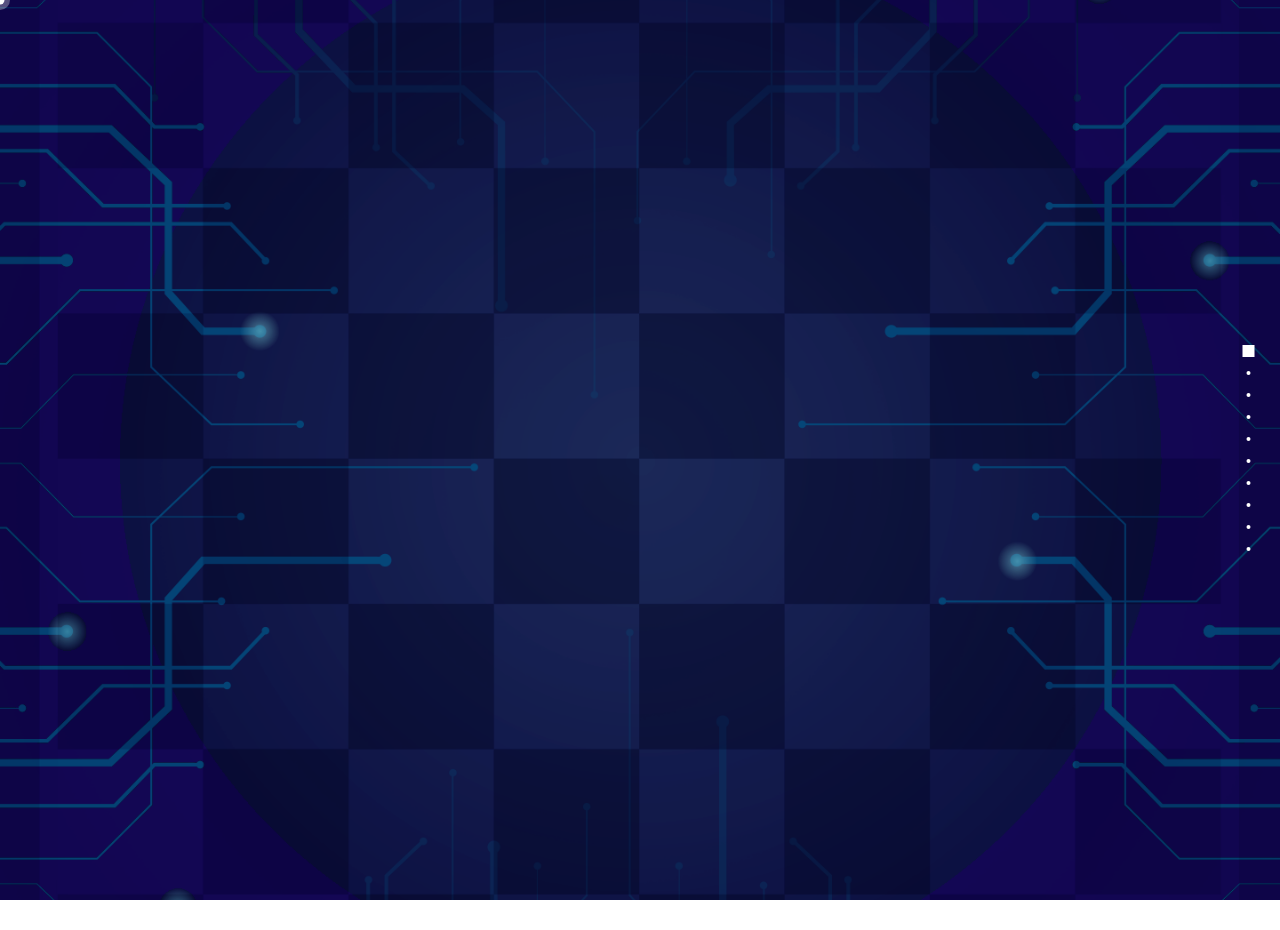
==== index.html @ 59682c39 "Added 8 section" ====
<!DOCTYPE html>
<html lang="en">
<head>
    <meta charset="UTF-8">
    <meta name="viewport" content="width=device-width, initial-scale=1.0">
    <title>Pinkit</title>
    <!-- fontawesome -->
    <link rel="stylesheet" href="css/all.min.css">
    <!-- Bootstrap -->
    <link rel="stylesheet" href="css/bootstrap.min.css">
    <link rel="stylesheet" href="css/fullpage.min.css">
    <link rel="stylesheet" href="css/section-fade.css">
    <link rel="stylesheet" href="css/animate.min.css">
    <link rel="stylesheet" href="css/slick.css">
    <!-- <link rel="stylesheet" href="css/swiper.css"> -->
    <!-- <link rel="stylesheet" href="css/aos.css"> -->
    <!-- Stylesheet -->
    <link rel="stylesheet" href="css/style.css">
</head>
<body>
    <!-- Cursor pointer -->
        <div class="cursor"></div>
        <div class="cursor"></div>
    <!-- / / Cursor pointer -->
<div id="full_page" class="">

    <section class="section " id="banner">
     
    </section>

    <section class="section " id="about">
        <div class="container">
            <div class="row about_inner">
                <div class="col-lg-6 col-md-12 abt_txt_col">
                    <div class="abt_txt_content text-right">
                        <h2>Are You Crazy Enough to big think?</h2>
                        <span>A prinkit.in Showreel</span>
                    </div>
                </div>
                <div class="col-lg-6 col-md-12 abt_vid_col">
                    <div class="abt_Video img-fluid">
                        <iframe src="https://www.youtube.com/embed/FCRI4Xw7Xwg" frameborder="0" allow="accelerometer; autoplay; encrypted-media; gyroscope; picture-in-picture" allowfullscreen></iframe>
                    </div>
                </div>
            </div>
        </div>
    </section>

    <section class="section" id="service">
        <div class="tabs">
            <div class="container">
                <div class="row">
                    <div class="col-lg-12">
                        <div class="tabs_container">                        
                            <h4 class="title">Our services</h4>
                            <!-- Tabs Content -->
                            <div class="tab_content">
            
                                <!-- Tab -->
                                <div class="tab-item">
                                    <h4>PAY PER CLICK ADS</h4>
                                    <p>Best way to connect your target audience, and get potential leads. As a digital marketing company we do the setup for you; perform research, ad campaign, set bidding strategy, run the campaign and manage campaigns to achieve your focused ROI marketing goal.</p>								
                                                                    
                                    
                                </div> <!-- end of  --> 
                                <!-- end of tab -->
            
                                <!-- Tab -->
                                <div class="tab-item">
                                    <h4>SOCIAL MEIDA M.</h4>
                                    <p>222   Best way to connect your target audience, and get potential leads. As a digital marketing company we do the setup for you; perform research, ad campaign, set bidding strategy, run the campaign and manage campaigns to achieve your focused ROI marketing goal.</p>
                                    
                                    
                                </div> <!-- end of  -->
                                <!-- end of tab -->
            
                                <!-- Tab -->
                                <div class="tab-item ">
                                    <h4>CONTENT MARKETING</h4>
                                    <p>333   Best way to connect your target audience, and get potential leads. As a digital marketing company we do the setup for you; perform research, ad campaign, set bidding strategy, run the campaign and manage campaigns to achieve your focused ROI marketing goal.</p>
                                    
                                    
                                </div> <!-- end of  -->
                                <!-- end of tab -->
                                    <!-- Tab -->
                                <div class="tab-item ">
                                    <h4>ORM</h4>
                                    <p>444   Best way to connect your target audience, and get potential leads. As a digital marketing company we do the setup for you; perform research, ad campaign, set bidding strategy, run the campaign and manage campaigns to achieve your focused ROI marketing goal.</p>
                                    
                                    								
                                </div> <!-- end of  -->
                                <!-- end of tab -->
                                    <!-- Tab -->
                                <div class=" tab-item">
                                    <h4>BRAND BUILDING</h4>
                                    <p>555   Best way to connect your target audience, and get potential leads. As a digital marketing company we do the setup for you; perform research, ad campaign, set bidding strategy, run the campaign and manage campaigns to achieve your focused ROI marketing goal.</p>
                                    
                                    								
                                </div> <!-- end of  -->
                                <!-- end of tab -->
                                    <!-- Tab -->
                                <div class=" tab-item">
                                    <h4>PRINKIT.IN SURVEYS</h4>
                                    <p>666   Best way to connect your target audience, and get potential leads. As a digital marketing company we do the setup for you; perform research, ad campaign, set bidding strategy, run the campaign and manage campaigns to achieve your focused ROI marketing goal.</p>
                                    
                                    
                                </div> <!-- end of  -->
                                <!-- end of tab -->
                                
                            </div> <!-- end of tab-content -->
                            <!-- end of tabs content -->
                            <!-- Tabs Links -->
                            <ul class="nav nav_tabs" id="junoTabs" role="tablist">
                                <li class="nav-item">
                                    <a class="nav-link active" id="nav-tab-1" data-toggle="tab" href="#tab-1" role="tab" aria-controls="tab-1" aria-selected="true">PAY PER CLICK ADS</a>
                                </li>
                                <li class="nav-item">
                                    <a class="nav-link" id="nav-tab-2" data-toggle="tab" href="#tab-2" role="tab" aria-controls="tab-2" aria-selected="false">SOCIAL MEIDA M.</a>
                                </li>
                                <li class="nav-item">
                                    <a class="nav-link" id="nav-tab-3" data-toggle="tab" href="#tab-3" role="tab" aria-controls="tab-3" aria-selected="false">CONTENT MARKETING</a>
                                </li> 
                                <li class="nav-item">
                                    <a class="nav-link" id="nav-tab-4" data-toggle="tab" href="#tab-4" role="tab" aria-controls="tab-4" aria-selected="false">ORM</a>
                                </li>
                                <li class="nav-item">
                                    <a class="nav-link" id="nav-tab-5" data-toggle="tab" href="#tab-5" role="tab" aria-controls="tab-5" aria-selected="false">BRAND BUILDING</a>
                                </li>
                                <li class="nav-item">
                                    <a class="nav-link" id="nav-tab-6" data-toggle="tab" href="#tab-6" role="tab" aria-controls="tab-6" aria-selected="false">PRINKIT.IN SURVEYS</a>
                                </li>
                            </ul>
                            <!-- end of tabs links -->
            
                        </div> <!-- end of tabs-container -->
                    </div> <!-- end of col -->
                </div> <!-- end of row -->
            </div> <!-- end of container -->
        </div> <!-- end of tabs -->
    </section>

    <section class="section" id="slogan">
        <div class="container">
            <div class="row section_inner">
                <div class="col-lg-12 text-center">
                    <div class="slogan_txt">
                        <h2>We don't just stand apart. we stand along.</h2>
                        <p>a well managed structure and a dedicated team support makes us literally just one call away. a feeling of inhouse team and the benefit of outsourcing, that’s us.</p>
                    </div>
                    <div class="slogan_txt">
                        <h2>we dont do everything
                            but for what we do.. we leave nothing</h2>
                        <p>a service becomes a solution only when it is well plannend and learnt. We commit to do things, only if we are good at it. deep research,testet management and passionate minds.</p>
                    </div>
                </div>
            </div>
        </div>
    </section>

    <section class="section" id="analytics">
        <div class="container">
			<div class="row section_inner">
				<div class="col-lg-5 d-none d-lg-block">
					<div class="text_container">
						<img src="images/analytics-left.png" class="img-fluid"/>
					</div> <!-- end of text-container -->
				</div> <!-- end of col -->
				<div class="col-lg-7">
					<div class="image_container">
							<h4>PRINKIT.IN ANALYTICA</h4>
							<p class="first">Nation's first advanced analytical facility.</p>
							<p class="second">Doing marketing without surveys is like shooting <br>someone  with eyes& ears closed.</p>
					</div> <!-- end of image-container -->
					<p class="text-center"><a href="#" class="more">Click to learn more.</a></p>
				</div> <!-- end of col -->
			</div>
		</div>
    </section>

    <section class="section" id="strategy">
        <div class="container">
			<div class="row section_inner">
				<div class="col-lg-5 d-none d-lg-block">
					<div class="text_container">
						<img src="images/strategy-left.png" class="img-fluid"/>
					</div> <!-- end of text-container -->
				</div> <!-- end of col -->
				<div class="col-lg-7">
					<div class="image_container">
							<h4>PRINKIT.IN ANALYTICA</h4>
							<p class="first">Nation's first advanced analytical facility.</p>
							<p class="second">Doing marketing without surveys is like shooting <br>someone  with eyes& ears closed.</p>
					</div> <!-- end of image-container -->
					<div class="strategy_btn d-flex">
                        <p class="text-center"><a href="#" class="more">Click to learn more.</a></p>
                        <p class="text-center"><a href="#" class="more">Click to learn more.</a></p>
                    </div>
				</div> <!-- end of col -->
			</div>
		</div>
    </section>

    <section class="section" id="clients">
        <div class="container">
            <div class="row section_inner">
                <div class="col-md-4">
                    <h2 class="title">Our Clients</h2>
                </div>
                <div class="col-md-8">
                    <div class="client_slider">
                        <div class="client_box col-md-12"></div>
                        <div class="client_box col-md-12"></div>
                        <div class="client_box col-md-12"></div>
                        <div class="client_box col-md-12"></div>
                        <div class="client_box col-md-12"></div>
                        <div class="client_box col-md-12"></div>
                        <div class="client_box col-md-12"></div>
                        <div class="client_box col-md-12"></div>
                    </div>
                </div>
            </div>
        </div>
    </section>

    <section class="section" id="studies">
        <div class="container">
            <div class="row">
                <div class="col-md-12 text-right">
                    <h3 class="title">case STUDIES</h3>
                </div>
            </div>
            <div class="row case_slider">
                   <div class="col-12 slide_box">
                       <div class="row">
                        <div class="col-md-7 order-2 order-md-0 text_container">
                            <h3>How we increased sales of<br>beauty manntra salon by 45%</h3>
                            <p>Doing marketing without surveys is like shooting<br> someone with eyes & ears closed. YOU GET IT.</p>
                            <a href="#" class="more">Click to explore</a>
                        </div>
                        <div class="col-md-5 order-1 order-md-0 img_container">
                           <img src="images/video-right.png" alt="" class="img-fluid">
                        </div>
                       </div>
                   </div>
                   <div class="col-12 slide_box">
                       <div class="row">
                        <div class="col-md-7 order-2 order-md-0 text_container">
                            <h3>How we increased sales of<br> beauty manntra salon by 45%</h3>
                            <p>Doing marketing without surveys is like shooting <br>someone with eyes & ears closed. YOU GET IT.</p>
                            <a href="#" class="more">Click to explore</a>
                        </div>
                        <div class="col-md-5 order-1 order-md-0 img_container">
                           <img src="images/video-right.png" alt="" class="img-fluid">
                        </div>
                       </div>
                   </div>
                   <div class="col-12 slide_box">
                       <div class="row">
                        <div class="col-md-7 order-2 order-md-0 text_container">
                            <h3>How we increased sales of<br> beauty manntra salon by 45%</h3>
                            <p>Doing marketing without surveys is like shooting<br> someone with eyes & ears closed. YOU GET IT.</p>
                            <a href="#" class="more">Click to explore</a>
                        </div>
                        <div class="col-md-5 order-1 order-md-0 img_container">
                           <img src="images/video-right.png" alt="" class="img-fluid">
                        </div>
                       </div>
                   </div>
                   <div class="col-12 slide_box">
                       <div class="row">
                        <div class="col-md-7 order-2 order-md-0 text_container">
                            <h3>How we increased sales of<br> beauty manntra salon by 45%</h3>
                            <p>Doing marketing without surveys is like shooting <br>someone with eyes & ears closed. YOU GET IT.</p>
                            <a href="#" class="more">Click to explore</a>
                        </div>
                        <div class="col-md-5 order-1 order-md-0 img_container">
                           <img src="images/video-right.png" alt="" class="img-fluid">
                        </div>
                       </div>
                   </div>
                   <div class="col-12 slide_box">
                       <div class="row">
                        <div class="col-md-7 order-2 order-md-0 text_container">
                            <h3>How we increased sales of<br> beauty manntra salon by 45%</h3>
                            <p>Doing marketing without surveys is like shooting <br> someone with eyes & ears closed. YOU GET IT.</p>
                            <a href="#" class="more">Click to explore</a>
                        </div>
                        <div class="col-md-5 order-1 order-md-0 img_container">
                           <img src="images/video-right.png" alt="" class="img-fluid">
                        </div>
                       </div>
                   </div>
                   <div class="col-12 slide_box">
                       <div class="row">
                        <div class="col-md-7 order-2 order-md-0 text_container">
                            <h3>How we increased sales of<br>beauty manntra salon by 45%</h3>
                            <p>Doing marketing without surveys is like shooting <br> someone with eyes & ears closed. YOU GET IT.</p>
                            <a href="#" class="more">Click to explore</a>
                        </div>
                        <div class="col-md-5 order-1 order-md-0 img_container">
                           <img src="images/video-right.png" alt="" class="img-fluid">
                        </div>
                       </div>
                   </div>
            </div>
        </div>
    </section>
    <section class="section" id="map">
        <div class="container map">
			<div class="world">
				<div class="marker">
					<h4 class="title">Prinkit.in is around 
					the world...</h4>
					<div class="counter">
						<p>23+</p>
						<p>Countries</p>
					</div>
					<div class="counter">
						<p>23+</p>
						<p>continents</p>
					</div>
				</div>
			</div>
		</div>
    </section>
    <section class="section" id="supply">
        <div class="container">
            <div class="row section_inner">
                <div class="col-lg-4 suplly_box">
                    <p class="apply">Apply For</p>
                    <p class="jobs">jobs For</p>
                    <a href="#">Click here</a>
                </div>
                <div class="col-lg-4 suplly_box">
                    <p class="apply">Get A</p>
                    <p class="jobs">quote</p>
                    <a href="#">Click here</a>
                </div>
                <div class="col-lg-4 suplly_box">
                    <p class="apply">Get free</p>
                    <p class="jobs">resources</p>
                    <a href="#">Click here</a>
                </div>
            </div>
        </div>
    </section>
</div>
    <!-- Script tage goes here -->
    <script src="js/jquery-3.5.1.slim.min.js"></script>
    <!-- <script src="js/jquery-1.12.1.min.js"></script> -->
    <!-- <script src="js/popper.min.js"></script> -->
    <!-- <script src="js/bootstrap.min.js"></script> -->
    <!-- <script src="js/wow.min.js"></script> -->
    <!-- <script src="js/swiper.min.js"></script> -->
    <script src="js/slick.min.js"></script>
    <script src="js/aos.js"></script>
    <script src="js/fullpage.min.js"></script>
    <script src="js/fullpage.extensions.min.js"></script>
    <!-- <script>
        AOS.init();
    </script> -->
    <script src="js/app.js"></script>

</body>
</html>
---- css/section-fade.css ----
.fullpage-wrapper {
	width: 100%!important;
	transform: none!important;
}

.fp-section {
	width: 100%!important;
	position: absolute;
	left: 0;
	top: 0;
	visibility: hidden;
	opacity: 0;
	transition: all .7s ease-in-out;
}

.fp-section.active {
	visibility: visible;
	opacity:1;
}
---- css/style.css ----
* {
  margin: 0;
  padding: 0;
}

ul, ol {
  list-style: none;
}

a, a:hover, a:focus {
  text-decoration: none;
}

p {
  margin: 0;
  padding: 0;
}

button, button:hover {
  border: none;
  outline: none;
}

body {
  font-family: "nasali";
}

.container {
  max-width: 1360px !important;
}

@media (max-width: 1240px) {
  .container {
    width: 90%;
  }
}

#fp-nav {
  position: fixed;
  z-index: 100;
  margin-top: -32px;
  top: 50%;
  right: 12px;
  opacity: 1;
  -webkit-transform: translate3d(0, 0, 0);
  transform: translate(-50%, 0%);
}

#fp-nav ul li a span, .fp-slidesNav ul li a span {
  position: absolute;
  z-index: 1;
  height: 4px;
  width: 4px;
  border-radius: 50%;
  border: 0;
  background: #fff;
  left: 50%;
  top: 50%;
  margin: -2px 0 0 -2px;
  -webkit-transition: all .6s linear;
  transition: all .6s linear;
}

#fp-nav ul li a.active span,
#fp-nav ul li:hover a.active span,
.fp-slidesNav ul li a.active span,
.fp-slidesNav ul li:hover a.active span {
  height: 12px;
  width: 12px;
  border-radius: 0%;
  margin: -6px 0 0 -6px;
}

#fp-nav ul li, .fp-slidesNav ul li {
  display: block;
  width: 15px;
  height: 15px;
  margin: 7px 0px;
  position: relative;
}

/*****************************/
/*       Cursor CSS          */
/*****************************/
.cursor {
  position: absolute;
  height: 20px;
  width: 20px;
  border-radius: 50%;
  -webkit-transform: translateX(-50%) translateY(-50%);
          transform: translateX(-50%) translateY(-50%);
}

.cursor:nth-child(1) {
  width: 9px;
  background-color: white;
  z-index: 1;
  height: 9px;
}

.cursor:nth-child(2) {
  background-color: rgba(255, 255, 255, 0.3);
  z-index: 9;
}

@font-face {
  font-family: "nasali";
  src: url("../fonts/nasta rg.ttf");
}

@font-face {
  font-family: "game_show";
  src: url("../fonts/Gameshow.ttf");
}

@font-face {
  font-family: "game_show_2";
  src: url("../fonts/Gameshow.otf");
}

@font-face {
  font-family: "myrid";
  src: url("../fonts/Myriad Pro Regular.ttf");
}

body {
  position: relative;
}

.section {
  color: #fff;
  background: url("../images/background.png") center center/cover no-repeat;
}

/* Banner section start */
/* End  Banner section  */
/* about section start */
#about .container {
  position: relative;
}

#about .container .about_inner {
  -webkit-box-align: center;
      -ms-flex-align: center;
          align-items: center;
}

@media (max-width: 991px) {
  #about .container .about_inner .abt_txt_col .abt_txt_content {
    text-align: center !important;
  }
}

#about .container .about_inner .abt_txt_col .abt_txt_content h2 {
  font-size: 62px;
  line-height: 64px;
}

@media (max-width: 991px) {
  #about .container .about_inner .abt_txt_col .abt_txt_content h2 {
    font-size: 34px;
    line-height: 42px;
  }
}

@media (min-width: 992px) and (max-width: 1024px) {
  #about .container .about_inner .abt_txt_col .abt_txt_content h2 {
    font-size: 36px;
    line-height: 44px;
  }
}

#about .container .about_inner .abt_txt_col .abt_txt_content span {
  font-size: 24px;
  line-height: 64px;
}

@media (min-width: 992px) and (max-width: 1024px) {
  #about .container .about_inner .abt_txt_col .abt_txt_content span {
    font-size: 18px;
    line-height: 32px;
  }
}

#about .container .about_inner .abt_vid_col {
  display: -webkit-box;
  display: -ms-flexbox;
  display: flex;
  -webkit-box-orient: vertical;
  -webkit-box-direction: normal;
      -ms-flex-direction: column;
          flex-direction: column;
  -webkit-box-align: end;
      -ms-flex-align: end;
          align-items: flex-end;
}

@media (max-width: 991px) {
  #about .container .about_inner .abt_vid_col {
    -webkit-box-align: center;
        -ms-flex-align: center;
            align-items: center;
  }
}

#about .container .about_inner .abt_vid_col .abt_Video {
  width: 600px;
  height: 340px;
  border: 8px solid #1b1464;
  z-index: 999;
}

@media (max-width: 576px) {
  #about .container .about_inner .abt_vid_col .abt_Video {
    width: 450px;
    height: 260px;
  }
}

@media (min-width: 992px) and (max-width: 1024px) {
  #about .container .about_inner .abt_vid_col .abt_Video {
    width: 435px;
    height: 250px;
  }
}

#about .container .about_inner .abt_vid_col .abt_Video iframe {
  width: 100%;
  height: 100%;
}

/* End  about section  */
/* service section start */
#service {
  padding-top: 30px;
}

#service .tabs {
  padding-bottom: 70px;
}

#service .tabs .container .tabs_container {
  background: url(../images/tabs.png) center center no-repeat;
  background-size: 100% 100%;
  position: relative;
  margin-bottom: 3rem;
}

#service .tabs .container .tabs_container .title {
  text-align: right;
  padding-right: 95px;
  font-size: 30px;
  padding-top: 35px;
  margin-bottom: 0px;
}

@media (max-width: 767px) {
  #service .tabs .container .tabs_container .title {
    font-size: 24px;
    padding-right: 0px;
    padding-top: 15px;
  }
}

@media (max-width: 576px) {
  #service .tabs .container .tabs_container .title {
    font-size: 18px;
    padding-top: 24px;
  }
}

@media (min-width: 992px) and (max-width: 1024px) {
  #service .tabs .container .tabs_container .title {
    padding-right: 25px;
  }
}

@media (min-width: 768px) and (max-width: 991px) {
  #service .tabs .container .tabs_container .title {
    padding-right: 0px;
    font-size: 24px;
    padding-top: 25px;
  }
}

#service .tabs .container .tabs_container .tab_content {
  z-index: 333;
  padding: 112px 60px;
}

@media (max-width: 767px) {
  #service .tabs .container .tabs_container .tab_content {
    padding: 26px;
  }
}

@media (min-width: 768px) and (max-width: 991px) {
  #service .tabs .container .tabs_container .tab_content {
    padding: 60px;
  }
}

#service .tabs .container .tabs_container .tab_content .tab-item {
  padding-bottom: 120px;
}

@media (min-width: 768px) and (max-width: 991px) {
  #service .tabs .container .tabs_container .tab_content .tab-item {
    padding-bottom: 50px;
  }
}

#service .tabs .container .tabs_container .tab_content .tab-item.slick-slide {
  outline: none;
}

#service .tabs .container .tabs_container .tab_content .tab-item h4 {
  font-size: 42px;
  line-height: 72px;
  text-align: left !important;
  padding-left: 24px;
  padding-bottom: 30px;
}

@media (max-width: 767px) {
  #service .tabs .container .tabs_container .tab_content .tab-item h4 {
    font-size: 32px;
    line-height: 32px;
    padding-bottom: 18px;
  }
}

@media (max-width: 576px) {
  #service .tabs .container .tabs_container .tab_content .tab-item h4 {
    font-size: 26px;
  }
}

@media (min-width: 768px) and (max-width: 991px) {
  #service .tabs .container .tabs_container .tab_content .tab-item h4 {
    font-size: 36px;
    line-height: 40px;
    text-align: left !important;
    padding-left: 24px;
    padding-bottom: 16px;
  }
}

#service .tabs .container .tabs_container .tab_content .tab-item h4, #service .tabs .container .tabs_container .tab_content .tab-item h4 p {
  text-align: center;
  color: #fff;
}

#service .tabs .container .tabs_container .tab_content .tab-item p {
  padding-bottom: 45px;
  font-size: 18px;
  line-height: 30px;
  padding: 0px 25px;
}

@media (max-width: 767px) {
  #service .tabs .container .tabs_container .tab_content .tab-item p {
    font-family: "myrid";
  }
}

@media (max-width: 576px) {
  #service .tabs .container .tabs_container .tab_content .tab-item p {
    line-height: 22px;
  }
}

@media (min-width: 768px) and (max-width: 991px) {
  #service .tabs .container .tabs_container .tab_content .tab-item p {
    font-size: 14px;
    line-height: 24px;
    padding: 0px 22px;
  }
}

#service .tabs .container .tabs_container .tab_content .slick-arrow {
  position: absolute;
  bottom: 90px;
  left: 85px;
  background: transparent;
  color: #fff;
  outline: none;
  font-size: 30px;
  line-height: 30px;
}

@media (max-width: 767px) {
  #service .tabs .container .tabs_container .tab_content .slick-arrow {
    position: absolute;
    bottom: 65px;
    left: 54px;
    background: transparent;
    color: #fff;
    outline: none;
    font-size: 18px;
    line-height: 18px;
  }
}

@media (max-width: 576px) {
  #service .tabs .container .tabs_container .tab_content .slick-arrow {
    font-size: 14px;
    line-height: 8px;
  }
}

@media (min-width: 992px) and (max-width: 1024px) {
  #service .tabs .container .tabs_container .tab_content .slick-arrow {
    font-size: 24px;
    line-height: 38px;
  }
}

@media (min-width: 768px) and (max-width: 991px) {
  #service .tabs .container .tabs_container .tab_content .slick-arrow {
    bottom: 58px;
    left: 82px;
    font-size: 16px;
    line-height: 30px;
  }
}

#service .tabs .container .tabs_container .tab_content .slick-arrow.slick-next {
  margin-left: 215px;
}

@media (max-width: 767px) {
  #service .tabs .container .tabs_container .tab_content .slick-arrow.slick-next {
    margin-left: 140px;
  }
}

@media (max-width: 576px) {
  #service .tabs .container .tabs_container .tab_content .slick-arrow.slick-next {
    margin-left: 92px;
  }
}

@media (min-width: 992px) and (max-width: 1024px) {
  #service .tabs .container .tabs_container .tab_content .slick-arrow.slick-next {
    margin-left: 165px;
  }
}

@media (min-width: 768px) and (max-width: 991px) {
  #service .tabs .container .tabs_container .tab_content .slick-arrow.slick-next {
    margin-left: 125px;
  }
}

#service .tabs .container .tabs_container .nav_tabs {
  position: absolute;
  top: 93%;
  padding-left: 65px;
  width: 80%;
}

@media (max-width: 576px) {
  #service .tabs .container .tabs_container .nav_tabs {
    margin-left: 25px !important;
  }
}

@media (max-width: 991px) {
  #service .tabs .container .tabs_container .nav_tabs {
    top: 94%;
    padding-left: 0px;
    margin-left: 36px;
    width: 100%;
  }
}

#service .tabs .container .tabs_container .nav_tabs .nav-item .nav-link {
  margin-right: 15px;
  margin-bottom: 15px;
  padding-left: 0.625rem 0rem;
  background-color: #00aeefa6;
  color: #fff;
  -webkit-transition: all 0.2s ease;
  transition: all 0.2s ease;
  width: 260px;
  max-width: 260px;
  text-align: center;
}

@media (max-width: 576px) {
  #service .tabs .container .tabs_container .nav_tabs .nav-item .nav-link {
    width: 188px !important;
  }
}

@media (max-width: 991px) {
  #service .tabs .container .tabs_container .nav_tabs .nav-item .nav-link {
    margin-right: 8px;
    margin-bottom: 12px;
    width: 245px;
    text-align: center;
    font-size: 14px;
  }
}

/* End  service section  */
/* slogan section start */
#slogan .container .section_inner .slogan_txt:first-child {
  margin-bottom: 60px;
}

#slogan .container .section_inner .slogan_txt h2 {
  font-size: 54px;
  line-height: auto;
}

@media (max-width: 991px) {
  #slogan .container .section_inner .slogan_txt h2 {
    font-size: 28px;
  }
}

@media (max-width: 576px) {
  #slogan .container .section_inner .slogan_txt h2 {
    font-size: 22px;
  }
}

#slogan .container .section_inner .slogan_txt p {
  font-size: 26px;
  line-height: auto;
  margin-top: 30px;
}

@media (max-width: 991px) {
  #slogan .container .section_inner .slogan_txt p {
    font-size: 24px;
    font-family: "myrid";
  }
}

@media (max-width: 576px) {
  #slogan .container .section_inner .slogan_txt p {
    font-size: 18px;
  }
}

/* End  slogan section  */
/* analytics section start */
#analytics .container .section_inner .text_container, #strategy .container .section_inner .text_container {
  display: -webkit-box;
  display: -ms-flexbox;
  display: flex;
  -webkit-box-pack: center;
      -ms-flex-pack: center;
          justify-content: center;
}

#analytics .container .section_inner .col-lg-7, #strategy .container .section_inner .col-lg-7 {
  display: -webkit-box;
  display: -ms-flexbox;
  display: flex;
  -webkit-box-orient: vertical;
  -webkit-box-direction: normal;
      -ms-flex-direction: column;
          flex-direction: column;
  -webkit-box-pack: center;
      -ms-flex-pack: center;
          justify-content: center;
}

#analytics .container .section_inner .col-lg-7 .image_container, #strategy .container .section_inner .col-lg-7 .image_container {
  background: url(../images/analytics-bg.png) no-repeat;
  background-size: cover;
  padding: 120px 60px;
}

@media (max-width: 991px) {
  #analytics .container .section_inner .col-lg-7 .image_container, #strategy .container .section_inner .col-lg-7 .image_container {
    padding: 60px;
  }
}

@media (max-width: 576px) {
  #analytics .container .section_inner .col-lg-7 .image_container, #strategy .container .section_inner .col-lg-7 .image_container {
    padding: 18px;
  }
}

@media (min-width: 992px) and (max-width: 1024px) {
  #analytics .container .section_inner .col-lg-7 .image_container, #strategy .container .section_inner .col-lg-7 .image_container {
    padding: 24px 40px;
  }
}

#analytics .container .section_inner .col-lg-7 .image_container h4, #strategy .container .section_inner .col-lg-7 .image_container h4 {
  font-size: 48px;
  line-height: 48px;
  padding-left: 58px;
}

@media (max-width: 767px) {
  #analytics .container .section_inner .col-lg-7 .image_container h4, #strategy .container .section_inner .col-lg-7 .image_container h4 {
    font-size: 28px;
    line-height: 28px;
    padding-left: 58px;
  }
}

@media (min-width: 992px) and (max-width: 1024px) {
  #analytics .container .section_inner .col-lg-7 .image_container h4, #strategy .container .section_inner .col-lg-7 .image_container h4 {
    font-size: 28px;
    line-height: 24px;
  }
}

#analytics .container .section_inner .col-lg-7 .image_container p.first, #strategy .container .section_inner .col-lg-7 .image_container p.first {
  font-size: 24px;
  padding-left: 60px;
}

@media (max-width: 767px) {
  #analytics .container .section_inner .col-lg-7 .image_container p.first, #strategy .container .section_inner .col-lg-7 .image_container p.first {
    font-size: 18px;
    line-height: 28px;
  }
}

@media (min-width: 992px) and (max-width: 1024px) {
  #analytics .container .section_inner .col-lg-7 .image_container p.first, #strategy .container .section_inner .col-lg-7 .image_container p.first {
    font-size: 18px;
  }
}

#analytics .container .section_inner .col-lg-7 .image_container p.second, #strategy .container .section_inner .col-lg-7 .image_container p.second {
  padding: 30px 0px;
  margin-left: 120px;
}

@media (max-width: 767px) {
  #analytics .container .section_inner .col-lg-7 .image_container p.second, #strategy .container .section_inner .col-lg-7 .image_container p.second {
    margin-left: 90px;
  }
}

@media (min-width: 992px) and (max-width: 1024px) {
  #analytics .container .section_inner .col-lg-7 .image_container p.second, #strategy .container .section_inner .col-lg-7 .image_container p.second {
    margin-left: 85px;
  }
}

#analytics .container .section_inner .col-lg-7 .more, #strategy .container .section_inner .col-lg-7 .more {
  background-color: #03a6ff;
  font-size: 20px;
  color: #000;
  padding: 15px 60px;
  display: inline-block;
  margin-top: 15px;
  margin-right: 121px;
  cursor: pointer;
}

@media (max-width: 991px) {
  #analytics .container .section_inner .col-lg-7 .more, #strategy .container .section_inner .col-lg-7 .more {
    font-size: 14px;
    padding: 6px 30px;
    margin-top: 8px;
    margin-right: 190px;
  }
}

@media (max-width: 576px) {
  #analytics .container .section_inner .col-lg-7 .more, #strategy .container .section_inner .col-lg-7 .more {
    margin-right: 80px;
  }
}

@media (min-width: 992px) and (max-width: 1024px) {
  #analytics .container .section_inner .col-lg-7 .more, #strategy .container .section_inner .col-lg-7 .more {
    padding: 10px 16px;
    margin-right: 222px;
  }
}

@media (min-width: 768px) and (max-width: 991px) {
  #analytics .container .section_inner .col-lg-7 .more, #strategy .container .section_inner .col-lg-7 .more {
    margin-right: 172px;
  }
}

/* End  analytics section  */
/* strategy section start */
#strategy .text_container {
  margin-bottom: 200px;
}

#strategy .strategy_btn {
  margin-left: 145px;
}

@media (max-width: 767px) {
  #strategy .strategy_btn {
    margin-left: 122px;
  }
}

@media (max-width: 576px) {
  #strategy .strategy_btn {
    margin-left: 92px;
  }
}

@media (min-width: 992px) and (max-width: 1024px) {
  #strategy .strategy_btn {
    margin-left: 94px;
  }
}

@media (min-width: 768px) and (max-width: 991px) {
  #strategy .strategy_btn {
    margin-left: 135px;
  }
}

#strategy .strategy_btn .more {
  font-size: 14px !important;
  padding: 15px 10px !important;
  margin-right: 46px !important;
}

@media (max-width: 767px) {
  #strategy .strategy_btn .more {
    font-size: 14px !important;
    padding: 12px 22px !important;
    margin-right: 44px !important;
    margin: 0;
  }
}

@media (max-width: 576px) {
  #strategy .strategy_btn .more {
    padding: 12px 18px !important;
    margin-right: 24px !important;
    margin: 0;
    font-size: 8px !important;
  }
}

@media (min-width: 992px) and (max-width: 1024px) {
  #strategy .strategy_btn .more {
    font-size: 10px !important;
    padding: 12px 11px !important;
    margin-right: 32px !important;
  }
}

/* End  strategy section  */
/* clients section start */
#clients .container .section_inner .col-md-4 {
  display: -webkit-box;
  display: -ms-flexbox;
  display: flex;
  -webkit-box-align: center;
      -ms-flex-align: center;
          align-items: center;
}

#clients .container .section_inner .col-md-4 .title {
  font-size: 48px;
  line-height: 100px;
  position: relative;
}

@media (max-width: 767px) {
  #clients .container .section_inner .col-md-4 .title {
    margin: auto;
    margin-bottom: 20px;
  }
}

@media (max-width: 576px) {
  #clients .container .section_inner .col-md-4 .title {
    font-size: 36px;
  }
}

@media (min-width: 768px) and (max-width: 1024px) {
  #clients .container .section_inner .col-md-4 .title {
    font-size: 40px;
    line-height: 42px;
  }
}

#clients .container .section_inner .col-md-4 .title::after {
  content: '';
  position: absolute;
  width: 5px;
  height: 350px;
  background-color: #03a6ff;
  top: -125px;
  right: -65px;
}

@media (max-width: 767px) {
  #clients .container .section_inner .col-md-4 .title::after {
    width: 410px;
    height: 2px;
    top: 78px;
    right: -52px;
  }
}

@media (max-width: 576px) {
  #clients .container .section_inner .col-md-4 .title::after {
    width: 343px;
    height: 2px;
    top: 78px;
    right: -58px;
  }
}

@media (min-width: 768px) and (max-width: 1024px) {
  #clients .container .section_inner .col-md-4 .title::after {
    top: -150px;
    right: -35px;
  }
}

#clients .container .section_inner .col-md-8 .client_slider {
  z-index: 222;
}

#clients .container .section_inner .col-md-8 .client_slider .client_box {
  background-color: #03a6ff;
  width: 250px;
  height: 250px;
  margin: 0px 20px;
  cursor: pointer;
}

#clients .container .section_inner .col-md-8 .client_slider .client_box.slick-slide {
  outline: none;
}

/* End  clients section  */
/* studies section start */
#studies .container .title {
  font-size: 48px;
  margin-bottom: 35px;
}

@media (max-width: 767px) {
  #studies .container .title {
    text-align: left;
  }
}

@media (max-width: 576px) {
  #studies .container .title {
    font-size: 36px;
  }
}

#studies .container .case_slider {
  z-index: 3333;
}

#studies .container .case_slider .slide_box.slick-slide {
  outline: none;
}

#studies .container .case_slider .slide_box .text_container {
  display: -webkit-box;
  display: -ms-flexbox;
  display: flex;
  -webkit-box-orient: vertical;
  -webkit-box-direction: normal;
      -ms-flex-direction: column;
          flex-direction: column;
  -webkit-box-pack: center;
      -ms-flex-pack: center;
          justify-content: center;
}

@media (max-width: 767px) {
  #studies .container .case_slider .slide_box .text_container {
    margin-top: 20px;
  }
}

#studies .container .case_slider .slide_box .text_container h3 {
  text-align: right;
  font-size: 32px;
  line-height: 48px;
  color: #60c7ff;
}

@media (max-width: 767px) {
  #studies .container .case_slider .slide_box .text_container h3 {
    font-size: 26px;
    line-height: 38px;
    text-align: left;
  }
}

@media (max-width: 576px) {
  #studies .container .case_slider .slide_box .text_container h3 {
    font-size: 18px;
    line-height: 26px;
  }
}

@media (min-width: 768px) and (max-width: 1024px) {
  #studies .container .case_slider .slide_box .text_container h3 {
    line-height: 36px;
    font-size: 28px;
  }
}

#studies .container .case_slider .slide_box .text_container p {
  text-align: right;
  font-size: 24px;
  font-family: "myrid";
}

@media (max-width: 767px) {
  #studies .container .case_slider .slide_box .text_container p {
    font-size: 18px;
    line-height: 28px;
    text-transform: capitalize;
    text-align: left;
  }
}

@media (max-width: 576px) {
  #studies .container .case_slider .slide_box .text_container p {
    font-size: 14px;
    line-height: 20px;
  }
}

#studies .container .case_slider .slide_box .text_container .more {
  margin-left: auto;
  background-color: #03a6ff;
  color: #000;
  padding: 8px 26px;
  margin-top: 18px;
}

@media (max-width: 767px) {
  #studies .container .case_slider .slide_box .text_container .more {
    margin-right: auto;
    margin-left: 0px;
  }
}

@media (max-width: 576px) {
  #studies .container .case_slider .slide_box .text_container .more {
    padding: 8px;
    font-size: 14px;
  }
}

@media (min-width: 768px) and (max-width: 1024px) {
  #studies .container .case_slider .slide_box .img_container {
    display: -webkit-box;
    display: -ms-flexbox;
    display: flex;
    -webkit-box-orient: vertical;
    -webkit-box-direction: normal;
        -ms-flex-direction: column;
            flex-direction: column;
    -webkit-box-pack: center;
        -ms-flex-pack: center;
            justify-content: center;
  }
}

#studies .container .case_slider .slick-dots {
  position: absolute;
  right: 245px;
  bottom: -65px;
}

@media (max-width: 576px) {
  #studies .container .case_slider .slick-dots {
    right: 165px;
  }
}

#studies .container .case_slider .slick-dots li {
  display: inline-block;
  margin: 0px 8px;
  width: 28px;
  height: 28px;
  background-color: #015380;
  font-size: 0;
}

@media (max-width: 767px) {
  #studies .container .case_slider .slick-dots li {
    width: 18px;
    height: 18px;
  }
}

#studies .container .case_slider .slick-dots li.slick-active {
  background-color: #03a6ff;
}

/* End  studies section  */
/* map section start */
#map .container.map {
  padding: 75px 0px;
}

#map .container.map .world {
  background: url(../images/world.png) no-repeat;
  width: 100%;
  height: 500px;
  background-size: 100% 100%;
  position: relative;
}

@media (max-width: 767px) {
  #map .container.map .world {
    height: 350px;
    -o-object-fit: contain;
       object-fit: contain;
  }
}

#map .container.map .world .marker {
  background: url(../images/marker.png) no-repeat;
  background-size: contain;
  width: 390px;
  height: 270px;
  margin-left: auto;
  position: absolute;
  right: 0px;
  bottom: 0px;
  padding-top: 40px;
  padding-right: 40px;
  padding-left: 40px;
}

@media (max-width: 767px) {
  #map .container.map .world .marker {
    position: absolute;
    top: 50%;
    left: 50%;
    -webkit-transform: translate(-50%, -50%);
            transform: translate(-50%, -50%);
  }
}

@media (max-width: 576px) {
  #map .container.map .world .marker {
    -webkit-transform: translate(-20%, -50%) !important;
            transform: translate(-20%, -50%) !important;
  }
}

#map .container.map .world .marker .title {
  font-size: 24px;
  padding-bottom: 28px;
  line-height: 40px;
}

#map .container.map .world .marker .counter {
  width: 50%;
  max-width: 50%;
  float: left;
  text-align: center;
}

#map .container.map .world .marker .counter p {
  margin: 0px;
}

#map .container.map .world .marker .counter p:first-child {
  font-size: 18px;
}

/* End  map section  */
/* supply section start */
#supply .container .section_inner .suplly_box {
  background: url(../images/detail-bg.png) no-repeat;
  background-size: 95% 100%;
  text-align: center;
  padding-top: 75px;
  padding-bottom: 15px;
}

@media (max-width: 991px) {
  #supply .container .section_inner .suplly_box {
    padding-bottom: 26px;
    margin-bottom: 18px;
    padding-top: 55px;
  }
}

#supply .container .section_inner .suplly_box .apply {
  font-size: 22px;
}

@media (min-width: 992px) and (max-width: 1024px) {
  #supply .container .section_inner .suplly_box .apply {
    font-size: 18px;
  }
}

#supply .container .section_inner .suplly_box .jobs {
  font-size: 46px;
  line-height: 46px;
  padding-bottom: 36px;
}

@media (min-width: 992px) and (max-width: 1024px) {
  #supply .container .section_inner .suplly_box .jobs {
    font-size: 36px;
    line-height: 38px;
    padding-bottom: 24px;
  }
}

#supply .container .section_inner .suplly_box a {
  font-size: 18px;
  font-family: "myrid";
  color: #fff;
}

/* End  supply section  */
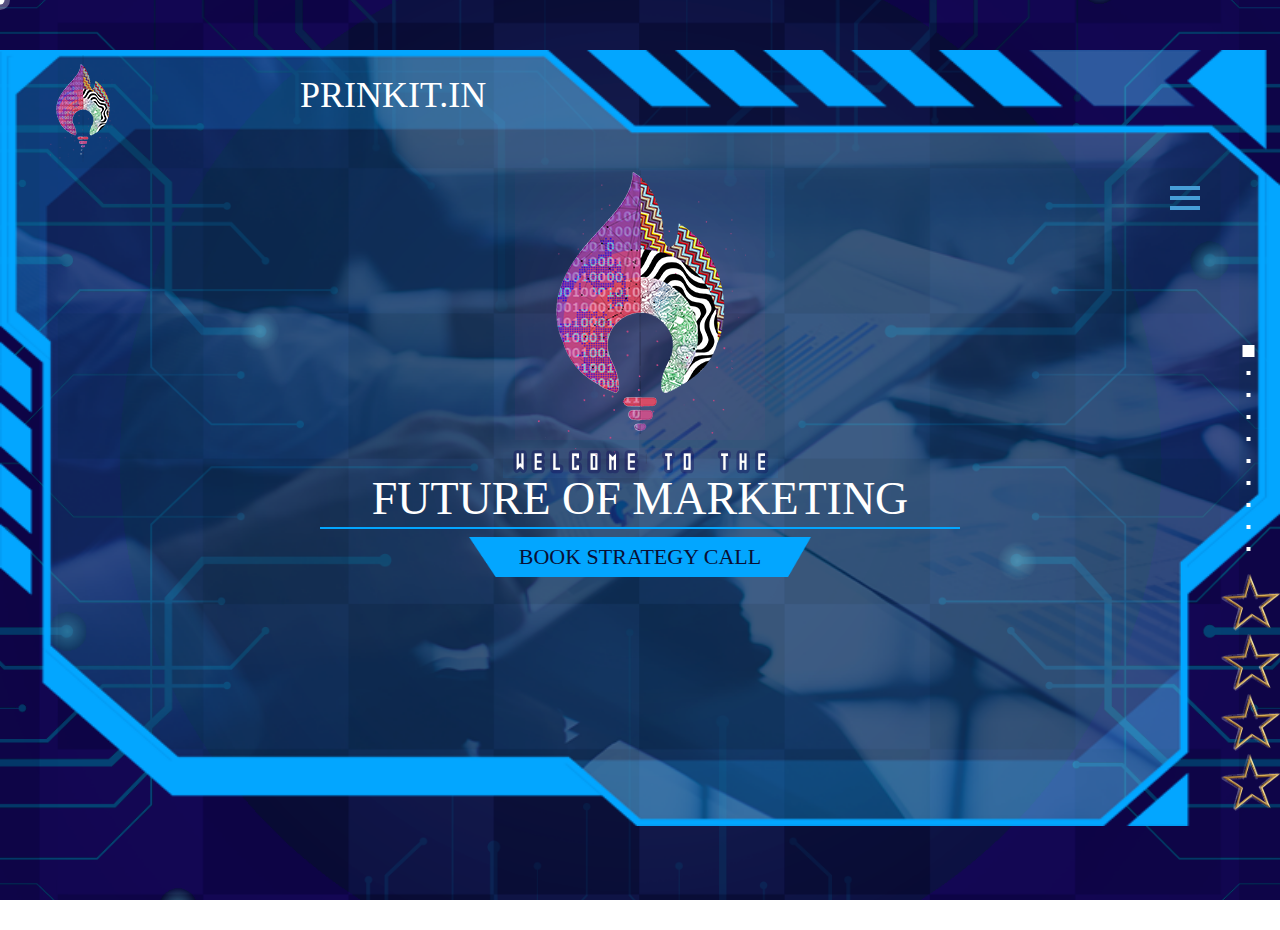
==== commit a07177e4: "Done" ====
--- a/index.html
+++ b/index.html
@@ -4,6 +4,11 @@
     <meta charset="UTF-8">
     <meta name="viewport" content="width=device-width, initial-scale=1.0">
     <title>Pinkit</title>
+    <link rel="apple-touch-icon" sizes="180x180" href="images/fav/android-chrome-192x192.png">
+    <link rel="apple-touch-icon" sizes="180x180" href="images/fav/android-chrome-512x512.png">
+    <link rel="icon" type="image/png" sizes="32x32" href="images/fav/favicon-32x32.png">
+    <link rel="icon" type="image/png" sizes="16x16" href="images//fav/favicon-16x16.png">
+    <link rel="apple-touch-icon" sizes="180x180" href="images/fav/apple-touch-icon.png">
     <!-- fontawesome -->
     <link rel="stylesheet" href="css/all.min.css">
     <!-- Bootstrap -->
@@ -12,8 +17,6 @@
     <link rel="stylesheet" href="css/section-fade.css">
     <link rel="stylesheet" href="css/animate.min.css">
     <link rel="stylesheet" href="css/slick.css">
-    <!-- <link rel="stylesheet" href="css/swiper.css"> -->
-    <!-- <link rel="stylesheet" href="css/aos.css"> -->
     <!-- Stylesheet -->
     <link rel="stylesheet" href="css/style.css">
 </head>
@@ -25,16 +28,50 @@
 <div id="full_page" class="">
 
     <section class="section " id="banner">
-     
+     <div class="container banner_bg">
+        <nav>
+            <ul class="toggler_icon" onclick="myFunction(this)">
+                <li class="span span_1"></li>
+                <li class="span span_2"></li>
+                <li class="span span_3"></li>
+            </ul>
+            <ul class="nav_links">
+                <li><a href="#">career</a></li>
+                <li><a href="#">case studies</a></li>
+                <li><a href="#">our story</a></li>
+                <li><a href="#">Service</a></li>
+            </ul>
+        </nav>
+        <div class="">
+           <div class="brand">
+            <a href="#" class="brand-log"><img src="images/logo.png" alt="" class="img-fluid"></a>
+            <a href="#" class="brand-txt ">prinkit.in</a>
+           </div>
+          
+           <div class="col-md-12 text-center bnnr_content">
+            <h1><img src="images/logo-2.png"  class="img-fluid animate__animated  animate__rotateIn"/></h1>
+            <p><img src="images/welcome.png" class="img-fluid"/></p>
+            <span class="background_grdient"><h1 class="animate__animated animate__fadeInDown animate__delay-1s">future of marketing</h1></span>
+            <a href="#" class="book_stra"><span>book strategy call</span></a>
+           </div>
+        </div>
+        <ul class="start">
+            <li class="start_icon"><a href="#"><img src="images/star.png" alt="" class="img-fluid animate__animated animate__rotateIn animate__delay-2s"></a></li>
+            <li class="start_icon"><a href="#"><img src="images/star.png" alt="" class="img-fluid animate__animated animate__rotateIn animate__delay-2s"></a></li>
+            <li class="start_icon"><a href="#"><img src="images/star.png" alt="" class="img-fluid animate__animated animate__rotateIn animate__delay-2s"></a></li>
+            <li class="start_icon"><a href="#"><img src="images/star.png" alt="" class="img-fluid animate__animated animate__rotateIn animate__delay-2s"></a></li>
+        </ul>
+
+     </div>
     </section>
 
     <section class="section " id="about">
         <div class="container">
             <div class="row about_inner">
                 <div class="col-lg-6 col-md-12 abt_txt_col">
-                    <div class="abt_txt_content text-right">
-                        <h2>Are You Crazy Enough to big think?</h2>
-                        <span>A prinkit.in Showreel</span>
+                    <div class="abt_txt_content">
+                        <h2 class="animate__animated animate__backInLeft">Are You Crazy Enough to big think?</h2>
+                        <span class="">A prinkit.in Showreel</span>
                     </div>
                 </div>
                 <div class="col-lg-6 col-md-12 abt_vid_col">
@@ -110,24 +147,24 @@
                             </div> <!-- end of tab-content -->
                             <!-- end of tabs content -->
                             <!-- Tabs Links -->
-                            <ul class="nav nav_tabs" id="junoTabs" role="tablist">
-                                <li class="nav-item">
-                                    <a class="nav-link active" id="nav-tab-1" data-toggle="tab" href="#tab-1" role="tab" aria-controls="tab-1" aria-selected="true">PAY PER CLICK ADS</a>
+                            <ul class="nav nav_tabs">
+                                <li class="nav-item">
+                                    <a class="nav-link">PAY PER CLICK ADS</a>
                                 </li>
                                 <li class="nav-item">
-                                    <a class="nav-link" id="nav-tab-2" data-toggle="tab" href="#tab-2" role="tab" aria-controls="tab-2" aria-selected="false">SOCIAL MEIDA M.</a>
+                                    <a class="nav-link" >SOCIAL MEIDA M.</a>
                                 </li>
                                 <li class="nav-item">
-                                    <a class="nav-link" id="nav-tab-3" data-toggle="tab" href="#tab-3" role="tab" aria-controls="tab-3" aria-selected="false">CONTENT MARKETING</a>
+                                    <a class="nav-link" >CONTENT MARKETING</a>
                                 </li> 
                                 <li class="nav-item">
-                                    <a class="nav-link" id="nav-tab-4" data-toggle="tab" href="#tab-4" role="tab" aria-controls="tab-4" aria-selected="false">ORM</a>
+                                    <a class="nav-link" >ORM</a>
                                 </li>
                                 <li class="nav-item">
-                                    <a class="nav-link" id="nav-tab-5" data-toggle="tab" href="#tab-5" role="tab" aria-controls="tab-5" aria-selected="false">BRAND BUILDING</a>
+                                    <a class="nav-link">BRAND BUILDING</a>
                                 </li>
                                 <li class="nav-item">
-                                    <a class="nav-link" id="nav-tab-6" data-toggle="tab" href="#tab-6" role="tab" aria-controls="tab-6" aria-selected="false">PRINKIT.IN SURVEYS</a>
+                                    <a class="nav-link">PRINKIT.IN SURVEYS</a>
                                 </li>
                             </ul>
                             <!-- end of tabs links -->
@@ -143,11 +180,11 @@
         <div class="container">
             <div class="row section_inner">
                 <div class="col-lg-12 text-center">
-                    <div class="slogan_txt">
+                    <div class="slogan_txt animate__animated  animate__fadeInUp animate__delay-4s">
                         <h2>We don't just stand apart. we stand along.</h2>
                         <p>a well managed structure and a dedicated team support makes us literally just one call away. a feeling of inhouse team and the benefit of outsourcing, that’s us.</p>
                     </div>
-                    <div class="slogan_txt">
+                    <div class="slogan_txt animate__animated animate__fadeInUp animate__delay-5s">
                         <h2>we dont do everything
                             but for what we do.. we leave nothing</h2>
                         <p>a service becomes a solution only when it is well plannend and learnt. We commit to do things, only if we are good at it. deep research,testet management and passionate minds.</p>
@@ -160,9 +197,10 @@
     <section class="section" id="analytics">
         <div class="container">
 			<div class="row section_inner">
-				<div class="col-lg-5 d-none d-lg-block">
+				<div class="col-lg-5 ">
 					<div class="text_container">
-						<img src="images/analytics-left.png" class="img-fluid"/>
+						<img src="images/analytics-left.png" class="img-fluid d-none d-md-block"/>
+						<img src="images/analytics-left_sm.png" class="img-fluid  d-block d-md-none"/>
 					</div> <!-- end of text-container -->
 				</div> <!-- end of col -->
 				<div class="col-lg-7">
@@ -171,7 +209,11 @@
 							<p class="first">Nation's first advanced analytical facility.</p>
 							<p class="second">Doing marketing without surveys is like shooting <br>someone  with eyes& ears closed.</p>
 					</div> <!-- end of image-container -->
-					<p class="text-center"><a href="#" class="more">Click to learn more.</a></p>
+					<p class="text-left">
+                        <a href="#" class="button">Click to learn more.
+                        <span></span>
+                        </a>
+                </p>
 				</div> <!-- end of col -->
 			</div>
 		</div>
@@ -180,20 +222,27 @@
     <section class="section" id="strategy">
         <div class="container">
 			<div class="row section_inner">
-				<div class="col-lg-5 d-none d-lg-block">
+				<div class="col-lg-5 ">
 					<div class="text_container">
-						<img src="images/strategy-left.png" class="img-fluid"/>
+						<img src="images/strategy-left.png" class="img-fluid d-none d-md-block"/>
+						<img src="images/strategy-left_sm.png" class="img-fluid d-block d-md-none"/>
 					</div> <!-- end of text-container -->
 				</div> <!-- end of col -->
 				<div class="col-lg-7">
 					<div class="image_container">
-							<h4>PRINKIT.IN ANALYTICA</h4>
-							<p class="first">Nation's first advanced analytical facility.</p>
-							<p class="second">Doing marketing without surveys is like shooting <br>someone  with eyes& ears closed.</p>
+							<h4>FREE STRATEGY CALL</h4>
+							<p class="first">Every business man wants to go digital
+                                but  the question is, HOW?</p>
+							<p class="second">Doing marketing without surveys is like shooting someone with eyes
+                                & ears closed.</p>
 					</div> <!-- end of image-container -->
 					<div class="strategy_btn d-flex">
-                        <p class="text-center"><a href="#" class="more">Click to learn more.</a></p>
-                        <p class="text-center"><a href="#" class="more">Click to learn more.</a></p>
+                        <p class="text-center"><a href="#" class="button">Click to learn more.
+                           <span></span>
+                        </a></p>
+                        <p class="text-center"><a href="#" class="button">Click to learn more.
+                            <span></span>
+                        </a></p>
                     </div>
 				</div> <!-- end of col -->
 			</div>
@@ -235,7 +284,9 @@
                         <div class="col-md-7 order-2 order-md-0 text_container">
                             <h3>How we increased sales of<br>beauty manntra salon by 45%</h3>
                             <p>Doing marketing without surveys is like shooting<br> someone with eyes & ears closed. YOU GET IT.</p>
-                            <a href="#" class="more">Click to explore</a>
+                            <a href="#" class="button">Click to explore
+                                <span></span>
+                            </a>
                         </div>
                         <div class="col-md-5 order-1 order-md-0 img_container">
                            <img src="images/video-right.png" alt="" class="img-fluid">
@@ -247,7 +298,9 @@
                         <div class="col-md-7 order-2 order-md-0 text_container">
                             <h3>How we increased sales of<br> beauty manntra salon by 45%</h3>
                             <p>Doing marketing without surveys is like shooting <br>someone with eyes & ears closed. YOU GET IT.</p>
-                            <a href="#" class="more">Click to explore</a>
+                            <a href="#" class="button">Click to explore
+                                <span></span>
+                            </a>
                         </div>
                         <div class="col-md-5 order-1 order-md-0 img_container">
                            <img src="images/video-right.png" alt="" class="img-fluid">
@@ -259,7 +312,9 @@
                         <div class="col-md-7 order-2 order-md-0 text_container">
                             <h3>How we increased sales of<br> beauty manntra salon by 45%</h3>
                             <p>Doing marketing without surveys is like shooting<br> someone with eyes & ears closed. YOU GET IT.</p>
-                            <a href="#" class="more">Click to explore</a>
+                            <a href="#" class="button">Click to explore
+                                <span></span>
+                            </a>
                         </div>
                         <div class="col-md-5 order-1 order-md-0 img_container">
                            <img src="images/video-right.png" alt="" class="img-fluid">
@@ -271,7 +326,9 @@
                         <div class="col-md-7 order-2 order-md-0 text_container">
                             <h3>How we increased sales of<br> beauty manntra salon by 45%</h3>
                             <p>Doing marketing without surveys is like shooting <br>someone with eyes & ears closed. YOU GET IT.</p>
-                            <a href="#" class="more">Click to explore</a>
+                            <a href="#" class="button">Click to explore
+                                <span></span>
+                            </a>
                         </div>
                         <div class="col-md-5 order-1 order-md-0 img_container">
                            <img src="images/video-right.png" alt="" class="img-fluid">
@@ -283,7 +340,9 @@
                         <div class="col-md-7 order-2 order-md-0 text_container">
                             <h3>How we increased sales of<br> beauty manntra salon by 45%</h3>
                             <p>Doing marketing without surveys is like shooting <br> someone with eyes & ears closed. YOU GET IT.</p>
-                            <a href="#" class="more">Click to explore</a>
+                            <a href="#" class="button">Click to explore
+                                <span></span>
+                            </a>
                         </div>
                         <div class="col-md-5 order-1 order-md-0 img_container">
                            <img src="images/video-right.png" alt="" class="img-fluid">
@@ -295,7 +354,9 @@
                         <div class="col-md-7 order-2 order-md-0 text_container">
                             <h3>How we increased sales of<br>beauty manntra salon by 45%</h3>
                             <p>Doing marketing without surveys is like shooting <br> someone with eyes & ears closed. YOU GET IT.</p>
-                            <a href="#" class="more">Click to explore</a>
+                            <a href="#" class="button">Click to explore
+                                <span></span>
+                            </a>
                         </div>
                         <div class="col-md-5 order-1 order-md-0 img_container">
                            <img src="images/video-right.png" alt="" class="img-fluid">
@@ -347,18 +408,11 @@
 </div>
     <!-- Script tage goes here -->
     <script src="js/jquery-3.5.1.slim.min.js"></script>
-    <!-- <script src="js/jquery-1.12.1.min.js"></script> -->
-    <!-- <script src="js/popper.min.js"></script> -->
-    <!-- <script src="js/bootstrap.min.js"></script> -->
-    <!-- <script src="js/wow.min.js"></script> -->
-    <!-- <script src="js/swiper.min.js"></script> -->
+    <script src="js/wow.min.js"></script>
     <script src="js/slick.min.js"></script>
     <script src="js/aos.js"></script>
     <script src="js/fullpage.min.js"></script>
     <script src="js/fullpage.extensions.min.js"></script>
-    <!-- <script>
-        AOS.init();
-    </script> -->
     <script src="js/app.js"></script>
 
 </body>
--- a/css/style.css
+++ b/css/style.css
@@ -33,50 +33,6 @@
   .container {
     width: 90%;
   }
-}
-
-#fp-nav {
-  position: fixed;
-  z-index: 100;
-  margin-top: -32px;
-  top: 50%;
-  right: 12px;
-  opacity: 1;
-  -webkit-transform: translate3d(0, 0, 0);
-  transform: translate(-50%, 0%);
-}
-
-#fp-nav ul li a span, .fp-slidesNav ul li a span {
-  position: absolute;
-  z-index: 1;
-  height: 4px;
-  width: 4px;
-  border-radius: 50%;
-  border: 0;
-  background: #fff;
-  left: 50%;
-  top: 50%;
-  margin: -2px 0 0 -2px;
-  -webkit-transition: all .6s linear;
-  transition: all .6s linear;
-}
-
-#fp-nav ul li a.active span,
-#fp-nav ul li:hover a.active span,
-.fp-slidesNav ul li a.active span,
-.fp-slidesNav ul li:hover a.active span {
-  height: 12px;
-  width: 12px;
-  border-radius: 0%;
-  margin: -6px 0 0 -6px;
-}
-
-#fp-nav ul li, .fp-slidesNav ul li {
-  display: block;
-  width: 15px;
-  height: 15px;
-  margin: 7px 0px;
-  position: relative;
 }
 
 /*****************************/
@@ -103,9 +59,120 @@
   z-index: 9;
 }
 
+#fp-nav {
+  position: fixed;
+  z-index: 100;
+  margin-top: -32px;
+  top: 50%;
+  right: 12px;
+  opacity: 1;
+  -webkit-transform: translate3d(0, 0, 0);
+  transform: translate(-50%, 0%);
+}
+
+@media (min-width: 320px) and (max-width: 575px) {
+  #fp-nav {
+    -webkit-transform: translate(50%, 0%);
+            transform: translate(50%, 0%);
+  }
+}
+
+#fp-nav ul li a span, .fp-slidesNav ul li a span {
+  position: absolute;
+  z-index: 1;
+  height: 4px;
+  width: 4px;
+  border-radius: 0%;
+  border: 0;
+  background: #fff;
+  left: 50%;
+  top: 50%;
+  margin: -2px 0 0 -2px;
+  -webkit-transition: all .6s linear;
+  transition: all .6s linear;
+}
+
+#fp-nav ul li a.active span,
+#fp-nav ul li:hover a.active span,
+.fp-slidesNav ul li a.active span,
+.fp-slidesNav ul li:hover a.active span {
+  height: 12px;
+  width: 12px;
+  border-radius: 0%;
+  margin: -6px 0 0 -6px;
+}
+
+#fp-nav ul li, .fp-slidesNav ul li {
+  display: block;
+  width: 15px;
+  height: 15px;
+  margin: 7px 0px;
+  position: relative;
+}
+
+#analytics .container .section_inner .col-lg-7 .button, #strategy .container .section_inner .col-lg-7 .button, #studies .container .case_slider .slide_box .text_container .button {
+  position: relative;
+  display: inline-block;
+  padding: 0.5em 2.2em;
+  font-size: 18px;
+  background: transparent;
+  cursor: pointer;
+  -webkit-user-select: none;
+     -moz-user-select: none;
+      -ms-user-select: none;
+          user-select: none;
+  outline: none;
+  color: #fff;
+  border: 1px solid #fff;
+  overflow: hidden;
+  margin-top: 15px;
+  z-index: 9999999;
+  -webkit-transition: 0.5s all;
+  transition: 0.5s all;
+}
+
+#analytics .container .section_inner .col-lg-7 .button span, #strategy .container .section_inner .col-lg-7 .button span, #studies .container .case_slider .slide_box .text_container .button span {
+  position: absolute;
+  left: 0;
+  top: 0;
+  width: 100%;
+  height: 100%;
+  background: transparent;
+  z-index: -1;
+  overflow: hidden;
+}
+
+#analytics .container .section_inner .col-lg-7 .button span::before, #strategy .container .section_inner .col-lg-7 .button span::before, #studies .container .case_slider .slide_box .text_container .button span::before {
+  content: '';
+  position: absolute;
+  width: 2%;
+  height: 500%;
+  outline: none;
+  background: #03a6ff;
+  top: 50%;
+  left: 50%;
+  -webkit-transform: translate(-50%, -50%) rotate(-60deg);
+          transform: translate(-50%, -50%) rotate(-60deg);
+  -webkit-transition: all 0.3s;
+  transition: all 0.3s;
+}
+
+#analytics .container .section_inner .col-lg-7 .button:hover, #strategy .container .section_inner .col-lg-7 .button:hover, #studies .container .case_slider .slide_box .text_container .button:hover {
+  -webkit-transform: translateY(-5px);
+          transform: translateY(-5px);
+  color: #fff;
+}
+
+#analytics .container .section_inner .col-lg-7 .button:hover span::before, #strategy .container .section_inner .col-lg-7 .button:hover span::before, #studies .container .case_slider .slide_box .text_container .button:hover span::before {
+  -webkit-transform: translate(-50%, -50%) rotate(-90deg);
+          transform: translate(-50%, -50%) rotate(-90deg);
+  width: 100%;
+  background-color: #03a6ff;
+}
+
 @font-face {
   font-family: "nasali";
-  src: url("../fonts/nasta rg.ttf");
+  src: url("../fonts/nasalization-rg.ttf");
 }
 
 @font-face {
@@ -123,6 +190,11 @@
   src: url("../fonts/Myriad Pro Regular.ttf");
 }
 
+@font-face {
+  font-family: "square";
+  src: url("../fonts/Square.ttf");
+}
+
 body {
   position: relative;
 }
@@ -133,6 +205,332 @@
 }
 
 /* Banner section start */
+#banner .banner_bg {
+  background: url(../images/banner.png) no-repeat;
+  background-size: 100% 97%;
+  height: calc(100vh - 100px);
+  padding: 60px 0px;
+  position: relative;
+}
+
+#banner .banner_bg.pb {
+  padding-top: 160px;
+}
+
+#banner .banner_bg .brand .brand-txt {
+  position: absolute;
+  left: 300px;
+  top: 25px;
+  font-size: 36px;
+  line-height: 2.6rem;
+  color: #fff;
+  text-transform: uppercase;
+}
+
+@media (max-width: 767px) {
+  #banner .banner_bg .brand .brand-txt {
+    left: 110px;
+  }
+}
+
+@media (min-width: 768px) and (max-width: 991px) {
+  #banner .banner_bg .brand .brand-txt {
+    left: 150px;
+  }
+}
+
+@media (min-width: 320px) and (max-width: 575px) {
+  #banner .banner_bg .brand .brand-txt {
+    left: 14px !important;
+  }
+}
+
+@media (max-width: 576px) {
+  #banner .banner_bg .brand .brand-txt {
+    left: 60px;
+    font-size: 24px;
+  }
+}
+
+#banner .banner_bg .brand .brand-log {
+  position: absolute;
+  top: 5px;
+  left: 50px;
+}
+
+@media (max-width: 767px) {
+  #banner .banner_bg .brand .brand-log {
+    display: none;
+  }
+}
+
+@media (min-width: 768px) and (max-width: 991px) {
+  #banner .banner_bg .brand .brand-log {
+    left: 22px;
+  }
+}
+
+#banner .banner_bg nav .toggler_icon {
+  position: absolute;
+  right: 80px;
+  top: 130px;
+  z-index: 333;
+}
+
+@media (max-width: 576px) {
+  #banner .banner_bg nav .toggler_icon {
+    right: 48px;
+    top: 96px;
+  }
+}
+
+#banner .banner_bg nav .toggler_icon.change .span_1 {
+  -webkit-transform: rotate(-45deg) translate(-9px, 6px);
+          transform: rotate(-45deg) translate(-9px, 6px);
+}
+
+#banner .banner_bg nav .toggler_icon.change .span_2 {
+  opacity: 0;
+}
+
+#banner .banner_bg nav .toggler_icon.change .span_3 {
+  -webkit-transform: rotate(45deg) translate(-8px, -8px);
+          transform: rotate(45deg) translate(-8px, -8px);
+}
+
+#banner .banner_bg nav .toggler_icon .span {
+  height: 4px;
+  width: 30px;
+  background: #479ed7;
+  margin: 6px 0px;
+  -webkit-transition: all 0.3s linear;
+  transition: all 0.3s linear;
+}
+
+#banner .banner_bg nav .nav_links {
+  overflow: hidden;
+  background: #396b9c;
+  display: -webkit-box;
+  display: -ms-flexbox;
+  display: flex;
+  -webkit-box-pack: space-evenly;
+      -ms-flex-pack: space-evenly;
+          justify-content: space-evenly;
+  padding: 8px 0px;
+  width: calc(100% - 50%);
+  position: absolute;
+  top: 130px;
+  left: 25%;
+  z-index: 333;
+  -webkit-transform: translateY(-200px);
+          transform: translateY(-200px);
+  -webkit-transition: 0.5s;
+  transition: 0.5s;
+  opacity: 0;
+  border-radius: 5px;
+}
+
+@media (max-width: 1024px) {
+  #banner .banner_bg nav .nav_links {
+    -webkit-box-orient: vertical;
+    -webkit-box-direction: normal;
+        -ms-flex-direction: column;
+            flex-direction: column;
+    -webkit-box-align: center;
+        -ms-flex-align: center;
+            align-items: center;
+    padding: 15px 0px;
+    background: #0974ad;
+    border-radius: 5px;
+  }
+}
+
+#banner .banner_bg nav .nav_links.fade {
+  opacity: 1;
+  -webkit-transform: translateY(0px);
+          transform: translateY(0px);
+}
+
+#banner .banner_bg nav .nav_links li {
+  margin: 0px 15px;
+  position: relative;
+  -webkit-transition: 0.4s;
+  transition: 0.4s;
+}
+
+#banner .banner_bg nav .nav_links li:after {
+  content: '';
+  position: absolute;
+  top: -7px;
+  right: 0px;
+  width: 0%;
+  height: 2px;
+  background: #479ed7;
+  -webkit-transition: 0.5s ease-in-out;
+  transition: 0.5s ease-in-out;
+}
+
+#banner .banner_bg nav .nav_links li:before {
+  content: '';
+  position: absolute;
+  bottom: -7px;
+  left: 0px;
+  width: 0%;
+  height: 2px;
+  background: #479ed7;
+  -webkit-transition: 0.5s ease-in-out;
+  transition: 0.5s ease-in-out;
+}
+
+#banner .banner_bg nav .nav_links li:hover {
+  -webkit-transform: scale(1.1);
+          transform: scale(1.1);
+}
+
+@media (max-width: 1024px) {
+  #banner .banner_bg nav .nav_links li:hover {
+    background: #03a6ff;
+  }
+}
+
+#banner .banner_bg nav .nav_links li:hover:after {
+  width: 100%;
+}
+
+#banner .banner_bg nav .nav_links li:hover::before {
+  width: 100%;
+}
+
+@media (max-width: 1024px) {
+  #banner .banner_bg nav .nav_links li {
+    margin: 8px 0px;
+    padding: 0;
+    width: 100%;
+    text-align: center;
+    position: relative;
+  }
+}
+
+#banner .banner_bg nav .nav_links li a {
+  text-transform: uppercase;
+  font-size: 18px;
+  color: #fff;
+}
+
+@media (max-width: 1024px) {
+  #banner .banner_bg nav .nav_links li a {
+    color: #fff;
+  }
+}
+
+#banner .banner_bg .bnnr_content {
+  padding: 60px 0px;
+}
+
+#banner .banner_bg .bnnr_content p img {
+  width: 275px;
+}
+
+#banner .banner_bg .bnnr_content .background_grdient h1 {
+  font-size: 46px;
+  line-height: 2.6rem;
+  text-transform: uppercase;
+  position: relative;
+}
+
+@media (max-width: 767px) {
+  #banner .banner_bg .bnnr_content .background_grdient h1 {
+    font-size: 38px;
+  }
+}
+
+@media (min-width: 320px) and (max-width: 575px) {
+  #banner .banner_bg .bnnr_content .background_grdient h1 {
+    font-size: 18px;
+  }
+}
+
+#banner .banner_bg .bnnr_content .background_grdient h1:after {
+  content: '';
+  position: absolute;
+  bottom: -10px;
+  left: 25%;
+  width: calc(100% - 50%);
+  height: 2px;
+  background: #03a6ff;
+}
+
+#banner .banner_bg .bnnr_content .book_stra {
+  background: url(../images/book-stra.png) no-repeat;
+  padding: 0px 15px;
+  background-size: 100% 100%;
+  display: inline-block;
+  margin-top: 10px;
+  cursor: pointer;
+}
+
+#banner .banner_bg .bnnr_content .book_stra span {
+  font-size: 22px;
+  padding: 0px 35px;
+  color: #091035;
+  line-height: 40px;
+  padding-bottom: 30px;
+  text-transform: uppercase;
+}
+
+@media (min-width: 320px) and (max-width: 575px) {
+  #banner .banner_bg .bnnr_content .book_stra span {
+    font-size: 12px;
+  }
+}
+
+#banner .start {
+  position: absolute;
+  right: 0px;
+  bottom: 20px;
+}
+
+@media (max-width: 767px) {
+  #banner .start {
+    display: -webkit-box;
+    display: -ms-flexbox;
+    display: flex;
+    right: 112px;
+    bottom: 8px;
+  }
+}
+
+@media (max-width: 576px) {
+  #banner .start {
+    right: 80px;
+    bottom: 0px;
+  }
+}
+
+@media (min-width: 320px) and (max-width: 575px) {
+  #banner .start {
+    display: none;
+  }
+}
+
+#banner .start .start_icon {
+  width: 60px;
+  height: 60px;
+}
+
+@media (max-width: 767px) {
+  #banner .start .start_icon {
+    width: 50px;
+  }
+}
+
+@media (max-width: 576px) {
+  #banner .start .start_icon {
+    margin: 0px 8px;
+    width: 30px;
+  }
+}
+
 /* End  Banner section  */
 /* about section start */
 #about .container {
@@ -145,6 +543,10 @@
           align-items: center;
 }
 
+#about .container .about_inner .abt_txt_col .abt_txt_content {
+  text-align: right;
+}
+
 @media (max-width: 991px) {
   #about .container .about_inner .abt_txt_col .abt_txt_content {
     text-align: center !important;
@@ -152,8 +554,9 @@
 }
 
 #about .container .about_inner .abt_txt_col .abt_txt_content h2 {
-  font-size: 62px;
-  line-height: 64px;
+  font-size: 42px;
+  line-height: 46px;
+  text-transform: uppercase;
 }
 
 @media (max-width: 991px) {
@@ -173,12 +576,19 @@
 #about .container .about_inner .abt_txt_col .abt_txt_content span {
   font-size: 24px;
   line-height: 64px;
+  text-transform: uppercase;
 }
 
 @media (min-width: 992px) and (max-width: 1024px) {
   #about .container .about_inner .abt_txt_col .abt_txt_content span {
     font-size: 18px;
     line-height: 32px;
+  }
+}
+
+@media (min-width: 320px) and (max-width: 575px) {
+  #about .container .about_inner .abt_txt_col .abt_txt_content span {
+    font-size: 18px;
   }
 }
 
@@ -252,6 +662,7 @@
   font-size: 30px;
   padding-top: 35px;
   margin-bottom: 0px;
+  text-transform: uppercase;
 }
 
 @media (max-width: 767px) {
@@ -283,6 +694,13 @@
   }
 }
 
+@media (min-width: 320px) and (max-width: 575px) {
+  #service .tabs .container .tabs_container .title {
+    font-size: 10px;
+    padding-top: 32px;
+  }
+}
+
 #service .tabs .container .tabs_container .tab_content {
   z-index: 333;
   padding: 112px 60px;
@@ -300,6 +718,12 @@
   }
 }
 
+@media (min-width: 320px) and (max-width: 575px) {
+  #service .tabs .container .tabs_container .tab_content {
+    padding: 16px;
+  }
+}
+
 #service .tabs .container .tabs_container .tab_content .tab-item {
   padding-bottom: 120px;
 }
@@ -307,6 +731,12 @@
 @media (min-width: 768px) and (max-width: 991px) {
   #service .tabs .container .tabs_container .tab_content .tab-item {
     padding-bottom: 50px;
+  }
+}
+
+@media (min-width: 320px) and (max-width: 575px) {
+  #service .tabs .container .tabs_container .tab_content .tab-item {
+    padding-bottom: 80px;
   }
 }
 
@@ -346,6 +776,14 @@
   }
 }
 
+@media (min-width: 320px) and (max-width: 575px) {
+  #service .tabs .container .tabs_container .tab_content .tab-item h4 {
+    font-size: 18px;
+    padding-bottom: 0px;
+    line-height: 28px;
+  }
+}
+
 #service .tabs .container .tabs_container .tab_content .tab-item h4, #service .tabs .container .tabs_container .tab_content .tab-item h4 p {
   text-align: center;
   color: #fff;
@@ -375,6 +813,13 @@
     font-size: 14px;
     line-height: 24px;
     padding: 0px 22px;
+  }
+}
+
+@media (min-width: 320px) and (max-width: 575px) {
+  #service .tabs .container .tabs_container .tab_content .tab-item p {
+    font-size: 14px;
+    line-height: 18px;
   }
 }
 
@@ -425,6 +870,15 @@
   }
 }
 
+@media (min-width: 320px) and (max-width: 575px) {
+  #service .tabs .container .tabs_container .tab_content .slick-arrow {
+    font-size: 8px;
+    font-weight: bold;
+    bottom: 55px;
+    left: 25px;
+  }
+}
+
 #service .tabs .container .tabs_container .tab_content .slick-arrow.slick-next {
   margin-left: 215px;
 }
@@ -450,6 +904,12 @@
 @media (min-width: 768px) and (max-width: 991px) {
   #service .tabs .container .tabs_container .tab_content .slick-arrow.slick-next {
     margin-left: 125px;
+  }
+}
+
+@media (min-width: 320px) and (max-width: 575px) {
+  #service .tabs .container .tabs_container .tab_content .slick-arrow.slick-next {
+    margin-left: 60px;
   }
 }
 
@@ -475,27 +935,38 @@
   }
 }
 
-#service .tabs .container .tabs_container .nav_tabs .nav-item .nav-link {
+#service .tabs .container .tabs_container .nav_tabs .nav-item {
   margin-right: 15px;
   margin-bottom: 15px;
   padding-left: 0.625rem 0rem;
   background-color: #00aeefa6;
-  color: #fff;
   -webkit-transition: all 0.2s ease;
   transition: all 0.2s ease;
   width: 260px;
   max-width: 260px;
   text-align: center;
-}
-
-@media (max-width: 576px) {
-  #service .tabs .container .tabs_container .nav_tabs .nav-item .nav-link {
+  -webkit-box-shadow: 0 10px 10px rgba(0, 0, 0, 0.377);
+          box-shadow: 0 10px 10px rgba(0, 0, 0, 0.377);
+  -webkit-transition: all 0.5s;
+  transition: all 0.5s;
+  z-index: 999;
+  font-size: 18px;
+  cursor: pointer;
+}
+
+#service .tabs .container .tabs_container .nav_tabs .nav-item:hover {
+  -webkit-transform: translateY(-10px);
+          transform: translateY(-10px);
+}
+
+@media (max-width: 576px) {
+  #service .tabs .container .tabs_container .nav_tabs .nav-item {
     width: 188px !important;
   }
 }
 
 @media (max-width: 991px) {
-  #service .tabs .container .tabs_container .nav_tabs .nav-item .nav-link {
+  #service .tabs .container .tabs_container .nav_tabs .nav-item {
     margin-right: 8px;
     margin-bottom: 12px;
     width: 245px;
@@ -504,9 +975,25 @@
   }
 }
 
+@media (min-width: 320px) and (max-width: 575px) {
+  #service .tabs .container .tabs_container .nav_tabs .nav-item {
+    width: 95px !important;
+    margin-right: 8px;
+    margin-bottom: 6px;
+    width: 245px;
+    text-align: center;
+    font-size: 5px;
+    line-height: 5px;
+  }
+}
+
+#service .tabs .container .tabs_container .nav_tabs .nav-item .nav-link {
+  color: #fff;
+}
+
 /* End  service section  */
 /* slogan section start */
-#slogan .container .section_inner .slogan_txt:first-child {
+#slogan .container .section_inner .slogan_txt:nth-child(1) {
   margin-bottom: 60px;
 }
 
@@ -528,9 +1015,10 @@
 }
 
 #slogan .container .section_inner .slogan_txt p {
-  font-size: 26px;
+  font-size: 28px;
   line-height: auto;
   margin-top: 30px;
+  font-family: 'square';
 }
 
 @media (max-width: 991px) {
@@ -615,6 +1103,12 @@
   }
 }
 
+@media (min-width: 320px) and (max-width: 575px) {
+  #analytics .container .section_inner .col-lg-7 .image_container h4, #strategy .container .section_inner .col-lg-7 .image_container h4 {
+    font-size: 18px;
+  }
+}
+
 #analytics .container .section_inner .col-lg-7 .image_container p.first, #strategy .container .section_inner .col-lg-7 .image_container p.first {
   font-size: 24px;
   padding-left: 60px;
@@ -633,6 +1127,13 @@
   }
 }
 
+@media (min-width: 320px) and (max-width: 575px) {
+  #analytics .container .section_inner .col-lg-7 .image_container p.first, #strategy .container .section_inner .col-lg-7 .image_container p.first {
+    font-size: 12px;
+    line-height: 23px;
+  }
+}
+
 #analytics .container .section_inner .col-lg-7 .image_container p.second, #strategy .container .section_inner .col-lg-7 .image_container p.second {
   padding: 30px 0px;
   margin-left: 120px;
@@ -650,42 +1151,58 @@
   }
 }
 
-#analytics .container .section_inner .col-lg-7 .more, #strategy .container .section_inner .col-lg-7 .more {
-  background-color: #03a6ff;
-  font-size: 20px;
-  color: #000;
-  padding: 15px 60px;
-  display: inline-block;
-  margin-top: 15px;
-  margin-right: 121px;
-  cursor: pointer;
+@media (min-width: 320px) and (max-width: 575px) {
+  #analytics .container .section_inner .col-lg-7 .image_container p.second, #strategy .container .section_inner .col-lg-7 .image_container p.second {
+    margin-left: 92px;
+    font-size: 10px;
+  }
+}
+
+#analytics .container .section_inner .col-lg-7 .button, #strategy .container .section_inner .col-lg-7 .button {
+  padding-left: 20px;
+  padding-right: 20px;
+  margin-left: 140px;
 }
 
 @media (max-width: 991px) {
-  #analytics .container .section_inner .col-lg-7 .more, #strategy .container .section_inner .col-lg-7 .more {
+  #analytics .container .section_inner .col-lg-7 .button, #strategy .container .section_inner .col-lg-7 .button {
     font-size: 14px;
     padding: 6px 30px;
     margin-top: 8px;
-    margin-right: 190px;
-  }
-}
-
-@media (max-width: 576px) {
-  #analytics .container .section_inner .col-lg-7 .more, #strategy .container .section_inner .col-lg-7 .more {
+    margin-left: 55px;
+  }
+}
+
+@media (max-width: 576px) {
+  #analytics .container .section_inner .col-lg-7 .button, #strategy .container .section_inner .col-lg-7 .button {
     margin-right: 80px;
   }
 }
 
 @media (min-width: 992px) and (max-width: 1024px) {
-  #analytics .container .section_inner .col-lg-7 .more, #strategy .container .section_inner .col-lg-7 .more {
+  #analytics .container .section_inner .col-lg-7 .button, #strategy .container .section_inner .col-lg-7 .button {
     padding: 10px 16px;
     margin-right: 222px;
   }
 }
 
 @media (min-width: 768px) and (max-width: 991px) {
-  #analytics .container .section_inner .col-lg-7 .more, #strategy .container .section_inner .col-lg-7 .more {
+  #analytics .container .section_inner .col-lg-7 .button, #strategy .container .section_inner .col-lg-7 .button {
     margin-right: 172px;
+  }
+}
+
+@media (min-width: 320px) and (max-width: 575px) {
+  #analytics .container .section_inner .col-lg-7 .button, #strategy .container .section_inner .col-lg-7 .button {
+    font-size: 13px;
+    padding: 6px 12px;
+    margin-right: -25px;
+  }
+}
+
+@media (max-width: 767px) {
+  #analytics .container .section_inner .col-lg-7 .button, #strategy .container .section_inner .col-lg-7 .button {
+    margin-left: 95px;
   }
 }
 
@@ -695,19 +1212,25 @@
   margin-bottom: 200px;
 }
 
+@media (max-width: 991px) {
+  #strategy .text_container {
+    margin-bottom: 0px !important;
+  }
+}
+
 #strategy .strategy_btn {
-  margin-left: 145px;
+  margin-left: 102px;
 }
 
 @media (max-width: 767px) {
   #strategy .strategy_btn {
-    margin-left: 122px;
+    margin-left: 72px;
   }
 }
 
 @media (max-width: 576px) {
   #strategy .strategy_btn {
-    margin-left: 92px;
+    margin-left: 47px;
   }
 }
 
@@ -723,14 +1246,20 @@
   }
 }
 
-#strategy .strategy_btn .more {
+@media (min-width: 320px) and (max-width: 575px) {
+  #strategy .strategy_btn {
+    margin-left: 0px;
+  }
+}
+
+#strategy .strategy_btn .button {
   font-size: 14px !important;
   padding: 15px 10px !important;
-  margin-right: 46px !important;
-}
-
-@media (max-width: 767px) {
-  #strategy .strategy_btn .more {
+  margin-left: 46px !important;
+}
+
+@media (max-width: 767px) {
+  #strategy .strategy_btn .button {
     font-size: 14px !important;
     padding: 12px 22px !important;
     margin-right: 44px !important;
@@ -739,7 +1268,7 @@
 }
 
 @media (max-width: 576px) {
-  #strategy .strategy_btn .more {
+  #strategy .strategy_btn .button {
     padding: 12px 18px !important;
     margin-right: 24px !important;
     margin: 0;
@@ -748,10 +1277,19 @@
 }
 
 @media (min-width: 992px) and (max-width: 1024px) {
-  #strategy .strategy_btn .more {
+  #strategy .strategy_btn .button {
     font-size: 10px !important;
     padding: 12px 11px !important;
     margin-right: 32px !important;
+  }
+}
+
+@media (min-width: 320px) and (max-width: 575px) {
+  #strategy .strategy_btn .button {
+    margin-right: 24px !important;
+    margin: 0;
+    font-size: 4px !important;
+    padding: 10px 12px !important;
   }
 }
 
@@ -770,6 +1308,7 @@
   font-size: 48px;
   line-height: 100px;
   position: relative;
+  text-transform: uppercase;
 }
 
 @media (max-width: 767px) {
@@ -789,6 +1328,12 @@
   #clients .container .section_inner .col-md-4 .title {
     font-size: 40px;
     line-height: 42px;
+  }
+}
+
+@media (min-width: 320px) and (max-width: 575px) {
+  #clients .container .section_inner .col-md-4 .title {
+    font-size: 26px;
   }
 }
 
@@ -827,6 +1372,15 @@
   }
 }
 
+@media (min-width: 320px) and (max-width: 575px) {
+  #clients .container .section_inner .col-md-4 .title::after {
+    height: 2px;
+    top: 78px;
+    right: -58px;
+    width: 278px;
+  }
+}
+
 #clients .container .section_inner .col-md-8 .client_slider {
   z-index: 222;
 }
@@ -848,6 +1402,7 @@
 #studies .container .title {
   font-size: 48px;
   margin-bottom: 35px;
+  text-transform: uppercase;
 }
 
 @media (max-width: 767px) {
@@ -893,6 +1448,7 @@
   text-align: right;
   font-size: 32px;
   line-height: 48px;
+  text-transform: uppercase;
   color: #60c7ff;
 }
 
@@ -920,8 +1476,7 @@
 
 #studies .container .case_slider .slide_box .text_container p {
   text-align: right;
-  font-size: 24px;
-  font-family: "myrid";
+  font-size: 18px;
 }
 
 @media (max-width: 767px) {
@@ -940,23 +1495,20 @@
   }
 }
 
-#studies .container .case_slider .slide_box .text_container .more {
+#studies .container .case_slider .slide_box .text_container .button {
   margin-left: auto;
-  background-color: #03a6ff;
-  color: #000;
-  padding: 8px 26px;
   margin-top: 18px;
 }
 
 @media (max-width: 767px) {
-  #studies .container .case_slider .slide_box .text_container .more {
+  #studies .container .case_slider .slide_box .text_container .button {
     margin-right: auto;
     margin-left: 0px;
   }
 }
 
 @media (max-width: 576px) {
-  #studies .container .case_slider .slide_box .text_container .more {
+  #studies .container .case_slider .slide_box .text_container .button {
     padding: 8px;
     font-size: 14px;
   }
@@ -989,6 +1541,12 @@
   }
 }
 
+@media (min-width: 320px) and (max-width: 575px) {
+  #studies .container .case_slider .slick-dots {
+    right: 70px;
+  }
+}
+
 #studies .container .case_slider .slick-dots li {
   display: inline-block;
   margin: 0px 8px;
@@ -1028,6 +1586,12 @@
     height: 350px;
     -o-object-fit: contain;
        object-fit: contain;
+  }
+}
+
+@media (min-width: 320px) and (max-width: 575px) {
+  #map .container.map .world {
+    background: none;
   }
 }
 
@@ -1062,10 +1626,27 @@
   }
 }
 
+@media (min-width: 320px) and (max-width: 575px) {
+  #map .container.map .world .marker {
+    -webkit-transform: translate(7%, -50%) !important;
+            transform: translate(7%, -50%) !important;
+    width: 325px;
+    height: 200px;
+  }
+}
+
 #map .container.map .world .marker .title {
   font-size: 24px;
   padding-bottom: 28px;
   line-height: 40px;
+}
+
+@media (min-width: 320px) and (max-width: 575px) {
+  #map .container.map .world .marker .title {
+    padding-bottom: 8px;
+    line-height: 23px;
+    font-size: 15px;
+  }
 }
 
 #map .container.map .world .marker .counter {
@@ -1075,12 +1656,27 @@
   text-align: center;
 }
 
+@media (min-width: 320px) and (max-width: 575px) {
+  #map .container.map .world .marker .counter {
+    max-width: 50%;
+    float: left;
+    width: 45%;
+    text-align: left;
+  }
+}
+
 #map .container.map .world .marker .counter p {
   margin: 0px;
 }
 
 #map .container.map .world .marker .counter p:first-child {
   font-size: 18px;
+}
+
+@media (min-width: 320px) and (max-width: 575px) {
+  #map .container.map .world .marker .counter p:first-child {
+    font-size: 14px;
+  }
 }
 
 /* End  map section  */
@@ -1101,8 +1697,22 @@
   }
 }
 
+@media (min-width: 320px) and (max-width: 575px) {
+  #supply .container .section_inner .suplly_box {
+    padding-bottom: 16px;
+    margin-bottom: 12px;
+    padding-top: 34px;
+  }
+}
+
 #supply .container .section_inner .suplly_box .apply {
   font-size: 22px;
+}
+
+@media (min-width: 320px) and (max-width: 575px) {
+  #supply .container .section_inner .suplly_box .apply {
+    font-size: 14px;
+  }
 }
 
 @media (min-width: 992px) and (max-width: 1024px) {
@@ -1125,10 +1735,24 @@
   }
 }
 
+@media (min-width: 320px) and (max-width: 575px) {
+  #supply .container .section_inner .suplly_box .jobs {
+    font-size: 26px;
+    line-height: 28px;
+    padding-bottom: 3px;
+  }
+}
+
 #supply .container .section_inner .suplly_box a {
   font-size: 18px;
   font-family: "myrid";
   color: #fff;
 }
 
+@media (min-width: 320px) and (max-width: 575px) {
+  #supply .container .section_inner .suplly_box a {
+    font-size: 12px;
+  }
+}
+
 /* End  supply section  */
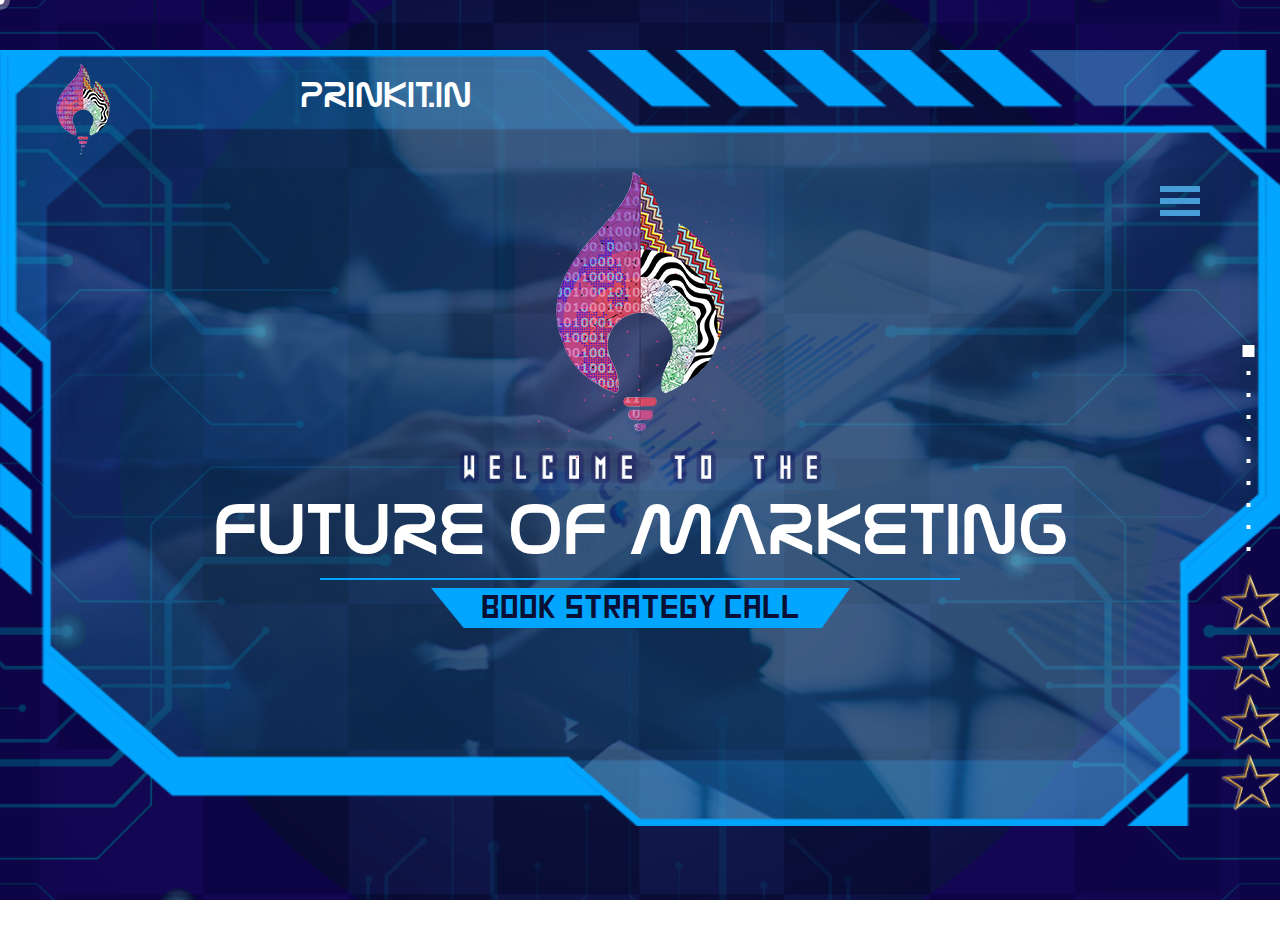
==== commit 50efca67: "second modification" ====
--- a/index.html
+++ b/index.html
@@ -50,7 +50,7 @@
           
            <div class="col-md-12 text-center bnnr_content">
             <h1><img src="images/logo-2.png"  class="img-fluid animate__animated  animate__rotateIn"/></h1>
-            <p><img src="images/welcome.png" class="img-fluid"/></p>
+            <p><img src="images/welcome.png" class=""/></p>
             <span class="background_grdient"><h1 class="animate__animated animate__fadeInDown animate__delay-1s">future of marketing</h1></span>
             <a href="#" class="book_stra"><span>book strategy call</span></a>
            </div>
@@ -197,23 +197,23 @@
     <section class="section" id="analytics">
         <div class="container">
 			<div class="row section_inner">
-				<div class="col-lg-5 ">
+				<div class="col-lg-5 col-md-12 col-one">
 					<div class="text_container">
-						<img src="images/analytics-left.png" class="img-fluid d-none d-md-block"/>
-						<img src="images/analytics-left_sm.png" class="img-fluid  d-block d-md-none"/>
+						<img src="images/analytics-left.png" class="img-fluid d-none d-lg-block"/>
+						<img src="images/analytics-left_sm.png" class="img-fluid  d-block d-lg-none"/>
 					</div> <!-- end of text-container -->
 				</div> <!-- end of col -->
-				<div class="col-lg-7">
+				<div class="col-lg-7 col-md-12 col-two">
 					<div class="image_container">
 							<h4>PRINKIT.IN ANALYTICA</h4>
 							<p class="first">Nation's first advanced analytical facility.</p>
 							<p class="second">Doing marketing without surveys is like shooting <br>someone  with eyes& ears closed.</p>
 					</div> <!-- end of image-container -->
-					<p class="text-left">
+					<div class="button_s">
                         <a href="#" class="button">Click to learn more.
-                        <span></span>
-                        </a>
-                </p>
+                            <span></span>
+                            </a>
+                    </div>
 				</div> <!-- end of col -->
 			</div>
 		</div>
@@ -222,13 +222,13 @@
     <section class="section" id="strategy">
         <div class="container">
 			<div class="row section_inner">
-				<div class="col-lg-5 ">
+				<div class="col-md-12 col-lg-5 col-one ">
 					<div class="text_container">
-						<img src="images/strategy-left.png" class="img-fluid d-none d-md-block"/>
-						<img src="images/strategy-left_sm.png" class="img-fluid d-block d-md-none"/>
+						<img src="images/strategy-left.png" class="img-fluid d-none d-lg-block"/>
+						<img src="images/strategy-left_sm.png" class="img-fluid d-block d-lg-none"/>
 					</div> <!-- end of text-container -->
 				</div> <!-- end of col -->
-				<div class="col-lg-7">
+				<div class="col-md-12 col-lg-7 col-two">
 					<div class="image_container">
 							<h4>FREE STRATEGY CALL</h4>
 							<p class="first">Every business man wants to go digital
@@ -236,13 +236,13 @@
 							<p class="second">Doing marketing without surveys is like shooting someone with eyes
                                 & ears closed.</p>
 					</div> <!-- end of image-container -->
-					<div class="strategy_btn d-flex">
-                        <p class="text-center"><a href="#" class="button">Click to learn more.
+					<div class="button_s">
+                        <a href="#" class="button">Book Now
                            <span></span>
-                        </a></p>
-                        <p class="text-center"><a href="#" class="button">Click to learn more.
+                        </a>
+                        <a href="#" class="button">Know more
                             <span></span>
-                        </a></p>
+                        </a>
                     </div>
 				</div> <!-- end of col -->
 			</div>
--- a/css/style.css
+++ b/css/style.css
@@ -110,11 +110,12 @@
   position: relative;
 }
 
-#analytics .container .section_inner .col-lg-7 .button, #strategy .container .section_inner .col-lg-7 .button, #studies .container .case_slider .slide_box .text_container .button {
+#analytics .container .section_inner .col-two .button_s .button, #strategy .container .section_inner .col-two .button_s .button, #studies .container .case_slider .slide_box .text_container .button {
   position: relative;
   display: inline-block;
   padding: 0.5em 2.2em;
-  font-size: 18px;
+  font-size: 16px;
+  white-space: nowrap;
   background: transparent;
   cursor: pointer;
   -webkit-user-select: none;
@@ -131,18 +132,18 @@
   transition: 0.5s all;
 }
 
-#analytics .container .section_inner .col-lg-7 .button span, #strategy .container .section_inner .col-lg-7 .button span, #studies .container .case_slider .slide_box .text_container .button span {
+#analytics .container .section_inner .col-two .button_s .button span, #strategy .container .section_inner .col-two .button_s .button span, #studies .container .case_slider .slide_box .text_container .button span {
   position: absolute;
   left: 0;
   top: 0;
-  width: 100%;
+  width: 100% !important;
   height: 100%;
   background: transparent;
   z-index: -1;
   overflow: hidden;
 }
 
-#analytics .container .section_inner .col-lg-7 .button span::before, #strategy .container .section_inner .col-lg-7 .button span::before, #studies .container .case_slider .slide_box .text_container .button span::before {
+#analytics .container .section_inner .col-two .button_s .button span::before, #strategy .container .section_inner .col-two .button_s .button span::before, #studies .container .case_slider .slide_box .text_container .button span::before {
   content: '';
   position: absolute;
   width: 2%;
@@ -157,13 +158,13 @@
   transition: all 0.3s;
 }
 
-#analytics .container .section_inner .col-lg-7 .button:hover, #strategy .container .section_inner .col-lg-7 .button:hover, #studies .container .case_slider .slide_box .text_container .button:hover {
+#analytics .container .section_inner .col-two .button_s .button:hover, #strategy .container .section_inner .col-two .button_s .button:hover, #studies .container .case_slider .slide_box .text_container .button:hover {
   -webkit-transform: translateY(-5px);
           transform: translateY(-5px);
   color: #fff;
 }
 
-#analytics .container .section_inner .col-lg-7 .button:hover span::before, #strategy .container .section_inner .col-lg-7 .button:hover span::before, #studies .container .case_slider .slide_box .text_container .button:hover span::before {
+#analytics .container .section_inner .col-two .button_s .button:hover span::before, #strategy .container .section_inner .col-two .button_s .button:hover span::before, #studies .container .case_slider .slide_box .text_container .button:hover span::before {
   -webkit-transform: translate(-50%, -50%) rotate(-90deg);
           transform: translate(-50%, -50%) rotate(-90deg);
   width: 100%;
@@ -172,7 +173,7 @@
 
 @font-face {
   font-family: "nasali";
-  src: url("../fonts/nasalization-rg.ttf");
+  src: url("../fonts/nasta.ttf");
 }
 
 @font-face {
@@ -299,8 +300,8 @@
 }
 
 #banner .banner_bg nav .toggler_icon .span {
-  height: 4px;
-  width: 30px;
+  height: 6px;
+  width: 40px;
   background: #479ed7;
   margin: 6px 0px;
   -webkit-transition: all 0.3s linear;
@@ -428,12 +429,12 @@
 }
 
 #banner .banner_bg .bnnr_content p img {
-  width: 275px;
+  width: 390px;
 }
 
 #banner .banner_bg .bnnr_content .background_grdient h1 {
-  font-size: 46px;
-  line-height: 2.6rem;
+  font-size: 72px;
+  line-height: 80px;
   text-transform: uppercase;
   position: relative;
 }
@@ -470,12 +471,13 @@
 }
 
 #banner .banner_bg .bnnr_content .book_stra span {
-  font-size: 22px;
+  font-size: 32px;
   padding: 0px 35px;
   color: #091035;
   line-height: 40px;
   padding-bottom: 30px;
   text-transform: uppercase;
+  font-family: "square";
 }
 
 @media (min-width: 320px) and (max-width: 575px) {
@@ -554,8 +556,8 @@
 }
 
 #about .container .about_inner .abt_txt_col .abt_txt_content h2 {
-  font-size: 42px;
-  line-height: 46px;
+  font-size: 64px;
+  line-height: 64px;
   text-transform: uppercase;
 }
 
@@ -574,8 +576,8 @@
 }
 
 #about .container .about_inner .abt_txt_col .abt_txt_content span {
-  font-size: 24px;
-  line-height: 64px;
+  font-size: 26px;
+  line-height: 26px;
   text-transform: uppercase;
 }
 
@@ -745,8 +747,8 @@
 }
 
 #service .tabs .container .tabs_container .tab_content .tab-item h4 {
-  font-size: 42px;
-  line-height: 72px;
+  font-size: 52px;
+  line-height: 52px;
   text-align: left !important;
   padding-left: 24px;
   padding-bottom: 30px;
@@ -791,8 +793,8 @@
 
 #service .tabs .container .tabs_container .tab_content .tab-item p {
   padding-bottom: 45px;
-  font-size: 18px;
-  line-height: 30px;
+  font-size: 30px;
+  line-height: 36px;
   padding: 0px 25px;
 }
 
@@ -825,8 +827,8 @@
 
 #service .tabs .container .tabs_container .tab_content .slick-arrow {
   position: absolute;
-  bottom: 90px;
-  left: 85px;
+  bottom: 105px;
+  left: 105px;
   background: transparent;
   color: #fff;
   outline: none;
@@ -1018,13 +1020,13 @@
   font-size: 28px;
   line-height: auto;
   margin-top: 30px;
-  font-family: 'square';
+  font-family: "square";
+  text-transform: uppercase;
 }
 
 @media (max-width: 991px) {
   #slogan .container .section_inner .slogan_txt p {
     font-size: 24px;
-    font-family: "myrid";
   }
 }
 
@@ -1036,7 +1038,19 @@
 
 /* End  slogan section  */
 /* analytics section start */
-#analytics .container .section_inner .text_container, #strategy .container .section_inner .text_container {
+#analytics .container .section_inner .col-one, #strategy .container .section_inner .col-one {
+  display: -webkit-box;
+  display: -ms-flexbox;
+  display: flex;
+  -webkit-box-align: center;
+      -ms-flex-align: center;
+          align-items: center;
+  -webkit-box-pack: center;
+      -ms-flex-pack: center;
+          justify-content: center;
+}
+
+#analytics .container .section_inner .col-one .text_container, #strategy .container .section_inner .col-one .text_container {
   display: -webkit-box;
   display: -ms-flexbox;
   display: flex;
@@ -1045,7 +1059,7 @@
           justify-content: center;
 }
 
-#analytics .container .section_inner .col-lg-7, #strategy .container .section_inner .col-lg-7 {
+#analytics .container .section_inner .col-two, #strategy .container .section_inner .col-two {
   display: -webkit-box;
   display: -ms-flexbox;
   display: flex;
@@ -1058,156 +1072,140 @@
           justify-content: center;
 }
 
-#analytics .container .section_inner .col-lg-7 .image_container, #strategy .container .section_inner .col-lg-7 .image_container {
+#analytics .container .section_inner .col-two .image_container, #strategy .container .section_inner .col-two .image_container {
   background: url(../images/analytics-bg.png) no-repeat;
   background-size: cover;
-  padding: 120px 60px;
-}
-
-@media (max-width: 991px) {
-  #analytics .container .section_inner .col-lg-7 .image_container, #strategy .container .section_inner .col-lg-7 .image_container {
-    padding: 60px;
-  }
-}
-
-@media (max-width: 576px) {
-  #analytics .container .section_inner .col-lg-7 .image_container, #strategy .container .section_inner .col-lg-7 .image_container {
+  padding: 102px 60px;
+  position: relative;
+}
+
+@media (max-width: 576px) {
+  #analytics .container .section_inner .col-two .image_container, #strategy .container .section_inner .col-two .image_container {
     padding: 18px;
   }
 }
 
 @media (min-width: 992px) and (max-width: 1024px) {
-  #analytics .container .section_inner .col-lg-7 .image_container, #strategy .container .section_inner .col-lg-7 .image_container {
+  #analytics .container .section_inner .col-two .image_container, #strategy .container .section_inner .col-two .image_container {
     padding: 24px 40px;
   }
 }
 
-#analytics .container .section_inner .col-lg-7 .image_container h4, #strategy .container .section_inner .col-lg-7 .image_container h4 {
+@media (max-width: 767px) {
+  #analytics .container .section_inner .col-two .image_container, #strategy .container .section_inner .col-two .image_container {
+    padding: 85px 60px;
+  }
+}
+
+#analytics .container .section_inner .col-two .image_container h4, #strategy .container .section_inner .col-two .image_container h4 {
   font-size: 48px;
   line-height: 48px;
   padding-left: 58px;
 }
 
-@media (max-width: 767px) {
-  #analytics .container .section_inner .col-lg-7 .image_container h4, #strategy .container .section_inner .col-lg-7 .image_container h4 {
-    font-size: 28px;
-    line-height: 28px;
-    padding-left: 58px;
-  }
-}
-
-@media (min-width: 992px) and (max-width: 1024px) {
-  #analytics .container .section_inner .col-lg-7 .image_container h4, #strategy .container .section_inner .col-lg-7 .image_container h4 {
+@media (max-width: 991px) {
+  #analytics .container .section_inner .col-two .image_container h4, #strategy .container .section_inner .col-two .image_container h4 {
+    font-size: 36px;
+    line-height: 30px;
+  }
+}
+
+@media (max-width: 576px) {
+  #analytics .container .section_inner .col-two .image_container h4, #strategy .container .section_inner .col-two .image_container h4 {
     font-size: 28px;
     line-height: 24px;
   }
 }
 
-@media (min-width: 320px) and (max-width: 575px) {
-  #analytics .container .section_inner .col-lg-7 .image_container h4, #strategy .container .section_inner .col-lg-7 .image_container h4 {
-    font-size: 18px;
-  }
-}
-
-#analytics .container .section_inner .col-lg-7 .image_container p.first, #strategy .container .section_inner .col-lg-7 .image_container p.first {
+#analytics .container .section_inner .col-two .image_container p.first, #strategy .container .section_inner .col-two .image_container p.first {
   font-size: 24px;
   padding-left: 60px;
-}
-
-@media (max-width: 767px) {
-  #analytics .container .section_inner .col-lg-7 .image_container p.first, #strategy .container .section_inner .col-lg-7 .image_container p.first {
-    font-size: 18px;
-    line-height: 28px;
-  }
-}
-
-@media (min-width: 992px) and (max-width: 1024px) {
-  #analytics .container .section_inner .col-lg-7 .image_container p.first, #strategy .container .section_inner .col-lg-7 .image_container p.first {
-    font-size: 18px;
-  }
-}
-
-@media (min-width: 320px) and (max-width: 575px) {
-  #analytics .container .section_inner .col-lg-7 .image_container p.first, #strategy .container .section_inner .col-lg-7 .image_container p.first {
-    font-size: 12px;
-    line-height: 23px;
-  }
-}
-
-#analytics .container .section_inner .col-lg-7 .image_container p.second, #strategy .container .section_inner .col-lg-7 .image_container p.second {
+  font-family: "myrid";
+}
+
+@media (max-width: 576px) {
+  #analytics .container .section_inner .col-two .image_container p.first, #strategy .container .section_inner .col-two .image_container p.first {
+    font-size: 16px;
+  }
+}
+
+#analytics .container .section_inner .col-two .image_container p.second, #strategy .container .section_inner .col-two .image_container p.second {
   padding: 30px 0px;
   margin-left: 120px;
-}
-
-@media (max-width: 767px) {
-  #analytics .container .section_inner .col-lg-7 .image_container p.second, #strategy .container .section_inner .col-lg-7 .image_container p.second {
-    margin-left: 90px;
-  }
-}
-
-@media (min-width: 992px) and (max-width: 1024px) {
-  #analytics .container .section_inner .col-lg-7 .image_container p.second, #strategy .container .section_inner .col-lg-7 .image_container p.second {
-    margin-left: 85px;
-  }
-}
-
-@media (min-width: 320px) and (max-width: 575px) {
-  #analytics .container .section_inner .col-lg-7 .image_container p.second, #strategy .container .section_inner .col-lg-7 .image_container p.second {
-    margin-left: 92px;
-    font-size: 10px;
-  }
-}
-
-#analytics .container .section_inner .col-lg-7 .button, #strategy .container .section_inner .col-lg-7 .button {
-  padding-left: 20px;
-  padding-right: 20px;
-  margin-left: 140px;
+  font-size: 32px;
+  line-height: 36px;
+  font-family: "myrid";
 }
 
 @media (max-width: 991px) {
-  #analytics .container .section_inner .col-lg-7 .button, #strategy .container .section_inner .col-lg-7 .button {
+  #analytics .container .section_inner .col-two .image_container p.second, #strategy .container .section_inner .col-two .image_container p.second {
+    font-size: 18px;
+    padding: 22px 0px;
+    margin-left: 120px;
+    font-size: 18px;
+    line-height: 24px;
+  }
+}
+
+#analytics .container .section_inner .col-two .button_s, #strategy .container .section_inner .col-two .button_s {
+  position: absolute;
+  bottom: -70px;
+  left: 160px;
+}
+
+@media (max-width: 991px) {
+  #analytics .container .section_inner .col-two .button_s, #strategy .container .section_inner .col-two .button_s {
+    left: 50%;
+    bottom: -54px;
+    -webkit-transform: translate(-50%);
+            transform: translate(-50%);
+  }
+}
+
+#analytics .container .section_inner .col-two .button_s .button, #strategy .container .section_inner .col-two .button_s .button {
+  margin-top: 10px;
+  text-transform: uppercase;
+}
+
+@media (max-width: 991px) {
+  #analytics .container .section_inner .col-two .button_s .button, #strategy .container .section_inner .col-two .button_s .button {
     font-size: 14px;
     padding: 6px 30px;
     margin-top: 8px;
-    margin-left: 55px;
-  }
-}
-
-@media (max-width: 576px) {
-  #analytics .container .section_inner .col-lg-7 .button, #strategy .container .section_inner .col-lg-7 .button {
-    margin-right: 80px;
   }
 }
 
 @media (min-width: 992px) and (max-width: 1024px) {
-  #analytics .container .section_inner .col-lg-7 .button, #strategy .container .section_inner .col-lg-7 .button {
+  #analytics .container .section_inner .col-two .button_s .button, #strategy .container .section_inner .col-two .button_s .button {
     padding: 10px 16px;
-    margin-right: 222px;
-  }
-}
-
-@media (min-width: 768px) and (max-width: 991px) {
-  #analytics .container .section_inner .col-lg-7 .button, #strategy .container .section_inner .col-lg-7 .button {
-    margin-right: 172px;
-  }
-}
-
-@media (min-width: 320px) and (max-width: 575px) {
-  #analytics .container .section_inner .col-lg-7 .button, #strategy .container .section_inner .col-lg-7 .button {
+  }
+}
+
+@media (min-width: 320px) and (max-width: 575px) {
+  #analytics .container .section_inner .col-two .button_s .button, #strategy .container .section_inner .col-two .button_s .button {
     font-size: 13px;
     padding: 6px 12px;
-    margin-right: -25px;
-  }
-}
-
-@media (max-width: 767px) {
-  #analytics .container .section_inner .col-lg-7 .button, #strategy .container .section_inner .col-lg-7 .button {
-    margin-left: 95px;
   }
 }
 
 /* End  analytics section  */
 /* strategy section start */
+#strategy .image_container {
+  padding: 85px 60px !important;
+}
+
+@media (max-width: 576px) {
+  #strategy .image_container {
+    padding: 18px !important;
+  }
+}
+
+@media (min-width: 992px) and (max-width: 1024px) {
+  #strategy .image_container {
+    padding: 24px 40px !important;
+  }
+}
+
 #strategy .text_container {
   margin-bottom: 200px;
 }
@@ -1218,79 +1216,31 @@
   }
 }
 
-#strategy .strategy_btn {
-  margin-left: 102px;
-}
-
-@media (max-width: 767px) {
-  #strategy .strategy_btn {
-    margin-left: 72px;
-  }
-}
-
-@media (max-width: 576px) {
-  #strategy .strategy_btn {
-    margin-left: 47px;
+#strategy .button_s {
+  display: -webkit-box;
+  display: -ms-flexbox;
+  display: flex;
+  bottom: 70px !important;
+  left: 160px !important;
+}
+
+@media (max-width: 991px) {
+  #strategy .button_s {
+    bottom: -50px !important;
+    left: 50% !important;
+    -webkit-transform: translate(-50%);
+            transform: translate(-50%);
   }
 }
 
 @media (min-width: 992px) and (max-width: 1024px) {
-  #strategy .strategy_btn {
-    margin-left: 94px;
-  }
-}
-
-@media (min-width: 768px) and (max-width: 991px) {
-  #strategy .strategy_btn {
-    margin-left: 135px;
-  }
-}
-
-@media (min-width: 320px) and (max-width: 575px) {
-  #strategy .strategy_btn {
-    margin-left: 0px;
-  }
-}
-
-#strategy .strategy_btn .button {
-  font-size: 14px !important;
-  padding: 15px 10px !important;
-  margin-left: 46px !important;
-}
-
-@media (max-width: 767px) {
-  #strategy .strategy_btn .button {
-    font-size: 14px !important;
-    padding: 12px 22px !important;
-    margin-right: 44px !important;
-    margin: 0;
-  }
-}
-
-@media (max-width: 576px) {
-  #strategy .strategy_btn .button {
-    padding: 12px 18px !important;
-    margin-right: 24px !important;
-    margin: 0;
-    font-size: 8px !important;
-  }
-}
-
-@media (min-width: 992px) and (max-width: 1024px) {
-  #strategy .strategy_btn .button {
-    font-size: 10px !important;
-    padding: 12px 11px !important;
-    margin-right: 32px !important;
-  }
-}
-
-@media (min-width: 320px) and (max-width: 575px) {
-  #strategy .strategy_btn .button {
-    margin-right: 24px !important;
-    margin: 0;
-    font-size: 4px !important;
-    padding: 10px 12px !important;
-  }
+  #strategy .button_s {
+    bottom: -30px !important;
+  }
+}
+
+#strategy .button_s a:first-child {
+  margin-right: 30px;
 }
 
 /* End  strategy section  */
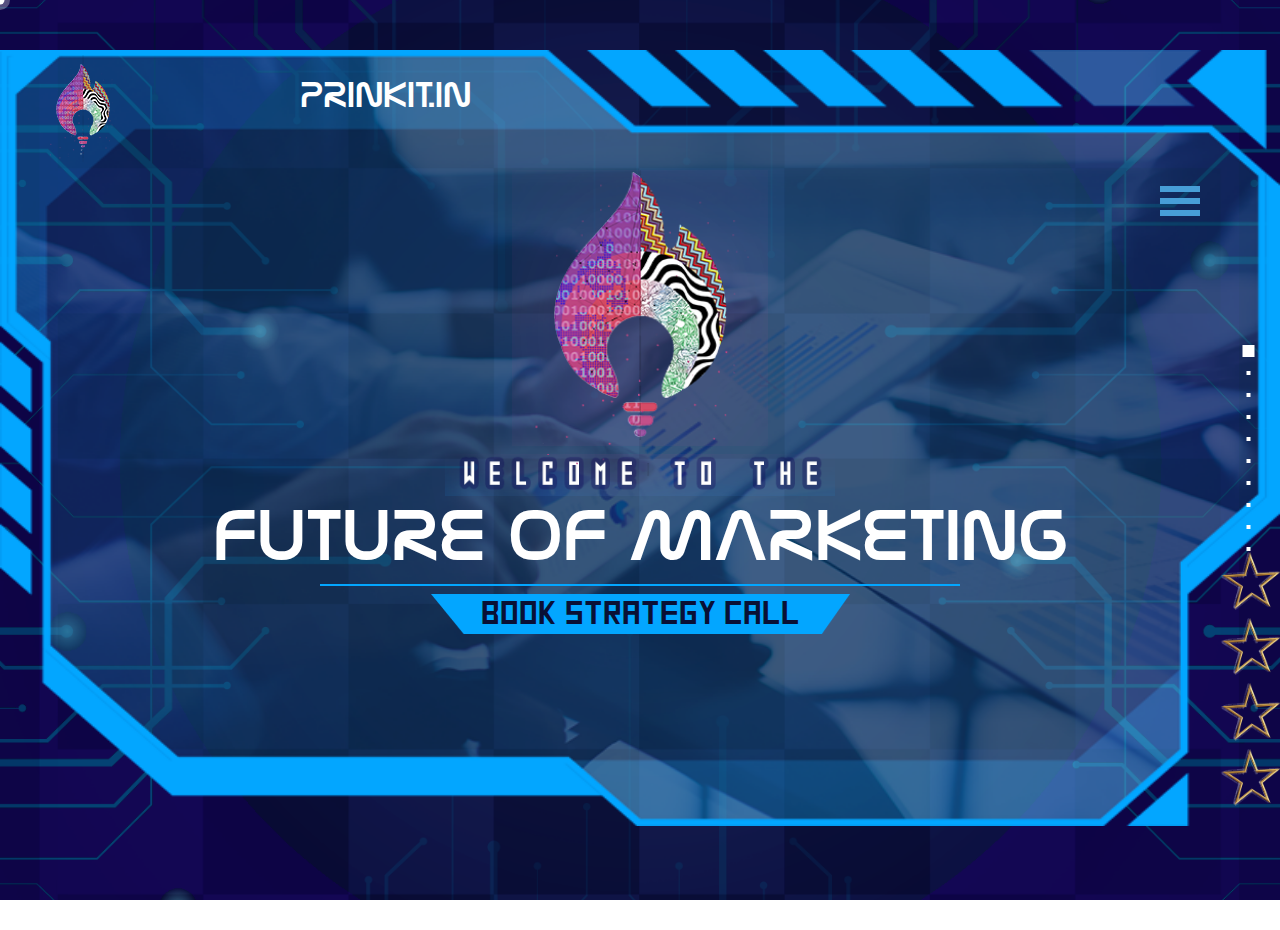
==== commit 17d10caf: "working on banner section" ====
--- a/index.html
+++ b/index.html
@@ -37,9 +37,9 @@
             </ul>
             <ul class="nav_links">
                 <li><a href="#">career</a></li>
-                <li><a href="#">case studies</a></li>
+                <li><a href="#studies">case studies</a></li>
                 <li><a href="#">our story</a></li>
-                <li><a href="#">Service</a></li>
+                <li><a href="#service">Service</a></li>
             </ul>
         </nav>
         <div class="">
@@ -70,7 +70,7 @@
             <div class="row about_inner">
                 <div class="col-lg-6 col-md-12 abt_txt_col">
                     <div class="abt_txt_content">
-                        <h2 class="animate__animated animate__backInLeft">Are You Crazy Enough to big think?</h2>
+                        <h2 class="animate__animated animate__backInLeft">Are You Crazy Enough to think BIG?</h2>
                         <span class="">A prinkit.in Showreel</span>
                     </div>
                 </div>
@@ -89,7 +89,7 @@
                 <div class="row">
                     <div class="col-lg-12">
                         <div class="tabs_container">                        
-                            <h4 class="title">Our services</h4>
+                            <h4 class="title">Our <br> services</h4>
                             <!-- Tabs Content -->
                             <div class="tab_content">
             
@@ -97,50 +97,61 @@
                                 <div class="tab-item">
                                     <h4>PAY PER CLICK ADS</h4>
                                     <p>Best way to connect your target audience, and get potential leads. As a digital marketing company we do the setup for you; perform research, ad campaign, set bidding strategy, run the campaign and manage campaigns to achieve your focused ROI marketing goal.</p>								
-                                                                    
-                                    
+                                    <a href="#" class="button">read more...
+                                        <span></span>
+                                    </a>                                   
                                 </div> <!-- end of  --> 
                                 <!-- end of tab -->
             
                                 <!-- Tab -->
                                 <div class="tab-item">
                                     <h4>SOCIAL MEIDA M.</h4>
-                                    <p>222   Best way to connect your target audience, and get potential leads. As a digital marketing company we do the setup for you; perform research, ad campaign, set bidding strategy, run the campaign and manage campaigns to achieve your focused ROI marketing goal.</p>
+                                    <p>222 Best way to connect your target audience, and get potential leads. As a digital marketing company we do the setup for you; perform research, ad campaign, set bidding strategy, run the campaign and manage campaigns to achieve your focused ROI marketing goal.</p>
                                     
-                                    
+                                    <a href="#" class="button">read more...
+                                        <span></span>
+                                    </a>
                                 </div> <!-- end of  -->
                                 <!-- end of tab -->
             
                                 <!-- Tab -->
                                 <div class="tab-item ">
                                     <h4>CONTENT MARKETING</h4>
-                                    <p>333   Best way to connect your target audience, and get potential leads. As a digital marketing company we do the setup for you; perform research, ad campaign, set bidding strategy, run the campaign and manage campaigns to achieve your focused ROI marketing goal.</p>
-                                    
+                                    <p>333  Best way to connect your target audience,and get potential leads. As a digital marketing company we do the setup for you; perform research,ad campaign,set bidding strategy, run the campaign and manage campaigns to achieve your focused ROI marketing goal.</p>
+                                    <a href="#" class="button">read more...
+                                        <span></span>
+                                    </a>
                                     
                                 </div> <!-- end of  -->
                                 <!-- end of tab -->
                                     <!-- Tab -->
                                 <div class="tab-item ">
                                     <h4>ORM</h4>
-                                    <p>444   Best way to connect your target audience, and get potential leads. As a digital marketing company we do the setup for you; perform research, ad campaign, set bidding strategy, run the campaign and manage campaigns to achieve your focused ROI marketing goal.</p>
-                                    
+                                    <p>444  Best way to connect your target audience, and get potential leads. As a digital marketing company we do the setup for you; perform research, ad campaign, set bidding strategy, run the campaign and manage campaigns to achieve your focused ROI marketing goal.</p>
+                                    <a href="#" class="button">read more...
+                                        <span></span>
+                                    </a>
                                     								
                                 </div> <!-- end of  -->
                                 <!-- end of tab -->
                                     <!-- Tab -->
                                 <div class=" tab-item">
                                     <h4>BRAND BUILDING</h4>
-                                    <p>555   Best way to connect your target audience, and get potential leads. As a digital marketing company we do the setup for you; perform research, ad campaign, set bidding strategy, run the campaign and manage campaigns to achieve your focused ROI marketing goal.</p>
+                                    <p>555  Best way to connect your target audience, and get potential leads. As a digital marketing company we do the setup for you; perform research, ad campaign, set bidding strategy, run the campaign and manage campaigns to achieve your focused ROI marketing goal.</p>
                                     
-                                    								
+                                    <a href="#" class="button">read more...
+                                        <span></span>
+                                    </a>								
                                 </div> <!-- end of  -->
                                 <!-- end of tab -->
                                     <!-- Tab -->
                                 <div class=" tab-item">
                                     <h4>PRINKIT.IN SURVEYS</h4>
-                                    <p>666   Best way to connect your target audience, and get potential leads. As a digital marketing company we do the setup for you; perform research, ad campaign, set bidding strategy, run the campaign and manage campaigns to achieve your focused ROI marketing goal.</p>
+                                    <p>666 Best way to connect your target audience, and get potential leads. As a digital marketing company we do the setup for you; perform research,ad campaign, set bidding strategy, run the campaign and manage campaigns to achieve your focused ROI marketing goal.</p>
                                     
-                                    
+                                    <a href="#" class="button">read more...
+                                        <span></span>
+                                    </a>
                                 </div> <!-- end of  -->
                                 <!-- end of tab -->
                                 
@@ -180,14 +191,14 @@
         <div class="container">
             <div class="row section_inner">
                 <div class="col-lg-12 text-center">
-                    <div class="slogan_txt animate__animated  animate__fadeInUp animate__delay-4s">
+                    <div class="slogan_txt ">
                         <h2>We don't just stand apart. we stand along.</h2>
-                        <p>a well managed structure and a dedicated team support makes us literally just one call away. a feeling of inhouse team and the benefit of outsourcing, that’s us.</p>
-                    </div>
-                    <div class="slogan_txt animate__animated animate__fadeInUp animate__delay-5s">
+                        <p class="animate__animated  animate__fadeInUp animate__delay-4s">a well managed structure and a dedicated team support makes us literally just one call away. a feeling of inhouse team and the benefit of outsourcing, that’s us.</p>
+                    </div>
+                    <div class="slogan_txt">
                         <h2>we dont do everything
                             but for what we do.. we leave nothing</h2>
-                        <p>a service becomes a solution only when it is well plannend and learnt. We commit to do things, only if we are good at it. deep research,testet management and passionate minds.</p>
+                        <p class="animate__animated  animate__fadeInUp animate__delay-5s">a service becomes a solution only when it is well plannend and learnt. We commit to do things, only if we are good at it. deep research,testet management and passionate minds.</p>
                     </div>
                 </div>
             </div>
@@ -197,13 +208,13 @@
     <section class="section" id="analytics">
         <div class="container">
 			<div class="row section_inner">
-				<div class="col-lg-5 col-md-12 col-one">
+				<div class="col-md-5  col-one">
 					<div class="text_container">
 						<img src="images/analytics-left.png" class="img-fluid d-none d-lg-block"/>
 						<img src="images/analytics-left_sm.png" class="img-fluid  d-block d-lg-none"/>
 					</div> <!-- end of text-container -->
 				</div> <!-- end of col -->
-				<div class="col-lg-7 col-md-12 col-two">
+				<div class="col-md-7  col-two">
 					<div class="image_container">
 							<h4>PRINKIT.IN ANALYTICA</h4>
 							<p class="first">Nation's first advanced analytical facility.</p>
@@ -222,13 +233,13 @@
     <section class="section" id="strategy">
         <div class="container">
 			<div class="row section_inner">
-				<div class="col-md-12 col-lg-5 col-one ">
+				<div class=" col-md-5 col-one ">
 					<div class="text_container">
 						<img src="images/strategy-left.png" class="img-fluid d-none d-lg-block"/>
 						<img src="images/strategy-left_sm.png" class="img-fluid d-block d-lg-none"/>
 					</div> <!-- end of text-container -->
 				</div> <!-- end of col -->
-				<div class="col-md-12 col-lg-7 col-two">
+				<div class=" col-md-7 col-two">
 					<div class="image_container">
 							<h4>FREE STRATEGY CALL</h4>
 							<p class="first">Every business man wants to go digital
@@ -289,7 +300,8 @@
                             </a>
                         </div>
                         <div class="col-md-5 order-1 order-md-0 img_container">
-                           <img src="images/video-right.png" alt="" class="img-fluid">
+                           <img src="images/video-right.png" alt="" class="img-fluid bg_img">
+                           <img src="images/1.jpg" alt="" class="bg">
                         </div>
                        </div>
                    </div>
@@ -303,7 +315,8 @@
                             </a>
                         </div>
                         <div class="col-md-5 order-1 order-md-0 img_container">
-                           <img src="images/video-right.png" alt="" class="img-fluid">
+                           <img src="images/video-right.png" alt="" class="img-fluid bg_img">
+                           <img src="images/1.jpg" alt="" class="bg">
                         </div>
                        </div>
                    </div>
@@ -317,7 +330,8 @@
                             </a>
                         </div>
                         <div class="col-md-5 order-1 order-md-0 img_container">
-                           <img src="images/video-right.png" alt="" class="img-fluid">
+                           <img src="images/video-right.png" alt="" class="img-fluid bg_img">
+                           <img src="images/1.jpg" alt="" class="bg">
                         </div>
                        </div>
                    </div>
@@ -331,7 +345,8 @@
                             </a>
                         </div>
                         <div class="col-md-5 order-1 order-md-0 img_container">
-                           <img src="images/video-right.png" alt="" class="img-fluid">
+                           <img src="images/video-right.png" alt="" class="img-fluid bg_img">
+                           <img src="images/1.jpg" alt="" class="bg">
                         </div>
                        </div>
                    </div>
@@ -345,7 +360,8 @@
                             </a>
                         </div>
                         <div class="col-md-5 order-1 order-md-0 img_container">
-                           <img src="images/video-right.png" alt="" class="img-fluid">
+                           <img src="images/video-right.png" alt="" class="img-fluid bg_img">
+                           <img src="images/1.jpg" alt="" class="bg">
                         </div>
                        </div>
                    </div>
@@ -359,7 +375,8 @@
                             </a>
                         </div>
                         <div class="col-md-5 order-1 order-md-0 img_container">
-                           <img src="images/video-right.png" alt="" class="img-fluid">
+                           <img src="images/video-right.png" alt="" class="img-fluid bg_img">
+                           <img src="images/1.jpg" alt="" class="bg">
                         </div>
                        </div>
                    </div>
@@ -368,7 +385,7 @@
     </section>
     <section class="section" id="map">
         <div class="container map">
-			<div class="world">
+			<div class="world world_sm">
 				<div class="marker">
 					<h4 class="title">Prinkit.in is around 
 					the world...</h4>
@@ -389,7 +406,7 @@
             <div class="row section_inner">
                 <div class="col-lg-4 suplly_box">
                     <p class="apply">Apply For</p>
-                    <p class="jobs">jobs For</p>
+                    <p class="jobs">jobs</p>
                     <a href="#">Click here</a>
                 </div>
                 <div class="col-lg-4 suplly_box">
--- a/css/style.css
+++ b/css/style.css
@@ -70,10 +70,17 @@
   transform: translate(-50%, 0%);
 }
 
-@media (min-width: 320px) and (max-width: 575px) {
+@media (max-width: 767px) {
   #fp-nav {
     -webkit-transform: translate(50%, 0%);
             transform: translate(50%, 0%);
+  }
+}
+
+@media (max-width: 360px) {
+  #fp-nav {
+    -webkit-transform: translate(100%, 5%);
+            transform: translate(100%, 5%);
   }
 }
 
@@ -110,7 +117,7 @@
   position: relative;
 }
 
-#analytics .container .section_inner .col-two .button_s .button, #strategy .container .section_inner .col-two .button_s .button, #studies .container .case_slider .slide_box .text_container .button {
+#service .tabs .container .tabs_container .tab_content .tab-item .button, #analytics .container .section_inner .col-two .button_s .button, #strategy .container .section_inner .col-two .button_s .button, #studies .container .case_slider .slide_box .text_container .button {
   position: relative;
   display: inline-block;
   padding: 0.5em 2.2em;
@@ -132,7 +139,7 @@
   transition: 0.5s all;
 }
 
-#analytics .container .section_inner .col-two .button_s .button span, #strategy .container .section_inner .col-two .button_s .button span, #studies .container .case_slider .slide_box .text_container .button span {
+#service .tabs .container .tabs_container .tab_content .tab-item .button span, #analytics .container .section_inner .col-two .button_s .button span, #strategy .container .section_inner .col-two .button_s .button span, #studies .container .case_slider .slide_box .text_container .button span {
   position: absolute;
   left: 0;
   top: 0;
@@ -143,7 +150,7 @@
   overflow: hidden;
 }
 
-#analytics .container .section_inner .col-two .button_s .button span::before, #strategy .container .section_inner .col-two .button_s .button span::before, #studies .container .case_slider .slide_box .text_container .button span::before {
+#service .tabs .container .tabs_container .tab_content .tab-item .button span::before, #analytics .container .section_inner .col-two .button_s .button span::before, #strategy .container .section_inner .col-two .button_s .button span::before, #studies .container .case_slider .slide_box .text_container .button span::before {
   content: '';
   position: absolute;
   width: 2%;
@@ -158,13 +165,13 @@
   transition: all 0.3s;
 }
 
-#analytics .container .section_inner .col-two .button_s .button:hover, #strategy .container .section_inner .col-two .button_s .button:hover, #studies .container .case_slider .slide_box .text_container .button:hover {
+#service .tabs .container .tabs_container .tab_content .tab-item .button:hover, #analytics .container .section_inner .col-two .button_s .button:hover, #strategy .container .section_inner .col-two .button_s .button:hover, #studies .container .case_slider .slide_box .text_container .button:hover {
   -webkit-transform: translateY(-5px);
           transform: translateY(-5px);
   color: #fff;
 }
 
-#analytics .container .section_inner .col-two .button_s .button:hover span::before, #strategy .container .section_inner .col-two .button_s .button:hover span::before, #studies .container .case_slider .slide_box .text_container .button:hover span::before {
+#service .tabs .container .tabs_container .tab_content .tab-item .button:hover span::before, #analytics .container .section_inner .col-two .button_s .button:hover span::before, #strategy .container .section_inner .col-two .button_s .button:hover span::before, #studies .container .case_slider .slide_box .text_container .button:hover span::before {
   -webkit-transform: translate(-50%, -50%) rotate(-90deg);
           transform: translate(-50%, -50%) rotate(-90deg);
   width: 100%;
@@ -214,6 +221,12 @@
   position: relative;
 }
 
+@media (min-width: 320px) and (max-width: 562px) {
+  #banner .banner_bg {
+    height: calc(100vh - 80px) !important;
+  }
+}
+
 #banner .banner_bg.pb {
   padding-top: 160px;
 }
@@ -231,6 +244,7 @@
 @media (max-width: 767px) {
   #banner .banner_bg .brand .brand-txt {
     left: 110px;
+    top: 17px;
   }
 }
 
@@ -240,16 +254,19 @@
   }
 }
 
-@media (min-width: 320px) and (max-width: 575px) {
+@media (max-width: 576px) {
   #banner .banner_bg .brand .brand-txt {
-    left: 14px !important;
-  }
-}
-
-@media (max-width: 576px) {
+    left: 85px;
+    top: 6px;
+    font-size: 18px;
+  }
+}
+
+@media (max-width: 360px) {
   #banner .banner_bg .brand .brand-txt {
-    left: 60px;
-    font-size: 24px;
+    left: 45px;
+    top: -5px;
+    font-size: 16px;
   }
 }
 
@@ -278,10 +295,24 @@
   z-index: 333;
 }
 
-@media (max-width: 576px) {
+@media (max-width: 767px) {
   #banner .banner_bg nav .toggler_icon {
-    right: 48px;
-    top: 96px;
+    right: 45px;
+    top: 100px;
+  }
+}
+
+@media (max-width: 576px) {
+  #banner .banner_bg nav .toggler_icon {
+    right: 40px;
+    top: 70px;
+  }
+}
+
+@media (max-width: 360px) {
+  #banner .banner_bg nav .toggler_icon {
+    right: 18px;
+    top: 40px;
   }
 }
 
@@ -306,6 +337,13 @@
   margin: 6px 0px;
   -webkit-transition: all 0.3s linear;
   transition: all 0.3s linear;
+}
+
+@media (max-width: 576px) {
+  #banner .banner_bg nav .toggler_icon .span {
+    width: 30px;
+    height: 4px;
+  }
 }
 
 #banner .banner_bg nav .nav_links {
@@ -329,6 +367,8 @@
   transition: 0.5s;
   opacity: 0;
   border-radius: 5px;
+  -webkit-box-shadow: 0px 20px 20px rgba(8, 8, 8, 0.349);
+          box-shadow: 0px 20px 20px rgba(8, 8, 8, 0.349);
 }
 
 @media (max-width: 1024px) {
@@ -352,6 +392,13 @@
           transform: translateY(0px);
 }
 
+@media (max-width: 360px) {
+  #banner .banner_bg nav .nav_links.fade {
+    -webkit-transform: translateY(-95px);
+            transform: translateY(-95px);
+  }
+}
+
 #banner .banner_bg nav .nav_links li {
   margin: 0px 15px;
   position: relative;
@@ -428,8 +475,30 @@
   padding: 60px 0px;
 }
 
+@media (max-width: 360px) {
+  #banner .banner_bg .bnnr_content {
+    padding: 0px;
+  }
+}
+
+#banner .banner_bg .bnnr_content h1 img {
+  width: calc(100% - 80%);
+}
+
 #banner .banner_bg .bnnr_content p img {
   width: 390px;
+}
+
+@media (max-width: 767px) {
+  #banner .banner_bg .bnnr_content p img {
+    width: 220px;
+  }
+}
+
+@media (max-width: 576px) {
+  #banner .banner_bg .bnnr_content p img {
+    width: 160px;
+  }
 }
 
 #banner .banner_bg .bnnr_content .background_grdient h1 {
@@ -439,15 +508,31 @@
   position: relative;
 }
 
+@media (max-width: 991px) {
+  #banner .banner_bg .bnnr_content .background_grdient h1 {
+    font-size: 42px;
+    line-height: 48px;
+  }
+}
+
 @media (max-width: 767px) {
   #banner .banner_bg .bnnr_content .background_grdient h1 {
     font-size: 38px;
-  }
-}
-
-@media (min-width: 320px) and (max-width: 575px) {
+    line-height: 39px;
+  }
+}
+
+@media (max-width: 576px) {
   #banner .banner_bg .bnnr_content .background_grdient h1 {
-    font-size: 18px;
+    font-size: 26px;
+    line-height: 30px;
+  }
+}
+
+@media (max-width: 360px) {
+  #banner .banner_bg .bnnr_content .background_grdient h1 {
+    font-size: 22px;
+    line-height: 22px;
   }
 }
 
@@ -480,9 +565,24 @@
   font-family: "square";
 }
 
-@media (min-width: 320px) and (max-width: 575px) {
+@media (max-width: 767px) {
+  #banner .banner_bg .bnnr_content .book_stra span {
+    font-size: 16px;
+    line-height: 30px;
+  }
+}
+
+@media (max-width: 576px) {
   #banner .banner_bg .bnnr_content .book_stra span {
     font-size: 12px;
+    line-height: 18px;
+  }
+}
+
+@media (max-width: 360px) {
+  #banner .banner_bg .bnnr_content .book_stra span {
+    font-size: 12px;
+    line-height: 10px;
   }
 }
 
@@ -498,38 +598,46 @@
     display: -ms-flexbox;
     display: flex;
     right: 112px;
-    bottom: 8px;
+    bottom: 15px;
   }
 }
 
 @media (max-width: 576px) {
   #banner .start {
-    right: 80px;
-    bottom: 0px;
-  }
-}
-
-@media (min-width: 320px) and (max-width: 575px) {
+    right: 90px;
+    bottom: 6px;
+  }
+}
+
+@media (max-width: 360px) {
   #banner .start {
-    display: none;
+    right: 54px;
+    bottom: -8px;
   }
 }
 
 #banner .start .start_icon {
   width: 60px;
-  height: 60px;
+  margin: 8px 0px;
 }
 
 @media (max-width: 767px) {
   #banner .start .start_icon {
-    width: 50px;
+    width: 42px;
+    margin: 0px 8px;
   }
 }
 
 @media (max-width: 576px) {
   #banner .start .start_icon {
-    margin: 0px 8px;
+    margin: 0px 4px;
     width: 30px;
+  }
+}
+
+@media (max-width: 360px) {
+  #banner .start .start_icon {
+    width: 18px;
   }
 }
 
@@ -659,47 +767,53 @@
 }
 
 #service .tabs .container .tabs_container .title {
-  text-align: right;
-  padding-right: 95px;
+  position: absolute;
+  top: 0;
+  right: 155px;
   font-size: 30px;
-  padding-top: 35px;
-  margin-bottom: 0px;
+  line-height: 42px;
   text-transform: uppercase;
 }
 
 @media (max-width: 767px) {
   #service .tabs .container .tabs_container .title {
     font-size: 24px;
-    padding-right: 0px;
-    padding-top: 15px;
+    line-height: 32px;
+    right: 45px;
   }
 }
 
 @media (max-width: 576px) {
   #service .tabs .container .tabs_container .title {
     font-size: 18px;
-    padding-top: 24px;
+    line-height: 22px;
+    top: 15px;
+    right: 40px;
   }
 }
 
 @media (min-width: 992px) and (max-width: 1024px) {
   #service .tabs .container .tabs_container .title {
-    padding-right: 25px;
+    right: 75px;
+    top: 20px;
   }
 }
 
 @media (min-width: 768px) and (max-width: 991px) {
   #service .tabs .container .tabs_container .title {
-    padding-right: 0px;
     font-size: 24px;
-    padding-top: 25px;
+    line-height: 28px;
+    right: 90px;
+    top: -5px;
   }
 }
 
 @media (min-width: 320px) and (max-width: 575px) {
   #service .tabs .container .tabs_container .title {
-    font-size: 10px;
-    padding-top: 32px;
+    font-size: 12px;
+    top: 12px;
+    right: 5px;
+    line-height: 16px;
   }
 }
 
@@ -736,9 +850,9 @@
   }
 }
 
-@media (min-width: 320px) and (max-width: 575px) {
+@media (max-width: 576px) {
   #service .tabs .container .tabs_container .tab_content .tab-item {
-    padding-bottom: 80px;
+    padding-bottom: 50px;
   }
 }
 
@@ -780,8 +894,9 @@
 
 @media (min-width: 320px) and (max-width: 575px) {
   #service .tabs .container .tabs_container .tab_content .tab-item h4 {
-    font-size: 18px;
+    font-size: 12px;
     padding-bottom: 0px;
+    padding-top: 20px;
     line-height: 28px;
   }
 }
@@ -792,21 +907,25 @@
 }
 
 #service .tabs .container .tabs_container .tab_content .tab-item p {
+  font-size: 24px;
+  line-height: 32px;
   padding-bottom: 45px;
-  font-size: 30px;
-  line-height: 36px;
   padding: 0px 25px;
+  text-align: justify;
+  text-transform: ca;
 }
 
 @media (max-width: 767px) {
   #service .tabs .container .tabs_container .tab_content .tab-item p {
-    font-family: "myrid";
+    font-size: 18px;
+    line-height: 24px;
   }
 }
 
 @media (max-width: 576px) {
   #service .tabs .container .tabs_container .tab_content .tab-item p {
     line-height: 22px;
+    padding-bottom: 0px;
   }
 }
 
@@ -820,8 +939,28 @@
 
 @media (min-width: 320px) and (max-width: 575px) {
   #service .tabs .container .tabs_container .tab_content .tab-item p {
-    font-size: 14px;
-    line-height: 18px;
+    font-size: 12px;
+    line-height: 16px;
+    padding-top: 10px;
+    padding-bottom: 10px;
+  }
+}
+
+#service .tabs .container .tabs_container .tab_content .tab-item .button {
+  margin-left: 25px;
+  padding: 8px 6px;
+  font-size: 12px;
+}
+
+@media (max-width: 767px) {
+  #service .tabs .container .tabs_container .tab_content .tab-item .button {
+    font-size: 8px;
+  }
+}
+
+@media (max-width: 576px) {
+  #service .tabs .container .tabs_container .tab_content .tab-item .button {
+    padding: 2px;
   }
 }
 
@@ -834,6 +973,7 @@
   outline: none;
   font-size: 30px;
   line-height: 30px;
+  z-index: 33333;
 }
 
 @media (max-width: 767px) {
@@ -876,8 +1016,8 @@
   #service .tabs .container .tabs_container .tab_content .slick-arrow {
     font-size: 8px;
     font-weight: bold;
-    bottom: 55px;
-    left: 25px;
+    left: 30px;
+    bottom: 45px;
   }
 }
 
@@ -925,6 +1065,7 @@
 @media (max-width: 576px) {
   #service .tabs .container .tabs_container .nav_tabs {
     margin-left: 25px !important;
+    top: 92% !important;
   }
 }
 
@@ -940,19 +1081,17 @@
 #service .tabs .container .tabs_container .nav_tabs .nav-item {
   margin-right: 15px;
   margin-bottom: 15px;
-  padding-left: 0.625rem 0rem;
+  padding: 4px 0px;
   background-color: #00aeefa6;
   -webkit-transition: all 0.2s ease;
   transition: all 0.2s ease;
   width: 260px;
-  max-width: 260px;
   text-align: center;
   -webkit-box-shadow: 0 10px 10px rgba(0, 0, 0, 0.377);
           box-shadow: 0 10px 10px rgba(0, 0, 0, 0.377);
   -webkit-transition: all 0.5s;
   transition: all 0.5s;
   z-index: 999;
-  font-size: 18px;
   cursor: pointer;
 }
 
@@ -964,6 +1103,7 @@
 @media (max-width: 576px) {
   #service .tabs .container .tabs_container .nav_tabs .nav-item {
     width: 188px !important;
+    padding: 0;
   }
 }
 
@@ -979,18 +1119,28 @@
 
 @media (min-width: 320px) and (max-width: 575px) {
   #service .tabs .container .tabs_container .nav_tabs .nav-item {
-    width: 95px !important;
+    width: 190px !important;
     margin-right: 8px;
     margin-bottom: 6px;
-    width: 245px;
-    text-align: center;
-    font-size: 5px;
     line-height: 5px;
   }
 }
 
 #service .tabs .container .tabs_container .nav_tabs .nav-item .nav-link {
   color: #fff;
+  font-size: 18px;
+}
+
+@media (max-width: 991px) {
+  #service .tabs .container .tabs_container .nav_tabs .nav-item .nav-link {
+    font-size: 14px;
+  }
+}
+
+@media (min-width: 320px) and (max-width: 575px) {
+  #service .tabs .container .tabs_container .nav_tabs .nav-item .nav-link {
+    font-size: 12px;
+  }
 }
 
 /* End  service section  */
@@ -999,6 +1149,12 @@
   margin-bottom: 60px;
 }
 
+@media (max-width: 576px) {
+  #slogan .container .section_inner .slogan_txt:nth-child(1) {
+    margin-bottom: 20px;
+  }
+}
+
 #slogan .container .section_inner .slogan_txt h2 {
   font-size: 54px;
   line-height: auto;
@@ -1013,6 +1169,7 @@
 @media (max-width: 576px) {
   #slogan .container .section_inner .slogan_txt h2 {
     font-size: 22px;
+    line-height: 24px;
   }
 }
 
@@ -1032,7 +1189,10 @@
 
 @media (max-width: 576px) {
   #slogan .container .section_inner .slogan_txt p {
-    font-size: 18px;
+    font-size: 14px;
+    line-height: 22px;
+    padding-top: 0px;
+    text-align: center;
   }
 }
 
@@ -1059,6 +1219,12 @@
           justify-content: center;
 }
 
+@media (max-width: 576px) {
+  #analytics .container .section_inner .col-one .text_container img, #strategy .container .section_inner .col-one .text_container img {
+    width: 150px;
+  }
+}
+
 #analytics .container .section_inner .col-two, #strategy .container .section_inner .col-two {
   display: -webkit-box;
   display: -ms-flexbox;
@@ -1081,19 +1247,13 @@
 
 @media (max-width: 576px) {
   #analytics .container .section_inner .col-two .image_container, #strategy .container .section_inner .col-two .image_container {
-    padding: 18px;
+    padding: 12px 0px;
   }
 }
 
 @media (min-width: 992px) and (max-width: 1024px) {
   #analytics .container .section_inner .col-two .image_container, #strategy .container .section_inner .col-two .image_container {
     padding: 24px 40px;
-  }
-}
-
-@media (max-width: 767px) {
-  #analytics .container .section_inner .col-two .image_container, #strategy .container .section_inner .col-two .image_container {
-    padding: 85px 60px;
   }
 }
 
@@ -1112,20 +1272,21 @@
 
 @media (max-width: 576px) {
   #analytics .container .section_inner .col-two .image_container h4, #strategy .container .section_inner .col-two .image_container h4 {
-    font-size: 28px;
+    font-size: 18px;
     line-height: 24px;
+    padding-left: 30px;
   }
 }
 
 #analytics .container .section_inner .col-two .image_container p.first, #strategy .container .section_inner .col-two .image_container p.first {
   font-size: 24px;
   padding-left: 60px;
-  font-family: "myrid";
 }
 
 @media (max-width: 576px) {
   #analytics .container .section_inner .col-two .image_container p.first, #strategy .container .section_inner .col-two .image_container p.first {
-    font-size: 16px;
+    font-size: 13px;
+    padding-left: 30px;
   }
 }
 
@@ -1134,7 +1295,6 @@
   margin-left: 120px;
   font-size: 32px;
   line-height: 36px;
-  font-family: "myrid";
 }
 
 @media (max-width: 991px) {
@@ -1147,10 +1307,20 @@
   }
 }
 
+@media (max-width: 576px) {
+  #analytics .container .section_inner .col-two .image_container p.second, #strategy .container .section_inner .col-two .image_container p.second {
+    padding: 14px 4px;
+    margin-left: 55px;
+    font-size: 14px;
+    line-height: 16px;
+    text-align: justify;
+  }
+}
+
 #analytics .container .section_inner .col-two .button_s, #strategy .container .section_inner .col-two .button_s {
   position: absolute;
   bottom: -70px;
-  left: 160px;
+  left: 166px;
 }
 
 @media (max-width: 991px) {
@@ -1183,27 +1353,20 @@
 
 @media (min-width: 320px) and (max-width: 575px) {
   #analytics .container .section_inner .col-two .button_s .button, #strategy .container .section_inner .col-two .button_s .button {
-    font-size: 13px;
-    padding: 6px 12px;
+    font-size: 8px;
   }
 }
 
 /* End  analytics section  */
 /* strategy section start */
-#strategy .image_container {
-  padding: 85px 60px !important;
-}
-
-@media (max-width: 576px) {
-  #strategy .image_container {
-    padding: 18px !important;
-  }
-}
-
 @media (min-width: 992px) and (max-width: 1024px) {
   #strategy .image_container {
     padding: 24px 40px !important;
   }
+}
+
+#strategy .image_container p.second {
+  padding: 8px 4px !important;
 }
 
 #strategy .text_container {
@@ -1358,6 +1521,7 @@
 @media (max-width: 767px) {
   #studies .container .title {
     text-align: left;
+    margin-bottom: 5px;
   }
 }
 
@@ -1479,6 +1643,23 @@
   }
 }
 
+#studies .container .case_slider .slide_box .img_container .bg_img {
+  position: relative;
+  z-index: 1;
+}
+
+#studies .container .case_slider .slide_box .img_container .bg {
+  position: absolute;
+  top: 50%;
+  left: 50%;
+  -webkit-transform: translate(-50%, -50%);
+          transform: translate(-50%, -50%);
+  z-index: -1;
+  -o-object-fit: cover;
+     object-fit: cover;
+  width: calc(100% - 8%);
+}
+
 #studies .container .case_slider .slick-dots {
   position: absolute;
   right: 245px;
@@ -1533,15 +1714,12 @@
 
 @media (max-width: 767px) {
   #map .container.map .world {
-    height: 350px;
-    -o-object-fit: contain;
-       object-fit: contain;
-  }
-}
-
-@media (min-width: 320px) and (max-width: 575px) {
-  #map .container.map .world {
     background: none;
+  }
+  #map .container.map .world.world_sm {
+    background: url("../images/world_sm.png") no-repeat;
+    background-size: 100%;
+    background-position: center;
   }
 }
 
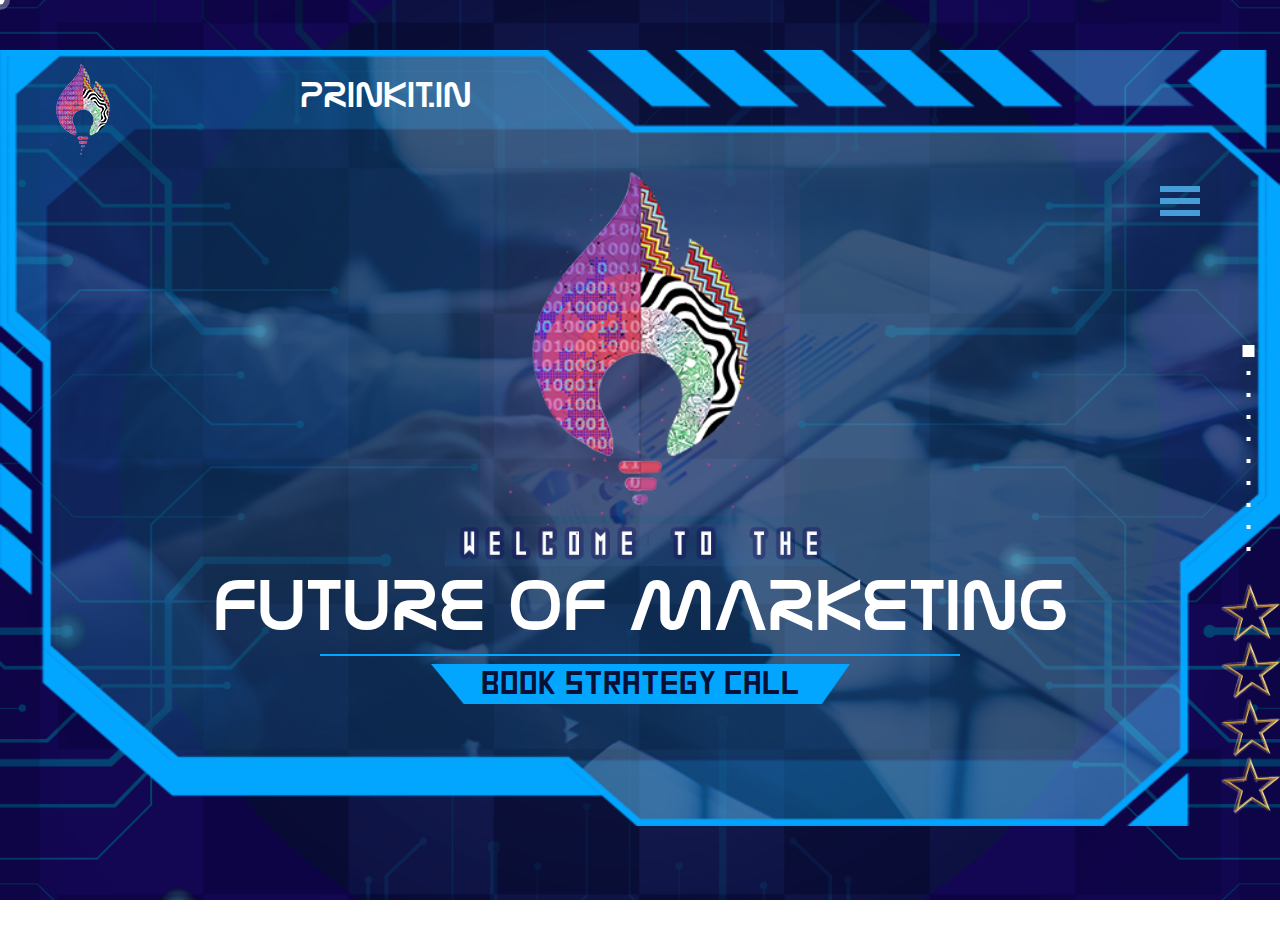
==== commit b53bf5b5: "Mobiles_s" ====
--- a/index.html
+++ b/index.html
@@ -65,7 +65,7 @@
      </div>
     </section>
 
-    <section class="section " id="about">
+    <section class="section" id="about">
         <div class="container">
             <div class="row about_inner">
                 <div class="col-lg-6 col-md-12 abt_txt_col">
@@ -193,12 +193,12 @@
                 <div class="col-lg-12 text-center">
                     <div class="slogan_txt ">
                         <h2>We don't just stand apart. we stand along.</h2>
-                        <p class="animate__animated  animate__fadeInUp animate__delay-4s">a well managed structure and a dedicated team support makes us literally just one call away. a feeling of inhouse team and the benefit of outsourcing, that’s us.</p>
-                    </div>
-                    <div class="slogan_txt">
+                        <p class="">a well managed structure and a dedicated team support makes us literally just one call away. a feeling of inhouse team and the benefit of outsourcing, that’s us.</p>
+                    </div>
+                    <div class="slogan_txt animate__animated  animate__fadeInUp animate__delay-3s">
                         <h2>we dont do everything
                             but for what we do.. we leave nothing</h2>
-                        <p class="animate__animated  animate__fadeInUp animate__delay-5s">a service becomes a solution only when it is well plannend and learnt. We commit to do things, only if we are good at it. deep research,testet management and passionate minds.</p>
+                        <p class="">a service becomes a solution only when it is well plannend and learnt. We commit to do things, only if we are good at it. deep research,testet management and passionate minds.</p>
                     </div>
                 </div>
             </div>
@@ -301,7 +301,7 @@
                         </div>
                         <div class="col-md-5 order-1 order-md-0 img_container">
                            <img src="images/video-right.png" alt="" class="img-fluid bg_img">
-                           <img src="images/1.jpg" alt="" class="bg">
+                           <!-- <img src="images/1.jpg" alt="" class="bg"> -->
                         </div>
                        </div>
                    </div>
@@ -316,7 +316,7 @@
                         </div>
                         <div class="col-md-5 order-1 order-md-0 img_container">
                            <img src="images/video-right.png" alt="" class="img-fluid bg_img">
-                           <img src="images/1.jpg" alt="" class="bg">
+                           <!-- <img src="images/1.jpg" alt="" class="bg"> -->
                         </div>
                        </div>
                    </div>
@@ -331,7 +331,7 @@
                         </div>
                         <div class="col-md-5 order-1 order-md-0 img_container">
                            <img src="images/video-right.png" alt="" class="img-fluid bg_img">
-                           <img src="images/1.jpg" alt="" class="bg">
+                           <!-- <img src="images/1.jpg" alt="" class="bg"> -->
                         </div>
                        </div>
                    </div>
@@ -346,7 +346,7 @@
                         </div>
                         <div class="col-md-5 order-1 order-md-0 img_container">
                            <img src="images/video-right.png" alt="" class="img-fluid bg_img">
-                           <img src="images/1.jpg" alt="" class="bg">
+                           <!-- <img src="images/1.jpg" alt="" class="bg"> -->
                         </div>
                        </div>
                    </div>
@@ -361,7 +361,7 @@
                         </div>
                         <div class="col-md-5 order-1 order-md-0 img_container">
                            <img src="images/video-right.png" alt="" class="img-fluid bg_img">
-                           <img src="images/1.jpg" alt="" class="bg">
+                           <!-- <img src="images/1.jpg" alt="" class="bg"> -->
                         </div>
                        </div>
                    </div>
@@ -376,7 +376,7 @@
                         </div>
                         <div class="col-md-5 order-1 order-md-0 img_container">
                            <img src="images/video-right.png" alt="" class="img-fluid bg_img">
-                           <img src="images/1.jpg" alt="" class="bg">
+                           <!-- <img src="images/1.jpg" alt="" class="bg"> -->
                         </div>
                        </div>
                    </div>
@@ -385,7 +385,8 @@
     </section>
     <section class="section" id="map">
         <div class="container map">
-			<div class="world world_sm">
+			<div class="world">
+                <img src="images/world_sm.png" alt="" class="d-block d-sm-none world_sm">
 				<div class="marker">
 					<h4 class="title">Prinkit.in is around 
 					the world...</h4>
--- a/css/style.css
+++ b/css/style.css
@@ -70,17 +70,10 @@
   transform: translate(-50%, 0%);
 }
 
-@media (max-width: 767px) {
+@media (min-width: 320px) and (max-width: 480px) {
   #fp-nav {
-    -webkit-transform: translate(50%, 0%);
-            transform: translate(50%, 0%);
-  }
-}
-
-@media (max-width: 360px) {
-  #fp-nav {
-    -webkit-transform: translate(100%, 5%);
-            transform: translate(100%, 5%);
+    -webkit-transform: translate(100%, 0);
+            transform: translate(100%, 0);
   }
 }
 
@@ -221,9 +214,9 @@
   position: relative;
 }
 
-@media (min-width: 320px) and (max-width: 562px) {
+@media (min-width: 320px) and (max-width: 480px) {
   #banner .banner_bg {
-    height: calc(100vh - 80px) !important;
+    height: calc(100vh - 280px);
   }
 }
 
@@ -241,32 +234,12 @@
   text-transform: uppercase;
 }
 
-@media (max-width: 767px) {
+@media (min-width: 320px) and (max-width: 480px) {
   #banner .banner_bg .brand .brand-txt {
-    left: 110px;
-    top: 17px;
-  }
-}
-
-@media (min-width: 768px) and (max-width: 991px) {
-  #banner .banner_bg .brand .brand-txt {
-    left: 150px;
-  }
-}
-
-@media (max-width: 576px) {
-  #banner .banner_bg .brand .brand-txt {
-    left: 85px;
-    top: 6px;
-    font-size: 18px;
-  }
-}
-
-@media (max-width: 360px) {
-  #banner .banner_bg .brand .brand-txt {
-    left: 45px;
-    top: -5px;
-    font-size: 16px;
+    font-size: 22px;
+    line-height: 26px;
+    top: 18px;
+    left: 20px;
   }
 }
 
@@ -276,15 +249,9 @@
   left: 50px;
 }
 
-@media (max-width: 767px) {
+@media (min-width: 320px) and (max-width: 480px) {
   #banner .banner_bg .brand .brand-log {
     display: none;
-  }
-}
-
-@media (min-width: 768px) and (max-width: 991px) {
-  #banner .banner_bg .brand .brand-log {
-    left: 22px;
   }
 }
 
@@ -295,24 +262,10 @@
   z-index: 333;
 }
 
-@media (max-width: 767px) {
+@media (min-width: 320px) and (max-width: 480px) {
   #banner .banner_bg nav .toggler_icon {
-    right: 45px;
-    top: 100px;
-  }
-}
-
-@media (max-width: 576px) {
-  #banner .banner_bg nav .toggler_icon {
-    right: 40px;
-    top: 70px;
-  }
-}
-
-@media (max-width: 360px) {
-  #banner .banner_bg nav .toggler_icon {
-    right: 18px;
-    top: 40px;
+    right: 20px;
+    top: 90px;
   }
 }
 
@@ -339,9 +292,9 @@
   transition: all 0.3s linear;
 }
 
-@media (max-width: 576px) {
+@media (min-width: 320px) and (max-width: 480px) {
   #banner .banner_bg nav .toggler_icon .span {
-    width: 30px;
+    width: 35px;
     height: 4px;
   }
 }
@@ -392,13 +345,6 @@
           transform: translateY(0px);
 }
 
-@media (max-width: 360px) {
-  #banner .banner_bg nav .nav_links.fade {
-    -webkit-transform: translateY(-95px);
-            transform: translateY(-95px);
-  }
-}
-
 #banner .banner_bg nav .nav_links li {
   margin: 0px 15px;
   position: relative;
@@ -475,29 +421,23 @@
   padding: 60px 0px;
 }
 
-@media (max-width: 360px) {
-  #banner .banner_bg .bnnr_content {
-    padding: 0px;
-  }
-}
-
 #banner .banner_bg .bnnr_content h1 img {
-  width: calc(100% - 80%);
+  width: 25%;
+}
+
+@media (min-width: 320px) and (max-width: 480px) {
+  #banner .banner_bg .bnnr_content h1 img {
+    width: 50%;
+  }
 }
 
 #banner .banner_bg .bnnr_content p img {
   width: 390px;
 }
 
-@media (max-width: 767px) {
+@media (min-width: 320px) and (max-width: 480px) {
   #banner .banner_bg .bnnr_content p img {
-    width: 220px;
-  }
-}
-
-@media (max-width: 576px) {
-  #banner .banner_bg .bnnr_content p img {
-    width: 160px;
+    width: 170px;
   }
 }
 
@@ -508,31 +448,10 @@
   position: relative;
 }
 
-@media (max-width: 991px) {
+@media (min-width: 320px) and (max-width: 480px) {
   #banner .banner_bg .bnnr_content .background_grdient h1 {
-    font-size: 42px;
-    line-height: 48px;
-  }
-}
-
-@media (max-width: 767px) {
-  #banner .banner_bg .bnnr_content .background_grdient h1 {
-    font-size: 38px;
-    line-height: 39px;
-  }
-}
-
-@media (max-width: 576px) {
-  #banner .banner_bg .bnnr_content .background_grdient h1 {
-    font-size: 26px;
-    line-height: 30px;
-  }
-}
-
-@media (max-width: 360px) {
-  #banner .banner_bg .bnnr_content .background_grdient h1 {
-    font-size: 22px;
-    line-height: 22px;
+    font-size: 18px;
+    line-height: 24px;
   }
 }
 
@@ -565,24 +484,10 @@
   font-family: "square";
 }
 
-@media (max-width: 767px) {
-  #banner .banner_bg .bnnr_content .book_stra span {
-    font-size: 16px;
-    line-height: 30px;
-  }
-}
-
-@media (max-width: 576px) {
+@media (min-width: 320px) and (max-width: 480px) {
   #banner .banner_bg .bnnr_content .book_stra span {
     font-size: 12px;
-    line-height: 18px;
-  }
-}
-
-@media (max-width: 360px) {
-  #banner .banner_bg .bnnr_content .book_stra span {
-    font-size: 12px;
-    line-height: 10px;
+    line-height: 16px;
   }
 }
 
@@ -592,52 +497,23 @@
   bottom: 20px;
 }
 
-@media (max-width: 767px) {
+@media (min-width: 320px) and (max-width: 480px) {
   #banner .start {
     display: -webkit-box;
     display: -ms-flexbox;
     display: flex;
-    right: 112px;
-    bottom: 15px;
-  }
-}
-
-@media (max-width: 576px) {
-  #banner .start {
-    right: 90px;
-    bottom: 6px;
-  }
-}
-
-@media (max-width: 360px) {
-  #banner .start {
-    right: 54px;
-    bottom: -8px;
+    right: 45px;
+    bottom: 12px;
   }
 }
 
 #banner .start .start_icon {
   width: 60px;
-  margin: 8px 0px;
-}
-
-@media (max-width: 767px) {
+}
+
+@media (min-width: 320px) and (max-width: 480px) {
   #banner .start .start_icon {
-    width: 42px;
-    margin: 0px 8px;
-  }
-}
-
-@media (max-width: 576px) {
-  #banner .start .start_icon {
-    margin: 0px 4px;
-    width: 30px;
-  }
-}
-
-@media (max-width: 360px) {
-  #banner .start .start_icon {
-    width: 18px;
+    width: 26px;
   }
 }
 
@@ -647,17 +523,11 @@
   position: relative;
 }
 
-#about .container .about_inner {
-  -webkit-box-align: center;
-      -ms-flex-align: center;
-          align-items: center;
-}
-
 #about .container .about_inner .abt_txt_col .abt_txt_content {
   text-align: right;
 }
 
-@media (max-width: 991px) {
+@media (min-width: 320px) and (max-width: 480px) {
   #about .container .about_inner .abt_txt_col .abt_txt_content {
     text-align: center !important;
   }
@@ -669,17 +539,10 @@
   text-transform: uppercase;
 }
 
-@media (max-width: 991px) {
+@media (min-width: 320px) and (max-width: 480px) {
   #about .container .about_inner .abt_txt_col .abt_txt_content h2 {
-    font-size: 34px;
-    line-height: 42px;
-  }
-}
-
-@media (min-width: 992px) and (max-width: 1024px) {
-  #about .container .about_inner .abt_txt_col .abt_txt_content h2 {
-    font-size: 36px;
-    line-height: 44px;
+    font-size: 22px;
+    line-height: 26px;
   }
 }
 
@@ -689,16 +552,10 @@
   text-transform: uppercase;
 }
 
-@media (min-width: 992px) and (max-width: 1024px) {
+@media (min-width: 320px) and (max-width: 480px) {
   #about .container .about_inner .abt_txt_col .abt_txt_content span {
-    font-size: 18px;
-    line-height: 32px;
-  }
-}
-
-@media (min-width: 320px) and (max-width: 575px) {
-  #about .container .about_inner .abt_txt_col .abt_txt_content span {
-    font-size: 18px;
+    font-size: 16px;
+    line-height: 16px;
   }
 }
 
@@ -715,14 +572,6 @@
           align-items: flex-end;
 }
 
-@media (max-width: 991px) {
-  #about .container .about_inner .abt_vid_col {
-    -webkit-box-align: center;
-        -ms-flex-align: center;
-            align-items: center;
-  }
-}
-
 #about .container .about_inner .abt_vid_col .abt_Video {
   width: 600px;
   height: 340px;
@@ -730,17 +579,10 @@
   z-index: 999;
 }
 
-@media (max-width: 576px) {
+@media (min-width: 320px) and (max-width: 480px) {
   #about .container .about_inner .abt_vid_col .abt_Video {
     width: 450px;
     height: 260px;
-  }
-}
-
-@media (min-width: 992px) and (max-width: 1024px) {
-  #about .container .about_inner .abt_vid_col .abt_Video {
-    width: 435px;
-    height: 250px;
   }
 }
 
@@ -763,7 +605,6 @@
   background: url(../images/tabs.png) center center no-repeat;
   background-size: 100% 100%;
   position: relative;
-  margin-bottom: 3rem;
 }
 
 #service .tabs .container .tabs_container .title {
@@ -775,45 +616,12 @@
   text-transform: uppercase;
 }
 
-@media (max-width: 767px) {
+@media (min-width: 320px) and (max-width: 480px) {
   #service .tabs .container .tabs_container .title {
-    font-size: 24px;
-    line-height: 32px;
-    right: 45px;
-  }
-}
-
-@media (max-width: 576px) {
-  #service .tabs .container .tabs_container .title {
-    font-size: 18px;
-    line-height: 22px;
-    top: 15px;
-    right: 40px;
-  }
-}
-
-@media (min-width: 992px) and (max-width: 1024px) {
-  #service .tabs .container .tabs_container .title {
-    right: 75px;
-    top: 20px;
-  }
-}
-
-@media (min-width: 768px) and (max-width: 991px) {
-  #service .tabs .container .tabs_container .title {
-    font-size: 24px;
-    line-height: 28px;
-    right: 90px;
-    top: -5px;
-  }
-}
-
-@media (min-width: 320px) and (max-width: 575px) {
-  #service .tabs .container .tabs_container .title {
-    font-size: 12px;
-    top: 12px;
-    right: 5px;
+    font-size: 14px;
     line-height: 16px;
+    top: 10px;
+    right: 0px;
   }
 }
 
@@ -822,19 +630,7 @@
   padding: 112px 60px;
 }
 
-@media (max-width: 767px) {
-  #service .tabs .container .tabs_container .tab_content {
-    padding: 26px;
-  }
-}
-
-@media (min-width: 768px) and (max-width: 991px) {
-  #service .tabs .container .tabs_container .tab_content {
-    padding: 60px;
-  }
-}
-
-@media (min-width: 320px) and (max-width: 575px) {
+@media (min-width: 320px) and (max-width: 480px) {
   #service .tabs .container .tabs_container .tab_content {
     padding: 16px;
   }
@@ -842,15 +638,10 @@
 
 #service .tabs .container .tabs_container .tab_content .tab-item {
   padding-bottom: 120px;
-}
-
-@media (min-width: 768px) and (max-width: 991px) {
-  #service .tabs .container .tabs_container .tab_content .tab-item {
-    padding-bottom: 50px;
-  }
-}
-
-@media (max-width: 576px) {
+  overflow: hidden;
+}
+
+@media (min-width: 320px) and (max-width: 480px) {
   #service .tabs .container .tabs_container .tab_content .tab-item {
     padding-bottom: 50px;
   }
@@ -868,36 +659,12 @@
   padding-bottom: 30px;
 }
 
-@media (max-width: 767px) {
+@media (min-width: 320px) and (max-width: 480px) {
   #service .tabs .container .tabs_container .tab_content .tab-item h4 {
-    font-size: 32px;
-    line-height: 32px;
-    padding-bottom: 18px;
-  }
-}
-
-@media (max-width: 576px) {
-  #service .tabs .container .tabs_container .tab_content .tab-item h4 {
-    font-size: 26px;
-  }
-}
-
-@media (min-width: 768px) and (max-width: 991px) {
-  #service .tabs .container .tabs_container .tab_content .tab-item h4 {
-    font-size: 36px;
-    line-height: 40px;
-    text-align: left !important;
-    padding-left: 24px;
-    padding-bottom: 16px;
-  }
-}
-
-@media (min-width: 320px) and (max-width: 575px) {
-  #service .tabs .container .tabs_container .tab_content .tab-item h4 {
-    font-size: 12px;
+    font-size: 14px;
+    line-height: 16px;
+    padding-top: 20px;
     padding-bottom: 0px;
-    padding-top: 20px;
-    line-height: 28px;
   }
 }
 
@@ -912,35 +679,13 @@
   padding-bottom: 45px;
   padding: 0px 25px;
   text-align: justify;
-  text-transform: ca;
-}
-
-@media (max-width: 767px) {
+  text-transform: lowercase;
+}
+
+@media (min-width: 320px) and (max-width: 480px) {
   #service .tabs .container .tabs_container .tab_content .tab-item p {
-    font-size: 18px;
-    line-height: 24px;
-  }
-}
-
-@media (max-width: 576px) {
-  #service .tabs .container .tabs_container .tab_content .tab-item p {
-    line-height: 22px;
-    padding-bottom: 0px;
-  }
-}
-
-@media (min-width: 768px) and (max-width: 991px) {
-  #service .tabs .container .tabs_container .tab_content .tab-item p {
-    font-size: 14px;
-    line-height: 24px;
-    padding: 0px 22px;
-  }
-}
-
-@media (min-width: 320px) and (max-width: 575px) {
-  #service .tabs .container .tabs_container .tab_content .tab-item p {
-    font-size: 12px;
-    line-height: 16px;
+    font-size: 10px;
+    line-height: 12px;
     padding-top: 10px;
     padding-bottom: 10px;
   }
@@ -952,15 +697,9 @@
   font-size: 12px;
 }
 
-@media (max-width: 767px) {
+@media (min-width: 320px) and (max-width: 480px) {
   #service .tabs .container .tabs_container .tab_content .tab-item .button {
-    font-size: 8px;
-  }
-}
-
-@media (max-width: 576px) {
-  #service .tabs .container .tabs_container .tab_content .tab-item .button {
-    padding: 2px;
+    padding: 0px;
   }
 }
 
@@ -976,48 +715,12 @@
   z-index: 33333;
 }
 
-@media (max-width: 767px) {
+@media (min-width: 320px) and (max-width: 480px) {
   #service .tabs .container .tabs_container .tab_content .slick-arrow {
-    position: absolute;
-    bottom: 65px;
-    left: 54px;
-    background: transparent;
-    color: #fff;
-    outline: none;
-    font-size: 18px;
-    line-height: 18px;
-  }
-}
-
-@media (max-width: 576px) {
-  #service .tabs .container .tabs_container .tab_content .slick-arrow {
-    font-size: 14px;
-    line-height: 8px;
-  }
-}
-
-@media (min-width: 992px) and (max-width: 1024px) {
-  #service .tabs .container .tabs_container .tab_content .slick-arrow {
-    font-size: 24px;
-    line-height: 38px;
-  }
-}
-
-@media (min-width: 768px) and (max-width: 991px) {
-  #service .tabs .container .tabs_container .tab_content .slick-arrow {
-    bottom: 58px;
-    left: 82px;
-    font-size: 16px;
-    line-height: 30px;
-  }
-}
-
-@media (min-width: 320px) and (max-width: 575px) {
-  #service .tabs .container .tabs_container .tab_content .slick-arrow {
-    font-size: 8px;
-    font-weight: bold;
-    left: 30px;
-    bottom: 45px;
+    font-size: 10px;
+    line-height: 10px;
+    left: 20px;
+    bottom: 44px;
   }
 }
 
@@ -1025,33 +728,9 @@
   margin-left: 215px;
 }
 
-@media (max-width: 767px) {
+@media (min-width: 320px) and (max-width: 480px) {
   #service .tabs .container .tabs_container .tab_content .slick-arrow.slick-next {
-    margin-left: 140px;
-  }
-}
-
-@media (max-width: 576px) {
-  #service .tabs .container .tabs_container .tab_content .slick-arrow.slick-next {
-    margin-left: 92px;
-  }
-}
-
-@media (min-width: 992px) and (max-width: 1024px) {
-  #service .tabs .container .tabs_container .tab_content .slick-arrow.slick-next {
-    margin-left: 165px;
-  }
-}
-
-@media (min-width: 768px) and (max-width: 991px) {
-  #service .tabs .container .tabs_container .tab_content .slick-arrow.slick-next {
-    margin-left: 125px;
-  }
-}
-
-@media (min-width: 320px) and (max-width: 575px) {
-  #service .tabs .container .tabs_container .tab_content .slick-arrow.slick-next {
-    margin-left: 60px;
+    margin-left: 65px;
   }
 }
 
@@ -1062,19 +741,11 @@
   width: 80%;
 }
 
-@media (max-width: 576px) {
+@media (min-width: 320px) and (max-width: 480px) {
   #service .tabs .container .tabs_container .nav_tabs {
-    margin-left: 25px !important;
-    top: 92% !important;
-  }
-}
-
-@media (max-width: 991px) {
-  #service .tabs .container .tabs_container .nav_tabs {
-    top: 94%;
+    margin-left: 16px;
+    top: 92%;
     padding-left: 0px;
-    margin-left: 36px;
-    width: 100%;
   }
 }
 
@@ -1095,51 +766,27 @@
   cursor: pointer;
 }
 
+@media (min-width: 320px) and (max-width: 480px) {
+  #service .tabs .container .tabs_container .nav_tabs .nav-item {
+    width: 200px;
+    padding: 0px;
+    margin-bottom: 4px;
+  }
+}
+
 #service .tabs .container .tabs_container .nav_tabs .nav-item:hover {
   -webkit-transform: translateY(-10px);
           transform: translateY(-10px);
 }
 
-@media (max-width: 576px) {
-  #service .tabs .container .tabs_container .nav_tabs .nav-item {
-    width: 188px !important;
-    padding: 0;
-  }
-}
-
-@media (max-width: 991px) {
-  #service .tabs .container .tabs_container .nav_tabs .nav-item {
-    margin-right: 8px;
-    margin-bottom: 12px;
-    width: 245px;
-    text-align: center;
-    font-size: 14px;
-  }
-}
-
-@media (min-width: 320px) and (max-width: 575px) {
-  #service .tabs .container .tabs_container .nav_tabs .nav-item {
-    width: 190px !important;
-    margin-right: 8px;
-    margin-bottom: 6px;
-    line-height: 5px;
-  }
-}
-
 #service .tabs .container .tabs_container .nav_tabs .nav-item .nav-link {
   color: #fff;
   font-size: 18px;
 }
 
-@media (max-width: 991px) {
+@media (min-width: 320px) and (max-width: 480px) {
   #service .tabs .container .tabs_container .nav_tabs .nav-item .nav-link {
-    font-size: 14px;
-  }
-}
-
-@media (min-width: 320px) and (max-width: 575px) {
-  #service .tabs .container .tabs_container .nav_tabs .nav-item .nav-link {
-    font-size: 12px;
+    font-size: 8px;
   }
 }
 
@@ -1149,7 +796,7 @@
   margin-bottom: 60px;
 }
 
-@media (max-width: 576px) {
+@media (min-width: 320px) and (max-width: 480px) {
   #slogan .container .section_inner .slogan_txt:nth-child(1) {
     margin-bottom: 20px;
   }
@@ -1160,13 +807,7 @@
   line-height: auto;
 }
 
-@media (max-width: 991px) {
-  #slogan .container .section_inner .slogan_txt h2 {
-    font-size: 28px;
-  }
-}
-
-@media (max-width: 576px) {
+@media (min-width: 320px) and (max-width: 480px) {
   #slogan .container .section_inner .slogan_txt h2 {
     font-size: 22px;
     line-height: 24px;
@@ -1181,13 +822,7 @@
   text-transform: uppercase;
 }
 
-@media (max-width: 991px) {
-  #slogan .container .section_inner .slogan_txt p {
-    font-size: 24px;
-  }
-}
-
-@media (max-width: 576px) {
+@media (min-width: 320px) and (max-width: 480px) {
   #slogan .container .section_inner .slogan_txt p {
     font-size: 14px;
     line-height: 22px;
@@ -1219,12 +854,6 @@
           justify-content: center;
 }
 
-@media (max-width: 576px) {
-  #analytics .container .section_inner .col-one .text_container img, #strategy .container .section_inner .col-one .text_container img {
-    width: 150px;
-  }
-}
-
 #analytics .container .section_inner .col-two, #strategy .container .section_inner .col-two {
   display: -webkit-box;
   display: -ms-flexbox;
@@ -1245,15 +874,9 @@
   position: relative;
 }
 
-@media (max-width: 576px) {
+@media (min-width: 320px) and (max-width: 480px) {
   #analytics .container .section_inner .col-two .image_container, #strategy .container .section_inner .col-two .image_container {
-    padding: 12px 0px;
-  }
-}
-
-@media (min-width: 992px) and (max-width: 1024px) {
-  #analytics .container .section_inner .col-two .image_container, #strategy .container .section_inner .col-two .image_container {
-    padding: 24px 40px;
+    padding: 24px 0px;
   }
 }
 
@@ -1263,18 +886,11 @@
   padding-left: 58px;
 }
 
-@media (max-width: 991px) {
+@media (min-width: 320px) and (max-width: 480px) {
   #analytics .container .section_inner .col-two .image_container h4, #strategy .container .section_inner .col-two .image_container h4 {
-    font-size: 36px;
-    line-height: 30px;
-  }
-}
-
-@media (max-width: 576px) {
-  #analytics .container .section_inner .col-two .image_container h4, #strategy .container .section_inner .col-two .image_container h4 {
+    line-height: 26px;
+    padding-left: 30px;
     font-size: 18px;
-    line-height: 24px;
-    padding-left: 30px;
   }
 }
 
@@ -1283,9 +899,10 @@
   padding-left: 60px;
 }
 
-@media (max-width: 576px) {
+@media (min-width: 320px) and (max-width: 480px) {
   #analytics .container .section_inner .col-two .image_container p.first, #strategy .container .section_inner .col-two .image_container p.first {
-    font-size: 13px;
+    font-size: 8px;
+    line-height: 12px;
     padding-left: 30px;
   }
 }
@@ -1297,22 +914,12 @@
   line-height: 36px;
 }
 
-@media (max-width: 991px) {
+@media (min-width: 320px) and (max-width: 480px) {
   #analytics .container .section_inner .col-two .image_container p.second, #strategy .container .section_inner .col-two .image_container p.second {
-    font-size: 18px;
-    padding: 22px 0px;
-    margin-left: 120px;
-    font-size: 18px;
-    line-height: 24px;
-  }
-}
-
-@media (max-width: 576px) {
-  #analytics .container .section_inner .col-two .image_container p.second, #strategy .container .section_inner .col-two .image_container p.second {
-    padding: 14px 4px;
-    margin-left: 55px;
-    font-size: 14px;
-    line-height: 16px;
+    padding: 14px 15px;
+    margin-left: 40px;
+    font-size: 8px;
+    line-height: 12px;
     text-align: justify;
   }
 }
@@ -1323,7 +930,7 @@
   left: 166px;
 }
 
-@media (max-width: 991px) {
+@media (min-width: 320px) and (max-width: 480px) {
   #analytics .container .section_inner .col-two .button_s, #strategy .container .section_inner .col-two .button_s {
     left: 50%;
     bottom: -54px;
@@ -1337,45 +944,25 @@
   text-transform: uppercase;
 }
 
-@media (max-width: 991px) {
+@media (min-width: 320px) and (max-width: 480px) {
   #analytics .container .section_inner .col-two .button_s .button, #strategy .container .section_inner .col-two .button_s .button {
-    font-size: 14px;
-    padding: 6px 30px;
-    margin-top: 8px;
-  }
-}
-
-@media (min-width: 992px) and (max-width: 1024px) {
-  #analytics .container .section_inner .col-two .button_s .button, #strategy .container .section_inner .col-two .button_s .button {
-    padding: 10px 16px;
-  }
-}
-
-@media (min-width: 320px) and (max-width: 575px) {
-  #analytics .container .section_inner .col-two .button_s .button, #strategy .container .section_inner .col-two .button_s .button {
-    font-size: 8px;
+    font-size: 10px;
   }
 }
 
 /* End  analytics section  */
 /* strategy section start */
-@media (min-width: 992px) and (max-width: 1024px) {
-  #strategy .image_container {
-    padding: 24px 40px !important;
-  }
-}
-
 #strategy .image_container p.second {
-  padding: 8px 4px !important;
+  padding: 8px 15px !important;
 }
 
 #strategy .text_container {
   margin-bottom: 200px;
 }
 
-@media (max-width: 991px) {
+@media (min-width: 320px) and (max-width: 480px) {
   #strategy .text_container {
-    margin-bottom: 0px !important;
+    margin-bottom: 0px;
   }
 }
 
@@ -1385,25 +972,18 @@
   display: flex;
   bottom: 70px !important;
   left: 160px !important;
-}
-
-@media (max-width: 991px) {
+  -webkit-transform: translate(-55%) !important;
+          transform: translate(-55%) !important;
+}
+
+@media (min-width: 320px) and (max-width: 480px) {
   #strategy .button_s {
-    bottom: -50px !important;
-    left: 50% !important;
-    -webkit-transform: translate(-50%);
-            transform: translate(-50%);
-  }
-}
-
-@media (min-width: 992px) and (max-width: 1024px) {
-  #strategy .button_s {
-    bottom: -30px !important;
-  }
-}
-
-#strategy .button_s a:first-child {
-  margin-right: 30px;
+    bottom: -40px !important;
+  }
+}
+
+#strategy .button_s a.button:first-child, #strategy .button_s #service .tabs .container .tabs_container .tab_content .tab-item a.button:first-child:focus, #service .tabs .container .tabs_container .tab_content .tab-item #strategy .button_s a.button:first-child:focus, #analytics .container .section_inner .col-two #strategy .button_s a.button:first-child:focus, #strategy .container .section_inner .col-two .button_s a.button:first-child:focus, #strategy .button_s #studies .container .case_slider .slide_box .text_container a.button:first-child:focus, #studies .container .case_slider .slide_box .text_container #strategy .button_s a.button:first-child:focus {
+  margin-right: 15px;
 }
 
 /* End  strategy section  */
@@ -1424,29 +1004,10 @@
   text-transform: uppercase;
 }
 
-@media (max-width: 767px) {
+@media (min-width: 320px) and (max-width: 480px) {
   #clients .container .section_inner .col-md-4 .title {
     margin: auto;
-    margin-bottom: 20px;
-  }
-}
-
-@media (max-width: 576px) {
-  #clients .container .section_inner .col-md-4 .title {
     font-size: 36px;
-  }
-}
-
-@media (min-width: 768px) and (max-width: 1024px) {
-  #clients .container .section_inner .col-md-4 .title {
-    font-size: 40px;
-    line-height: 42px;
-  }
-}
-
-@media (min-width: 320px) and (max-width: 575px) {
-  #clients .container .section_inner .col-md-4 .title {
-    font-size: 26px;
   }
 }
 
@@ -1460,37 +1021,12 @@
   right: -65px;
 }
 
-@media (max-width: 767px) {
-  #clients .container .section_inner .col-md-4 .title::after {
-    width: 410px;
-    height: 2px;
-    top: 78px;
-    right: -52px;
-  }
-}
-
-@media (max-width: 576px) {
-  #clients .container .section_inner .col-md-4 .title::after {
-    width: 343px;
-    height: 2px;
-    top: 78px;
-    right: -58px;
-  }
-}
-
-@media (min-width: 768px) and (max-width: 1024px) {
-  #clients .container .section_inner .col-md-4 .title::after {
-    top: -150px;
-    right: -35px;
-  }
-}
-
-@media (min-width: 320px) and (max-width: 575px) {
+@media (min-width: 320px) and (max-width: 480px) {
   #clients .container .section_inner .col-md-4 .title::after {
     height: 2px;
+    width: 280px;
     top: 78px;
-    right: -58px;
-    width: 278px;
+    right: -25px;
   }
 }
 
@@ -1518,16 +1054,10 @@
   text-transform: uppercase;
 }
 
-@media (max-width: 767px) {
-  #studies .container .title {
-    text-align: left;
-    margin-bottom: 5px;
-  }
-}
-
-@media (max-width: 576px) {
+@media (min-width: 320px) and (max-width: 480px) {
   #studies .container .title {
     font-size: 36px;
+    margin-bottom: 10px;
   }
 }
 
@@ -1552,7 +1082,7 @@
           justify-content: center;
 }
 
-@media (max-width: 767px) {
+@media (min-width: 320px) and (max-width: 480px) {
   #studies .container .case_slider .slide_box .text_container {
     margin-top: 20px;
   }
@@ -1566,25 +1096,11 @@
   color: #60c7ff;
 }
 
-@media (max-width: 767px) {
-  #studies .container .case_slider .slide_box .text_container h3 {
-    font-size: 26px;
-    line-height: 38px;
-    text-align: left;
-  }
-}
-
-@media (max-width: 576px) {
+@media (min-width: 320px) and (max-width: 480px) {
   #studies .container .case_slider .slide_box .text_container h3 {
     font-size: 18px;
-    line-height: 26px;
-  }
-}
-
-@media (min-width: 768px) and (max-width: 1024px) {
-  #studies .container .case_slider .slide_box .text_container h3 {
-    line-height: 36px;
-    font-size: 28px;
+    line-height: 22px;
+    text-align: left;
   }
 }
 
@@ -1593,19 +1109,11 @@
   font-size: 18px;
 }
 
-@media (max-width: 767px) {
-  #studies .container .case_slider .slide_box .text_container p {
-    font-size: 18px;
-    line-height: 28px;
-    text-transform: capitalize;
-    text-align: left;
-  }
-}
-
-@media (max-width: 576px) {
+@media (min-width: 320px) and (max-width: 480px) {
   #studies .container .case_slider .slide_box .text_container p {
     font-size: 14px;
     line-height: 20px;
+    text-align: left;
   }
 }
 
@@ -1614,32 +1122,12 @@
   margin-top: 18px;
 }
 
-@media (max-width: 767px) {
-  #studies .container .case_slider .slide_box .text_container .button {
-    margin-right: auto;
-    margin-left: 0px;
-  }
-}
-
-@media (max-width: 576px) {
+@media (min-width: 320px) and (max-width: 480px) {
   #studies .container .case_slider .slide_box .text_container .button {
     padding: 8px;
     font-size: 14px;
-  }
-}
-
-@media (min-width: 768px) and (max-width: 1024px) {
-  #studies .container .case_slider .slide_box .img_container {
-    display: -webkit-box;
-    display: -ms-flexbox;
-    display: flex;
-    -webkit-box-orient: vertical;
-    -webkit-box-direction: normal;
-        -ms-flex-direction: column;
-            flex-direction: column;
-    -webkit-box-pack: center;
-        -ms-flex-pack: center;
-            justify-content: center;
+    margin-right: auto;
+    margin-left: 0px;
   }
 }
 
@@ -1666,15 +1154,15 @@
   bottom: -65px;
 }
 
-@media (max-width: 576px) {
+@media (min-width: 320px) and (max-width: 480px) {
   #studies .container .case_slider .slick-dots {
-    right: 165px;
-  }
-}
-
-@media (min-width: 320px) and (max-width: 575px) {
-  #studies .container .case_slider .slick-dots {
-    right: 70px;
+    display: -webkit-box;
+    display: -ms-flexbox;
+    display: flex;
+    right: 50%;
+    bottom: -65px;
+    -webkit-transform: translate(50%, 0%);
+            transform: translate(50%, 0%);
   }
 }
 
@@ -1687,7 +1175,7 @@
   font-size: 0;
 }
 
-@media (max-width: 767px) {
+@media (min-width: 320px) and (max-width: 480px) {
   #studies .container .case_slider .slick-dots li {
     width: 18px;
     height: 18px;
@@ -1712,15 +1200,18 @@
   position: relative;
 }
 
-@media (max-width: 767px) {
+@media (min-width: 320px) and (max-width: 480px) {
   #map .container.map .world {
     background: none;
   }
-  #map .container.map .world.world_sm {
-    background: url("../images/world_sm.png") no-repeat;
-    background-size: 100%;
-    background-position: center;
-  }
+}
+
+#map .container.map .world .world_sm {
+  position: absolute;
+  left: 50%;
+  top: 50%;
+  -webkit-transform: translate(-50%, -160%);
+          transform: translate(-50%, -160%);
 }
 
 #map .container.map .world .marker {
@@ -1737,29 +1228,14 @@
   padding-left: 40px;
 }
 
-@media (max-width: 767px) {
+@media (min-width: 320px) and (max-width: 480px) {
   #map .container.map .world .marker {
-    position: absolute;
-    top: 50%;
-    left: 50%;
-    -webkit-transform: translate(-50%, -50%);
-            transform: translate(-50%, -50%);
-  }
-}
-
-@media (max-width: 576px) {
-  #map .container.map .world .marker {
-    -webkit-transform: translate(-20%, -50%) !important;
-            transform: translate(-20%, -50%) !important;
-  }
-}
-
-@media (min-width: 320px) and (max-width: 575px) {
-  #map .container.map .world .marker {
-    -webkit-transform: translate(7%, -50%) !important;
-            transform: translate(7%, -50%) !important;
+    -webkit-transform: translate(8%, -50%);
+            transform: translate(8%, -50%);
     width: 325px;
     height: 200px;
+    left: 50%;
+    top: 60%;
   }
 }
 
@@ -1769,7 +1245,7 @@
   line-height: 40px;
 }
 
-@media (min-width: 320px) and (max-width: 575px) {
+@media (min-width: 320px) and (max-width: 480px) {
   #map .container.map .world .marker .title {
     padding-bottom: 8px;
     line-height: 23px;
@@ -1784,7 +1260,7 @@
   text-align: center;
 }
 
-@media (min-width: 320px) and (max-width: 575px) {
+@media (min-width: 320px) and (max-width: 480px) {
   #map .container.map .world .marker .counter {
     max-width: 50%;
     float: left;
@@ -1801,7 +1277,7 @@
   font-size: 18px;
 }
 
-@media (min-width: 320px) and (max-width: 575px) {
+@media (min-width: 320px) and (max-width: 480px) {
   #map .container.map .world .marker .counter p:first-child {
     font-size: 14px;
   }
@@ -1817,15 +1293,7 @@
   padding-bottom: 15px;
 }
 
-@media (max-width: 991px) {
-  #supply .container .section_inner .suplly_box {
-    padding-bottom: 26px;
-    margin-bottom: 18px;
-    padding-top: 55px;
-  }
-}
-
-@media (min-width: 320px) and (max-width: 575px) {
+@media (min-width: 320px) and (max-width: 480px) {
   #supply .container .section_inner .suplly_box {
     padding-bottom: 16px;
     margin-bottom: 12px;
@@ -1837,15 +1305,9 @@
   font-size: 22px;
 }
 
-@media (min-width: 320px) and (max-width: 575px) {
+@media (min-width: 320px) and (max-width: 480px) {
   #supply .container .section_inner .suplly_box .apply {
     font-size: 14px;
-  }
-}
-
-@media (min-width: 992px) and (max-width: 1024px) {
-  #supply .container .section_inner .suplly_box .apply {
-    font-size: 18px;
   }
 }
 
@@ -1855,15 +1317,7 @@
   padding-bottom: 36px;
 }
 
-@media (min-width: 992px) and (max-width: 1024px) {
-  #supply .container .section_inner .suplly_box .jobs {
-    font-size: 36px;
-    line-height: 38px;
-    padding-bottom: 24px;
-  }
-}
-
-@media (min-width: 320px) and (max-width: 575px) {
+@media (min-width: 320px) and (max-width: 480px) {
   #supply .container .section_inner .suplly_box .jobs {
     font-size: 26px;
     line-height: 28px;
@@ -1877,7 +1331,7 @@
   color: #fff;
 }
 
-@media (min-width: 320px) and (max-width: 575px) {
+@media (min-width: 320px) and (max-width: 480px) {
   #supply .container .section_inner .suplly_box a {
     font-size: 12px;
   }
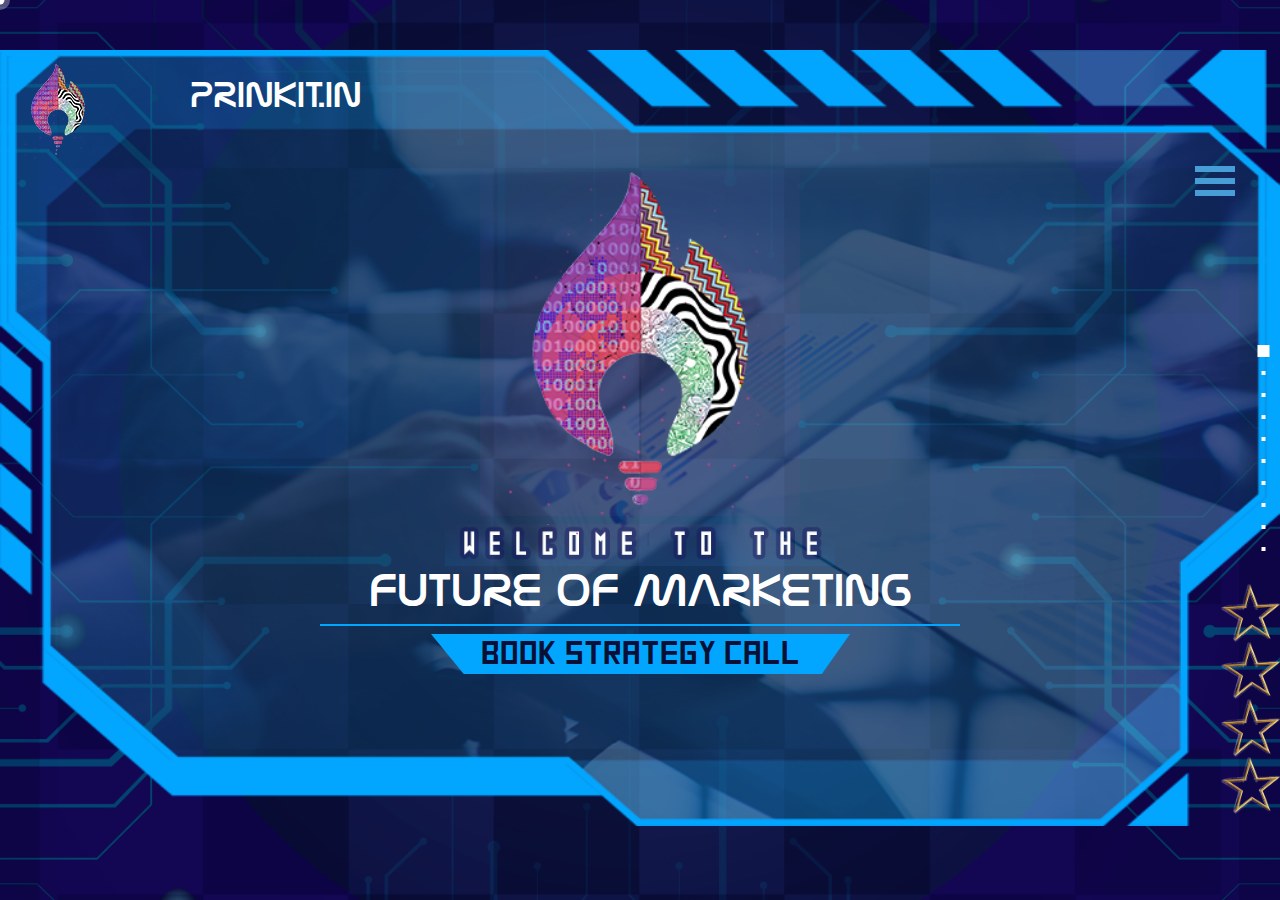
==== commit e4c46e97: "added extra devices size" ====
--- a/index.html
+++ b/index.html
@@ -36,10 +36,12 @@
                 <li class="span span_3"></li>
             </ul>
             <ul class="nav_links">
-                <li><a href="#">career</a></li>
+                <li><a href="#">Home</a></li>
+                <li><a href="#">our story</a></li>
+                <li><a href="#service">our services</a></li>
                 <li><a href="#studies">case studies</a></li>
-                <li><a href="#">our story</a></li>
-                <li><a href="#service">Service</a></li>
+                <li><a href="#studies">careers</a></li>
+                <li><a href="#studies">book strategy call</a></li>
             </ul>
         </nav>
         <div class="">
@@ -158,7 +160,28 @@
                             </div> <!-- end of tab-content -->
                             <!-- end of tabs content -->
                             <!-- Tabs Links -->
-                            <ul class="nav nav_tabs">
+                            <ul class="nav nav_tabs d-none d-lg-block">
+                                <li class="nav-item">
+                                    <a class="nav-link">PAY PER CLICK ADS</a>
+                                </li>
+                                <li class="nav-item">
+                                    <a class="nav-link" >SOCIAL MEIDA M.</a>
+                                </li>
+                                <li class="nav-item">
+                                    <a class="nav-link" >CONTENT MARKETING</a>
+                                </li> 
+                                <li class="nav-item">
+                                    <a class="nav-link" >ORM</a>
+                                </li>
+                                <li class="nav-item">
+                                    <a class="nav-link">BRAND BUILDING</a>
+                                </li>
+                                <li class="nav-item">
+                                    <a class="nav-link">PRINKIT.IN SURVEYS</a>
+                                </li>
+                            </ul>
+                            <!-- For small devices -->
+                            <ul class="nav nav_tabs tab_slide_btn d-block d-lg-none">
                                 <li class="nav-item">
                                     <a class="nav-link">PAY PER CLICK ADS</a>
                                 </li>
@@ -210,8 +233,8 @@
 			<div class="row section_inner">
 				<div class="col-md-5  col-one">
 					<div class="text_container">
-						<img src="images/analytics-left.png" class="img-fluid d-none d-lg-block"/>
-						<img src="images/analytics-left_sm.png" class="img-fluid  d-block d-lg-none"/>
+						<img src="images/analytics-left.png" class="img-fluid "/>
+						<!-- <img src="images/analytics-left_sm.png" class="img-fluid  d-block d-lg-none"/> -->
 					</div> <!-- end of text-container -->
 				</div> <!-- end of col -->
 				<div class="col-md-7  col-two">
@@ -235,8 +258,8 @@
 			<div class="row section_inner">
 				<div class=" col-md-5 col-one ">
 					<div class="text_container">
-						<img src="images/strategy-left.png" class="img-fluid d-none d-lg-block"/>
-						<img src="images/strategy-left_sm.png" class="img-fluid d-block d-lg-none"/>
+						<img src="images/strategy-left.png" class="img-fluid "/>
+						<!-- <img src="images/strategy-left_sm.png" class="img-fluid d-block d-lg-none"/> -->
 					</div> <!-- end of text-container -->
 				</div> <!-- end of col -->
 				<div class=" col-md-7 col-two">
@@ -268,14 +291,28 @@
                 </div>
                 <div class="col-md-8">
                     <div class="client_slider">
-                        <div class="client_box col-md-12"></div>
-                        <div class="client_box col-md-12"></div>
-                        <div class="client_box col-md-12"></div>
-                        <div class="client_box col-md-12"></div>
-                        <div class="client_box col-md-12"></div>
-                        <div class="client_box col-md-12"></div>
-                        <div class="client_box col-md-12"></div>
-                        <div class="client_box col-md-12"></div>
+                        <div class="client_box col-md-12">
+                            <img src="images/clients/1.jpg" alt="nazarBaug">
+                        </div>
+                        <div class="client_box col-md-12">
+                            <img src="images/clients/2.png  " alt="Royal Horse">
+                        </div>
+                        <div class="client_box col-md-12">
+                            <img src="images/clients/3.jpg" alt="Dogs">
+                        </div>
+                        <div class="client_box col-md-12">
+                            <img src="images/clients/4.jpg" alt="Housefull poperty">
+                        </div>
+                        <div class="client_box col-md-12">
+                            <img src="images/clients/3.jpg" alt="Dogs">
+                        </div>
+                        <div class="client_box col-md-12">
+                            <img src="images/clients/2.png" alt="Royal Horse">
+                        </div>
+                        <div class="client_box col-md-12">
+                            <img src="images/clients/4.jpg" alt="Housefull">
+                        </div>
+                       
                     </div>
                 </div>
             </div>
@@ -386,7 +423,7 @@
     <section class="section" id="map">
         <div class="container map">
 			<div class="world">
-                <img src="images/world_sm.png" alt="" class="d-block d-sm-none world_sm">
+                <img src="images/world_sm.png" alt="" class="  world_sm d-sm-none">
 				<div class="marker">
 					<h4 class="title">Prinkit.in is around 
 					the world...</h4>
@@ -408,17 +445,17 @@
                 <div class="col-lg-4 suplly_box">
                     <p class="apply">Apply For</p>
                     <p class="jobs">jobs</p>
-                    <a href="#">Click here</a>
+                    <a href="https://www.google.com/" target="_blank">Click here</a>
                 </div>
                 <div class="col-lg-4 suplly_box">
                     <p class="apply">Get A</p>
                     <p class="jobs">quote</p>
-                    <a href="#">Click here</a>
+                    <a href="https://www.google.com/" target="_blank">Click here</a>
                 </div>
                 <div class="col-lg-4 suplly_box">
                     <p class="apply">Get free</p>
                     <p class="jobs">resources</p>
-                    <a href="#">Click here</a>
+                    <a href="https://www.google.com/" target="_blank">Click here</a>
                 </div>
             </div>
         </div>
--- a/css/style.css
+++ b/css/style.css
@@ -56,7 +56,7 @@
 
 .cursor:nth-child(2) {
   background-color: rgba(255, 255, 255, 0.3);
-  z-index: 9;
+  z-index: 1;
 }
 
 #fp-nav {
@@ -67,7 +67,7 @@
   right: 12px;
   opacity: 1;
   -webkit-transform: translate3d(0, 0, 0);
-  transform: translate(-50%, 0%);
+  transform: translate(50%, 0%);
 }
 
 @media (min-width: 320px) and (max-width: 480px) {
@@ -214,9 +214,27 @@
   position: relative;
 }
 
+@media (min-width: 768px) and (max-width: 1024px) and (orientation: landscape) {
+  #banner .banner_bg {
+    height: calc(100vh - 230px);
+  }
+}
+
 @media (min-width: 320px) and (max-width: 480px) {
   #banner .banner_bg {
     height: calc(100vh - 280px);
+  }
+}
+
+@media (min-width: 481px) and (max-width: 767px) {
+  #banner .banner_bg {
+    height: calc(100vh - 280px);
+  }
+}
+
+@media (min-width: 360px) and (height: 640px) {
+  #banner .banner_bg {
+    height: calc(100vh - 200px);
   }
 }
 
@@ -234,6 +252,34 @@
   text-transform: uppercase;
 }
 
+@media (min-width: 1025px) and (max-width: 1280px) {
+  #banner .banner_bg .brand .brand-txt {
+    left: 190px;
+  }
+}
+
+@media (min-width: 768px) and (max-width: 1024px) and (orientation: landscape) {
+  #banner .banner_bg .brand .brand-txt {
+    left: 115px;
+    top: 11px;
+  }
+}
+
+@media (min-width: 768px) and (max-width: 1024px) {
+  #banner .banner_bg .brand .brand-txt {
+    left: 110px;
+  }
+}
+
+@media (min-width: 481px) and (max-width: 767px) {
+  #banner .banner_bg .brand .brand-txt {
+    font-size: 28px;
+    line-height: 28px;
+    top: 18px;
+    left: 42px;
+  }
+}
+
 @media (min-width: 320px) and (max-width: 480px) {
   #banner .banner_bg .brand .brand-txt {
     font-size: 22px;
@@ -243,13 +289,45 @@
   }
 }
 
+@media (min-width: 412px) and (height: 732px) {
+  #banner .banner_bg .brand .brand-txt {
+    top: 12px;
+    left: 45px;
+  }
+}
+
+@media (min-width: 360px) and (height: 640px) {
+  #banner .banner_bg .brand .brand-txt {
+    left: 25px;
+    top: 8px;
+  }
+}
+
 #banner .banner_bg .brand .brand-log {
   position: absolute;
   top: 5px;
   left: 50px;
 }
 
-@media (min-width: 320px) and (max-width: 480px) {
+@media (min-width: 1025px) and (max-width: 1280px) {
+  #banner .banner_bg .brand .brand-log {
+    left: 25px;
+  }
+}
+
+@media (min-width: 768px) and (max-width: 1024px) and (orientation: landscape) {
+  #banner .banner_bg .brand .brand-log {
+    display: none;
+  }
+}
+
+@media (min-width: 768px) and (max-width: 1024px) {
+  #banner .banner_bg .brand .brand-log {
+    left: 10px;
+  }
+}
+
+@media (max-width: 767px) {
   #banner .banner_bg .brand .brand-log {
     display: none;
   }
@@ -262,10 +340,51 @@
   z-index: 333;
 }
 
+@media (min-width: 1025px) and (max-width: 1280px) {
+  #banner .banner_bg nav .toggler_icon {
+    right: 45px;
+    top: 110px;
+  }
+}
+
+@media (min-width: 768px) and (max-width: 1024px) {
+  #banner .banner_bg nav .toggler_icon {
+    right: 42px;
+    top: 115px;
+  }
+}
+
+@media (min-width: 768px) and (max-width: 1024px) and (orientation: landscape) {
+  #banner .banner_bg nav .toggler_icon {
+    right: 40px;
+    top: 85px;
+  }
+}
+
+@media (min-width: 481px) and (max-width: 767px) {
+  #banner .banner_bg nav .toggler_icon {
+    top: 90px;
+    right: 30px;
+  }
+}
+
 @media (min-width: 320px) and (max-width: 480px) {
   #banner .banner_bg nav .toggler_icon {
     right: 20px;
     top: 90px;
+  }
+}
+
+@media (min-width: 412px) and (height: 732px) {
+  #banner .banner_bg nav .toggler_icon {
+    top: 70px;
+  }
+}
+
+@media (min-width: 360px) and (height: 640px) {
+  #banner .banner_bg nav .toggler_icon {
+    right: 20px;
+    top: 55px;
   }
 }
 
@@ -308,11 +427,11 @@
   -webkit-box-pack: space-evenly;
       -ms-flex-pack: space-evenly;
           justify-content: space-evenly;
-  padding: 8px 0px;
-  width: calc(100% - 50%);
+  padding: 15px 0px;
+  width: calc(100% - 35%);
   position: absolute;
   top: 130px;
-  left: 25%;
+  left: 15%;
   z-index: 333;
   -webkit-transform: translateY(-200px);
           transform: translateY(-200px);
@@ -322,6 +441,13 @@
   border-radius: 5px;
   -webkit-box-shadow: 0px 20px 20px rgba(8, 8, 8, 0.349);
           box-shadow: 0px 20px 20px rgba(8, 8, 8, 0.349);
+}
+
+@media (min-width: 1025px) and (max-width: 1280px) {
+  #banner .banner_bg nav .nav_links {
+    left: 5%;
+    width: calc(100% - 10%);
+  }
 }
 
 @media (max-width: 1024px) {
@@ -345,6 +471,27 @@
           transform: translateY(0px);
 }
 
+@media (min-width: 1025px) and (max-width: 1280px) {
+  #banner .banner_bg nav .nav_links.fade {
+    -webkit-transform: translateY(45px);
+            transform: translateY(45px);
+  }
+}
+
+@media (min-width: 320px) and (max-width: 480px) {
+  #banner .banner_bg nav .nav_links.fade {
+    -webkit-transform: translateY(-40px);
+            transform: translateY(-40px);
+  }
+}
+
+@media (min-width: 412px) and (height: 732px) {
+  #banner .banner_bg nav .nav_links.fade {
+    -webkit-transform: translateY(-60px);
+            transform: translateY(-60px);
+  }
+}
+
 #banner .banner_bg nav .nav_links li {
   margin: 0px 15px;
   position: relative;
@@ -355,7 +502,7 @@
 #banner .banner_bg nav .nav_links li:after {
   content: '';
   position: absolute;
-  top: -7px;
+  top: -13px;
   right: 0px;
   width: 0%;
   height: 2px;
@@ -367,7 +514,7 @@
 #banner .banner_bg nav .nav_links li:before {
   content: '';
   position: absolute;
-  bottom: -7px;
+  bottom: -13px;
   left: 0px;
   width: 0%;
   height: 2px;
@@ -407,7 +554,7 @@
 
 #banner .banner_bg nav .nav_links li a {
   text-transform: uppercase;
-  font-size: 18px;
+  font-size: 16px;
   color: #fff;
 }
 
@@ -421,10 +568,40 @@
   padding: 60px 0px;
 }
 
+@media (min-width: 768px) and (max-width: 1024px) and (orientation: landscape) {
+  #banner .banner_bg .bnnr_content {
+    padding: 40px 0px;
+  }
+}
+
+@media (min-width: 360px) and (height: 640px) {
+  #banner .banner_bg .bnnr_content {
+    padding: 20px 0px;
+  }
+}
+
 #banner .banner_bg .bnnr_content h1 img {
   width: 25%;
 }
 
+@media (min-width: 768px) and (max-width: 1024px) and (orientation: landscape) {
+  #banner .banner_bg .bnnr_content h1 img {
+    width: 20%;
+  }
+}
+
+@media (min-width: 412px) and (height: 732px) {
+  #banner .banner_bg .bnnr_content h1 img {
+    width: 30% !important;
+  }
+}
+
+@media (min-width: 360px) and (height: 640px) {
+  #banner .banner_bg .bnnr_content h1 img {
+    width: 25% !important;
+  }
+}
+
 @media (min-width: 320px) and (max-width: 480px) {
   #banner .banner_bg .bnnr_content h1 img {
     width: 50%;
@@ -433,6 +610,18 @@
 
 #banner .banner_bg .bnnr_content p img {
   width: 390px;
+}
+
+@media (min-width: 768px) and (max-width: 1024px) {
+  #banner .banner_bg .bnnr_content p img {
+    width: 300px;
+  }
+}
+
+@media (min-width: 481px) and (max-width: 767px) {
+  #banner .banner_bg .bnnr_content p img {
+    width: 250px;
+  }
 }
 
 @media (min-width: 320px) and (max-width: 480px) {
@@ -446,6 +635,27 @@
   line-height: 80px;
   text-transform: uppercase;
   position: relative;
+}
+
+@media (min-width: 1025px) and (max-width: 1280px) {
+  #banner .banner_bg .bnnr_content .background_grdient h1 {
+    font-size: 46px;
+    line-height: 50px;
+  }
+}
+
+@media (min-width: 768px) and (max-width: 1024px) {
+  #banner .banner_bg .bnnr_content .background_grdient h1 {
+    font-size: 42px;
+    line-height: 46px;
+  }
+}
+
+@media (min-width: 481px) and (max-width: 767px) {
+  #banner .banner_bg .bnnr_content .background_grdient h1 {
+    font-size: 32px;
+    line-height: 38px;
+  }
 }
 
 @media (min-width: 320px) and (max-width: 480px) {
@@ -484,6 +694,20 @@
   font-family: "square";
 }
 
+@media (min-width: 768px) and (max-width: 1024px) {
+  #banner .banner_bg .bnnr_content .book_stra span {
+    font-size: 20px;
+    line-height: 26px;
+  }
+}
+
+@media (min-width: 481px) and (max-width: 767px) {
+  #banner .banner_bg .bnnr_content .book_stra span {
+    font-size: 22px;
+    line-height: 28px;
+  }
+}
+
 @media (min-width: 320px) and (max-width: 480px) {
   #banner .banner_bg .bnnr_content .book_stra span {
     font-size: 12px;
@@ -497,23 +721,89 @@
   bottom: 20px;
 }
 
-@media (min-width: 320px) and (max-width: 480px) {
+@media (max-width: 1024px) {
   #banner .start {
     display: -webkit-box;
     display: -ms-flexbox;
     display: flex;
+  }
+}
+
+@media (min-width: 768px) and (max-width: 1024px) {
+  #banner .start {
+    right: 115px;
+  }
+}
+
+@media (min-width: 768px) and (max-width: 1024px) and (orientation: landscape) {
+  #banner .start {
+    right: 145px;
+    bottom: 6px;
+  }
+}
+
+@media (min-width: 481px) and (max-width: 767px) {
+  #banner .start {
+    right: 60px;
+    bottom: 12px;
+  }
+}
+
+@media (min-width: 320px) and (max-width: 480px) {
+  #banner .start {
     right: 45px;
     bottom: 12px;
   }
 }
 
+@media (min-width: 412px) and (height: 732px) {
+  #banner .start {
+    right: 65px;
+    bottom: 6px;
+  }
+}
+
+@media (min-width: 360px) and (height: 640px) {
+  #banner .start {
+    bottom: 5px;
+    right: 55px;
+  }
+}
+
 #banner .start .start_icon {
   width: 60px;
 }
 
+@media (min-width: 768px) and (max-width: 1024px) {
+  #banner .start .start_icon {
+    width: 45px;
+    margin: 0px 6px;
+  }
+}
+
+@media (min-width: 768px) and (max-width: 1024px) and (orientation: landscape) {
+  #banner .start .start_icon {
+    width: 40px;
+  }
+}
+
+@media (min-width: 481px) and (max-width: 767px) {
+  #banner .start .start_icon {
+    width: 30px;
+    margin: 0px 6px;
+  }
+}
+
 @media (min-width: 320px) and (max-width: 480px) {
   #banner .start .start_icon {
     width: 26px;
+  }
+}
+
+@media (min-width: 360px) and (height: 640px) {
+  #banner .start .start_icon {
+    right: 55px;
+    bottom: 0px;
   }
 }
 
@@ -523,8 +813,37 @@
   position: relative;
 }
 
+#about .container .about_inner .abt_txt_col {
+  display: -webkit-box;
+  display: -ms-flexbox;
+  display: flex;
+  -webkit-box-align: center;
+      -ms-flex-align: center;
+          align-items: center;
+}
+
 #about .container .about_inner .abt_txt_col .abt_txt_content {
   text-align: right;
+}
+
+@media (min-width: 1025px) and (max-width: 1280px) {
+  #about .container .about_inner .abt_txt_col .abt_txt_content {
+    text-align: left;
+  }
+}
+
+@media (min-width: 768px) and (max-width: 1024px) {
+  #about .container .about_inner .abt_txt_col .abt_txt_content {
+    text-align: center;
+    margin-bottom: 12px;
+  }
+}
+
+@media (min-width: 481px) and (max-width: 767px) {
+  #about .container .about_inner .abt_txt_col .abt_txt_content {
+    text-align: center;
+    margin-bottom: 20px;
+  }
 }
 
 @media (min-width: 320px) and (max-width: 480px) {
@@ -539,6 +858,20 @@
   text-transform: uppercase;
 }
 
+@media (max-width: 1280px) {
+  #about .container .about_inner .abt_txt_col .abt_txt_content h2 {
+    font-size: 48px;
+    line-height: 52px;
+  }
+}
+
+@media (min-width: 481px) and (max-width: 767px) {
+  #about .container .about_inner .abt_txt_col .abt_txt_content h2 {
+    font-size: 32px;
+    line-height: 36px;
+  }
+}
+
 @media (min-width: 320px) and (max-width: 480px) {
   #about .container .about_inner .abt_txt_col .abt_txt_content h2 {
     font-size: 22px;
@@ -550,6 +883,20 @@
   font-size: 26px;
   line-height: 26px;
   text-transform: uppercase;
+}
+
+@media (min-width: 768px) and (max-width: 1024px) {
+  #about .container .about_inner .abt_txt_col .abt_txt_content span {
+    font-size: 24px;
+    line-height: 28px;
+  }
+}
+
+@media (min-width: 481px) and (max-width: 767px) {
+  #about .container .about_inner .abt_txt_col .abt_txt_content span {
+    font-size: 22px;
+    line-height: 26px;
+  }
 }
 
 @media (min-width: 320px) and (max-width: 480px) {
@@ -579,6 +926,12 @@
   z-index: 999;
 }
 
+@media (min-width: 768px) and (max-width: 1024px) {
+  #about .container .about_inner .abt_vid_col .abt_Video {
+    margin: auto;
+  }
+}
+
 @media (min-width: 320px) and (max-width: 480px) {
   #about .container .about_inner .abt_vid_col .abt_Video {
     width: 450px;
@@ -593,10 +946,6 @@
 
 /* End  about section  */
 /* service section start */
-#service {
-  padding-top: 30px;
-}
-
 #service .tabs {
   padding-bottom: 70px;
 }
@@ -605,6 +954,13 @@
   background: url(../images/tabs.png) center center no-repeat;
   background-size: 100% 100%;
   position: relative;
+}
+
+@media (min-width: 800px) and (height: 1280px) {
+  #service .tabs .container .tabs_container {
+    -webkit-transform: translateY(-50%);
+            transform: translateY(-50%);
+  }
 }
 
 #service .tabs .container .tabs_container .title {
@@ -614,6 +970,33 @@
   font-size: 30px;
   line-height: 42px;
   text-transform: uppercase;
+  z-index: 3333;
+}
+
+@media (min-width: 1025px) and (max-width: 1280px) {
+  #service .tabs .container .tabs_container .title {
+    top: 10px;
+    right: 70px;
+    line-height: 34px;
+  }
+}
+
+@media (min-width: 768px) and (max-width: 1024px) {
+  #service .tabs .container .tabs_container .title {
+    font-size: 28px;
+    top: 20px;
+    right: 30px;
+    line-height: 32px;
+  }
+}
+
+@media (min-width: 481px) and (max-width: 767px) {
+  #service .tabs .container .tabs_container .title {
+    font-size: 18px;
+    line-height: 24px;
+    right: 15px;
+    top: 8px;
+  }
 }
 
 @media (min-width: 320px) and (max-width: 480px) {
@@ -625,14 +1008,33 @@
   }
 }
 
+@media (min-width: 412px) and (height: 732px) {
+  #service .tabs .container .tabs_container .title {
+    top: 5px;
+    right: 12px;
+  }
+}
+
 #service .tabs .container .tabs_container .tab_content {
   z-index: 333;
   padding: 112px 60px;
 }
 
-@media (min-width: 320px) and (max-width: 480px) {
+@media (min-width: 1025px) and (max-width: 1280px) {
   #service .tabs .container .tabs_container .tab_content {
-    padding: 16px;
+    padding: 50px 60px;
+  }
+}
+
+@media (min-width: 481px) and (max-width: 767px) {
+  #service .tabs .container .tabs_container .tab_content {
+    padding: 30px 0px;
+  }
+}
+
+@media (min-width: 320px) and (max-width: 480px) {
+  #service .tabs .container .tabs_container .tab_content {
+    padding: 20px 0px;
   }
 }
 
@@ -641,9 +1043,15 @@
   overflow: hidden;
 }
 
-@media (min-width: 320px) and (max-width: 480px) {
+@media (min-width: 768px) and (max-width: 1024px) {
   #service .tabs .container .tabs_container .tab_content .tab-item {
-    padding-bottom: 50px;
+    padding-bottom: 24px;
+  }
+}
+
+@media (min-width: 320px) and (max-width: 480px) {
+  #service .tabs .container .tabs_container .tab_content .tab-item {
+    padding: 30px 0px;
   }
 }
 
@@ -659,11 +1067,32 @@
   padding-bottom: 30px;
 }
 
+@media (min-width: 1025px) and (max-width: 1280px) {
+  #service .tabs .container .tabs_container .tab_content .tab-item h4 {
+    font-size: 48px;
+  }
+}
+
+@media (min-width: 768px) and (max-width: 1024px) {
+  #service .tabs .container .tabs_container .tab_content .tab-item h4 {
+    font-size: 36px;
+    line-height: 40px;
+  }
+}
+
+@media (min-width: 481px) and (max-width: 767px) {
+  #service .tabs .container .tabs_container .tab_content .tab-item h4 {
+    font-size: 22px;
+    line-height: 26px;
+    padding-bottom: 18px;
+  }
+}
+
 @media (min-width: 320px) and (max-width: 480px) {
   #service .tabs .container .tabs_container .tab_content .tab-item h4 {
     font-size: 14px;
     line-height: 16px;
-    padding-top: 20px;
+    padding-top: 10px;
     padding-bottom: 0px;
   }
 }
@@ -675,11 +1104,32 @@
 
 #service .tabs .container .tabs_container .tab_content .tab-item p {
   font-size: 24px;
-  line-height: 32px;
+  line-height: 28px;
   padding-bottom: 45px;
   padding: 0px 25px;
   text-align: justify;
   text-transform: lowercase;
+}
+
+@media (min-width: 1025px) and (max-width: 1280px) {
+  #service .tabs .container .tabs_container .tab_content .tab-item p {
+    font-size: 22px;
+    line-height: 26px;
+  }
+}
+
+@media (min-width: 768px) and (max-width: 1024px) {
+  #service .tabs .container .tabs_container .tab_content .tab-item p {
+    font-size: 18px;
+    line-height: 22px;
+  }
+}
+
+@media (min-width: 481px) and (max-width: 767px) {
+  #service .tabs .container .tabs_container .tab_content .tab-item p {
+    font-size: 12px;
+    line-height: 18px;
+  }
 }
 
 @media (min-width: 320px) and (max-width: 480px) {
@@ -697,16 +1147,24 @@
   font-size: 12px;
 }
 
-@media (min-width: 320px) and (max-width: 480px) {
+@media (min-width: 481px) and (max-width: 767px) {
   #service .tabs .container .tabs_container .tab_content .tab-item .button {
-    padding: 0px;
-  }
-}
-
-#service .tabs .container .tabs_container .tab_content .slick-arrow {
+    font-size: 8px;
+  }
+}
+
+@media (min-width: 320px) and (max-width: 480px) {
+  #service .tabs .container .tabs_container .tab_content .tab-item .button {
+    margin-top: 0px;
+    font-size: 10px;
+    padding: 2px 6px;
+  }
+}
+
+#service .tabs .container .tabs_container .slick-arrow {
   position: absolute;
-  bottom: 105px;
-  left: 105px;
+  bottom: 86px;
+  left: 160px;
   background: transparent;
   color: #fff;
   outline: none;
@@ -715,8 +1173,34 @@
   z-index: 33333;
 }
 
-@media (min-width: 320px) and (max-width: 480px) {
-  #service .tabs .container .tabs_container .tab_content .slick-arrow {
+@media (min-width: 1025px) and (max-width: 1280px) {
+  #service .tabs .container .tabs_container .slick-arrow {
+    left: 95px;
+    bottom: 70px;
+    font-size: 26px;
+  }
+}
+
+@media (min-width: 768px) and (max-width: 1024px) {
+  #service .tabs .container .tabs_container .slick-arrow {
+    bottom: 75px;
+    left: 60px;
+    font-size: 18px;
+    line-height: 22px;
+  }
+}
+
+@media (min-width: 481px) and (max-width: 767px) {
+  #service .tabs .container .tabs_container .slick-arrow {
+    bottom: 52px;
+    left: 25px;
+    font-size: 14px;
+    line-height: 22px;
+  }
+}
+
+@media (min-width: 320px) and (max-width: 480px) {
+  #service .tabs .container .tabs_container .slick-arrow {
     font-size: 10px;
     line-height: 10px;
     left: 20px;
@@ -724,12 +1208,49 @@
   }
 }
 
-#service .tabs .container .tabs_container .tab_content .slick-arrow.slick-next {
+@media (min-width: 412px) and (height: 732px) {
+  #service .tabs .container .tabs_container .slick-arrow {
+    left: 25px;
+    bottom: 35px;
+  }
+}
+
+@media (min-width: 360px) and (height: 640px) {
+  #service .tabs .container .tabs_container .slick-arrow {
+    bottom: 38px;
+  }
+}
+
+#service .tabs .container .tabs_container .slick-arrow.slick-next {
   margin-left: 215px;
 }
 
-@media (min-width: 320px) and (max-width: 480px) {
-  #service .tabs .container .tabs_container .tab_content .slick-arrow.slick-next {
+@media (min-width: 1025px) and (max-width: 1280px) {
+  #service .tabs .container .tabs_container .slick-arrow.slick-next {
+    margin-left: 170px;
+  }
+}
+
+@media (min-width: 768px) and (max-width: 1024px) {
+  #service .tabs .container .tabs_container .slick-arrow.slick-next {
+    margin-left: 122px;
+  }
+}
+
+@media (min-width: 481px) and (max-width: 767px) {
+  #service .tabs .container .tabs_container .slick-arrow.slick-next {
+    margin-left: 90px;
+  }
+}
+
+@media (min-width: 320px) and (max-width: 480px) {
+  #service .tabs .container .tabs_container .slick-arrow.slick-next {
+    margin-left: 55px;
+  }
+}
+
+@media (min-width: 412px) and (height: 732px) {
+  #service .tabs .container .tabs_container .slick-arrow.slick-next {
     margin-left: 65px;
   }
 }
@@ -739,6 +1260,22 @@
   top: 93%;
   padding-left: 65px;
   width: 80%;
+  outline: none;
+}
+
+@media (min-width: 992px) {
+  #service .tabs .container .tabs_container .nav_tabs {
+    display: -webkit-box !important;
+    display: -ms-flexbox !important;
+    display: flex !important;
+  }
+  #service .tabs .container .tabs_container .nav_tabs.tab_slide_btn {
+    display: none !important;
+  }
+}
+
+#service .tabs .container .tabs_container .nav_tabs.tab_slide_btn {
+  z-index: 3333;
 }
 
 @media (min-width: 320px) and (max-width: 480px) {
@@ -766,6 +1303,10 @@
   cursor: pointer;
 }
 
+#service .tabs .container .tabs_container .nav_tabs .nav-item.slick-slide {
+  outline: none !important;
+}
+
 @media (min-width: 320px) and (max-width: 480px) {
   #service .tabs .container .tabs_container .nav_tabs .nav-item {
     width: 200px;
@@ -779,9 +1320,22 @@
           transform: translateY(-10px);
 }
 
+@media (max-width: 1024px) {
+  #service .tabs .container .tabs_container .nav_tabs .nav-item:hover {
+    -webkit-transform: translateY(0px);
+            transform: translateY(0px);
+  }
+}
+
 #service .tabs .container .tabs_container .nav_tabs .nav-item .nav-link {
   color: #fff;
   font-size: 18px;
+}
+
+@media (min-width: 481px) and (max-width: 767px) {
+  #service .tabs .container .tabs_container .nav_tabs .nav-item .nav-link {
+    font-size: 12px;
+  }
 }
 
 @media (min-width: 320px) and (max-width: 480px) {
@@ -805,6 +1359,20 @@
 #slogan .container .section_inner .slogan_txt h2 {
   font-size: 54px;
   line-height: auto;
+}
+
+@media (min-width: 768px) and (max-width: 1024px) {
+  #slogan .container .section_inner .slogan_txt h2 {
+    font-size: 48px;
+    line-height: 52px;
+  }
+}
+
+@media (min-width: 481px) and (max-width: 767px) {
+  #slogan .container .section_inner .slogan_txt h2 {
+    font-size: 26px;
+    line-height: 26px;
+  }
 }
 
 @media (min-width: 320px) and (max-width: 480px) {
@@ -820,6 +1388,19 @@
   margin-top: 30px;
   font-family: "square";
   text-transform: uppercase;
+}
+
+@media (min-width: 768px) and (max-width: 1024px) {
+  #slogan .container .section_inner .slogan_txt p {
+    font-size: 18px;
+    line-height: 22px;
+  }
+}
+
+@media (min-width: 481px) and (max-width: 767px) {
+  #slogan .container .section_inner .slogan_txt p {
+    font-size: 16px;
+  }
 }
 
 @media (min-width: 320px) and (max-width: 480px) {
@@ -854,6 +1435,12 @@
           justify-content: center;
 }
 
+@media (min-width: 481px) and (max-width: 767px) {
+  #analytics .container .section_inner .col-one .text_container img, #strategy .container .section_inner .col-one .text_container img {
+    width: 300px;
+  }
+}
+
 #analytics .container .section_inner .col-two, #strategy .container .section_inner .col-two {
   display: -webkit-box;
   display: -ms-flexbox;
@@ -865,25 +1452,77 @@
   -webkit-box-pack: center;
       -ms-flex-pack: center;
           justify-content: center;
+  position: relative;
 }
 
 #analytics .container .section_inner .col-two .image_container, #strategy .container .section_inner .col-two .image_container {
   background: url(../images/analytics-bg.png) no-repeat;
   background-size: cover;
-  padding: 102px 60px;
-  position: relative;
+  padding: 113px 60px;
+}
+
+@media (min-width: 1025px) and (max-width: 1280px) {
+  #analytics .container .section_inner .col-two .image_container, #strategy .container .section_inner .col-two .image_container {
+    padding: 42px 35px;
+  }
+}
+
+@media (min-width: 768px) and (max-width: 1024px) {
+  #analytics .container .section_inner .col-two .image_container, #strategy .container .section_inner .col-two .image_container {
+    padding: 11px 20px;
+  }
+}
+
+@media (min-width: 481px) and (max-width: 767px) {
+  #analytics .container .section_inner .col-two .image_container, #strategy .container .section_inner .col-two .image_container {
+    padding: 39px 12px;
+  }
 }
 
 @media (min-width: 320px) and (max-width: 480px) {
   #analytics .container .section_inner .col-two .image_container, #strategy .container .section_inner .col-two .image_container {
     padding: 24px 0px;
+  }
+}
+
+@media (min-width: 412px) and (height: 732px) {
+  #analytics .container .section_inner .col-two .image_container, #strategy .container .section_inner .col-two .image_container {
+    padding: 37px 12px;
+  }
+}
+
+@media (min-width: 360px) and (height: 640px) {
+  #analytics .container .section_inner .col-two .image_container, #strategy .container .section_inner .col-two .image_container {
+    padding: 35px 0px;
   }
 }
 
 #analytics .container .section_inner .col-two .image_container h4, #strategy .container .section_inner .col-two .image_container h4 {
   font-size: 48px;
   line-height: 48px;
-  padding-left: 58px;
+  padding-left: 0px;
+}
+
+@media (min-width: 1025px) and (max-width: 1280px) {
+  #analytics .container .section_inner .col-two .image_container h4, #strategy .container .section_inner .col-two .image_container h4 {
+    font-size: 36px;
+    line-height: 40px;
+  }
+}
+
+@media (min-width: 768px) and (max-width: 1024px) {
+  #analytics .container .section_inner .col-two .image_container h4, #strategy .container .section_inner .col-two .image_container h4 {
+    font-size: 24px;
+    line-height: 28px;
+  }
+}
+
+@media (min-width: 481px) and (max-width: 767px) {
+  #analytics .container .section_inner .col-two .image_container h4, #strategy .container .section_inner .col-two .image_container h4 {
+    font-size: 24px;
+    line-height: 24px;
+    padding-left: 15px;
+  }
 }
 
 @media (min-width: 320px) and (max-width: 480px) {
@@ -894,9 +1533,34 @@
   }
 }
 
+@media (min-width: 412px) and (height: 732px) {
+  #analytics .container .section_inner .col-two .image_container h4, #strategy .container .section_inner .col-two .image_container h4 {
+    font-size: 22px;
+  }
+}
+
 #analytics .container .section_inner .col-two .image_container p.first, #strategy .container .section_inner .col-two .image_container p.first {
   font-size: 24px;
-  padding-left: 60px;
+  padding-left: 0px;
+}
+
+@media (min-width: 1025px) and (max-width: 1280px) {
+  #analytics .container .section_inner .col-two .image_container p.first, #strategy .container .section_inner .col-two .image_container p.first {
+    font-size: 18px;
+  }
+}
+
+@media (min-width: 768px) and (max-width: 1024px) {
+  #analytics .container .section_inner .col-two .image_container p.first, #strategy .container .section_inner .col-two .image_container p.first {
+    font-size: 16px;
+  }
+}
+
+@media (min-width: 481px) and (max-width: 767px) {
+  #analytics .container .section_inner .col-two .image_container p.first, #strategy .container .section_inner .col-two .image_container p.first {
+    font-size: 14px;
+    padding-left: 15px;
+  }
 }
 
 @media (min-width: 320px) and (max-width: 480px) {
@@ -907,11 +1571,41 @@
   }
 }
 
+@media (min-width: 412px) and (height: 732px) {
+  #analytics .container .section_inner .col-two .image_container p.first, #strategy .container .section_inner .col-two .image_container p.first {
+    font-size: 12px;
+  }
+}
+
 #analytics .container .section_inner .col-two .image_container p.second, #strategy .container .section_inner .col-two .image_container p.second {
   padding: 30px 0px;
-  margin-left: 120px;
-  font-size: 32px;
-  line-height: 36px;
+  margin-left: 95px;
+  font-size: 24px;
+  line-height: 30px;
+}
+
+@media (min-width: 1025px) and (max-width: 1280px) {
+  #analytics .container .section_inner .col-two .image_container p.second, #strategy .container .section_inner .col-two .image_container p.second {
+    font-size: 18px;
+    margin-left: 80px;
+  }
+}
+
+@media (min-width: 768px) and (max-width: 1024px) {
+  #analytics .container .section_inner .col-two .image_container p.second, #strategy .container .section_inner .col-two .image_container p.second {
+    font-size: 16px;
+    line-height: 20px;
+    margin-left: 70px;
+    padding: 21px 0px;
+  }
+}
+
+@media (min-width: 481px) and (max-width: 767px) {
+  #analytics .container .section_inner .col-two .image_container p.second, #strategy .container .section_inner .col-two .image_container p.second {
+    font-size: 14px;
+    line-height: 18px;
+    margin-left: 72px;
+  }
 }
 
 @media (min-width: 320px) and (max-width: 480px) {
@@ -924,10 +1618,49 @@
   }
 }
 
+@media (min-width: 412px) and (height: 732px) {
+  #analytics .container .section_inner .col-two .image_container p.second, #strategy .container .section_inner .col-two .image_container p.second {
+    font-size: 12px;
+    margin-left: 50px;
+    line-height: 16px;
+  }
+}
+
+@media (min-width: 360px) and (height: 640px) {
+  #analytics .container .section_inner .col-two .image_container p.second, #strategy .container .section_inner .col-two .image_container p.second {
+    margin-left: 45px;
+    padding: 14px 20px;
+  }
+}
+
 #analytics .container .section_inner .col-two .button_s, #strategy .container .section_inner .col-two .button_s {
   position: absolute;
   bottom: -70px;
   left: 166px;
+}
+
+@media (min-width: 1025px) and (max-width: 1280px) {
+  #analytics .container .section_inner .col-two .button_s, #strategy .container .section_inner .col-two .button_s {
+    bottom: -15px;
+    left: 110px;
+  }
+}
+
+@media (min-width: 768px) and (max-width: 1024px) {
+  #analytics .container .section_inner .col-two .button_s, #strategy .container .section_inner .col-two .button_s {
+    -webkit-transform: translate(-50%);
+            transform: translate(-50%);
+    left: 50%;
+    bottom: -30px;
+  }
+}
+
+@media (min-width: 481px) and (max-width: 767px) {
+  #analytics .container .section_inner .col-two .button_s, #strategy .container .section_inner .col-two .button_s {
+    left: 158px;
+    -webkit-transform: translate(-25%, 0);
+            transform: translate(-25%, 0);
+  }
 }
 
 @media (min-width: 320px) and (max-width: 480px) {
@@ -952,17 +1685,73 @@
 
 /* End  analytics section  */
 /* strategy section start */
+#strategy .image_container {
+  padding: 117px 60px !important;
+}
+
+@media (min-width: 1025px) and (max-width: 1280px) {
+  #strategy .image_container {
+    padding: 30px 36px !important;
+  }
+}
+
+@media (min-width: 768px) and (max-width: 1024px) {
+  #strategy .image_container {
+    padding: 24px 22px !important;
+  }
+}
+
+@media (min-width: 481px) and (max-width: 767px) {
+  #strategy .image_container {
+    padding: 33px 60px !important;
+  }
+}
+
+@media (min-width: 320px) and (max-width: 480px) {
+  #strategy .image_container {
+    padding: 24px 4px !important;
+  }
+}
+
+@media (min-width: 412px) and (height: 732px) {
+  #strategy .image_container {
+    padding: 43px 4px !important;
+  }
+}
+
+@media (min-width: 360px) and (height: 640px) {
+  #strategy .image_container {
+    padding: 41px 4px !important;
+  }
+}
+
 #strategy .image_container p.second {
   padding: 8px 15px !important;
 }
 
+@media (min-width: 768px) and (max-width: 1024px) {
+  #strategy .image_container p.second {
+    margin-left: 47px;
+  }
+}
+
 #strategy .text_container {
   margin-bottom: 200px;
 }
 
-@media (min-width: 320px) and (max-width: 480px) {
+@media (max-width: 1024px) {
   #strategy .text_container {
     margin-bottom: 0px;
+  }
+}
+
+#strategy p.first {
+  padding-left: 0px !important;
+}
+
+@media (min-width: 320px) and (max-width: 480px) {
+  #strategy p.first {
+    padding-left: 34px !important;
   }
 }
 
@@ -971,14 +1760,42 @@
   display: -ms-flexbox;
   display: flex;
   bottom: 70px !important;
-  left: 160px !important;
+  left: 360px !important;
   -webkit-transform: translate(-55%) !important;
           transform: translate(-55%) !important;
 }
 
+@media (min-width: 1025px) and (max-width: 1280px) {
+  #strategy .button_s {
+    left: 310px !important;
+    bottom: 75px !important;
+  }
+}
+
+@media (min-width: 768px) and (max-width: 1024px) {
+  #strategy .button_s {
+    left: 50% !important;
+    -webkit-transform: translate(-50%) !important;
+            transform: translate(-50%) !important;
+    bottom: -25px !important;
+  }
+}
+
+@media (min-width: 481px) and (max-width: 767px) {
+  #strategy .button_s {
+    bottom: -80px !important;
+    -webkit-transform: translate(-50%, -50%) !important;
+            transform: translate(-50%, -50%) !important;
+    left: 220px !important;
+  }
+}
+
 @media (min-width: 320px) and (max-width: 480px) {
   #strategy .button_s {
     bottom: -40px !important;
+    left: 50% !important;
+    -webkit-transform: translate(-50%) !important;
+            transform: translate(-50%) !important;
   }
 }
 
@@ -1004,10 +1821,36 @@
   text-transform: uppercase;
 }
 
+@media (max-width: 1280px) {
+  #clients .container .section_inner .col-md-4 .title {
+    font-size: 36px;
+    line-height: 40px;
+  }
+}
+
+@media (min-width: 481px) and (max-width: 767px) {
+  #clients .container .section_inner .col-md-4 .title {
+    margin: auto;
+    margin-bottom: 30px;
+  }
+}
+
 @media (min-width: 320px) and (max-width: 480px) {
   #clients .container .section_inner .col-md-4 .title {
     margin: auto;
     font-size: 36px;
+  }
+}
+
+@media (min-width: 412px) and (height: 732px) {
+  #clients .container .section_inner .col-md-4 .title {
+    margin-bottom: 60px;
+  }
+}
+
+@media (min-width: 360px) and (height: 640px) {
+  #clients .container .section_inner .col-md-4 .title {
+    margin-bottom: 30px;
   }
 }
 
@@ -1021,6 +1864,30 @@
   right: -65px;
 }
 
+@media (min-width: 1025px) and (max-width: 1280px) {
+  #clients .container .section_inner .col-md-4 .title::after {
+    top: -150px;
+  }
+}
+
+@media (min-width: 768px) and (max-width: 1024px) {
+  #clients .container .section_inner .col-md-4 .title::after {
+    top: -130px;
+    right: -35px;
+  }
+}
+
+@media (min-width: 481px) and (max-width: 767px) {
+  #clients .container .section_inner .col-md-4 .title::after {
+    width: 2px;
+    height: 350px;
+    top: -88px;
+    right: 50%;
+    -webkit-transform: rotate(90deg);
+            transform: rotate(90deg);
+  }
+}
+
 @media (min-width: 320px) and (max-width: 480px) {
   #clients .container .section_inner .col-md-4 .title::after {
     height: 2px;
@@ -1030,20 +1897,49 @@
   }
 }
 
+@media (min-width: 412px) and (height: 732px) {
+  #clients .container .section_inner .col-md-4 .title::after {
+    top: 50px;
+  }
+}
+
+@media (min-width: 360px) and (height: 640px) {
+  #clients .container .section_inner .col-md-4 .title::after {
+    top: 45px;
+  }
+}
+
 #clients .container .section_inner .col-md-8 .client_slider {
   z-index: 222;
 }
 
 #clients .container .section_inner .col-md-8 .client_slider .client_box {
-  background-color: #03a6ff;
+  cursor: pointer;
+}
+
+#clients .container .section_inner .col-md-8 .client_slider .client_box.slick-slide {
+  outline: none;
+  margin: auto;
+}
+
+#clients .container .section_inner .col-md-8 .client_slider .client_box img {
   width: 250px;
   height: 250px;
-  margin: 0px 20px;
-  cursor: pointer;
-}
-
-#clients .container .section_inner .col-md-8 .client_slider .client_box.slick-slide {
-  outline: none;
+  margin: auto;
+}
+
+@media (min-width: 768px) and (max-width: 1024px) {
+  #clients .container .section_inner .col-md-8 .client_slider .client_box img {
+    width: 200px;
+    height: 200px;
+  }
+}
+
+@media (min-width: 320px) and (max-width: 480px) {
+  #clients .container .section_inner .col-md-8 .client_slider .client_box img {
+    width: 150px;
+    height: 150px;
+  }
 }
 
 /* End  clients section  */
@@ -1054,10 +1950,38 @@
   text-transform: uppercase;
 }
 
+@media (min-width: 1025px) and (max-width: 1280px) {
+  #studies .container .title {
+    margin-bottom: 0px;
+  }
+}
+
+@media (min-width: 768px) and (max-width: 1024px) {
+  #studies .container .title {
+    font-size: 36px;
+    line-height: 40px;
+    margin-bottom: 15px;
+  }
+}
+
+@media (min-width: 481px) and (max-width: 767px) {
+  #studies .container .title {
+    text-align: left;
+    font-size: 42px;
+    margin-bottom: 10px;
+  }
+}
+
 @media (min-width: 320px) and (max-width: 480px) {
   #studies .container .title {
     font-size: 36px;
     margin-bottom: 10px;
+  }
+}
+
+@media (min-width: 412px) and (height: 732px) {
+  #studies .container .title {
+    text-align: left;
   }
 }
 
@@ -1096,6 +2020,30 @@
   color: #60c7ff;
 }
 
+@media (min-width: 1025px) and (max-width: 1280px) {
+  #studies .container .case_slider .slide_box .text_container h3 {
+    font-size: 31px;
+    line-height: 36px;
+    text-align: left;
+  }
+}
+
+@media (min-width: 768px) and (max-width: 1024px) {
+  #studies .container .case_slider .slide_box .text_container h3 {
+    font-size: 22px;
+    line-height: 26px;
+  }
+}
+
+@media (min-width: 481px) and (max-width: 767px) {
+  #studies .container .case_slider .slide_box .text_container h3 {
+    text-align: left;
+    font-size: 24px;
+    line-height: 28px;
+    margin-top: 20px;
+  }
+}
+
 @media (min-width: 320px) and (max-width: 480px) {
   #studies .container .case_slider .slide_box .text_container h3 {
     font-size: 18px;
@@ -1109,11 +2057,24 @@
   font-size: 18px;
 }
 
+@media (min-width: 1025px) and (max-width: 1280px) {
+  #studies .container .case_slider .slide_box .text_container p {
+    text-align: left;
+    font-size: 18px;
+  }
+}
+
+@media (max-width: 1024px) {
+  #studies .container .case_slider .slide_box .text_container p {
+    text-align: left;
+    font-size: 16px;
+  }
+}
+
 @media (min-width: 320px) and (max-width: 480px) {
   #studies .container .case_slider .slide_box .text_container p {
     font-size: 14px;
     line-height: 20px;
-    text-align: left;
   }
 }
 
@@ -1122,12 +2083,28 @@
   margin-top: 18px;
 }
 
+@media (max-width: 1280px) {
+  #studies .container .case_slider .slide_box .text_container .button {
+    margin-left: 0px;
+    margin-right: auto;
+  }
+}
+
 @media (min-width: 320px) and (max-width: 480px) {
   #studies .container .case_slider .slide_box .text_container .button {
     padding: 8px;
     font-size: 14px;
-    margin-right: auto;
-    margin-left: 0px;
+  }
+}
+
+@media (max-width: 1280px) {
+  #studies .container .case_slider .slide_box .img_container {
+    display: -webkit-box;
+    display: -ms-flexbox;
+    display: flex;
+    -webkit-box-align: center;
+        -ms-flex-align: center;
+            align-items: center;
   }
 }
 
@@ -1154,6 +2131,15 @@
   bottom: -65px;
 }
 
+@media (min-width: 481px) and (max-width: 767px) {
+  #studies .container .case_slider .slick-dots {
+    right: 50%;
+    bottom: -95px;
+    -webkit-transform: translate(50%, 0);
+            transform: translate(50%, 0);
+  }
+}
+
 @media (min-width: 320px) and (max-width: 480px) {
   #studies .container .case_slider .slick-dots {
     display: -webkit-box;
@@ -1175,7 +2161,14 @@
   font-size: 0;
 }
 
-@media (min-width: 320px) and (max-width: 480px) {
+@media (min-width: 768px) and (max-width: 1024px) {
+  #studies .container .case_slider .slick-dots li {
+    width: 20px;
+    height: 20px;
+  }
+}
+
+@media (max-width: 767px) {
   #studies .container .case_slider .slick-dots li {
     width: 18px;
     height: 18px;
@@ -1188,6 +2181,11 @@
 
 /* End  studies section  */
 /* map section start */
+#map {
+  /* End  map section  */
+  /* supply section start */
+}
+
 #map .container.map {
   padding: 75px 0px;
 }
@@ -1212,6 +2210,12 @@
   top: 50%;
   -webkit-transform: translate(-50%, -160%);
           transform: translate(-50%, -160%);
+}
+
+@media (min-width: 481px) and (max-width: 767px) {
+  #map .container.map .world .world_sm {
+    display: none;
+  }
 }
 
 #map .container.map .world .marker {
@@ -1228,6 +2232,12 @@
   padding-left: 40px;
 }
 
+@media (min-width: 1025px) and (max-width: 1280px) {
+  #map .container.map .world .marker {
+    right: 90px;
+  }
+}
+
 @media (min-width: 320px) and (max-width: 480px) {
   #map .container.map .world .marker {
     -webkit-transform: translate(8%, -50%);
@@ -1239,6 +2249,13 @@
   }
 }
 
+@media (min-width: 412px) and (height: 732px) {
+  #map .container.map .world .marker {
+    -webkit-transform: translate(0%, -50%);
+            transform: translate(0%, -50%);
+  }
+}
+
 #map .container.map .world .marker .title {
   font-size: 24px;
   padding-bottom: 28px;
@@ -1283,14 +2300,91 @@
   }
 }
 
-/* End  map section  */
-/* supply section start */
+#map #supply .container .section_inner .suplly_box {
+  background: url(../images/detail-bg.png) no-repeat;
+  background-size: 95% 100%;
+  text-align: center;
+  padding-top: 75px;
+  padding-bottom: 15px;
+  z-index: 1;
+}
+
+@media (min-width: 320px) and (max-width: 480px) {
+  #map #supply .container .section_inner .suplly_box {
+    padding-bottom: 16px;
+    margin-bottom: 12px;
+    padding-top: 34px;
+  }
+}
+
+#map #supply .container .section_inner .suplly_box .apply {
+  font-size: 22px;
+}
+
+@media (min-width: 320px) and (max-width: 480px) {
+  #map #supply .container .section_inner .suplly_box .apply {
+    font-size: 14px;
+  }
+}
+
+#map #supply .container .section_inner .suplly_box .jobs {
+  font-size: 46px;
+  line-height: 46px;
+  padding-bottom: 36px;
+}
+
+@media (min-width: 320px) and (max-width: 480px) {
+  #map #supply .container .section_inner .suplly_box .jobs {
+    font-size: 26px;
+    line-height: 28px;
+    padding-bottom: 3px;
+  }
+}
+
+#map #supply .container .section_inner .suplly_box a {
+  font-size: 18px;
+  font-family: "myrid";
+  color: #fff;
+  cursor: pointer;
+  z-index: 99999999999999999999999999999;
+}
+
+@media (min-width: 320px) and (max-width: 480px) {
+  #map #supply .container .section_inner .suplly_box a {
+    font-size: 12px;
+  }
+}
+
+/* start  supply section  */
 #supply .container .section_inner .suplly_box {
   background: url(../images/detail-bg.png) no-repeat;
   background-size: 95% 100%;
   text-align: center;
   padding-top: 75px;
   padding-bottom: 15px;
+  z-index: 99999;
+}
+
+@media (min-width: 768px) and (max-width: 1024px) {
+  #supply .container .section_inner .suplly_box {
+    margin-bottom: 20px;
+  }
+}
+
+@media (min-width: 768px) and (max-width: 1024px) and (orientation: landscape) {
+  #supply .container .section_inner .suplly_box {
+    padding-top: 45px;
+    padding-bottom: 10px;
+    margin-bottom: 18px;
+  }
+}
+
+@media (min-width: 481px) and (max-width: 767px) {
+  #supply .container .section_inner .suplly_box {
+    padding-bottom: 26px;
+    margin-bottom: 18px;
+    padding-top: 55px;
+  }
 }
 
 @media (min-width: 320px) and (max-width: 480px) {
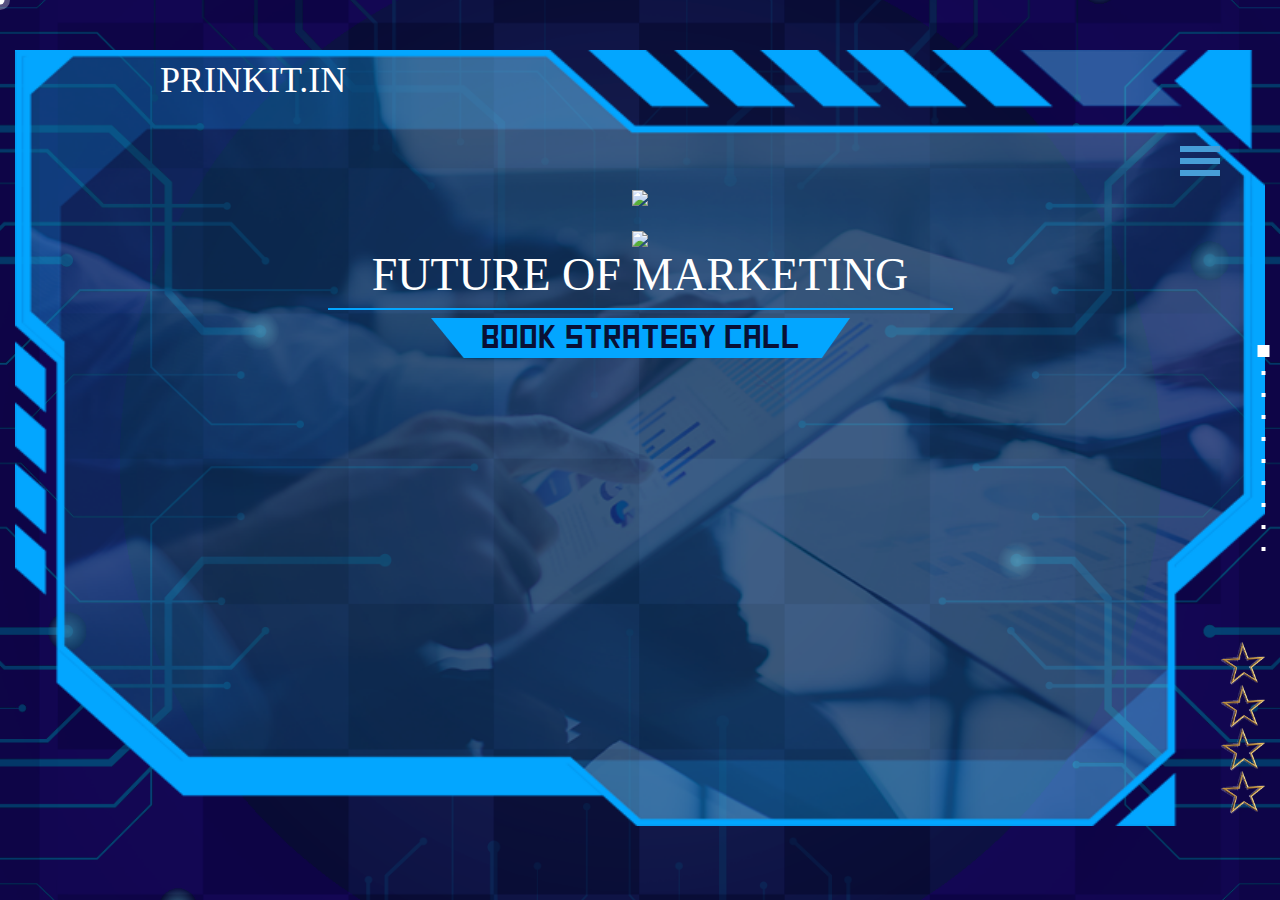
==== commit b5befc88: "Final 2" ====
--- a/index.html
+++ b/index.html
@@ -10,7 +10,6 @@
     <link rel="icon" type="image/png" sizes="16x16" href="images//fav/favicon-16x16.png">
     <link rel="apple-touch-icon" sizes="180x180" href="images/fav/apple-touch-icon.png">
     <!-- fontawesome -->
-    <link rel="stylesheet" href="css/all.min.css">
     <!-- Bootstrap -->
     <link rel="stylesheet" href="css/bootstrap.min.css">
     <link rel="stylesheet" href="css/fullpage.min.css">
@@ -28,43 +27,55 @@
 <div id="full_page" class="">
 
     <section class="section " id="banner">
-     <div class="container banner_bg">
-        <nav>
-            <ul class="toggler_icon" onclick="myFunction(this)">
-                <li class="span span_1"></li>
-                <li class="span span_2"></li>
-                <li class="span span_3"></li>
-            </ul>
-            <ul class="nav_links">
-                <li><a href="#">Home</a></li>
-                <li><a href="#">our story</a></li>
-                <li><a href="#service">our services</a></li>
-                <li><a href="#studies">case studies</a></li>
-                <li><a href="#studies">careers</a></li>
-                <li><a href="#studies">book strategy call</a></li>
-            </ul>
-        </nav>
-        <div class="">
-           <div class="brand">
-            <a href="#" class="brand-log"><img src="images/logo.png" alt="" class="img-fluid"></a>
-            <a href="#" class="brand-txt ">prinkit.in</a>
-           </div>
-          
-           <div class="col-md-12 text-center bnnr_content">
-            <h1><img src="images/logo-2.png"  class="img-fluid animate__animated  animate__rotateIn"/></h1>
-            <p><img src="images/welcome.png" class=""/></p>
-            <span class="background_grdient"><h1 class="animate__animated animate__fadeInDown animate__delay-1s">future of marketing</h1></span>
-            <a href="#" class="book_stra"><span>book strategy call</span></a>
-           </div>
-        </div>
-        <ul class="start">
-            <li class="start_icon"><a href="#"><img src="images/star.png" alt="" class="img-fluid animate__animated animate__rotateIn animate__delay-2s"></a></li>
-            <li class="start_icon"><a href="#"><img src="images/star.png" alt="" class="img-fluid animate__animated animate__rotateIn animate__delay-2s"></a></li>
-            <li class="start_icon"><a href="#"><img src="images/star.png" alt="" class="img-fluid animate__animated animate__rotateIn animate__delay-2s"></a></li>
-            <li class="start_icon"><a href="#"><img src="images/star.png" alt="" class="img-fluid animate__animated animate__rotateIn animate__delay-2s"></a></li>
-        </ul>
-
-     </div>
+        <div class="container">
+            <div class="container banner_bg">
+                <nav>
+                    <ul class="toggler_icon" onclick="myFunction(this)">
+                        <li class="span span_1"></li>
+                        <li class="span span_2"></li>
+                        <li class="span span_3"></li>
+                    </ul>
+                    <ul class="nav_links">
+                        <li><a href="http://prinkit.in/">Home</a></li>
+                        <li><a href="http://prinkit.in/our-story/">our story</a></li>
+                        <li><a class="nav-hover" href="#">our services</a>
+                              <div class="dropdown_content">
+                                <a class="dropdown_item" href="http://prinkit.in/pay-per-click/">ppc</a>
+                                <a class="dropdown_item" href="http://prinkit.in/social-media-management-marketing/">Social Media M.</a>
+                                <a class="dropdown_item" href="http://prinkit.in/content-marketing-services/">content marketing</a>
+                                <a class="dropdown_item" href="http://prinkit.in/online-reputation-management/">orm</a>
+                                <a class="dropdown_item" href="#">prinkit.in surveys</a>
+                                <a class="dropdown_item" href="http://prinkit.in/brand-building/">brand building</a>
+                                <a class="dropdown_item" href="http://prinkit.in/prinkit-in-surveys">prinkit.in surveys</a>
+                              </div>
+                        </li>
+                        <li><a href="http://prinkit.in/case-studies/">case studies</a></li>
+                        <li><a href="http://prinkit.in/careers/">careers</a></li>
+                        <li><a href="http://prinkit.in/book-strategy-call/">book strategy call</a></li>
+                    </ul>
+                </nav>
+                <div class="">
+                   <div class="brand">
+                    <a href="http://prinkit.in/" class="brand-log"><img src="images/logos/logo.png" alt="" class="img-fluid"></a>
+                    <a href="http://prinkit.in/" class="brand-txt ">prinkit.in</a>
+                   </div>
+                  
+                   <div class="col-md-12 text-center bnnr_content">
+                    <h1><img src="images/logos/logo-2.png"  class="img-fluid animate__animated  animate__rotateIn"/></h1>
+                    <p><img src="images/banner/welcome.png" class=""/></p>
+                    <span class="background_grdient"><h1 class="animate__animated animate__fadeInDown animate__delay-1s">future of marketing</h1></span>
+                    <a href="http://prinkit.in/book-strategy-call/" class="book_stra"><span>book strategy call</span></a>
+                   </div>
+                </div>
+                <ul class="start">
+                    <li class="start_icon"><a href="#"><img src="images/star.png" alt="" class="img-fluid animate__animated animate__rotateIn animate__delay-2s"></a></li>
+                    <li class="start_icon"><a href="#"><img src="images/star.png" alt="" class="img-fluid animate__animated animate__rotateIn animate__delay-2s"></a></li>
+                    <li class="start_icon"><a href="#"><img src="images/star.png" alt="" class="img-fluid animate__animated animate__rotateIn animate__delay-2s"></a></li>
+                    <li class="start_icon"><a href="#"><img src="images/star.png" alt="" class="img-fluid animate__animated animate__rotateIn animate__delay-2s"></a></li>
+                </ul>
+        
+             </div>
+        </div>
     </section>
 
     <section class="section" id="about">
@@ -78,7 +89,7 @@
                 </div>
                 <div class="col-lg-6 col-md-12 abt_vid_col">
                     <div class="abt_Video img-fluid">
-                        <iframe src="https://www.youtube.com/embed/FCRI4Xw7Xwg" frameborder="0" allow="accelerometer; autoplay; encrypted-media; gyroscope; picture-in-picture" allowfullscreen></iframe>
+                        <iframe src="https://res.cloudinary.com/dizsspn5l/video/upload/v1589895897/Prinkit.in_video_nqpou1.mp4" frameborder="0" allow="accelerometer; autoplay; encrypted-media; gyroscope; picture-in-picture" allowfullscreen></iframe>
                     </div>
                 </div>
             </div>
@@ -91,67 +102,67 @@
                 <div class="row">
                     <div class="col-lg-12">
                         <div class="tabs_container">                        
-                            <h4 class="title">Our <br> services</h4>
+                            <h4 class="title d-none d-sm-block">Our services</h4>
+                            <h4 class="title d-block d-sm-none">Our <br>services</h4>
                             <!-- Tabs Content -->
                             <div class="tab_content">
+                                <!-- Tab -->
+                                <div class="tab-item" id="pay">
+                                    <h4>PAY PER CLICK ADS</h4>
+                                    <p>Best way to connect your target audience, and get potential leads. As a digital marketing company we do the setup for you; perform research, ad campaign, set bidding strategy, run the campaign and manage campaigns to achieve your focused ROI marketing goal.</p>								
+                                    <a href="http://prinkit.in/pay-per-click/" class="button">read more...
+                                        <span></span>
+                                    </a>                                   
+                                </div> <!-- end of  --> 
+                                <!-- end of tab -->
             
                                 <!-- Tab -->
-                                <div class="tab-item">
-                                    <h4>PAY PER CLICK ADS</h4>
-                                    <p>Best way to connect your target audience, and get potential leads. As a digital marketing company we do the setup for you; perform research, ad campaign, set bidding strategy, run the campaign and manage campaigns to achieve your focused ROI marketing goal.</p>								
-                                    <a href="#" class="button">read more...
-                                        <span></span>
-                                    </a>                                   
-                                </div> <!-- end of  --> 
-                                <!-- end of tab -->
-            
-                                <!-- Tab -->
-                                <div class="tab-item">
+                                <div class="tab-item" id="social">
                                     <h4>SOCIAL MEIDA M.</h4>
                                     <p>222 Best way to connect your target audience, and get potential leads. As a digital marketing company we do the setup for you; perform research, ad campaign, set bidding strategy, run the campaign and manage campaigns to achieve your focused ROI marketing goal.</p>
                                     
-                                    <a href="#" class="button">read more...
+                                    <a href="http://prinkit.in/pay-per-click/" class="button">read more...
                                         <span></span>
                                     </a>
                                 </div> <!-- end of  -->
                                 <!-- end of tab -->
             
                                 <!-- Tab -->
-                                <div class="tab-item ">
+                                <div class="tab-item  " id="content">
                                     <h4>CONTENT MARKETING</h4>
                                     <p>333  Best way to connect your target audience,and get potential leads. As a digital marketing company we do the setup for you; perform research,ad campaign,set bidding strategy, run the campaign and manage campaigns to achieve your focused ROI marketing goal.</p>
-                                    <a href="#" class="button">read more...
+                                    <a href="http://prinkit.in/pay-per-click/" class="button">read more...
                                         <span></span>
                                     </a>
                                     
                                 </div> <!-- end of  -->
                                 <!-- end of tab -->
                                     <!-- Tab -->
-                                <div class="tab-item ">
+                                <div class="tab-item  " id="orm">
                                     <h4>ORM</h4>
                                     <p>444  Best way to connect your target audience, and get potential leads. As a digital marketing company we do the setup for you; perform research, ad campaign, set bidding strategy, run the campaign and manage campaigns to achieve your focused ROI marketing goal.</p>
-                                    <a href="#" class="button">read more...
+                                    <a href="http://prinkit.in/pay-per-click/" class="button">read more...
                                         <span></span>
                                     </a>
                                     								
                                 </div> <!-- end of  -->
                                 <!-- end of tab -->
                                     <!-- Tab -->
-                                <div class=" tab-item">
+                                <div class=" tab-item " id="brand">
                                     <h4>BRAND BUILDING</h4>
                                     <p>555  Best way to connect your target audience, and get potential leads. As a digital marketing company we do the setup for you; perform research, ad campaign, set bidding strategy, run the campaign and manage campaigns to achieve your focused ROI marketing goal.</p>
                                     
-                                    <a href="#" class="button">read more...
+                                    <a href="http://prinkit.in/pay-per-click/" class="button">read more...
                                         <span></span>
                                     </a>								
                                 </div> <!-- end of  -->
                                 <!-- end of tab -->
                                     <!-- Tab -->
-                                <div class=" tab-item">
+                                <div class=" tab-item" id="prink">
                                     <h4>PRINKIT.IN SURVEYS</h4>
                                     <p>666 Best way to connect your target audience, and get potential leads. As a digital marketing company we do the setup for you; perform research,ad campaign, set bidding strategy, run the campaign and manage campaigns to achieve your focused ROI marketing goal.</p>
                                     
-                                    <a href="#" class="button">read more...
+                                    <a href="http://prinkit.in/pay-per-click/" class="button">read more...
                                         <span></span>
                                     </a>
                                 </div> <!-- end of  -->
@@ -161,44 +172,44 @@
                             <!-- end of tabs content -->
                             <!-- Tabs Links -->
                             <ul class="nav nav_tabs d-none d-lg-block">
-                                <li class="nav-item">
-                                    <a class="nav-link">PAY PER CLICK ADS</a>
-                                </li>
-                                <li class="nav-item">
-                                    <a class="nav-link" >SOCIAL MEIDA M.</a>
-                                </li>
-                                <li class="nav-item">
-                                    <a class="nav-link" >CONTENT MARKETING</a>
+                                <li class="nav-item active">
+                                    <a class="nav-link" href="#pay">PAY PER CLICK ADS</a>
+                                </li>
+                                <li class="nav-item">
+                                    <a class="nav-link" href="#social">SOCIAL MEIDA M.</a>
+                                </li>
+                                <li class="nav-item">
+                                    <a class="nav-link" href="#content">CONTENT MARKETING</a>
                                 </li> 
                                 <li class="nav-item">
-                                    <a class="nav-link" >ORM</a>
-                                </li>
-                                <li class="nav-item">
-                                    <a class="nav-link">BRAND BUILDING</a>
-                                </li>
-                                <li class="nav-item">
-                                    <a class="nav-link">PRINKIT.IN SURVEYS</a>
+                                    <a class="nav-link" href="#orm">ORM</a>
+                                </li>
+                                <li class="nav-item">
+                                    <a class="nav-link" href="#brand">BRAND BUILDING</a>
+                                </li>
+                                <li class="nav-item">
+                                    <a class="nav-link" href="#prink">PRINKIT.IN SURVEYS</a>
                                 </li>
                             </ul>
                             <!-- For small devices -->
                             <ul class="nav nav_tabs tab_slide_btn d-block d-lg-none">
                                 <li class="nav-item">
-                                    <a class="nav-link">PAY PER CLICK ADS</a>
-                                </li>
-                                <li class="nav-item">
-                                    <a class="nav-link" >SOCIAL MEIDA M.</a>
-                                </li>
-                                <li class="nav-item">
-                                    <a class="nav-link" >CONTENT MARKETING</a>
+                                    <a class="nav-link" href="#pay">PAY PER CLICK ADS</a>
+                                </li>
+                                <li class="nav-item">
+                                    <a class="nav-link" href="#social">SOCIAL MEIDA M.</a>
+                                </li>
+                                <li class="nav-item">
+                                    <a class="nav-link" href="#content">CONTENT MARKETING</a>
                                 </li> 
                                 <li class="nav-item">
-                                    <a class="nav-link" >ORM</a>
-                                </li>
-                                <li class="nav-item">
-                                    <a class="nav-link">BRAND BUILDING</a>
-                                </li>
-                                <li class="nav-item">
-                                    <a class="nav-link">PRINKIT.IN SURVEYS</a>
+                                    <a class="nav-link" href="#orm">ORM</a>
+                                </li>
+                                <li class="nav-item">
+                                    <a class="nav-link" href="#brand">BRAND BUILDING</a>
+                                </li>
+                                <li class="nav-item">
+                                    <a class="nav-link" href="#prink">PRINKIT.IN SURVEYS</a>
                                 </li>
                             </ul>
                             <!-- end of tabs links -->
@@ -218,7 +229,7 @@
                         <h2>We don't just stand apart. we stand along.</h2>
                         <p class="">a well managed structure and a dedicated team support makes us literally just one call away. a feeling of inhouse team and the benefit of outsourcing, that’s us.</p>
                     </div>
-                    <div class="slogan_txt animate__animated  animate__fadeInUp animate__delay-3s">
+                    <div class="slogan_txt animate__animated  animate__fadeInUp animate__delay-5s">
                         <h2>we dont do everything
                             but for what we do.. we leave nothing</h2>
                         <p class="">a service becomes a solution only when it is well plannend and learnt. We commit to do things, only if we are good at it. deep research,testet management and passionate minds.</p>
@@ -232,19 +243,18 @@
         <div class="container">
 			<div class="row section_inner">
 				<div class="col-md-5  col-one">
-					<div class="text_container">
-						<img src="images/analytics-left.png" class="img-fluid "/>
-						<!-- <img src="images/analytics-left_sm.png" class="img-fluid  d-block d-lg-none"/> -->
+					<div class="image_container">
+						<img src="images/analytic/analytics-left.png" class="img-fluid "/>
 					</div> <!-- end of text-container -->
 				</div> <!-- end of col -->
 				<div class="col-md-7  col-two">
-					<div class="image_container">
+					<div class=" text_container">
 							<h4>PRINKIT.IN ANALYTICA</h4>
-							<p class="first">Nation's first advanced analytical facility.</p>
-							<p class="second">Doing marketing without surveys is like shooting <br>someone  with eyes& ears closed.</p>
+							<p class="first">Nation’s first advanced analytical facility.</p>
+							<p class="second">Doing marketing without <br> surveys is like shooting <br>someone  with eyes <br>& ears closed.</p>
 					</div> <!-- end of image-container -->
 					<div class="button_s">
-                        <a href="#" class="button">Click to learn more.
+                        <a href="http://prinkit.in/prinkit-in-surveys" class="button">Click to learn more.
                             <span></span>
                             </a>
                     </div>
@@ -257,24 +267,22 @@
         <div class="container">
 			<div class="row section_inner">
 				<div class=" col-md-5 col-one ">
-					<div class="text_container">
-						<img src="images/strategy-left.png" class="img-fluid "/>
-						<!-- <img src="images/strategy-left_sm.png" class="img-fluid d-block d-lg-none"/> -->
+					<div class="image_container ">
+						<img src="images/strategy/strategy-left.png" class="img-fluid "/>
 					</div> <!-- end of text-container -->
 				</div> <!-- end of col -->
 				<div class=" col-md-7 col-two">
-					<div class="image_container">
+					<div class="text_container">
 							<h4>FREE STRATEGY CALL</h4>
-							<p class="first">Every business man wants to go digital
+							<p class="first">Every business man wants to go digital<br>
                                 but  the question is, HOW?</p>
-							<p class="second">Doing marketing without surveys is like shooting someone with eyes
-                                & ears closed.</p>
+                                <p class="second">Doing marketing without <br> surveys is like shooting <br>someone  with eyes <br>& ears closed.</p>
 					</div> <!-- end of image-container -->
 					<div class="button_s">
-                        <a href="#" class="button">Book Now
+                        <a href="http://prinkit.in/book-strategy-call/" class="button">Book Now
                            <span></span>
                         </a>
-                        <a href="#" class="button">Know more
+                        <a href="http://prinkit.in/book-strategy-call/" class="button">Know more
                             <span></span>
                         </a>
                     </div>
@@ -295,7 +303,7 @@
                             <img src="images/clients/1.jpg" alt="nazarBaug">
                         </div>
                         <div class="client_box col-md-12">
-                            <img src="images/clients/2.png  " alt="Royal Horse">
+                            <img src="images/clients/2.png" alt="Royal Horse">
                         </div>
                         <div class="client_box col-md-12">
                             <img src="images/clients/3.jpg" alt="Dogs">
@@ -303,16 +311,6 @@
                         <div class="client_box col-md-12">
                             <img src="images/clients/4.jpg" alt="Housefull poperty">
                         </div>
-                        <div class="client_box col-md-12">
-                            <img src="images/clients/3.jpg" alt="Dogs">
-                        </div>
-                        <div class="client_box col-md-12">
-                            <img src="images/clients/2.png" alt="Royal Horse">
-                        </div>
-                        <div class="client_box col-md-12">
-                            <img src="images/clients/4.jpg" alt="Housefull">
-                        </div>
-                       
                     </div>
                 </div>
             </div>
@@ -327,103 +325,57 @@
                 </div>
             </div>
             <div class="row case_slider">
-                   <div class="col-12 slide_box">
-                       <div class="row">
-                        <div class="col-md-7 order-2 order-md-0 text_container">
-                            <h3>How we increased sales of<br>beauty manntra salon by 45%</h3>
-                            <p>Doing marketing without surveys is like shooting<br> someone with eyes & ears closed. YOU GET IT.</p>
-                            <a href="#" class="button">Click to explore
-                                <span></span>
-                            </a>
-                        </div>
-                        <div class="col-md-5 order-1 order-md-0 img_container">
-                           <img src="images/video-right.png" alt="" class="img-fluid bg_img">
-                           <!-- <img src="images/1.jpg" alt="" class="bg"> -->
-                        </div>
-                       </div>
-                   </div>
-                   <div class="col-12 slide_box">
-                       <div class="row">
-                        <div class="col-md-7 order-2 order-md-0 text_container">
-                            <h3>How we increased sales of<br> beauty manntra salon by 45%</h3>
-                            <p>Doing marketing without surveys is like shooting <br>someone with eyes & ears closed. YOU GET IT.</p>
-                            <a href="#" class="button">Click to explore
-                                <span></span>
-                            </a>
-                        </div>
-                        <div class="col-md-5 order-1 order-md-0 img_container">
-                           <img src="images/video-right.png" alt="" class="img-fluid bg_img">
-                           <!-- <img src="images/1.jpg" alt="" class="bg"> -->
-                        </div>
-                       </div>
-                   </div>
-                   <div class="col-12 slide_box">
-                       <div class="row">
-                        <div class="col-md-7 order-2 order-md-0 text_container">
-                            <h3>How we increased sales of<br> beauty manntra salon by 45%</h3>
-                            <p>Doing marketing without surveys is like shooting<br> someone with eyes & ears closed. YOU GET IT.</p>
-                            <a href="#" class="button">Click to explore
-                                <span></span>
-                            </a>
-                        </div>
-                        <div class="col-md-5 order-1 order-md-0 img_container">
-                           <img src="images/video-right.png" alt="" class="img-fluid bg_img">
-                           <!-- <img src="images/1.jpg" alt="" class="bg"> -->
-                        </div>
-                       </div>
-                   </div>
-                   <div class="col-12 slide_box">
-                       <div class="row">
-                        <div class="col-md-7 order-2 order-md-0 text_container">
-                            <h3>How we increased sales of<br> beauty manntra salon by 45%</h3>
-                            <p>Doing marketing without surveys is like shooting <br>someone with eyes & ears closed. YOU GET IT.</p>
-                            <a href="#" class="button">Click to explore
-                                <span></span>
-                            </a>
-                        </div>
-                        <div class="col-md-5 order-1 order-md-0 img_container">
-                           <img src="images/video-right.png" alt="" class="img-fluid bg_img">
-                           <!-- <img src="images/1.jpg" alt="" class="bg"> -->
-                        </div>
-                       </div>
-                   </div>
-                   <div class="col-12 slide_box">
-                       <div class="row">
-                        <div class="col-md-7 order-2 order-md-0 text_container">
-                            <h3>How we increased sales of<br> beauty manntra salon by 45%</h3>
-                            <p>Doing marketing without surveys is like shooting <br> someone with eyes & ears closed. YOU GET IT.</p>
-                            <a href="#" class="button">Click to explore
-                                <span></span>
-                            </a>
-                        </div>
-                        <div class="col-md-5 order-1 order-md-0 img_container">
-                           <img src="images/video-right.png" alt="" class="img-fluid bg_img">
-                           <!-- <img src="images/1.jpg" alt="" class="bg"> -->
-                        </div>
-                       </div>
-                   </div>
-                   <div class="col-12 slide_box">
-                       <div class="row">
-                        <div class="col-md-7 order-2 order-md-0 text_container">
-                            <h3>How we increased sales of<br>beauty manntra salon by 45%</h3>
-                            <p>Doing marketing without surveys is like shooting <br> someone with eyes & ears closed. YOU GET IT.</p>
-                            <a href="#" class="button">Click to explore
-                                <span></span>
-                            </a>
-                        </div>
-                        <div class="col-md-5 order-1 order-md-0 img_container">
-                           <img src="images/video-right.png" alt="" class="img-fluid bg_img">
-                           <!-- <img src="images/1.jpg" alt="" class="bg"> -->
-                        </div>
-                       </div>
-                   </div>
+                <div class="col-12 slide_box">
+                    <div class="row">
+                     <div class="col-md-7 order-2 order-md-0 text_container">
+                         <h3>How we increased sales of<br> beauty manntra salon by 45%</h3>
+                         <p>Doing marketing without surveys is like <br> shooting someone with eyes <br> & ears closed. YOU GET IT.</p>
+                         <a href="http://prinkit.in/beauty-mantra-case-study/" class="button">Click to explore
+                             <span></span>
+                         </a>
+                     </div>
+                     <div class="col-md-5 order-1 order-md-0 img_container">
+                        <img src="images/case/bm.png" alt="" class="img-fluid bg_img">
+                     </div>
+                    </div>
+                </div>
+                
+                <div class="col-12 slide_box">
+                    <div class="row">
+                     <div class="col-md-7 order-2 order-md-0 text_container">
+                         <h3>SS mobile x<br> SS mobile - Personification branding</h3>
+                         <p>SS Mobile is a mobile shop  at Alkapuri-one of the > <br> premium marketplace of Vadodara.</p>
+                         <a href="#" class="button">Click to explore
+                             <span></span>
+                         </a>
+                     </div>
+                     <div class="col-md-5 order-1 order-md-0 img_container">
+                        <img src="images/case/ss.png" alt="" class="img-fluid bg_img">
+                     </div>
+                    </div>
+                </div>
+                
+                <div class="col-12 slide_box">
+                    <div class="row">
+                     <div class="col-md-7 order-2 order-md-0 text_container">
+                         <h3>Saarthi: Free Strategic <br> Roadmap planning to go abroad</h3>
+                         <p>Saarthi visa consultancy wanted a strategy  <br> to pull their .customers and serve them <br> with something that builds trust</p>
+                         <a href="http://prinkit.in/saarthi-case-study-2/" class="button">Click to explore
+                             <span></span>
+                         </a>
+                     </div>
+                     <div class="col-md-5 order-1 order-md-0 img_container">
+                        <img src="images/case/sr.png" alt="" class="img-fluid bg_img">
+                     </div>
+                    </div>
+                </div>
             </div>
         </div>
     </section>
     <section class="section" id="map">
         <div class="container map">
 			<div class="world">
-                <img src="images/world_sm.png" alt="" class="  world_sm d-sm-none">
+                <img src="images/world_sm.png" alt="" class="world_sm d-block d-sm-none">
 				<div class="marker">
 					<h4 class="title">Prinkit.in is around 
 					the world...</h4>
@@ -432,7 +384,7 @@
 						<p>Countries</p>
 					</div>
 					<div class="counter">
-						<p>23+</p>
+						<p>5</p>
 						<p>continents</p>
 					</div>
 				</div>
@@ -442,20 +394,32 @@
     <section class="section" id="supply">
         <div class="container">
             <div class="row section_inner">
+                <div class="col-lg-4 ">
+                   <a href="http://prinkit.in/careers/" target="_blank">
+                    <div class="suplly_box">
+                        <p class="apply">Apply For</p>
+                        <p class="jobs">jobs</p>
+                        <a href="#" >Click here</a>
+                       </div>
+                   </a>
+                </div>
                 <div class="col-lg-4 suplly_box">
-                    <p class="apply">Apply For</p>
-                    <p class="jobs">jobs</p>
-                    <a href="https://www.google.com/" target="_blank">Click here</a>
-                </div>
-                <div class="col-lg-4 suplly_box">
-                    <p class="apply">Get A</p>
-                    <p class="jobs">quote</p>
-                    <a href="https://www.google.com/" target="_blank">Click here</a>
-                </div>
-                <div class="col-lg-4 suplly_box">
-                    <p class="apply">Get free</p>
-                    <p class="jobs">resources</p>
-                    <a href="https://www.google.com/" target="_blank">Click here</a>
+                   <a href="#" target="_blank">
+                    <div class="suplly_box">
+                        <p class="apply">Get A</p>
+                        <p class="jobs">quote</p>
+                        <a href="#" >Click here</a>
+                    </div>
+                   </a>
+                </div>
+                <div class="col-lg-4 ">
+                    <a href="http://prinkit.in/resources/" target="_blank">
+                        <div class="suplly_box">
+                            <p class="apply">Get free</p>
+                            <p class="jobs">resources</p>
+                            <a href="#" >Click here</a>
+                        </div>
+                    </a>
                 </div>
             </div>
         </div>
@@ -463,9 +427,10 @@
 </div>
     <!-- Script tage goes here -->
     <script src="js/jquery-3.5.1.slim.min.js"></script>
+    <script src="js/popper.min.js"></script>
+    <script src="js/bootstrap.min.js"></script>
     <script src="js/wow.min.js"></script>
     <script src="js/slick.min.js"></script>
-    <script src="js/aos.js"></script>
     <script src="js/fullpage.min.js"></script>
     <script src="js/fullpage.extensions.min.js"></script>
     <script src="js/app.js"></script>
--- a/css/style.css
+++ b/css/style.css
@@ -126,7 +126,6 @@
   color: #fff;
   border: 1px solid #fff;
   overflow: hidden;
-  margin-top: 15px;
   z-index: 9999999;
   -webkit-transition: 0.5s all;
   transition: 0.5s all;
@@ -173,7 +172,7 @@
 
 @font-face {
   font-family: "nasali";
-  src: url("../fonts/nasta.ttf");
+  src: url("../fonts/nasalization-rg.ttf");
 }
 
 @font-face {
@@ -206,7 +205,7 @@
 }
 
 /* Banner section start */
-#banner .banner_bg {
+#banner .container .banner_bg {
   background: url(../images/banner.png) no-repeat;
   background-size: 100% 97%;
   height: calc(100vh - 100px);
@@ -215,125 +214,234 @@
 }
 
 @media (min-width: 768px) and (max-width: 1024px) and (orientation: landscape) {
-  #banner .banner_bg {
+  #banner .container .banner_bg {
     height: calc(100vh - 230px);
   }
 }
 
 @media (min-width: 320px) and (max-width: 480px) {
-  #banner .banner_bg {
+  #banner .container .banner_bg {
     height: calc(100vh - 280px);
   }
 }
 
-@media (min-width: 481px) and (max-width: 767px) {
-  #banner .banner_bg {
-    height: calc(100vh - 280px);
+@media (min-width: 320px) and (max-width: 480px) and (orientation: landscape) {
+  #banner .container .banner_bg {
+    height: calc(100vh - 80px);
+    padding: 30px 0px;
+  }
+}
+
+@media (min-width: 481px) and (max-width: 767px) {
+  #banner .container .banner_bg {
+    height: calc(100vh - 200px);
+  }
+}
+
+@media (min-width: 481px) and (max-width: 767px) and (orientation: landscape) {
+  #banner .container .banner_bg {
+    height: calc(100vh - 100px);
   }
 }
 
 @media (min-width: 360px) and (height: 640px) {
-  #banner .banner_bg {
+  #banner .container .banner_bg {
     height: calc(100vh - 200px);
   }
 }
 
-#banner .banner_bg.pb {
+@media (min-width: 600px) and (height: 1024px) {
+  #banner .container .banner_bg {
+    height: calc(100vh - 530px);
+  }
+}
+
+@media (min-width: 320px) and (height: 568px) {
+  #banner .container .banner_bg {
+    padding: 15px 0px;
+  }
+}
+
+#banner .container .banner_bg.pb {
   padding-top: 160px;
 }
 
-#banner .banner_bg .brand .brand-txt {
+#banner .container .banner_bg .brand .brand-txt {
   position: absolute;
   left: 300px;
-  top: 25px;
   font-size: 36px;
-  line-height: 2.6rem;
+  line-height: 42px;
   color: #fff;
   text-transform: uppercase;
 }
 
+@media (min-width: 1281px) {
+  #banner .container .banner_bg .brand .brand-txt {
+    top: 20px;
+    line-height: 42px;
+  }
+}
+
 @media (min-width: 1025px) and (max-width: 1280px) {
-  #banner .banner_bg .brand .brand-txt {
-    left: 190px;
+  #banner .container .banner_bg .brand .brand-txt {
+    left: 145px;
+    top: 5px;
+    line-height: 50px;
   }
 }
 
 @media (min-width: 768px) and (max-width: 1024px) and (orientation: landscape) {
-  #banner .banner_bg .brand .brand-txt {
+  #banner .container .banner_bg .brand .brand-txt {
     left: 115px;
     top: 11px;
   }
 }
 
 @media (min-width: 768px) and (max-width: 1024px) {
-  #banner .banner_bg .brand .brand-txt {
-    left: 110px;
-  }
-}
-
-@media (min-width: 481px) and (max-width: 767px) {
-  #banner .banner_bg .brand .brand-txt {
+  #banner .container .banner_bg .brand .brand-txt {
+    left: 90px;
+    top: 8px;
     font-size: 28px;
-    line-height: 28px;
-    top: 18px;
-    left: 42px;
-  }
-}
-
-@media (min-width: 320px) and (max-width: 480px) {
-  #banner .banner_bg .brand .brand-txt {
+    line-height: 32px;
+  }
+}
+
+@media (min-width: 481px) and (max-width: 767px) {
+  #banner .container .banner_bg .brand .brand-txt {
     font-size: 22px;
     line-height: 26px;
-    top: 18px;
-    left: 20px;
+    top: 14px;
+    left: 35px;
+  }
+}
+
+@media (min-width: 481px) and (max-width: 767px) and (orientation: landscape) {
+  #banner .container .banner_bg .brand .brand-txt {
+    left: 120px;
+    top: 8px;
+  }
+}
+
+@media (min-width: 320px) and (max-width: 480px) {
+  #banner .container .banner_bg .brand .brand-txt {
+    font-size: 16px;
+    line-height: 26px;
+    top: 8px;
+    left: 15px;
+  }
+}
+
+@media (min-width: 320px) and (max-width: 480px) and (orientation: landscape) {
+  #banner .container .banner_bg .brand .brand-txt {
+    font-size: 14px;
+    line-height: 18px;
+    top: 6px;
+    left: 66px;
   }
 }
 
 @media (min-width: 412px) and (height: 732px) {
-  #banner .banner_bg .brand .brand-txt {
+  #banner .container .banner_bg .brand .brand-txt {
     top: 12px;
     left: 45px;
   }
 }
 
 @media (min-width: 360px) and (height: 640px) {
-  #banner .banner_bg .brand .brand-txt {
+  #banner .container .banner_bg .brand .brand-txt {
     left: 25px;
     top: 8px;
   }
 }
 
-#banner .banner_bg .brand .brand-log {
+@media (min-width: 600px) and (height: 1024px) {
+  #banner .container .banner_bg .brand .brand-txt {
+    top: 12px;
+    left: 70px;
+  }
+}
+
+@media (min-width: 411px) and (height: 731px) {
+  #banner .container .banner_bg .brand .brand-txt {
+    top: 12px;
+    left: 40px;
+  }
+}
+
+@media (min-width: 320px) and (height: 568px) {
+  #banner .container .banner_bg .brand .brand-txt {
+    font-size: 18px;
+    line-height: 22px;
+    top: 4px;
+    left: 35px;
+  }
+}
+
+@media (min-width: 375px) and (height: 667px) {
+  #banner .container .banner_bg .brand .brand-txt {
+    left: 35px;
+  }
+}
+
+@media (min-width: 414px) and (height: 736px) {
+  #banner .container .banner_bg .brand .brand-txt {
+    top: 12px;
+    left: 50px;
+  }
+}
+
+@media (min-width: 375px) and (height: 812px) {
+  #banner .container .banner_bg .brand .brand-txt {
+    top: 15px;
+    left: 35px;
+  }
+}
+
+@media (min-width: 768px) and (height: 1024px) {
+  #banner .container .banner_bg .brand .brand-txt {
+    top: 5px;
+    left: 110px;
+  }
+}
+
+#banner .container .banner_bg .brand .brand-log {
   position: absolute;
   top: 5px;
   left: 50px;
 }
 
+@media (min-width: 1281px) {
+  #banner .container .banner_bg .brand .brand-log {
+    left: 40px;
+    top: 12px;
+  }
+}
+
 @media (min-width: 1025px) and (max-width: 1280px) {
-  #banner .banner_bg .brand .brand-log {
-    left: 25px;
+  #banner .container .banner_bg .brand .brand-log {
+    left: 10px;
   }
 }
 
 @media (min-width: 768px) and (max-width: 1024px) and (orientation: landscape) {
-  #banner .banner_bg .brand .brand-log {
+  #banner .container .banner_bg .brand .brand-log {
     display: none;
   }
 }
 
 @media (min-width: 768px) and (max-width: 1024px) {
-  #banner .banner_bg .brand .brand-log {
+  #banner .container .banner_bg .brand .brand-log {
     left: 10px;
   }
 }
 
-@media (max-width: 767px) {
-  #banner .banner_bg .brand .brand-log {
+@media (max-width: 768px) {
+  #banner .container .banner_bg .brand .brand-log {
     display: none;
   }
 }
 
-#banner .banner_bg nav .toggler_icon {
+#banner .container .banner_bg nav .toggler_icon {
   position: absolute;
   right: 80px;
   top: 130px;
@@ -341,68 +449,98 @@
 }
 
 @media (min-width: 1025px) and (max-width: 1280px) {
-  #banner .banner_bg nav .toggler_icon {
+  #banner .container .banner_bg nav .toggler_icon {
     right: 45px;
-    top: 110px;
+    top: 90px;
   }
 }
 
 @media (min-width: 768px) and (max-width: 1024px) {
-  #banner .banner_bg nav .toggler_icon {
+  #banner .container .banner_bg nav .toggler_icon {
     right: 42px;
-    top: 115px;
+    top: 70px;
   }
 }
 
 @media (min-width: 768px) and (max-width: 1024px) and (orientation: landscape) {
-  #banner .banner_bg nav .toggler_icon {
+  #banner .container .banner_bg nav .toggler_icon {
     right: 40px;
     top: 85px;
   }
 }
 
 @media (min-width: 481px) and (max-width: 767px) {
-  #banner .banner_bg nav .toggler_icon {
-    top: 90px;
-    right: 30px;
-  }
-}
-
-@media (min-width: 320px) and (max-width: 480px) {
-  #banner .banner_bg nav .toggler_icon {
+  #banner .container .banner_bg nav .toggler_icon {
+    top: 70px;
+    right: 25px;
+  }
+}
+
+@media (min-width: 320px) and (max-width: 480px) {
+  #banner .container .banner_bg nav .toggler_icon {
     right: 20px;
-    top: 90px;
+    top: 60px;
+  }
+}
+
+@media (min-width: 320px) and (max-width: 480px) and (orientation: landscape) {
+  #banner .container .banner_bg nav .toggler_icon {
+    top: 35px;
   }
 }
 
 @media (min-width: 412px) and (height: 732px) {
-  #banner .banner_bg nav .toggler_icon {
+  #banner .container .banner_bg nav .toggler_icon {
     top: 70px;
   }
 }
 
 @media (min-width: 360px) and (height: 640px) {
-  #banner .banner_bg nav .toggler_icon {
+  #banner .container .banner_bg nav .toggler_icon {
     right: 20px;
     top: 55px;
   }
 }
 
-#banner .banner_bg nav .toggler_icon.change .span_1 {
+@media (min-width: 600px) and (height: 1024px) {
+  #banner .container .banner_bg nav .toggler_icon {
+    top: 80px;
+  }
+}
+
+@media (min-width: 411px) and (height: 731px) {
+  #banner .container .banner_bg nav .toggler_icon {
+    top: 70px;
+  }
+}
+
+@media (min-width: 320px) and (height: 568px) {
+  #banner .container .banner_bg nav .toggler_icon {
+    top: 40px;
+  }
+}
+
+@media (min-width: 375px) and (height: 812px) {
+  #banner .container .banner_bg nav .toggler_icon {
+    top: 80px;
+  }
+}
+
+#banner .container .banner_bg nav .toggler_icon.change .span_1 {
   -webkit-transform: rotate(-45deg) translate(-9px, 6px);
           transform: rotate(-45deg) translate(-9px, 6px);
 }
 
-#banner .banner_bg nav .toggler_icon.change .span_2 {
+#banner .container .banner_bg nav .toggler_icon.change .span_2 {
   opacity: 0;
 }
 
-#banner .banner_bg nav .toggler_icon.change .span_3 {
+#banner .container .banner_bg nav .toggler_icon.change .span_3 {
   -webkit-transform: rotate(45deg) translate(-8px, -8px);
           transform: rotate(45deg) translate(-8px, -8px);
 }
 
-#banner .banner_bg nav .toggler_icon .span {
+#banner .container .banner_bg nav .toggler_icon .span {
   height: 6px;
   width: 40px;
   background: #479ed7;
@@ -411,15 +549,34 @@
   transition: all 0.3s linear;
 }
 
-@media (min-width: 320px) and (max-width: 480px) {
-  #banner .banner_bg nav .toggler_icon .span {
+@media (min-width: 768px) and (max-width: 1024px) {
+  #banner .container .banner_bg nav .toggler_icon .span {
     width: 35px;
     height: 4px;
   }
 }
 
-#banner .banner_bg nav .nav_links {
-  overflow: hidden;
+@media (min-width: 320px) and (max-width: 480px) {
+  #banner .container .banner_bg nav .toggler_icon .span {
+    width: 30px;
+    height: 2px;
+  }
+}
+
+@media (min-width: 320px) and (max-width: 480px) and (orientation: landscape) {
+  #banner .container .banner_bg nav .toggler_icon .span {
+    width: 25px;
+  }
+}
+
+@media (min-width: 481px) and (max-width: 767px) {
+  #banner .container .banner_bg nav .toggler_icon .span {
+    width: 35px;
+    height: 4px;
+  }
+}
+
+#banner .container .banner_bg nav .nav_links {
   background: #396b9c;
   display: -webkit-box;
   display: -ms-flexbox;
@@ -444,14 +601,14 @@
 }
 
 @media (min-width: 1025px) and (max-width: 1280px) {
-  #banner .banner_bg nav .nav_links {
+  #banner .container .banner_bg nav .nav_links {
     left: 5%;
     width: calc(100% - 10%);
   }
 }
 
 @media (max-width: 1024px) {
-  #banner .banner_bg nav .nav_links {
+  #banner .container .banner_bg nav .nav_links {
     -webkit-box-orient: vertical;
     -webkit-box-direction: normal;
         -ms-flex-direction: column;
@@ -465,41 +622,82 @@
   }
 }
 
-#banner .banner_bg nav .nav_links.fade {
+@media (min-width: 320px) and (height: 568px) {
+  #banner .container .banner_bg nav .nav_links {
+    padding: 0px;
+  }
+}
+
+#banner .container .banner_bg nav .nav_links.fade {
   opacity: 1;
   -webkit-transform: translateY(0px);
           transform: translateY(0px);
 }
 
 @media (min-width: 1025px) and (max-width: 1280px) {
-  #banner .banner_bg nav .nav_links.fade {
+  #banner .container .banner_bg nav .nav_links.fade {
     -webkit-transform: translateY(45px);
             transform: translateY(45px);
   }
 }
 
 @media (min-width: 320px) and (max-width: 480px) {
-  #banner .banner_bg nav .nav_links.fade {
-    -webkit-transform: translateY(-40px);
-            transform: translateY(-40px);
+  #banner .container .banner_bg nav .nav_links.fade {
+    -webkit-transform: translateY(-72px);
+            transform: translateY(-72px);
+  }
+}
+
+@media (min-width: 481px) and (max-width: 767px) and (orientation: landscape) {
+  #banner .container .banner_bg nav .nav_links.fade {
+    -webkit-transform: translateY(-75px);
+            transform: translateY(-75px);
   }
 }
 
 @media (min-width: 412px) and (height: 732px) {
-  #banner .banner_bg nav .nav_links.fade {
+  #banner .container .banner_bg nav .nav_links.fade {
     -webkit-transform: translateY(-60px);
             transform: translateY(-60px);
   }
 }
 
-#banner .banner_bg nav .nav_links li {
+@media (min-width: 320px) and (height: 568px) {
+  #banner .container .banner_bg nav .nav_links.fade {
+    -webkit-transform: translateY(-75px);
+            transform: translateY(-75px);
+  }
+}
+
+@media (min-width: 375px) and (height: 812px) {
+  #banner .container .banner_bg nav .nav_links.fade {
+    -webkit-transform: translateY(-45px);
+            transform: translateY(-45px);
+  }
+}
+
+#banner .container .banner_bg nav .nav_links li {
   margin: 0px 15px;
   position: relative;
-  -webkit-transition: 0.4s;
-  transition: 0.4s;
-}
-
-#banner .banner_bg nav .nav_links li:after {
+}
+
+@media (max-width: 1024px) {
+  #banner .container .banner_bg nav .nav_links li {
+    margin: 8px 0px;
+    padding: 0;
+    width: 100%;
+    text-align: center;
+    position: relative;
+  }
+}
+
+@media (min-width: 320px) and (height: 568px) {
+  #banner .container .banner_bg nav .nav_links li {
+    margin: 4px 0px;
+  }
+}
+
+#banner .container .banner_bg nav .nav_links li:after {
   content: '';
   position: absolute;
   top: -13px;
@@ -511,7 +709,13 @@
   transition: 0.5s ease-in-out;
 }
 
-#banner .banner_bg nav .nav_links li:before {
+@media (min-width: 320px) and (height: 568px) {
+  #banner .container .banner_bg nav .nav_links li:after {
+    top: -2px;
+  }
+}
+
+#banner .container .banner_bg nav .nav_links li:before {
   content: '';
   position: absolute;
   bottom: -13px;
@@ -523,149 +727,239 @@
   transition: 0.5s ease-in-out;
 }
 
-#banner .banner_bg nav .nav_links li:hover {
-  -webkit-transform: scale(1.1);
-          transform: scale(1.1);
+@media (min-width: 320px) and (height: 568px) {
+  #banner .container .banner_bg nav .nav_links li:before {
+    bottom: -2px;
+  }
 }
 
 @media (max-width: 1024px) {
-  #banner .banner_bg nav .nav_links li:hover {
+  #banner .container .banner_bg nav .nav_links li:hover {
     background: #03a6ff;
   }
 }
 
-#banner .banner_bg nav .nav_links li:hover:after {
+#banner .container .banner_bg nav .nav_links li:hover:after {
   width: 100%;
 }
 
-#banner .banner_bg nav .nav_links li:hover::before {
+#banner .container .banner_bg nav .nav_links li:hover::before {
   width: 100%;
 }
 
-@media (max-width: 1024px) {
-  #banner .banner_bg nav .nav_links li {
-    margin: 8px 0px;
-    padding: 0;
-    width: 100%;
-    text-align: center;
-    position: relative;
-  }
-}
-
-#banner .banner_bg nav .nav_links li a {
+#banner .container .banner_bg nav .nav_links li a {
   text-transform: uppercase;
   font-size: 16px;
   color: #fff;
 }
 
+@media (min-width: 320px) and (max-width: 480px) {
+  #banner .container .banner_bg nav .nav_links li a {
+    font-size: 14px;
+  }
+}
+
 @media (max-width: 1024px) {
-  #banner .banner_bg nav .nav_links li a {
+  #banner .container .banner_bg nav .nav_links li a {
     color: #fff;
   }
 }
 
-#banner .banner_bg .bnnr_content {
+@media (min-width: 320px) and (height: 568px) {
+  #banner .container .banner_bg nav .nav_links li a {
+    font-size: 12px;
+  }
+}
+
+#banner .container .banner_bg nav .nav_links li a.nav-hover {
+  position: relative;
+}
+
+#banner .container .banner_bg nav .nav_links li .dropdown_content {
+  display: none;
+  position: absolute;
+  top: 42px;
+  left: 0px;
+  background-color: #396b9c;
+  -webkit-box-shadow: 0px 8px 16px 0px rgba(0, 0, 0, 0.2);
+          box-shadow: 0px 8px 16px 0px rgba(0, 0, 0, 0.2);
+  z-index: 1;
+  min-width: 230px;
+  padding: 12px 0px;
+}
+
+@media (max-width: 1024px) {
+  #banner .container .banner_bg nav .nav_links li .dropdown_content {
+    width: inherit;
+  }
+}
+
+#banner .container .banner_bg nav .nav_links li .dropdown_content .dropdown_item {
+  display: block;
+  text-align: center;
+  margin: 8px 0px;
+  font-size: 16px;
+  padding: 2px 0px;
+}
+
+#banner .container .banner_bg nav .nav_links li .dropdown_content .dropdown_item:hover {
+  background-color: rgba(0, 225, 255, 0.562);
+}
+
+#banner .container .banner_bg nav .nav_links li:focus-within .dropdown_content {
+  display: block;
+}
+
+#banner .container .banner_bg .bnnr_content {
   padding: 60px 0px;
 }
 
 @media (min-width: 768px) and (max-width: 1024px) and (orientation: landscape) {
-  #banner .banner_bg .bnnr_content {
+  #banner .container .banner_bg .bnnr_content {
     padding: 40px 0px;
   }
 }
 
+@media (min-width: 320px) and (max-width: 480px) {
+  #banner .container .banner_bg .bnnr_content {
+    padding: 30px 0px;
+  }
+}
+
+@media (min-width: 320px) and (max-width: 480px) and (orientation: landscape) {
+  #banner .container .banner_bg .bnnr_content {
+    padding: 0px;
+  }
+}
+
 @media (min-width: 360px) and (height: 640px) {
-  #banner .banner_bg .bnnr_content {
+  #banner .container .banner_bg .bnnr_content {
     padding: 20px 0px;
   }
 }
 
-#banner .banner_bg .bnnr_content h1 img {
-  width: 25%;
+#banner .container .banner_bg .bnnr_content h1 img {
+  width: calc(100% - 85%);
+}
+
+@media (min-width: 1025px) and (max-width: 1280px) {
+  #banner .container .banner_bg .bnnr_content h1 img {
+    width: calc(100% - 85%);
+  }
 }
 
 @media (min-width: 768px) and (max-width: 1024px) and (orientation: landscape) {
-  #banner .banner_bg .bnnr_content h1 img {
-    width: 20%;
+  #banner .container .banner_bg .bnnr_content h1 img {
+    width: calc(100% - 80%);
   }
 }
 
 @media (min-width: 412px) and (height: 732px) {
-  #banner .banner_bg .bnnr_content h1 img {
-    width: 30% !important;
+  #banner .container .banner_bg .bnnr_content h1 img {
+    width: calc(100% - 70%) !important;
   }
 }
 
 @media (min-width: 360px) and (height: 640px) {
-  #banner .banner_bg .bnnr_content h1 img {
-    width: 25% !important;
-  }
-}
-
-@media (min-width: 320px) and (max-width: 480px) {
-  #banner .banner_bg .bnnr_content h1 img {
-    width: 50%;
-  }
-}
-
-#banner .banner_bg .bnnr_content p img {
+  #banner .container .banner_bg .bnnr_content h1 img {
+    width: calc(100% - 75%) !important;
+  }
+}
+
+@media (min-width: 481px) and (max-width: 767px) {
+  #banner .container .banner_bg .bnnr_content h1 img {
+    width: calc(100% - 90%);
+  }
+}
+
+@media (min-width: 320px) and (max-width: 480px) {
+  #banner .container .banner_bg .bnnr_content h1 img {
+    width: calc(100% - 70%);
+  }
+}
+
+@media (min-width: 320px) and (max-width: 480px) and (orientation: landscape) {
+  #banner .container .banner_bg .bnnr_content h1 img {
+    width: calc(100% - 80%);
+  }
+}
+
+@media (min-width: 411px) and (height: 731px) {
+  #banner .container .banner_bg .bnnr_content h1 img {
+    width: calc(100% - 75%);
+  }
+}
+
+#banner .container .banner_bg .bnnr_content p img {
   width: 390px;
 }
 
 @media (min-width: 768px) and (max-width: 1024px) {
-  #banner .banner_bg .bnnr_content p img {
+  #banner .container .banner_bg .bnnr_content p img {
     width: 300px;
   }
 }
 
 @media (min-width: 481px) and (max-width: 767px) {
-  #banner .banner_bg .bnnr_content p img {
+  #banner .container .banner_bg .bnnr_content p img {
     width: 250px;
   }
 }
 
 @media (min-width: 320px) and (max-width: 480px) {
-  #banner .banner_bg .bnnr_content p img {
+  #banner .container .banner_bg .bnnr_content p img {
     width: 170px;
   }
 }
 
-#banner .banner_bg .bnnr_content .background_grdient h1 {
-  font-size: 72px;
-  line-height: 80px;
+#banner .container .banner_bg .bnnr_content .background_grdient h1 {
   text-transform: uppercase;
   position: relative;
 }
 
+@media (min-width: 1281px) {
+  #banner .container .banner_bg .bnnr_content .background_grdient h1 {
+    font-size: 64px;
+    line-height: 68px;
+  }
+}
+
 @media (min-width: 1025px) and (max-width: 1280px) {
-  #banner .banner_bg .bnnr_content .background_grdient h1 {
+  #banner .container .banner_bg .bnnr_content .background_grdient h1 {
     font-size: 46px;
     line-height: 50px;
   }
 }
 
 @media (min-width: 768px) and (max-width: 1024px) {
-  #banner .banner_bg .bnnr_content .background_grdient h1 {
-    font-size: 42px;
-    line-height: 46px;
-  }
-}
-
-@media (min-width: 481px) and (max-width: 767px) {
-  #banner .banner_bg .bnnr_content .background_grdient h1 {
-    font-size: 32px;
-    line-height: 38px;
-  }
-}
-
-@media (min-width: 320px) and (max-width: 480px) {
-  #banner .banner_bg .bnnr_content .background_grdient h1 {
-    font-size: 18px;
-    line-height: 24px;
-  }
-}
-
-#banner .banner_bg .bnnr_content .background_grdient h1:after {
+  #banner .container .banner_bg .bnnr_content .background_grdient h1 {
+    font-size: 36px;
+    line-height: 40px;
+  }
+}
+
+@media (min-width: 481px) and (max-width: 767px) {
+  #banner .container .banner_bg .bnnr_content .background_grdient h1 {
+    font-size: 22px;
+    line-height: 26px;
+  }
+}
+
+@media (min-width: 320px) and (max-width: 480px) {
+  #banner .container .banner_bg .bnnr_content .background_grdient h1 {
+    font-size: 16px;
+    line-height: 22px;
+  }
+}
+
+@media (min-width: 411px) and (height: 731px) {
+  #banner .container .banner_bg .bnnr_content .background_grdient h1 {
+    font-size: 22px;
+    line-height: 26px;
+  }
+}
+
+#banner .container .banner_bg .bnnr_content .background_grdient h1:after {
   content: '';
   position: absolute;
   bottom: -10px;
@@ -675,7 +969,7 @@
   background: #03a6ff;
 }
 
-#banner .banner_bg .bnnr_content .book_stra {
+#banner .container .banner_bg .bnnr_content .book_stra {
   background: url(../images/book-stra.png) no-repeat;
   padding: 0px 15px;
   background-size: 100% 100%;
@@ -684,7 +978,7 @@
   cursor: pointer;
 }
 
-#banner .banner_bg .bnnr_content .book_stra span {
+#banner .container .banner_bg .bnnr_content .book_stra span {
   font-size: 32px;
   padding: 0px 35px;
   color: #091035;
@@ -695,115 +989,208 @@
 }
 
 @media (min-width: 768px) and (max-width: 1024px) {
-  #banner .banner_bg .bnnr_content .book_stra span {
+  #banner .container .banner_bg .bnnr_content .book_stra span {
     font-size: 20px;
     line-height: 26px;
   }
 }
 
 @media (min-width: 481px) and (max-width: 767px) {
-  #banner .banner_bg .bnnr_content .book_stra span {
-    font-size: 22px;
+  #banner .container .banner_bg .bnnr_content .book_stra span {
+    font-size: 14px;
     line-height: 28px;
   }
 }
 
 @media (min-width: 320px) and (max-width: 480px) {
-  #banner .banner_bg .bnnr_content .book_stra span {
-    font-size: 12px;
-    line-height: 16px;
-  }
-}
-
-#banner .start {
+  #banner .container .banner_bg .bnnr_content .book_stra span {
+    font-size: 10px;
+    line-height: 14px;
+  }
+}
+
+#banner .container .start {
   position: absolute;
   right: 0px;
   bottom: 20px;
 }
 
 @media (max-width: 1024px) {
-  #banner .start {
+  #banner .container .start {
     display: -webkit-box;
     display: -ms-flexbox;
     display: flex;
   }
 }
 
-@media (min-width: 768px) and (max-width: 1024px) {
-  #banner .start {
-    right: 115px;
-  }
-}
-
 @media (min-width: 768px) and (max-width: 1024px) and (orientation: landscape) {
-  #banner .start {
+  #banner .container .start {
     right: 145px;
     bottom: 6px;
   }
 }
 
-@media (min-width: 481px) and (max-width: 767px) {
-  #banner .start {
-    right: 60px;
-    bottom: 12px;
-  }
-}
-
-@media (min-width: 320px) and (max-width: 480px) {
-  #banner .start {
+@media (min-width: 768px) and (max-width: 1024px) {
+  #banner .container .start {
+    right: 115px;
+    bottom: 5px;
+  }
+}
+
+@media (min-width: 481px) and (max-width: 767px) {
+  #banner .container .start {
+    right: 50px;
+    bottom: 8px;
+  }
+}
+
+@media (min-width: 481px) and (max-width: 767px) and (orientation: landscape) {
+  #banner .container .start {
+    right: 110px;
+    bottom: 0px;
+  }
+}
+
+@media (min-width: 320px) and (max-width: 480px) {
+  #banner .container .start {
     right: 45px;
-    bottom: 12px;
+    bottom: 0px;
+  }
+}
+
+@media (min-width: 320px) and (max-width: 480px) and (orientation: landscape) {
+  #banner .container .start {
+    right: 90px;
+    bottom: -8px;
   }
 }
 
 @media (min-width: 412px) and (height: 732px) {
-  #banner .start {
+  #banner .container .start {
     right: 65px;
     bottom: 6px;
   }
 }
 
 @media (min-width: 360px) and (height: 640px) {
-  #banner .start {
+  #banner .container .start {
     bottom: 5px;
     right: 55px;
   }
 }
 
-#banner .start .start_icon {
+@media (min-width: 600px) and (height: 1024px) {
+  #banner .container .start {
+    right: 90px;
+    bottom: 8px;
+  }
+}
+
+@media (min-width: 411px) and (height: 731px) {
+  #banner .container .start {
+    right: 70px;
+    bottom: 8px;
+  }
+}
+
+@media (min-width: 320px) and (height: 568px) {
+  #banner .container .start {
+    right: 55px;
+    bottom: -6px;
+  }
+}
+
+@media (min-width: 375px) and (height: 667px) {
+  #banner .container .start {
+    bottom: 1px;
+    right: 60px;
+  }
+}
+
+@media (min-width: 414px) and (height: 736px) {
+  #banner .container .start {
+    right: 65px;
+    bottom: 5px;
+  }
+}
+
+@media (min-width: 375px) and (height: 812px) {
+  #banner .container .start {
+    right: 60px;
+    bottom: 10px;
+  }
+}
+
+@media (min-width: 768px) and (height: 1024px) {
+  #banner .container .start {
+    right: 140px;
+  }
+}
+
+#banner .container .start .start_icon {
   width: 60px;
 }
 
+@media (min-width: 1281px) {
+  #banner .container .start .start_icon {
+    width: 50px;
+  }
+}
+
+@media (min-width: 1025px) and (max-width: 1280px) {
+  #banner .container .start .start_icon {
+    width: 45px;
+  }
+}
+
 @media (min-width: 768px) and (max-width: 1024px) {
-  #banner .start .start_icon {
-    width: 45px;
-    margin: 0px 6px;
-  }
-}
-
-@media (min-width: 768px) and (max-width: 1024px) and (orientation: landscape) {
-  #banner .start .start_icon {
-    width: 40px;
-  }
-}
-
-@media (min-width: 481px) and (max-width: 767px) {
-  #banner .start .start_icon {
+  #banner .container .start .start_icon {
     width: 30px;
     margin: 0px 6px;
   }
 }
 
-@media (min-width: 320px) and (max-width: 480px) {
-  #banner .start .start_icon {
-    width: 26px;
+@media (min-width: 768px) and (max-width: 1024px) and (orientation: landscape) {
+  #banner .container .start .start_icon {
+    width: 30px;
+  }
+}
+
+@media (min-width: 481px) and (max-width: 767px) {
+  #banner .container .start .start_icon {
+    width: 20px;
+    margin: 0px 6px;
+  }
+}
+
+@media (min-width: 481px) and (max-width: 767px) and (orientation: landscape) {
+  #banner .container .start .start_icon {
+    width: 30px;
+  }
+}
+
+@media (min-width: 320px) and (max-width: 480px) {
+  #banner .container .start .start_icon {
+    width: 18px;
   }
 }
 
 @media (min-width: 360px) and (height: 640px) {
-  #banner .start .start_icon {
+  #banner .container .start .start_icon {
     right: 55px;
     bottom: 0px;
+  }
+}
+
+@media (min-width: 320px) and (height: 568px) {
+  #banner .container .start .start_icon {
+    width: 20px;
+  }
+}
+
+@media (min-width: 768px) and (height: 1024px) {
+  #banner .container .start .start_icon {
+    width: 30px;
   }
 }
 
@@ -939,6 +1326,14 @@
   }
 }
 
+@media (min-width: 320px) and (max-width: 480px) and (orientation: landscape) {
+  #about .container .about_inner .abt_vid_col .abt_Video {
+    width: 200px;
+    height: 220px;
+    margin: auto;
+  }
+}
+
 #about .container .about_inner .abt_vid_col .abt_Video iframe {
   width: 100%;
   height: 100%;
@@ -952,7 +1347,7 @@
 
 #service .tabs .container .tabs_container {
   background: url(../images/tabs.png) center center no-repeat;
-  background-size: 100% 100%;
+  background-size: 100% 97%;
   position: relative;
 }
 
@@ -973,20 +1368,34 @@
   z-index: 3333;
 }
 
+@media (min-width: 1281px) {
+  #service .tabs .container .tabs_container .title {
+    right: 100px;
+    top: 35px;
+  }
+}
+
 @media (min-width: 1025px) and (max-width: 1280px) {
   #service .tabs .container .tabs_container .title {
-    top: 10px;
-    right: 70px;
+    top: 36px;
+    right: 22px;
     line-height: 34px;
   }
 }
 
 @media (min-width: 768px) and (max-width: 1024px) {
   #service .tabs .container .tabs_container .title {
-    font-size: 28px;
-    top: 20px;
-    right: 30px;
+    font-size: 22px;
+    top: 45px;
+    right: 12px;
     line-height: 32px;
+  }
+}
+
+@media (min-width: 768px) and (max-width: 1024px) and (orientation: landscape) {
+  #service .tabs .container .tabs_container .title {
+    right: 55px;
+    top: 35px;
   }
 }
 
@@ -999,6 +1408,13 @@
   }
 }
 
+@media (min-width: 481px) and (max-width: 767px) and (orientation: landscape) {
+  #service .tabs .container .tabs_container .title {
+    right: 25px;
+    top: 20px;
+  }
+}
+
 @media (min-width: 320px) and (max-width: 480px) {
   #service .tabs .container .tabs_container .title {
     font-size: 14px;
@@ -1008,6 +1424,15 @@
   }
 }
 
+@media (min-width: 320px) and (max-width: 480px) and (orientation: landscape) {
+  #service .tabs .container .tabs_container .title {
+    font-size: 14px;
+    line-height: 16px;
+    top: 5px;
+    right: 25px;
+  }
+}
+
 @media (min-width: 412px) and (height: 732px) {
   #service .tabs .container .tabs_container .title {
     top: 5px;
@@ -1015,6 +1440,40 @@
   }
 }
 
+@media (min-width: 600px) and (height: 1024px) {
+  #service .tabs .container .tabs_container .title {
+    right: 8px;
+    top: 24px;
+  }
+}
+
+@media (min-width: 411px) and (height: 731px) {
+  #service .tabs .container .tabs_container .title {
+    top: 6px;
+    right: 20px;
+  }
+}
+
+@media (min-width: 411px) and (height: 823px) {
+  #service .tabs .container .tabs_container .title {
+    top: 5px;
+    right: 15px;
+  }
+}
+
+@media (min-width: 414px) and (height: 736px) {
+  #service .tabs .container .tabs_container .title {
+    top: 5px;
+    right: 20px;
+  }
+}
+
+@media (min-width: 375px) and (height: 812px) {
+  #service .tabs .container .tabs_container .title {
+    right: 10px;
+  }
+}
+
 #service .tabs .container .tabs_container .tab_content {
   z-index: 333;
   padding: 112px 60px;
@@ -1035,6 +1494,12 @@
 @media (min-width: 320px) and (max-width: 480px) {
   #service .tabs .container .tabs_container .tab_content {
     padding: 20px 0px;
+  }
+}
+
+@media (min-width: 414px) and (height: 736px) {
+  #service .tabs .container .tabs_container .tab_content {
+    padding: 20px;
   }
 }
 
@@ -1103,12 +1568,12 @@
 }
 
 #service .tabs .container .tabs_container .tab_content .tab-item p {
-  font-size: 24px;
-  line-height: 28px;
+  font-size: 28px;
+  line-height: 32px;
   padding-bottom: 45px;
   padding: 0px 25px;
+  font-family: 'nasali';
   text-align: justify;
-  text-transform: lowercase;
 }
 
 @media (min-width: 1025px) and (max-width: 1280px) {
@@ -1145,6 +1610,7 @@
   margin-left: 25px;
   padding: 8px 6px;
   font-size: 12px;
+  margin-top: 10px;
 }
 
 @media (min-width: 481px) and (max-width: 767px) {
@@ -1163,7 +1629,7 @@
 
 #service .tabs .container .tabs_container .slick-arrow {
   position: absolute;
-  bottom: 86px;
+  bottom: 95px;
   left: 160px;
   background: transparent;
   color: #fff;
@@ -1190,6 +1656,13 @@
   }
 }
 
+@media (min-width: 768px) and (max-width: 1024px) and (orientation: landscape) {
+  #service .tabs .container .tabs_container .slick-arrow {
+    left: 135px;
+    bottom: 70px;
+  }
+}
+
 @media (min-width: 481px) and (max-width: 767px) {
   #service .tabs .container .tabs_container .slick-arrow {
     bottom: 52px;
@@ -1199,6 +1672,15 @@
   }
 }
 
+@media (min-width: 481px) and (max-width: 767px) and (orientation: landscape) {
+  #service .tabs .container .tabs_container .slick-arrow {
+    bottom: 45px;
+    left: 90px;
+    font-size: 14px;
+    line-height: 22px;
+  }
+}
+
 @media (min-width: 320px) and (max-width: 480px) {
   #service .tabs .container .tabs_container .slick-arrow {
     font-size: 10px;
@@ -1208,6 +1690,15 @@
   }
 }
 
+@media (min-width: 320px) and (max-width: 480px) and (orientation: landscape) {
+  #service .tabs .container .tabs_container .slick-arrow {
+    font-size: 10px;
+    line-height: 10px;
+    left: 60px;
+    bottom: 38px;
+  }
+}
+
 @media (min-width: 412px) and (height: 732px) {
   #service .tabs .container .tabs_container .slick-arrow {
     left: 25px;
@@ -1221,6 +1712,40 @@
   }
 }
 
+@media (min-width: 600px) and (height: 1024px) {
+  #service .tabs .container .tabs_container .slick-arrow {
+    left: 60px;
+  }
+}
+
+@media (min-width: 411px) and (height: 731px) {
+  #service .tabs .container .tabs_container .slick-arrow {
+    left: 35px;
+    bottom: 35px;
+  }
+}
+
+@media (min-width: 411px) and (height: 823px) {
+  #service .tabs .container .tabs_container .slick-arrow {
+    left: 35px;
+    bottom: 38px;
+  }
+}
+
+@media (min-width: 414px) and (height: 736px) {
+  #service .tabs .container .tabs_container .slick-arrow {
+    left: 40px;
+    bottom: 38px;
+  }
+}
+
+@media (min-width: 375px) and (height: 812px) {
+  #service .tabs .container .tabs_container .slick-arrow {
+    left: 25px;
+    bottom: 38px;
+  }
+}
+
 #service .tabs .container .tabs_container .slick-arrow.slick-next {
   margin-left: 215px;
 }
@@ -1252,6 +1777,18 @@
 @media (min-width: 412px) and (height: 732px) {
   #service .tabs .container .tabs_container .slick-arrow.slick-next {
     margin-left: 65px;
+  }
+}
+
+@media (min-width: 414px) and (height: 736px) {
+  #service .tabs .container .tabs_container .slick-arrow.slick-next {
+    margin-left: 60px;
+  }
+}
+
+@media (min-width: 375px) and (height: 812px) {
+  #service .tabs .container .tabs_container .slick-arrow.slick-next {
+    margin-left: 60px;
   }
 }
 
@@ -1271,6 +1808,18 @@
   }
   #service .tabs .container .tabs_container .nav_tabs.tab_slide_btn {
     display: none !important;
+  }
+}
+
+@media (min-width: 768px) and (max-width: 1024px) and (orientation: landscape) {
+  #service .tabs .container .tabs_container .nav_tabs {
+    display: none !important;
+  }
+}
+
+@media (min-width: 768px) and (max-width: 1024px) and (orientation: landscape) {
+  #service .tabs .container .tabs_container .nav_tabs.tab_slide_btn {
+    display: block !important;
   }
 }
 
@@ -1357,8 +1906,9 @@
 }
 
 #slogan .container .section_inner .slogan_txt h2 {
-  font-size: 54px;
-  line-height: auto;
+  font-size: 58px;
+  line-height: 62px;
+  text-transform: uppercase;
 }
 
 @media (min-width: 768px) and (max-width: 1024px) {
@@ -1382,9 +1932,16 @@
   }
 }
 
+@media (min-width: 320px) and (max-width: 480px) and (orientation: landscape) {
+  #slogan .container .section_inner .slogan_txt h2 {
+    font-size: 20px;
+    line-height: 24px;
+  }
+}
+
 #slogan .container .section_inner .slogan_txt p {
-  font-size: 28px;
-  line-height: auto;
+  font-size: 38px;
+  line-height: 42px;
   margin-top: 30px;
   font-family: "square";
   text-transform: uppercase;
@@ -1393,7 +1950,7 @@
 @media (min-width: 768px) and (max-width: 1024px) {
   #slogan .container .section_inner .slogan_txt p {
     font-size: 18px;
-    line-height: 22px;
+    line-height: 26px;
   }
 }
 
@@ -1409,6 +1966,20 @@
     line-height: 22px;
     padding-top: 0px;
     text-align: center;
+  }
+}
+
+@media (min-width: 320px) and (max-width: 480px) and (orientation: landscape) {
+  #slogan .container .section_inner .slogan_txt p {
+    margin-top: 10px;
+    line-height: 18px;
+  }
+}
+
+@media (min-width: 481px) and (max-width: 767px) and (orientation: landscape) {
+  #slogan .container .section_inner .slogan_txt p {
+    font-size: 22px;
+    line-height: 26px;
   }
 }
 
@@ -1426,7 +1997,7 @@
           justify-content: center;
 }
 
-#analytics .container .section_inner .col-one .text_container, #strategy .container .section_inner .col-one .text_container {
+#analytics .container .section_inner .col-one .image_container, #strategy .container .section_inner .col-one .image_container {
   display: -webkit-box;
   display: -ms-flexbox;
   display: flex;
@@ -1436,8 +2007,26 @@
 }
 
 @media (min-width: 481px) and (max-width: 767px) {
-  #analytics .container .section_inner .col-one .text_container img, #strategy .container .section_inner .col-one .text_container img {
-    width: 300px;
+  #analytics .container .section_inner .col-one .image_container img, #strategy .container .section_inner .col-one .image_container img {
+    width: 250px;
+  }
+}
+
+@media (min-width: 481px) and (max-width: 767px) and (orientation: landscape) {
+  #analytics .container .section_inner .col-one .image_container img, #strategy .container .section_inner .col-one .image_container img {
+    width: 150px;
+  }
+}
+
+@media (min-width: 320px) and (max-width: 480px) {
+  #analytics .container .section_inner .col-one .image_container img, #strategy .container .section_inner .col-one .image_container img {
+    width: 150px;
+  }
+}
+
+@media (min-width: 320px) and (max-width: 480px) and (orientation: landscape) {
+  #analytics .container .section_inner .col-one .image_container img, #strategy .container .section_inner .col-one .image_container img {
+    width: 100px;
   }
 }
 
@@ -1452,223 +2041,326 @@
   -webkit-box-pack: center;
       -ms-flex-pack: center;
           justify-content: center;
-  position: relative;
-}
-
-#analytics .container .section_inner .col-two .image_container, #strategy .container .section_inner .col-two .image_container {
+  -webkit-box-align: center;
+      -ms-flex-align: center;
+          align-items: center;
+}
+
+@media (min-width: 768px) and (max-width: 1024px) and (orientation: landscape) {
+  #analytics .container .section_inner .col-two, #strategy .container .section_inner .col-two {
+    -webkit-box-align: center;
+        -ms-flex-align: center;
+            align-items: center;
+  }
+}
+
+@media (min-width: 481px) and (max-width: 767px) and (orientation: landscape) {
+  #analytics .container .section_inner .col-two, #strategy .container .section_inner .col-two {
+    -webkit-box-align: center;
+        -ms-flex-align: center;
+            align-items: center;
+  }
+}
+
+@media (min-width: 320px) and (max-width: 480px) and (orientation: landscape) {
+  #analytics .container .section_inner .col-two, #strategy .container .section_inner .col-two {
+    -webkit-box-align: center;
+        -ms-flex-align: center;
+            align-items: center;
+  }
+}
+
+#analytics .container .section_inner .col-two .text_container, #strategy .container .section_inner .col-two .text_container {
   background: url(../images/analytics-bg.png) no-repeat;
-  background-size: cover;
-  padding: 113px 60px;
+  background-size: contain;
+  padding: 68px;
 }
 
 @media (min-width: 1025px) and (max-width: 1280px) {
-  #analytics .container .section_inner .col-two .image_container, #strategy .container .section_inner .col-two .image_container {
-    padding: 42px 35px;
+  #analytics .container .section_inner .col-two .text_container, #strategy .container .section_inner .col-two .text_container {
+    padding: 35px;
+  }
+}
+
+@media (min-width: 1025px) and (max-width: 1280px) and (orientation: landscape) {
+  #analytics .container .section_inner .col-two .text_container, #strategy .container .section_inner .col-two .text_container {
+    padding: 80px;
   }
 }
 
 @media (min-width: 768px) and (max-width: 1024px) {
-  #analytics .container .section_inner .col-two .image_container, #strategy .container .section_inner .col-two .image_container {
-    padding: 11px 20px;
-  }
-}
-
-@media (min-width: 481px) and (max-width: 767px) {
-  #analytics .container .section_inner .col-two .image_container, #strategy .container .section_inner .col-two .image_container {
-    padding: 39px 12px;
-  }
-}
-
-@media (min-width: 320px) and (max-width: 480px) {
-  #analytics .container .section_inner .col-two .image_container, #strategy .container .section_inner .col-two .image_container {
-    padding: 24px 0px;
-  }
-}
-
-@media (min-width: 412px) and (height: 732px) {
-  #analytics .container .section_inner .col-two .image_container, #strategy .container .section_inner .col-two .image_container {
-    padding: 37px 12px;
-  }
-}
-
-@media (min-width: 360px) and (height: 640px) {
-  #analytics .container .section_inner .col-two .image_container, #strategy .container .section_inner .col-two .image_container {
-    padding: 35px 0px;
-  }
-}
-
-#analytics .container .section_inner .col-two .image_container h4, #strategy .container .section_inner .col-two .image_container h4 {
-  font-size: 48px;
-  line-height: 48px;
+  #analytics .container .section_inner .col-two .text_container, #strategy .container .section_inner .col-two .text_container {
+    padding: 30px;
+  }
+}
+
+@media (min-width: 768px) and (max-width: 1024px) and (orientation: landscape) {
+  #analytics .container .section_inner .col-two .text_container, #strategy .container .section_inner .col-two .text_container {
+    padding: 40px;
+  }
+}
+
+@media (min-width: 481px) and (max-width: 767px) {
+  #analytics .container .section_inner .col-two .text_container, #strategy .container .section_inner .col-two .text_container {
+    padding: 42px;
+  }
+}
+
+@media (min-width: 481px) and (max-width: 767px) and (orientation: landscape) {
+  #analytics .container .section_inner .col-two .text_container, #strategy .container .section_inner .col-two .text_container {
+    padding: 30px;
+  }
+}
+
+@media (min-width: 320px) and (max-width: 480px) {
+  #analytics .container .section_inner .col-two .text_container, #strategy .container .section_inner .col-two .text_container {
+    padding: 30px;
+  }
+}
+
+@media (min-width: 320px) and (max-width: 480px) and (orientation: landscape) {
+  #analytics .container .section_inner .col-two .text_container, #strategy .container .section_inner .col-two .text_container {
+    padding: 30px;
+  }
+}
+
+#analytics .container .section_inner .col-two .text_container h4, #strategy .container .section_inner .col-two .text_container h4 {
+  font-size: 49.14px;
+  line-height: 45.82px;
   padding-left: 0px;
+  text-transform: uppercase;
+  margin-bottom: 18px;
 }
 
 @media (min-width: 1025px) and (max-width: 1280px) {
-  #analytics .container .section_inner .col-two .image_container h4, #strategy .container .section_inner .col-two .image_container h4 {
-    font-size: 36px;
-    line-height: 40px;
+  #analytics .container .section_inner .col-two .text_container h4, #strategy .container .section_inner .col-two .text_container h4 {
+    font-size: 32px;
+    line-height: 36px;
+    margin-bottom: 10px;
   }
 }
 
 @media (min-width: 768px) and (max-width: 1024px) {
-  #analytics .container .section_inner .col-two .image_container h4, #strategy .container .section_inner .col-two .image_container h4 {
+  #analytics .container .section_inner .col-two .text_container h4, #strategy .container .section_inner .col-two .text_container h4 {
+    font-size: 22px;
+    line-height: 26px;
+    margin-bottom: 5px;
+  }
+}
+
+@media (min-width: 768px) and (max-width: 1024px) and (orientation: landscape) {
+  #analytics .container .section_inner .col-two .text_container h4, #strategy .container .section_inner .col-two .text_container h4 {
     font-size: 24px;
-    line-height: 28px;
-  }
-}
-
-@media (min-width: 481px) and (max-width: 767px) {
-  #analytics .container .section_inner .col-two .image_container h4, #strategy .container .section_inner .col-two .image_container h4 {
-    font-size: 24px;
-    line-height: 24px;
-    padding-left: 15px;
-  }
-}
-
-@media (min-width: 320px) and (max-width: 480px) {
-  #analytics .container .section_inner .col-two .image_container h4, #strategy .container .section_inner .col-two .image_container h4 {
     line-height: 26px;
-    padding-left: 30px;
+    margin-bottom: 10px;
+  }
+}
+
+@media (min-width: 481px) and (max-width: 767px) {
+  #analytics .container .section_inner .col-two .text_container h4, #strategy .container .section_inner .col-two .text_container h4 {
+    font-size: 22px;
+    line-height: 26px;
+    margin-bottom: 8px;
+  }
+}
+
+@media (min-width: 320px) and (max-width: 480px) {
+  #analytics .container .section_inner .col-two .text_container h4, #strategy .container .section_inner .col-two .text_container h4 {
     font-size: 18px;
-  }
-}
-
-@media (min-width: 412px) and (height: 732px) {
-  #analytics .container .section_inner .col-two .image_container h4, #strategy .container .section_inner .col-two .image_container h4 {
+    line-height: 22px;
+    margin-bottom: 5px;
+  }
+}
+
+@media (min-width: 320px) and (max-width: 480px) and (orientation: landscape) {
+  #analytics .container .section_inner .col-two .text_container h4, #strategy .container .section_inner .col-two .text_container h4 {
+    font-size: 12px;
+    line-height: 16px;
+    margin-bottom: 5px;
+  }
+}
+
+#analytics .container .section_inner .col-two .text_container p.first, #strategy .container .section_inner .col-two .text_container p.first {
+  font-size: 25px;
+  line-height: 35px;
+  padding-left: 0px;
+  text-transform: inherit;
+}
+
+@media (min-width: 1025px) and (max-width: 1280px) {
+  #analytics .container .section_inner .col-two .text_container p.first, #strategy .container .section_inner .col-two .text_container p.first {
     font-size: 22px;
-  }
-}
-
-#analytics .container .section_inner .col-two .image_container p.first, #strategy .container .section_inner .col-two .image_container p.first {
-  font-size: 24px;
-  padding-left: 0px;
-}
-
-@media (min-width: 1025px) and (max-width: 1280px) {
-  #analytics .container .section_inner .col-two .image_container p.first, #strategy .container .section_inner .col-two .image_container p.first {
-    font-size: 18px;
+    line-height: 26px;
   }
 }
 
 @media (min-width: 768px) and (max-width: 1024px) {
-  #analytics .container .section_inner .col-two .image_container p.first, #strategy .container .section_inner .col-two .image_container p.first {
+  #analytics .container .section_inner .col-two .text_container p.first, #strategy .container .section_inner .col-two .text_container p.first {
     font-size: 16px;
-  }
-}
-
-@media (min-width: 481px) and (max-width: 767px) {
-  #analytics .container .section_inner .col-two .image_container p.first, #strategy .container .section_inner .col-two .image_container p.first {
+    line-height: 20px;
+  }
+}
+
+@media (min-width: 768px) and (max-width: 1024px) and (orientation: landscape) {
+  #analytics .container .section_inner .col-two .text_container p.first, #strategy .container .section_inner .col-two .text_container p.first {
     font-size: 14px;
-    padding-left: 15px;
-  }
-}
-
-@media (min-width: 320px) and (max-width: 480px) {
-  #analytics .container .section_inner .col-two .image_container p.first, #strategy .container .section_inner .col-two .image_container p.first {
+    line-height: 18px;
+  }
+}
+
+@media (min-width: 481px) and (max-width: 767px) {
+  #analytics .container .section_inner .col-two .text_container p.first, #strategy .container .section_inner .col-two .text_container p.first {
+    font-size: 14px;
+    line-height: 18px;
+  }
+}
+
+@media (min-width: 320px) and (max-width: 480px) {
+  #analytics .container .section_inner .col-two .text_container p.first, #strategy .container .section_inner .col-two .text_container p.first {
+    font-size: 12px;
+    line-height: 16px;
+  }
+}
+
+@media (min-width: 320px) and (max-width: 480px) and (orientation: landscape) {
+  #analytics .container .section_inner .col-two .text_container p.first, #strategy .container .section_inner .col-two .text_container p.first {
     font-size: 8px;
     line-height: 12px;
-    padding-left: 30px;
-  }
-}
-
-@media (min-width: 412px) and (height: 732px) {
-  #analytics .container .section_inner .col-two .image_container p.first, #strategy .container .section_inner .col-two .image_container p.first {
-    font-size: 12px;
-  }
-}
-
-#analytics .container .section_inner .col-two .image_container p.second, #strategy .container .section_inner .col-two .image_container p.second {
+  }
+}
+
+#analytics .container .section_inner .col-two .text_container p.second, #strategy .container .section_inner .col-two .text_container p.second {
   padding: 30px 0px;
   margin-left: 95px;
-  font-size: 24px;
-  line-height: 30px;
+  font-size: 32.62px;
+  line-height: 43.8px;
+  text-align: right;
 }
 
 @media (min-width: 1025px) and (max-width: 1280px) {
-  #analytics .container .section_inner .col-two .image_container p.second, #strategy .container .section_inner .col-two .image_container p.second {
+  #analytics .container .section_inner .col-two .text_container p.second, #strategy .container .section_inner .col-two .text_container p.second {
+    font-size: 26px;
+    line-height: 30px;
+    padding: 12px 0px;
+  }
+}
+
+@media (min-width: 1025px) and (max-width: 1280px) and (orientation: landscape) {
+  #analytics .container .section_inner .col-two .text_container p.second, #strategy .container .section_inner .col-two .text_container p.second {
+    margin-top: 50px;
+  }
+}
+
+@media (min-width: 768px) and (max-width: 1024px) {
+  #analytics .container .section_inner .col-two .text_container p.second, #strategy .container .section_inner .col-two .text_container p.second {
     font-size: 18px;
-    margin-left: 80px;
-  }
-}
-
-@media (min-width: 768px) and (max-width: 1024px) {
-  #analytics .container .section_inner .col-two .image_container p.second, #strategy .container .section_inner .col-two .image_container p.second {
+    line-height: 22px;
+    padding: 0 0px;
+    margin-left: 0px;
+  }
+}
+
+@media (min-width: 768px) and (max-width: 1024px) and (orientation: landscape) {
+  #analytics .container .section_inner .col-two .text_container p.second, #strategy .container .section_inner .col-two .text_container p.second {
+    font-size: 18px;
+    line-height: 22px;
+    padding: 0px;
+    margin-top: 8px;
+  }
+}
+
+@media (min-width: 481px) and (max-width: 767px) {
+  #analytics .container .section_inner .col-two .text_container p.second, #strategy .container .section_inner .col-two .text_container p.second {
     font-size: 16px;
-    line-height: 20px;
-    margin-left: 70px;
-    padding: 21px 0px;
-  }
-}
-
-@media (min-width: 481px) and (max-width: 767px) {
-  #analytics .container .section_inner .col-two .image_container p.second, #strategy .container .section_inner .col-two .image_container p.second {
+    line-height: 18px;
+    padding: 20px 0px;
+  }
+}
+
+@media (min-width: 320px) and (max-width: 480px) {
+  #analytics .container .section_inner .col-two .text_container p.second, #strategy .container .section_inner .col-two .text_container p.second {
+    padding: 12px 0px;
+    margin-left: 0px;
     font-size: 14px;
-    line-height: 18px;
-    margin-left: 72px;
-  }
-}
-
-@media (min-width: 320px) and (max-width: 480px) {
-  #analytics .container .section_inner .col-two .image_container p.second, #strategy .container .section_inner .col-two .image_container p.second {
-    padding: 14px 15px;
-    margin-left: 40px;
-    font-size: 8px;
-    line-height: 12px;
-    text-align: justify;
-  }
-}
-
-@media (min-width: 412px) and (height: 732px) {
-  #analytics .container .section_inner .col-two .image_container p.second, #strategy .container .section_inner .col-two .image_container p.second {
-    font-size: 12px;
-    margin-left: 50px;
     line-height: 16px;
-  }
-}
-
-@media (min-width: 360px) and (height: 640px) {
-  #analytics .container .section_inner .col-two .image_container p.second, #strategy .container .section_inner .col-two .image_container p.second {
-    margin-left: 45px;
-    padding: 14px 20px;
+    text-align: right;
+    margin-right: 5px;
+  }
+}
+
+@media (min-width: 320px) and (max-width: 480px) and (orientation: landscape) {
+  #analytics .container .section_inner .col-two .text_container p.second, #strategy .container .section_inner .col-two .text_container p.second {
+    padding: 8px 0px;
+    margin-left: 0px;
+    font-size: 9px;
+    line-height: 13px;
+    text-align: right;
+    margin-right: 5px;
   }
 }
 
 #analytics .container .section_inner .col-two .button_s, #strategy .container .section_inner .col-two .button_s {
   position: absolute;
-  bottom: -70px;
-  left: 166px;
+  bottom: 0px;
+  left: 172px;
+  -webkit-transform: translate(0, 30px);
+          transform: translate(0, 30px);
+  z-index: 999999;
+}
+
+@media (max-width: 1280px) {
+  #analytics .container .section_inner .col-two .button_s, #strategy .container .section_inner .col-two .button_s {
+    bottom: 0px;
+    left: 50%;
+  }
 }
 
 @media (min-width: 1025px) and (max-width: 1280px) {
   #analytics .container .section_inner .col-two .button_s, #strategy .container .section_inner .col-two .button_s {
-    bottom: -15px;
-    left: 110px;
+    -webkit-transform: translate(-50%, 15px);
+            transform: translate(-50%, 15px);
   }
 }
 
 @media (min-width: 768px) and (max-width: 1024px) {
   #analytics .container .section_inner .col-two .button_s, #strategy .container .section_inner .col-two .button_s {
-    -webkit-transform: translate(-50%);
-            transform: translate(-50%);
-    left: 50%;
-    bottom: -30px;
-  }
-}
-
-@media (min-width: 481px) and (max-width: 767px) {
+    -webkit-transform: translate(-50%, 30px);
+            transform: translate(-50%, 30px);
+  }
+}
+
+@media (min-width: 768px) and (max-width: 1024px) and (orientation: landscape) {
   #analytics .container .section_inner .col-two .button_s, #strategy .container .section_inner .col-two .button_s {
-    left: 158px;
-    -webkit-transform: translate(-25%, 0);
-            transform: translate(-25%, 0);
-  }
-}
-
-@media (min-width: 320px) and (max-width: 480px) {
+    -webkit-transform: translate(-50%, -40px);
+            transform: translate(-50%, -40px);
+  }
+}
+
+@media (min-width: 481px) and (max-width: 767px) {
   #analytics .container .section_inner .col-two .button_s, #strategy .container .section_inner .col-two .button_s {
-    left: 50%;
-    bottom: -54px;
-    -webkit-transform: translate(-50%);
-            transform: translate(-50%);
+    -webkit-transform: translate(-50%, 50px);
+            transform: translate(-50%, 50px);
+  }
+}
+
+@media (min-width: 481px) and (max-width: 767px) and (orientation: landscape) {
+  #analytics .container .section_inner .col-two .button_s, #strategy .container .section_inner .col-two .button_s {
+    -webkit-transform: translate(-50%, 40px);
+            transform: translate(-50%, 40px);
+  }
+}
+
+@media (min-width: 320px) and (max-width: 480px) {
+  #analytics .container .section_inner .col-two .button_s, #strategy .container .section_inner .col-two .button_s {
+    -webkit-transform: translate(-50%, 45px);
+            transform: translate(-50%, 45px);
+  }
+}
+
+@media (min-width: 320px) and (max-width: 480px) and (orientation: landscape) {
+  #analytics .container .section_inner .col-two .button_s, #strategy .container .section_inner .col-two .button_s {
+    -webkit-transform: translate(-50%, 25px);
+            transform: translate(-50%, 25px);
   }
 }
 
@@ -1677,81 +2369,97 @@
   text-transform: uppercase;
 }
 
-@media (min-width: 320px) and (max-width: 480px) {
+@media (min-width: 768px) and (max-width: 1024px) and (orientation: landscape) {
   #analytics .container .section_inner .col-two .button_s .button, #strategy .container .section_inner .col-two .button_s .button {
     font-size: 10px;
   }
 }
 
+@media (min-width: 481px) and (max-width: 767px) {
+  #analytics .container .section_inner .col-two .button_s .button, #strategy .container .section_inner .col-two .button_s .button {
+    font-size: 12px;
+  }
+}
+
+@media (min-width: 481px) and (max-width: 767px) and (orientation: landscape) {
+  #analytics .container .section_inner .col-two .button_s .button, #strategy .container .section_inner .col-two .button_s .button {
+    font-size: 10px;
+  }
+}
+
+@media (min-width: 320px) and (max-width: 480px) {
+  #analytics .container .section_inner .col-two .button_s .button, #strategy .container .section_inner .col-two .button_s .button {
+    font-size: 10px;
+  }
+}
+
+@media (min-width: 320px) and (max-width: 480px) and (orientation: landscape) {
+  #analytics .container .section_inner .col-two .button_s .button, #strategy .container .section_inner .col-two .button_s .button {
+    font-size: 8px;
+  }
+}
+
 /* End  analytics section  */
 /* strategy section start */
-#strategy .image_container {
-  padding: 117px 60px !important;
+@media (min-width: 320px) and (max-width: 480px) {
+  #strategy .text_container {
+    padding: 20px !important;
+  }
+}
+
+@media (min-width: 320px) and (max-width: 480px) and (orientation: landscape) {
+  #strategy .text_container {
+    padding: 42px !important;
+  }
+}
+
+@media (min-width: 481px) and (max-width: 767px) and (orientation: landscape) {
+  #strategy .text_container {
+    padding: 35px !important;
+  }
 }
 
 @media (min-width: 1025px) and (max-width: 1280px) {
-  #strategy .image_container {
-    padding: 30px 36px !important;
-  }
-}
-
-@media (min-width: 768px) and (max-width: 1024px) {
-  #strategy .image_container {
-    padding: 24px 22px !important;
-  }
-}
-
-@media (min-width: 481px) and (max-width: 767px) {
-  #strategy .image_container {
-    padding: 33px 60px !important;
-  }
-}
-
-@media (min-width: 320px) and (max-width: 480px) {
-  #strategy .image_container {
-    padding: 24px 4px !important;
-  }
-}
-
-@media (min-width: 412px) and (height: 732px) {
-  #strategy .image_container {
-    padding: 43px 4px !important;
-  }
-}
-
-@media (min-width: 360px) and (height: 640px) {
-  #strategy .image_container {
-    padding: 41px 4px !important;
-  }
-}
-
-#strategy .image_container p.second {
-  padding: 8px 15px !important;
-}
-
-@media (min-width: 768px) and (max-width: 1024px) {
-  #strategy .image_container p.second {
-    margin-left: 47px;
-  }
-}
-
-#strategy .text_container {
-  margin-bottom: 200px;
-}
-
-@media (max-width: 1024px) {
   #strategy .text_container {
-    margin-bottom: 0px;
-  }
-}
-
-#strategy p.first {
-  padding-left: 0px !important;
-}
-
-@media (min-width: 320px) and (max-width: 480px) {
-  #strategy p.first {
-    padding-left: 34px !important;
+    padding: 30px !important;
+  }
+}
+
+@media (min-width: 1025px) and (max-width: 1280px) and (orientation: landscape) {
+  #strategy .text_container {
+    padding: 60px !important;
+  }
+}
+
+@media (min-width: 320px) and (max-width: 480px) {
+  #strategy .text_container p.first {
+    font-size: 8px !important;
+    line-height: 12px !important;
+  }
+}
+
+#strategy .text_container p.second {
+  margin-top: 10px;
+  padding: 0px !important;
+}
+
+@media (min-width: 320px) and (max-width: 480px) {
+  #strategy .text_container p.second {
+    font-size: 12px !important;
+    line-height: 16px !important;
+  }
+}
+
+@media (min-width: 320px) and (max-width: 480px) and (orientation: landscape) {
+  #strategy .text_container p.second {
+    font-size: 10px !important;
+    line-height: 12px !important;
+  }
+}
+
+@media (min-width: 1025px) and (max-width: 1280px) {
+  #strategy .text_container p.second {
+    margin-top: 10px !important;
   }
 }
 
@@ -1759,43 +2467,58 @@
   display: -webkit-box;
   display: -ms-flexbox;
   display: flex;
-  bottom: 70px !important;
-  left: 360px !important;
-  -webkit-transform: translate(-55%) !important;
-          transform: translate(-55%) !important;
-}
-
-@media (min-width: 1025px) and (max-width: 1280px) {
+  bottom: -25px !important;
+  left: 180px;
+  -webkit-transform: translate(0%, -40px) !important;
+          transform: translate(0%, -40px) !important;
+}
+
+@media (min-width: 320px) and (max-width: 480px) {
   #strategy .button_s {
-    left: 310px !important;
-    bottom: 75px !important;
+    -webkit-transform: translate(-50%, 0px) !important;
+            transform: translate(-50%, 0px) !important;
+  }
+}
+
+@media (min-width: 320px) and (max-width: 480px) and (orientation: landscape) {
+  #strategy .button_s {
+    -webkit-transform: translate(-50%, -30px) !important;
+            transform: translate(-50%, -30px) !important;
+  }
+}
+
+@media (min-width: 481px) and (max-width: 767px) {
+  #strategy .button_s {
+    -webkit-transform: translate(-50%, 20px) !important;
+            transform: translate(-50%, 20px) !important;
+  }
+}
+
+@media (min-width: 481px) and (max-width: 767px) and (orientation: landscape) {
+  #strategy .button_s {
+    -webkit-transform: translate(-50%, 10px) !important;
+            transform: translate(-50%, 10px) !important;
   }
 }
 
 @media (min-width: 768px) and (max-width: 1024px) {
   #strategy .button_s {
-    left: 50% !important;
-    -webkit-transform: translate(-50%) !important;
-            transform: translate(-50%) !important;
-    bottom: -25px !important;
-  }
-}
-
-@media (min-width: 481px) and (max-width: 767px) {
+    -webkit-transform: translate(-50%, -5px) !important;
+            transform: translate(-50%, -5px) !important;
+  }
+}
+
+@media (min-width: 768px) and (max-width: 1024px) and (orientation: landscape) {
   #strategy .button_s {
-    bottom: -80px !important;
-    -webkit-transform: translate(-50%, -50%) !important;
-            transform: translate(-50%, -50%) !important;
-    left: 220px !important;
-  }
-}
-
-@media (min-width: 320px) and (max-width: 480px) {
+    -webkit-transform: translate(-50%, -75px) !important;
+            transform: translate(-50%, -75px) !important;
+  }
+}
+
+@media (min-width: 1025px) and (max-width: 1280px) and (orientation: landscape) {
   #strategy .button_s {
-    bottom: -40px !important;
-    left: 50% !important;
-    -webkit-transform: translate(-50%) !important;
-            transform: translate(-50%) !important;
+    -webkit-transform: translate(-50%, -60px);
+            transform: translate(-50%, -60px);
   }
 }
 
@@ -1839,6 +2562,7 @@
   #clients .container .section_inner .col-md-4 .title {
     margin: auto;
     font-size: 36px;
+    margin-bottom: 30px;
   }
 }
 
@@ -1888,11 +2612,17 @@
   }
 }
 
+@media (min-width: 481px) and (max-width: 767px) and (orientation: landscape) {
+  #clients .container .section_inner .col-md-4 .title::after {
+    top: -130px;
+  }
+}
+
 @media (min-width: 320px) and (max-width: 480px) {
   #clients .container .section_inner .col-md-4 .title::after {
     height: 2px;
     width: 280px;
-    top: 78px;
+    top: 45px;
     right: -25px;
   }
 }
@@ -1904,6 +2634,24 @@
 }
 
 @media (min-width: 360px) and (height: 640px) {
+  #clients .container .section_inner .col-md-4 .title::after {
+    top: 45px;
+  }
+}
+
+@media (min-width: 600px) and (height: 1024px) {
+  #clients .container .section_inner .col-md-4 .title::after {
+    top: -125px;
+  }
+}
+
+@media (min-width: 411px) and (height: 731px) {
+  #clients .container .section_inner .col-md-4 .title::after {
+    top: 50px;
+  }
+}
+
+@media (min-width: 411px) and (height: 823px) {
   #clients .container .section_inner .col-md-4 .title::after {
     top: 45px;
   }
@@ -1939,6 +2687,13 @@
   #clients .container .section_inner .col-md-8 .client_slider .client_box img {
     width: 150px;
     height: 150px;
+  }
+}
+
+@media (min-width: 600px) and (height: 1024px) {
+  #clients .container .section_inner .col-md-8 .client_slider .client_box img {
+    width: 200px;
+    height: 200px;
   }
 }
 
@@ -1950,6 +2705,12 @@
   text-transform: uppercase;
 }
 
+@media (min-width: 1281px) {
+  #studies .container .title {
+    margin-right: 100px;
+  }
+}
+
 @media (min-width: 1025px) and (max-width: 1280px) {
   #studies .container .title {
     margin-bottom: 0px;
@@ -1976,10 +2737,36 @@
   #studies .container .title {
     font-size: 36px;
     margin-bottom: 10px;
+    text-align: left;
+  }
+}
+
+@media (min-width: 320px) and (max-width: 480px) and (orientation: landscape) {
+  #studies .container .title {
+    font-size: 22px;
+    line-height: 26px;
   }
 }
 
 @media (min-width: 412px) and (height: 732px) {
+  #studies .container .title {
+    text-align: left;
+  }
+}
+
+@media (min-width: 411px) and (height: 731px) {
+  #studies .container .title {
+    text-align: left;
+  }
+}
+
+@media (min-width: 411px) and (height: 823px) {
+  #studies .container .title {
+    text-align: left;
+  }
+}
+
+@media (min-width: 414px) and (height: 736px) {
   #studies .container .title {
     text-align: left;
   }
@@ -2004,6 +2791,9 @@
   -webkit-box-pack: center;
       -ms-flex-pack: center;
           justify-content: center;
+  -webkit-box-align: start;
+      -ms-flex-align: start;
+          align-items: flex-start;
 }
 
 @media (min-width: 320px) and (max-width: 480px) {
@@ -2013,9 +2803,9 @@
 }
 
 #studies .container .case_slider .slide_box .text_container h3 {
-  text-align: right;
-  font-size: 32px;
-  line-height: 48px;
+  text-align: left;
+  font-size: 36px;
+  line-height: 42px;
   text-transform: uppercase;
   color: #60c7ff;
 }
@@ -2052,9 +2842,17 @@
   }
 }
 
+@media (min-width: 320px) and (max-width: 480px) and (orientation: landscape) {
+  #studies .container .case_slider .slide_box .text_container h3 {
+    font-size: 14px;
+    line-height: 18px;
+  }
+}
+
 #studies .container .case_slider .slide_box .text_container p {
-  text-align: right;
-  font-size: 18px;
+  text-align: left;
+  font-size: 24px;
+  line-height: 28px;
 }
 
 @media (min-width: 1025px) and (max-width: 1280px) {
@@ -2078,8 +2876,15 @@
   }
 }
 
+@media (min-width: 320px) and (max-width: 480px) and (orientation: landscape) {
+  #studies .container .case_slider .slide_box .text_container p {
+    font-size: 10px;
+    line-height: 14px;
+  }
+}
+
 #studies .container .case_slider .slide_box .text_container .button {
-  margin-left: auto;
+  margin-left: 0;
   margin-top: 18px;
 }
 
@@ -2094,6 +2899,12 @@
   #studies .container .case_slider .slide_box .text_container .button {
     padding: 8px;
     font-size: 14px;
+  }
+}
+
+@media (min-width: 320px) and (max-width: 480px) and (orientation: landscape) {
+  #studies .container .case_slider .slide_box .text_container .button {
+    font-size: 10px;
   }
 }
 
@@ -2111,6 +2922,18 @@
 #studies .container .case_slider .slide_box .img_container .bg_img {
   position: relative;
   z-index: 1;
+}
+
+@media (min-width: 320px) and (max-width: 480px) and (orientation: landscape) {
+  #studies .container .case_slider .slide_box .img_container .bg_img {
+    width: 130px;
+  }
+}
+
+@media (min-width: 481px) and (max-width: 767px) and (orientation: landscape) {
+  #studies .container .case_slider .slide_box .img_container .bg_img {
+    width: 250px;
+  }
 }
 
 #studies .container .case_slider .slide_box .img_container .bg {
@@ -2152,6 +2975,12 @@
   }
 }
 
+@media (min-width: 320px) and (height: 568px) {
+  #studies .container .case_slider .slick-dots {
+    bottom: -45px;
+  }
+}
+
 #studies .container .case_slider .slick-dots li {
   display: inline-block;
   margin: 0px 8px;
@@ -2175,6 +3004,13 @@
   }
 }
 
+@media (min-width: 320px) and (height: 568px) {
+  #studies .container .case_slider .slick-dots li {
+    width: 10px;
+    height: 10px;
+  }
+}
+
 #studies .container .case_slider .slick-dots li.slick-active {
   background-color: #03a6ff;
 }
@@ -2201,6 +3037,12 @@
 @media (min-width: 320px) and (max-width: 480px) {
   #map .container.map .world {
     background: none;
+  }
+}
+
+@media (min-width: 481px) and (max-width: 767px) and (orientation: landscape) {
+  #map .container.map .world {
+    height: 350px;
   }
 }
 
@@ -2240,8 +3082,8 @@
 
 @media (min-width: 320px) and (max-width: 480px) {
   #map .container.map .world .marker {
-    -webkit-transform: translate(8%, -50%);
-            transform: translate(8%, -50%);
+    -webkit-transform: translate(10%, -50%);
+            transform: translate(10%, -50%);
     width: 325px;
     height: 200px;
     left: 50%;
@@ -2249,10 +3091,59 @@
   }
 }
 
+@media (min-width: 320px) and (max-width: 480px) and (orientation: landscape) {
+  #map .container.map .world .marker {
+    -webkit-transform: translate(-15%, -150%);
+            transform: translate(-15%, -150%);
+  }
+}
+
+@media (min-width: 481px) and (max-width: 767px) and (orientation: landscape) {
+  #map .container.map .world .marker {
+    -webkit-transform: translate(-50%, -80px);
+            transform: translate(-50%, -80px);
+  }
+}
+
 @media (min-width: 412px) and (height: 732px) {
   #map .container.map .world .marker {
     -webkit-transform: translate(0%, -50%);
             transform: translate(0%, -50%);
+  }
+}
+
+@media (min-width: 411px) and (height: 731px) {
+  #map .container.map .world .marker {
+    -webkit-transform: translate(0%, -50%);
+            transform: translate(0%, -50%);
+  }
+}
+
+@media (min-width: 411px) and (height: 823px) {
+  #map .container.map .world .marker {
+    -webkit-transform: translate(0%, -50%);
+            transform: translate(0%, -50%);
+  }
+}
+
+@media (min-width: 375px) and (height: 667px) {
+  #map .container.map .world .marker {
+    -webkit-transform: translate(5%, -50%);
+            transform: translate(5%, -50%);
+  }
+}
+
+@media (min-width: 414px) and (height: 736px) {
+  #map .container.map .world .marker {
+    -webkit-transform: translate(0%, -50%);
+            transform: translate(0%, -50%);
+  }
+}
+
+@media (min-width: 375px) and (height: 812px) {
+  #map .container.map .world .marker {
+    -webkit-transform: translate(5%, -50%);
+            transform: translate(5%, -50%);
   }
 }
 
@@ -2356,23 +3247,27 @@
 }
 
 /* start  supply section  */
-#supply .container .section_inner .suplly_box {
+#supply .container .section_inner .col-lg-4 {
+  z-index: 99999999999999999999;
+}
+
+#supply .container .section_inner .col-lg-4 .suplly_box {
   background: url(../images/detail-bg.png) no-repeat;
   background-size: 95% 100%;
   text-align: center;
   padding-top: 75px;
   padding-bottom: 15px;
-  z-index: 99999;
+  z-index: 999999999999999999999;
 }
 
 @media (min-width: 768px) and (max-width: 1024px) {
-  #supply .container .section_inner .suplly_box {
+  #supply .container .section_inner .col-lg-4 .suplly_box {
     margin-bottom: 20px;
   }
 }
 
 @media (min-width: 768px) and (max-width: 1024px) and (orientation: landscape) {
-  #supply .container .section_inner .suplly_box {
+  #supply .container .section_inner .col-lg-4 .suplly_box {
     padding-top: 45px;
     padding-bottom: 10px;
     margin-bottom: 18px;
@@ -2380,7 +3275,7 @@
 }
 
 @media (min-width: 481px) and (max-width: 767px) {
-  #supply .container .section_inner .suplly_box {
+  #supply .container .section_inner .col-lg-4 .suplly_box {
     padding-bottom: 26px;
     margin-bottom: 18px;
     padding-top: 55px;
@@ -2388,45 +3283,45 @@
 }
 
 @media (min-width: 320px) and (max-width: 480px) {
-  #supply .container .section_inner .suplly_box {
+  #supply .container .section_inner .col-lg-4 .suplly_box {
     padding-bottom: 16px;
     margin-bottom: 12px;
     padding-top: 34px;
   }
 }
 
-#supply .container .section_inner .suplly_box .apply {
+#supply .container .section_inner .col-lg-4 .suplly_box .apply {
   font-size: 22px;
 }
 
 @media (min-width: 320px) and (max-width: 480px) {
-  #supply .container .section_inner .suplly_box .apply {
+  #supply .container .section_inner .col-lg-4 .suplly_box .apply {
     font-size: 14px;
   }
 }
 
-#supply .container .section_inner .suplly_box .jobs {
+#supply .container .section_inner .col-lg-4 .suplly_box .jobs {
   font-size: 46px;
   line-height: 46px;
   padding-bottom: 36px;
 }
 
 @media (min-width: 320px) and (max-width: 480px) {
-  #supply .container .section_inner .suplly_box .jobs {
+  #supply .container .section_inner .col-lg-4 .suplly_box .jobs {
     font-size: 26px;
     line-height: 28px;
     padding-bottom: 3px;
   }
 }
 
-#supply .container .section_inner .suplly_box a {
+#supply .container .section_inner .col-lg-4 .suplly_box a {
   font-size: 18px;
   font-family: "myrid";
   color: #fff;
 }
 
 @media (min-width: 320px) and (max-width: 480px) {
-  #supply .container .section_inner .suplly_box a {
+  #supply .container .section_inner .col-lg-4 .suplly_box a {
     font-size: 12px;
   }
 }
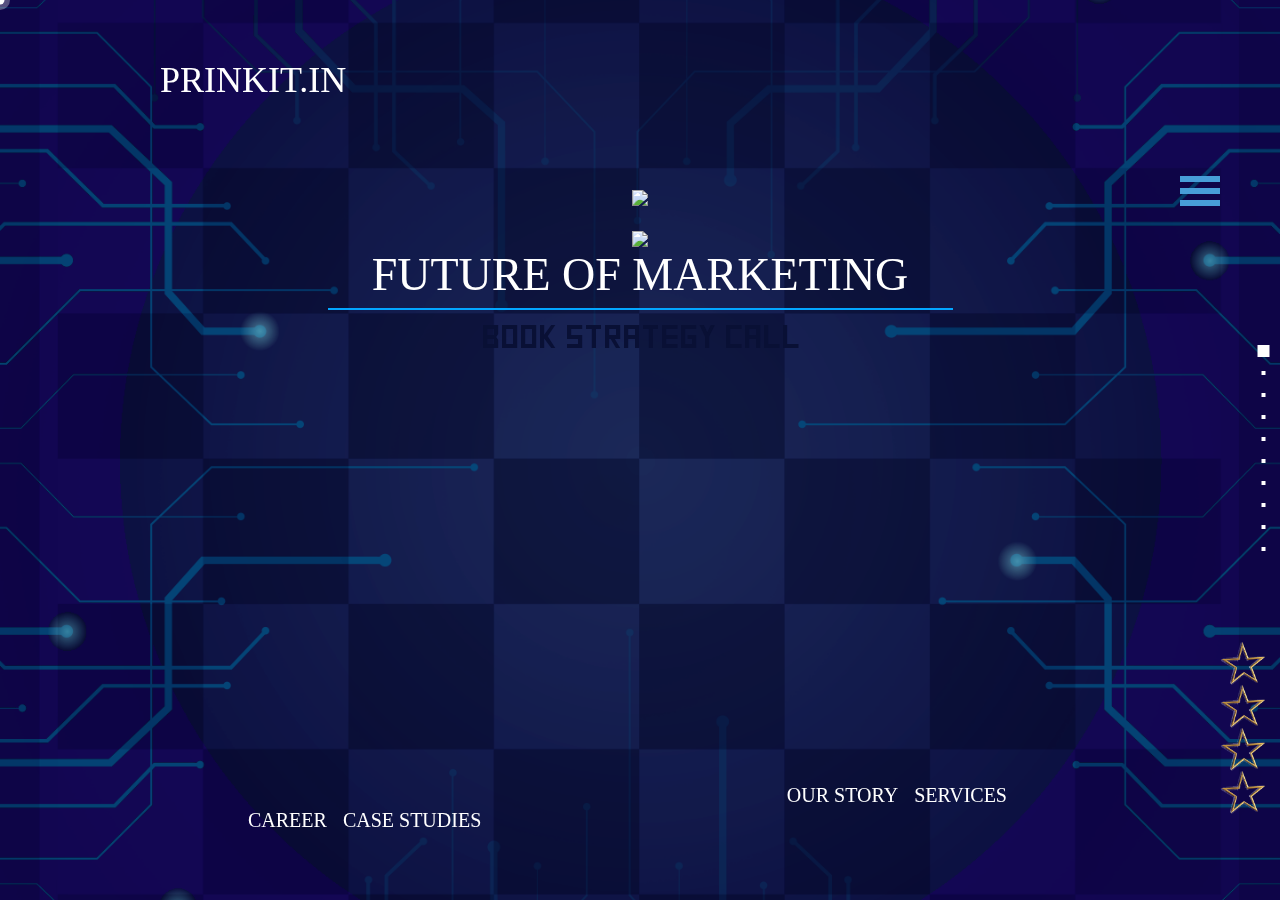
==== commit bdc8e916: "change backgorund music" ====
--- a/index.html
+++ b/index.html
@@ -28,9 +28,9 @@
 
     <section class="section " id="banner">
         <div class="container">
-            <div class="container banner_bg">
+            <div class=" banner_bg">
                 <nav>
-                    <ul class="toggler_icon" onclick="myFunction(this)">
+                    <ul class="toggler_icon">
                         <li class="span span_1"></li>
                         <li class="span span_2"></li>
                         <li class="span span_3"></li>
@@ -73,7 +73,27 @@
                     <li class="start_icon"><a href="#"><img src="images/star.png" alt="" class="img-fluid animate__animated animate__rotateIn animate__delay-2s"></a></li>
                     <li class="start_icon"><a href="#"><img src="images/star.png" alt="" class="img-fluid animate__animated animate__rotateIn animate__delay-2s"></a></li>
                 </ul>
-        
+                <!-- Sound wave -->
+    			<a class="music-bg">
+                    <div class="lines">
+                      <span></span>
+                      <span></span>
+                      <span></span>
+                      <span></span>
+                      <span></span>
+                      <span></span>
+                    </div>
+                  <p> Music </p>
+                </a>
+                <!-- Tabs -->
+                <ul class="tabs h-section-1 d-flex">
+                    <li class="tab_item"><a href="http://prinkit.in/careers/">Career</a></li>
+                    <li class="tab_item"><a href="http://prinkit.in/case-studies/">case studies</a></li>
+                </ul>
+                <ul class="tabs h-section-2 d-flex">
+                    <li class="tab_item"><a href="http://prinkit.in/our-story/">our story</a></li>
+                    <li class="tab_item"><a href="#">services</a></li>
+                </ul>
              </div>
         </div>
     </section>
@@ -89,7 +109,8 @@
                 </div>
                 <div class="col-lg-6 col-md-12 abt_vid_col">
                     <div class="abt_Video img-fluid">
-                        <iframe src="https://res.cloudinary.com/dizsspn5l/video/upload/v1589895897/Prinkit.in_video_nqpou1.mp4" frameborder="0" allow="accelerometer; autoplay; encrypted-media; gyroscope; picture-in-picture" allowfullscreen></iframe>
+                        <!-- <iframe src="https://res.cloudinary.com/dizsspn5l/video/upload/v1589895897/Prinkit.in_video_nqpou1.mp4" frameborder="0" allow="accelerometer; autoplay=false; encrypted-media; gyroscope; picture-in-picture" allowfullscreen autoplay="false"></iframe> -->
+                        <iframe allowfullscreen="" title="youtube Video Player" data-src="https://www.youtube.com/embed/YM25knyuj94?feature=oembed&amp;start&amp;end&amp;wmode=opaque&amp;loop=0&amp;controls=1&amp;mute=0&amp;rel=0&amp;modestbranding=0"src=""></iframe>
                     </div>
                 </div>
             </div>
@@ -111,7 +132,7 @@
                                     <h4>PAY PER CLICK ADS</h4>
                                     <p>Best way to connect your target audience, and get potential leads. As a digital marketing company we do the setup for you; perform research, ad campaign, set bidding strategy, run the campaign and manage campaigns to achieve your focused ROI marketing goal.</p>								
                                     <a href="http://prinkit.in/pay-per-click/" class="button">read more...
-                                        <span></span>
+                                     
                                     </a>                                   
                                 </div> <!-- end of  --> 
                                 <!-- end of tab -->
@@ -122,7 +143,7 @@
                                     <p>222 Best way to connect your target audience, and get potential leads. As a digital marketing company we do the setup for you; perform research, ad campaign, set bidding strategy, run the campaign and manage campaigns to achieve your focused ROI marketing goal.</p>
                                     
                                     <a href="http://prinkit.in/pay-per-click/" class="button">read more...
-                                        <span></span>
+                                       
                                     </a>
                                 </div> <!-- end of  -->
                                 <!-- end of tab -->
@@ -132,17 +153,17 @@
                                     <h4>CONTENT MARKETING</h4>
                                     <p>333  Best way to connect your target audience,and get potential leads. As a digital marketing company we do the setup for you; perform research,ad campaign,set bidding strategy, run the campaign and manage campaigns to achieve your focused ROI marketing goal.</p>
                                     <a href="http://prinkit.in/pay-per-click/" class="button">read more...
-                                        <span></span>
+                                       
                                     </a>
                                     
                                 </div> <!-- end of  -->
                                 <!-- end of tab -->
                                     <!-- Tab -->
                                 <div class="tab-item  " id="orm">
-                                    <h4>ORM</h4>
+                                    <h4>Online <br> reputation m.</h4>
                                     <p>444  Best way to connect your target audience, and get potential leads. As a digital marketing company we do the setup for you; perform research, ad campaign, set bidding strategy, run the campaign and manage campaigns to achieve your focused ROI marketing goal.</p>
                                     <a href="http://prinkit.in/pay-per-click/" class="button">read more...
-                                        <span></span>
+                                       
                                     </a>
                                     								
                                 </div> <!-- end of  -->
@@ -153,7 +174,7 @@
                                     <p>555  Best way to connect your target audience, and get potential leads. As a digital marketing company we do the setup for you; perform research, ad campaign, set bidding strategy, run the campaign and manage campaigns to achieve your focused ROI marketing goal.</p>
                                     
                                     <a href="http://prinkit.in/pay-per-click/" class="button">read more...
-                                        <span></span>
+                                      
                                     </a>								
                                 </div> <!-- end of  -->
                                 <!-- end of tab -->
@@ -163,7 +184,7 @@
                                     <p>666 Best way to connect your target audience, and get potential leads. As a digital marketing company we do the setup for you; perform research,ad campaign, set bidding strategy, run the campaign and manage campaigns to achieve your focused ROI marketing goal.</p>
                                     
                                     <a href="http://prinkit.in/pay-per-click/" class="button">read more...
-                                        <span></span>
+                                      
                                     </a>
                                 </div> <!-- end of  -->
                                 <!-- end of tab -->
@@ -232,7 +253,7 @@
                     <div class="slogan_txt animate__animated  animate__fadeInUp animate__delay-5s">
                         <h2>we dont do everything
                             but for what we do.. we leave nothing</h2>
-                        <p class="">a service becomes a solution only when it is well plannend and learnt. We commit to do things, only if we are good at it. deep research,testet management and passionate minds.</p>
+                        <p class="">a service becomes a solution only when it is well planned and learnt. We commit to do things, only if we are good at it. deep research,tested management and passionate minds.</p>
                     </div>
                 </div>
             </div>
@@ -280,10 +301,10 @@
 					</div> <!-- end of image-container -->
 					<div class="button_s">
                         <a href="http://prinkit.in/book-strategy-call/" class="button">Book Now
-                           <span></span>
+                         <span></span>
                         </a>
                         <a href="http://prinkit.in/book-strategy-call/" class="button">Know more
-                            <span></span>
+                          <span></span>
                         </a>
                     </div>
 				</div> <!-- end of col -->
@@ -310,6 +331,15 @@
                         </div>
                         <div class="client_box col-md-12">
                             <img src="images/clients/4.jpg" alt="Housefull poperty">
+                        </div>
+                        <div class="client_box col-md-12">
+                            <img src="images/clients/5.png" alt="Housefull poperty">
+                        </div>
+                        <div class="client_box col-md-12">
+                            <img src="images/clients/6.png" alt="Housefull poperty">
+                        </div>
+                        <div class="client_box col-md-12">
+                            <img src="images/clients/7.png" alt="Housefull poperty">
                         </div>
                     </div>
                 </div>
@@ -331,7 +361,7 @@
                          <h3>How we increased sales of<br> beauty manntra salon by 45%</h3>
                          <p>Doing marketing without surveys is like <br> shooting someone with eyes <br> & ears closed. YOU GET IT.</p>
                          <a href="http://prinkit.in/beauty-mantra-case-study/" class="button">Click to explore
-                             <span></span>
+                          <span></span>
                          </a>
                      </div>
                      <div class="col-md-5 order-1 order-md-0 img_container">
@@ -346,7 +376,7 @@
                          <h3>SS mobile x<br> SS mobile - Personification branding</h3>
                          <p>SS Mobile is a mobile shop  at Alkapuri-one of the > <br> premium marketplace of Vadodara.</p>
                          <a href="#" class="button">Click to explore
-                             <span></span>
+                           <span></span> 
                          </a>
                      </div>
                      <div class="col-md-5 order-1 order-md-0 img_container">
@@ -361,7 +391,7 @@
                          <h3>Saarthi: Free Strategic <br> Roadmap planning to go abroad</h3>
                          <p>Saarthi visa consultancy wanted a strategy  <br> to pull their .customers and serve them <br> with something that builds trust</p>
                          <a href="http://prinkit.in/saarthi-case-study-2/" class="button">Click to explore
-                             <span></span>
+                            <span></span>
                          </a>
                      </div>
                      <div class="col-md-5 order-1 order-md-0 img_container">
@@ -375,16 +405,16 @@
     <section class="section" id="map">
         <div class="container map">
 			<div class="world">
-                <img src="images/world_sm.png" alt="" class="world_sm d-block d-sm-none">
+                <img src="images/world_sm.png" alt="" class="world_sm d-block d-md-none">
 				<div class="marker">
 					<h4 class="title">Prinkit.in is around 
 					the world...</h4>
 					<div class="counter">
-						<p>23+</p>
+						<p>8+</p>
 						<p>Countries</p>
 					</div>
 					<div class="counter">
-						<p>5</p>
+						<p>4</p>
 						<p>continents</p>
 					</div>
 				</div>
@@ -404,7 +434,7 @@
                    </a>
                 </div>
                 <div class="col-lg-4 suplly_box">
-                   <a href="#" target="_blank">
+                   <a href="http://prinkit.in/get-a-quote" target="_blank">
                     <div class="suplly_box">
                         <p class="apply">Get A</p>
                         <p class="jobs">quote</p>
@@ -434,6 +464,6 @@
     <script src="js/fullpage.min.js"></script>
     <script src="js/fullpage.extensions.min.js"></script>
     <script src="js/app.js"></script>
-
+    <audio loop="" autoplay="" volume="0" id="audio-player"><source src="audio.mp3" type="audio/mpeg"></audio>
 </body>
 </html>--- a/css/style.css
+++ b/css/style.css
@@ -125,6 +125,7 @@
   outline: none;
   color: #fff;
   border: 1px solid #fff;
+  border-radius: 10px;
   overflow: hidden;
   z-index: 9999999;
   -webkit-transition: 0.5s all;
@@ -170,6 +171,164 @@
   background-color: #03a6ff;
 }
 
+.music-bg {
+  display: block;
+  cursor: pointer;
+  padding: 40px 0;
+  text-align: center;
+  visibility: hidden;
+  z-index: 9999999999;
+  -webkit-transition: all 0.3s ease;
+  transition: all 0.3s ease;
+  position: absolute;
+  bottom: 0;
+}
+
+@media (min-width: 320px) and (max-width: 480px) {
+  .music-bg {
+    bottom: -4%;
+    left: -25px;
+  }
+}
+
+@media (min-width: 481px) and (max-width: 767px) {
+  .music-bg {
+    left: -20px;
+    bottom: -12px;
+  }
+}
+
+.music-bg p {
+  margin: 0;
+  font-size: 13px;
+  font-weight: 600;
+}
+
+.music-bg .lines {
+  display: -webkit-box;
+  display: -ms-flexbox;
+  display: flex;
+  width: 24px;
+  height: 24px;
+  margin: 0 auto 10px;
+  -webkit-box-align: end;
+      -ms-flex-align: end;
+          align-items: flex-end;
+}
+
+.music-bg .lines span {
+  display: -webkit-inline-box;
+  display: -ms-inline-flexbox;
+  display: inline-flex;
+  margin: 0px 1px;
+  width: 7px;
+  height: 5px;
+  background: #fff;
+}
+
+.audio-on .music-bg .lines span:nth-child(1) {
+  -webkit-animation: musicline 2s 0.5s ease-out alternate infinite;
+          animation: musicline 2s 0.5s ease-out alternate infinite;
+}
+
+.audio-on .music-bg .lines span:nth-child(2) {
+  -webkit-animation: musicline 2s 1s ease-out alternate infinite;
+          animation: musicline 2s 1s ease-out alternate infinite;
+}
+
+.audio-on .music-bg .lines span:nth-child(3) {
+  -webkit-animation: musicline 2s 1.5s ease-out alternate infinite;
+          animation: musicline 2s 1.5s ease-out alternate infinite;
+}
+
+.audio-on .music-bg .lines span:nth-child(4) {
+  -webkit-animation: musicline 2s 0.25s ease-out alternate infinite;
+          animation: musicline 2s 0.25s ease-out alternate infinite;
+}
+
+.audio-on .music-bg .lines span:nth-child(5) {
+  -webkit-animation: musicline 2s 0.75s ease-out alternate infinite;
+          animation: musicline 2s 0.75s ease-out alternate infinite;
+}
+
+.audio-on .music-bg .lines span:nth-child(6) {
+  -webkit-animation: musicline 2s 1.25s ease-out alternate infinite;
+          animation: musicline 2s 1.25s ease-out alternate infinite;
+}
+
+/* Animation Music Line */
+@-webkit-keyframes musicline {
+  0% {
+    height: 5px;
+  }
+  10% {
+    height: 10px;
+  }
+  20% {
+    height: 5px;
+  }
+  30% {
+    height: 14px;
+  }
+  40% {
+    height: 18px;
+  }
+  50% {
+    height: 5px;
+  }
+  60% {
+    height: 16px;
+  }
+  70% {
+    height: 10px;
+  }
+  80% {
+    height: 12px;
+  }
+  90% {
+    height: 4px;
+  }
+  100% {
+    height: 18px;
+  }
+}
+
+@keyframes musicline {
+  0% {
+    height: 5px;
+  }
+  10% {
+    height: 10px;
+  }
+  20% {
+    height: 5px;
+  }
+  30% {
+    height: 14px;
+  }
+  40% {
+    height: 18px;
+  }
+  50% {
+    height: 5px;
+  }
+  60% {
+    height: 16px;
+  }
+  70% {
+    height: 10px;
+  }
+  80% {
+    height: 12px;
+  }
+  90% {
+    height: 4px;
+  }
+  100% {
+    height: 18px;
+  }
+}
+
 @font-face {
   font-family: "nasali";
   src: url("../fonts/nasalization-rg.ttf");
@@ -197,6 +356,7 @@
 
 body {
   position: relative;
+  font-family: "nasali";
 }
 
 .section {
@@ -206,11 +366,18 @@
 
 /* Banner section start */
 #banner .container .banner_bg {
-  background: url(../images/banner.png) no-repeat;
+  background: url("../images/banner/banner.png") no-repeat;
   background-size: 100% 97%;
   height: calc(100vh - 100px);
   padding: 60px 0px;
   position: relative;
+  z-index: 999999999;
+}
+
+@media (max-height: 620px) {
+  #banner .container .banner_bg {
+    padding: 42px 0px;
+  }
 }
 
 @media (min-width: 768px) and (max-width: 1024px) and (orientation: landscape) {
@@ -221,13 +388,14 @@
 
 @media (min-width: 320px) and (max-width: 480px) {
   #banner .container .banner_bg {
-    height: calc(100vh - 280px);
+    height: calc(100vh - 220px);
+    padding: 60px 0px;
   }
 }
 
 @media (min-width: 320px) and (max-width: 480px) and (orientation: landscape) {
   #banner .container .banner_bg {
-    height: calc(100vh - 80px);
+    height: calc(100vh - 50px);
     padding: 30px 0px;
   }
 }
@@ -256,6 +424,18 @@
   }
 }
 
+@media (min-width: 411px) and (height: 823px) {
+  #banner .container .banner_bg {
+    height: calc(100vh - 310px);
+  }
+}
+
+@media (min-width: 411px) and (max-width: 823px) and (orientation: landscape) {
+  #banner .container .banner_bg {
+    height: calc(100vh - 20px);
+  }
+}
+
 @media (min-width: 320px) and (height: 568px) {
   #banner .container .banner_bg {
     padding: 15px 0px;
@@ -269,16 +449,17 @@
 #banner .container .banner_bg .brand .brand-txt {
   position: absolute;
   left: 300px;
+  top: 20px;
+  line-height: 42px;
   font-size: 36px;
   line-height: 42px;
   color: #fff;
   text-transform: uppercase;
 }
 
-@media (min-width: 1281px) {
+@media (max-height: 620px) {
   #banner .container .banner_bg .brand .brand-txt {
-    top: 20px;
-    line-height: 42px;
+    top: 10px;
   }
 }
 
@@ -300,7 +481,7 @@
 @media (min-width: 768px) and (max-width: 1024px) {
   #banner .container .banner_bg .brand .brand-txt {
     left: 90px;
-    top: 8px;
+    top: 18px;
     font-size: 28px;
     line-height: 32px;
   }
@@ -372,8 +553,8 @@
   #banner .container .banner_bg .brand .brand-txt {
     font-size: 18px;
     line-height: 22px;
-    top: 4px;
-    left: 35px;
+    top: 8px;
+    left: 12px;
   }
 }
 
@@ -410,10 +591,9 @@
   left: 50px;
 }
 
-@media (min-width: 1281px) {
+@media (max-height: 620px) {
   #banner .container .banner_bg .brand .brand-log {
-    left: 40px;
-    top: 12px;
+    top: 0px;
   }
 }
 
@@ -438,6 +618,12 @@
 @media (max-width: 768px) {
   #banner .container .banner_bg .brand .brand-log {
     display: none;
+  }
+}
+
+@media (max-height: 620px) {
+  #banner .container .banner_bg .brand .brand-log img {
+    width: 58px;
   }
 }
 
@@ -448,10 +634,17 @@
   z-index: 333;
 }
 
+@media (max-height: 620px) {
+  #banner .container .banner_bg nav .toggler_icon {
+    top: 85px;
+    right: 45px;
+  }
+}
+
 @media (min-width: 1025px) and (max-width: 1280px) {
   #banner .container .banner_bg nav .toggler_icon {
     right: 45px;
-    top: 90px;
+    top: 120px;
   }
 }
 
@@ -617,7 +810,6 @@
         -ms-flex-align: center;
             align-items: center;
     padding: 15px 0px;
-    background: #0974ad;
     border-radius: 5px;
   }
 }
@@ -784,7 +976,7 @@
   -webkit-box-shadow: 0px 8px 16px 0px rgba(0, 0, 0, 0.2);
           box-shadow: 0px 8px 16px 0px rgba(0, 0, 0, 0.2);
   z-index: 1;
-  min-width: 230px;
+  width: 230px;
   padding: 12px 0px;
 }
 
@@ -806,6 +998,13 @@
   background-color: rgba(0, 225, 255, 0.562);
 }
 
+@media (max-width: 576px) {
+  #banner .container .banner_bg nav .nav_links li .dropdown_content .dropdown_item {
+    font-size: 12px;
+    line-height: 16px;
+  }
+}
+
 #banner .container .banner_bg nav .nav_links li:focus-within .dropdown_content {
   display: block;
 }
@@ -816,13 +1015,13 @@
 
 @media (min-width: 768px) and (max-width: 1024px) and (orientation: landscape) {
   #banner .container .banner_bg .bnnr_content {
+    padding: 90px 0px;
+  }
+}
+
+@media (min-width: 320px) and (max-width: 480px) {
+  #banner .container .banner_bg .bnnr_content {
     padding: 40px 0px;
-  }
-}
-
-@media (min-width: 320px) and (max-width: 480px) {
-  #banner .container .banner_bg .bnnr_content {
-    padding: 30px 0px;
   }
 }
 
@@ -840,11 +1039,60 @@
 
 #banner .container .banner_bg .bnnr_content h1 img {
   width: calc(100% - 85%);
-}
-
-@media (min-width: 1025px) and (max-width: 1280px) {
+  animation: motion linear 1.5s infinite alternate-reverse;
+  -webkit-transition: all 0.5s;
+  transition: all 0.5s;
+}
+
+@-webkit-keyframes motion {
+  0% {
+    -webkit-transform: translate(0px, 0px);
+            transform: translate(0px, 0px);
+  }
+  25% {
+    -webkit-transform: translate(2px, 4px);
+            transform: translate(2px, 4px);
+  }
+  50% {
+    -webkit-transform: translate(4px, 5px);
+            transform: translate(4px, 5px);
+  }
+  75% {
+    -webkit-transform: translate(6px, 6px);
+            transform: translate(6px, 6px);
+  }
+  100% {
+    -webkit-transform: translate(8px, 7px);
+            transform: translate(8px, 7px);
+  }
+}
+
+@keyframes motion {
+  0% {
+    -webkit-transform: translate(0px, 0px);
+            transform: translate(0px, 0px);
+  }
+  25% {
+    -webkit-transform: translate(2px, 4px);
+            transform: translate(2px, 4px);
+  }
+  50% {
+    -webkit-transform: translate(4px, 5px);
+            transform: translate(4px, 5px);
+  }
+  75% {
+    -webkit-transform: translate(6px, 6px);
+            transform: translate(6px, 6px);
+  }
+  100% {
+    -webkit-transform: translate(8px, 7px);
+            transform: translate(8px, 7px);
+  }
+}
+
+@media (max-height: 620px) {
   #banner .container .banner_bg .bnnr_content h1 img {
-    width: calc(100% - 85%);
+    width: calc(100% - 90%);
   }
 }
 
@@ -970,11 +1218,12 @@
 }
 
 #banner .container .banner_bg .bnnr_content .book_stra {
-  background: url(../images/book-stra.png) no-repeat;
+  background: url("../images/banner/book-stra.png") no-repeat;
   padding: 0px 15px;
   background-size: 100% 100%;
   display: inline-block;
   margin-top: 10px;
+  z-index: 99999999999;
   cursor: pointer;
 }
 
@@ -986,6 +1235,7 @@
   padding-bottom: 30px;
   text-transform: uppercase;
   font-family: "square";
+  z-index: 333333333333;
 }
 
 @media (min-width: 768px) and (max-width: 1024px) {
@@ -1009,13 +1259,77 @@
   }
 }
 
+#banner .container .banner_bg .tabs {
+  position: absolute;
+  bottom: 0px;
+}
+
+@media (max-width: 767px) {
+  #banner .container .banner_bg .tabs {
+    display: none !important;
+  }
+}
+
+#banner .container .banner_bg .tabs.h-section-1 {
+  left: 18%;
+}
+
+@media (min-width: 768px) and (max-width: 1024px) {
+  #banner .container .banner_bg .tabs.h-section-1 {
+    left: 14%;
+  }
+}
+
+#banner .container .banner_bg .tabs.h-section-2 {
+  right: 20%;
+  bottom: 25px;
+}
+
+@media (min-width: 768px) and (max-width: 1024px) {
+  #banner .container .banner_bg .tabs.h-section-2 {
+    right: 15%;
+    bottom: 16px;
+  }
+}
+
+#banner .container .banner_bg .tabs .tab_item {
+  margin: 0px 8px;
+}
+
+#banner .container .banner_bg .tabs .tab_item a {
+  color: #fff !important;
+  font-size: 28px;
+  line-height: 32px;
+  text-transform: uppercase;
+}
+
+@media (min-width: 768px) and (max-width: 1024px) {
+  #banner .container .banner_bg .tabs .tab_item a {
+    font-size: 16px;
+    line-height: 20px;
+  }
+}
+
+@media (min-width: 1025px) and (max-width: 1280px) {
+  #banner .container .banner_bg .tabs .tab_item a {
+    font-size: 20px;
+    line-height: 24px;
+  }
+}
+
 #banner .container .start {
   position: absolute;
   right: 0px;
   bottom: 20px;
 }
 
-@media (max-width: 1024px) {
+@media (max-height: 620px) {
+  #banner .container .start {
+    bottom: -5px;
+  }
+}
+
+@media (max-width: 767px) {
   #banner .container .start {
     display: -webkit-box;
     display: -ms-flexbox;
@@ -1032,15 +1346,15 @@
 
 @media (min-width: 768px) and (max-width: 1024px) {
   #banner .container .start {
-    right: 115px;
-    bottom: 5px;
+    right: 0px;
+    bottom: 16px;
   }
 }
 
 @media (min-width: 481px) and (max-width: 767px) {
   #banner .container .start {
     right: 50px;
-    bottom: 8px;
+    bottom: 20px;
   }
 }
 
@@ -1054,7 +1368,7 @@
 @media (min-width: 320px) and (max-width: 480px) {
   #banner .container .start {
     right: 45px;
-    bottom: 0px;
+    bottom: 5px;
   }
 }
 
@@ -1093,10 +1407,17 @@
   }
 }
 
+@media (min-width: 411px) and (height: 823px) {
+  #banner .container .start {
+    right: 65px;
+    bottom: 10px;
+  }
+}
+
 @media (min-width: 320px) and (height: 568px) {
   #banner .container .start {
-    right: 55px;
-    bottom: -6px;
+    right: 40px;
+    bottom: -2px;
   }
 }
 
@@ -1236,6 +1557,7 @@
 @media (min-width: 320px) and (max-width: 480px) {
   #about .container .about_inner .abt_txt_col .abt_txt_content {
     text-align: center !important;
+    margin-bottom: 15px;
   }
 }
 
@@ -1346,7 +1668,7 @@
 }
 
 #service .tabs .container .tabs_container {
-  background: url(../images/tabs.png) center center no-repeat;
+  background: url("../images/service/tabs.png") center center no-repeat;
   background-size: 100% 97%;
   position: relative;
 }
@@ -1607,10 +1929,13 @@
 }
 
 #service .tabs .container .tabs_container .tab_content .tab-item .button {
+  background-color: transparent;
+  color: #ddd;
   margin-left: 25px;
   padding: 8px 6px;
-  font-size: 12px;
+  font-size: 14px;
   margin-top: 10px;
+  border: none;
 }
 
 @media (min-width: 481px) and (max-width: 767px) {
@@ -1637,6 +1962,11 @@
   font-size: 30px;
   line-height: 30px;
   z-index: 33333;
+}
+
+#service .tabs .container .tabs_container .slick-arrow:hover {
+  -webkit-transform: translateY(-5px);
+          transform: translateY(-5px);
 }
 
 @media (min-width: 1025px) and (max-width: 1280px) {
@@ -2071,7 +2401,7 @@
 }
 
 #analytics .container .section_inner .col-two .text_container, #strategy .container .section_inner .col-two .text_container {
-  background: url(../images/analytics-bg.png) no-repeat;
+  background: url("../images/analytic/analytics-bg.png") no-repeat;
   background-size: contain;
   padding: 68px;
 }
@@ -2114,7 +2444,7 @@
 
 @media (min-width: 320px) and (max-width: 480px) {
   #analytics .container .section_inner .col-two .text_container, #strategy .container .section_inner .col-two .text_container {
-    padding: 30px;
+    padding: 18px;
   }
 }
 
@@ -2166,8 +2496,8 @@
 
 @media (min-width: 320px) and (max-width: 480px) {
   #analytics .container .section_inner .col-two .text_container h4, #strategy .container .section_inner .col-two .text_container h4 {
-    font-size: 18px;
-    line-height: 22px;
+    font-size: 16px;
+    line-height: 16px;
     margin-bottom: 5px;
   }
 }
@@ -2403,13 +2733,7 @@
 /* strategy section start */
 @media (min-width: 320px) and (max-width: 480px) {
   #strategy .text_container {
-    padding: 20px !important;
-  }
-}
-
-@media (min-width: 320px) and (max-width: 480px) and (orientation: landscape) {
-  #strategy .text_container {
-    padding: 42px !important;
+    padding: 25px !important;
   }
 }
 
@@ -2431,30 +2755,9 @@
   }
 }
 
-@media (min-width: 320px) and (max-width: 480px) {
-  #strategy .text_container p.first {
-    font-size: 8px !important;
-    line-height: 12px !important;
-  }
-}
-
 #strategy .text_container p.second {
   margin-top: 10px;
   padding: 0px !important;
-}
-
-@media (min-width: 320px) and (max-width: 480px) {
-  #strategy .text_container p.second {
-    font-size: 12px !important;
-    line-height: 16px !important;
-  }
-}
-
-@media (min-width: 320px) and (max-width: 480px) and (orientation: landscape) {
-  #strategy .text_container p.second {
-    font-size: 10px !important;
-    line-height: 12px !important;
-  }
 }
 
 @media (min-width: 1025px) and (max-width: 1280px) {
@@ -2791,9 +3094,17 @@
   -webkit-box-pack: center;
       -ms-flex-pack: center;
           justify-content: center;
-  -webkit-box-align: start;
-      -ms-flex-align: start;
-          align-items: flex-start;
+  -webkit-box-align: end;
+      -ms-flex-align: end;
+          align-items: flex-end;
+}
+
+@media (max-width: 767px) {
+  #studies .container .case_slider .slide_box .text_container {
+    -webkit-box-align: start;
+        -ms-flex-align: start;
+            align-items: flex-start;
+  }
 }
 
 @media (min-width: 320px) and (max-width: 480px) {
@@ -2803,7 +3114,7 @@
 }
 
 #studies .container .case_slider .slide_box .text_container h3 {
-  text-align: left;
+  text-align: right;
   font-size: 36px;
   line-height: 42px;
   text-transform: uppercase;
@@ -2814,7 +3125,7 @@
   #studies .container .case_slider .slide_box .text_container h3 {
     font-size: 31px;
     line-height: 36px;
-    text-align: left;
+    text-align: right;
   }
 }
 
@@ -2850,21 +3161,26 @@
 }
 
 #studies .container .case_slider .slide_box .text_container p {
-  text-align: left;
+  text-align: right;
   font-size: 24px;
   line-height: 28px;
 }
 
+@media (max-width: 767px) {
+  #studies .container .case_slider .slide_box .text_container p {
+    text-align: left;
+  }
+}
+
 @media (min-width: 1025px) and (max-width: 1280px) {
   #studies .container .case_slider .slide_box .text_container p {
-    text-align: left;
+    text-align: right;
     font-size: 18px;
   }
 }
 
 @media (max-width: 1024px) {
   #studies .container .case_slider .slide_box .text_container p {
-    text-align: left;
     font-size: 16px;
   }
 }
@@ -2888,10 +3204,10 @@
   margin-top: 18px;
 }
 
-@media (max-width: 1280px) {
+@media (min-width: 768px) {
   #studies .container .case_slider .slide_box .text_container .button {
-    margin-left: 0px;
-    margin-right: auto;
+    margin-left: auto;
+    margin-right: 0px;
   }
 }
 
@@ -3017,11 +3333,6 @@
 
 /* End  studies section  */
 /* map section start */
-#map {
-  /* End  map section  */
-  /* supply section start */
-}
-
 #map .container.map {
   padding: 75px 0px;
 }
@@ -3030,13 +3341,31 @@
   background: url(../images/world.png) no-repeat;
   width: 100%;
   height: 500px;
-  background-size: 100% 100%;
+  background-size: center center;
   position: relative;
-}
-
-@media (min-width: 320px) and (max-width: 480px) {
+  left: 50%;
+  bottom: 0px;
+  -webkit-transform: translate(-35%, 0px);
+          transform: translate(-35%, 0px);
+}
+
+@media (max-width: 767px) {
   #map .container.map .world {
     background: none;
+  }
+}
+
+@media (min-width: 1025px) and (max-width: 1280px) {
+  #map .container.map .world {
+    -webkit-transform: translate(-50%, 0px);
+            transform: translate(-50%, 0px);
+  }
+}
+
+@media (min-width: 768px) and (max-width: 1024px) {
+  #map .container.map .world {
+    -webkit-transform: translate(-52%, 0px);
+            transform: translate(-52%, 0px);
   }
 }
 
@@ -3050,13 +3379,14 @@
   position: absolute;
   left: 50%;
   top: 50%;
-  -webkit-transform: translate(-50%, -160%);
-          transform: translate(-50%, -160%);
+  -webkit-transform: translate(-60%, -160%);
+          transform: translate(-60%, -160%);
 }
 
 @media (min-width: 481px) and (max-width: 767px) {
   #map .container.map .world .world_sm {
-    display: none;
+    -webkit-transform: translate(-70%, -160%);
+            transform: translate(-70%, -160%);
   }
 }
 
@@ -3067,11 +3397,13 @@
   height: 270px;
   margin-left: auto;
   position: absolute;
-  right: 0px;
+  left: 50%;
   bottom: 0px;
   padding-top: 40px;
   padding-right: 40px;
   padding-left: 40px;
+  -webkit-transform: translate(-25px, -5px);
+          transform: translate(-25px, -5px);
 }
 
 @media (min-width: 1025px) and (max-width: 1280px) {
@@ -3080,10 +3412,17 @@
   }
 }
 
-@media (min-width: 320px) and (max-width: 480px) {
+@media (min-width: 481px) and (max-width: 767px) {
   #map .container.map .world .marker {
-    -webkit-transform: translate(10%, -50%);
-            transform: translate(10%, -50%);
+    -webkit-transform: translate(-62%);
+            transform: translate(-62%);
+  }
+}
+
+@media (min-width: 320px) and (max-width: 480px) {
+  #map .container.map .world .marker {
+    -webkit-transform: translate(-55%, -50%);
+            transform: translate(-55%, -50%);
     width: 325px;
     height: 200px;
     left: 50%;
@@ -3107,8 +3446,8 @@
 
 @media (min-width: 412px) and (height: 732px) {
   #map .container.map .world .marker {
-    -webkit-transform: translate(0%, -50%);
-            transform: translate(0%, -50%);
+    -webkit-transform: translate(-55%, -50%);
+            transform: translate(-55%, -50%);
   }
 }
 
@@ -3128,29 +3467,30 @@
 
 @media (min-width: 375px) and (height: 667px) {
   #map .container.map .world .marker {
-    -webkit-transform: translate(5%, -50%);
-            transform: translate(5%, -50%);
+    -webkit-transform: translate(-55%, -50%);
+            transform: translate(-55%, -50%);
   }
 }
 
 @media (min-width: 414px) and (height: 736px) {
   #map .container.map .world .marker {
-    -webkit-transform: translate(0%, -50%);
-            transform: translate(0%, -50%);
+    -webkit-transform: translate(-55%, -50%);
+            transform: translate(-55%, -50%);
   }
 }
 
 @media (min-width: 375px) and (height: 812px) {
   #map .container.map .world .marker {
-    -webkit-transform: translate(5%, -50%);
-            transform: translate(5%, -50%);
+    -webkit-transform: translate(-55%, -50%);
+            transform: translate(-55%, -50%);
   }
 }
 
 #map .container.map .world .marker .title {
   font-size: 24px;
+  line-height: 28px;
   padding-bottom: 28px;
-  line-height: 40px;
+  text-transform: uppercase;
 }
 
 @media (min-width: 320px) and (max-width: 480px) {
@@ -3166,6 +3506,7 @@
   max-width: 50%;
   float: left;
   text-align: center;
+  text-transform: uppercase;
 }
 
 @media (min-width: 320px) and (max-width: 480px) {
@@ -3191,61 +3532,8 @@
   }
 }
 
-#map #supply .container .section_inner .suplly_box {
-  background: url(../images/detail-bg.png) no-repeat;
-  background-size: 95% 100%;
-  text-align: center;
-  padding-top: 75px;
-  padding-bottom: 15px;
-  z-index: 1;
-}
-
-@media (min-width: 320px) and (max-width: 480px) {
-  #map #supply .container .section_inner .suplly_box {
-    padding-bottom: 16px;
-    margin-bottom: 12px;
-    padding-top: 34px;
-  }
-}
-
-#map #supply .container .section_inner .suplly_box .apply {
-  font-size: 22px;
-}
-
-@media (min-width: 320px) and (max-width: 480px) {
-  #map #supply .container .section_inner .suplly_box .apply {
-    font-size: 14px;
-  }
-}
-
-#map #supply .container .section_inner .suplly_box .jobs {
-  font-size: 46px;
-  line-height: 46px;
-  padding-bottom: 36px;
-}
-
-@media (min-width: 320px) and (max-width: 480px) {
-  #map #supply .container .section_inner .suplly_box .jobs {
-    font-size: 26px;
-    line-height: 28px;
-    padding-bottom: 3px;
-  }
-}
-
-#map #supply .container .section_inner .suplly_box a {
-  font-size: 18px;
-  font-family: "myrid";
-  color: #fff;
-  cursor: pointer;
-  z-index: 99999999999999999999999999999;
-}
-
-@media (min-width: 320px) and (max-width: 480px) {
-  #map #supply .container .section_inner .suplly_box a {
-    font-size: 12px;
-  }
-}
-
+/* End  map section  */
+/* supply section start */
 /* start  supply section  */
 #supply .container .section_inner .col-lg-4 {
   z-index: 99999999999999999999;
@@ -3258,6 +3546,8 @@
   padding-top: 75px;
   padding-bottom: 15px;
   z-index: 999999999999999999999;
+  font-family: "nasali";
+  text-transform: uppercase;
 }
 
 @media (min-width: 768px) and (max-width: 1024px) {
@@ -3316,7 +3606,6 @@
 
 #supply .container .section_inner .col-lg-4 .suplly_box a {
   font-size: 18px;
-  font-family: "myrid";
   color: #fff;
 }
 
